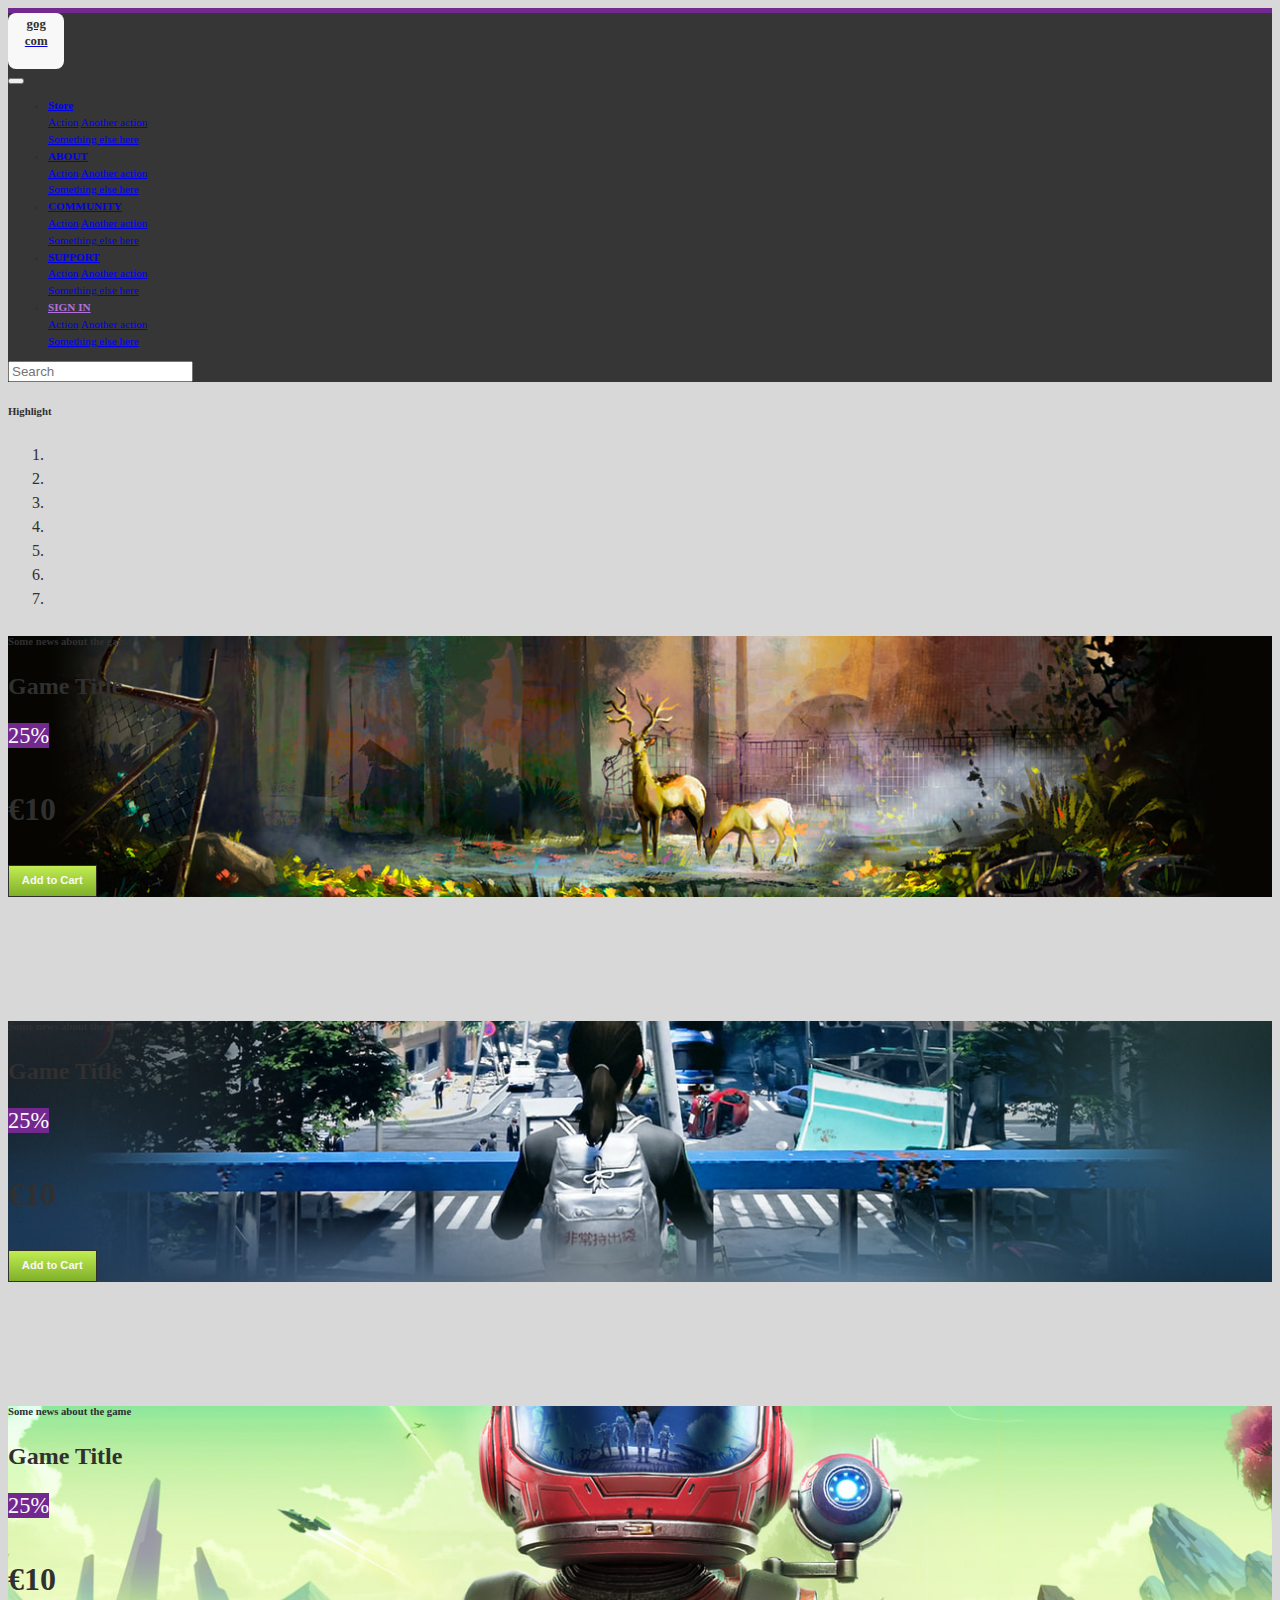
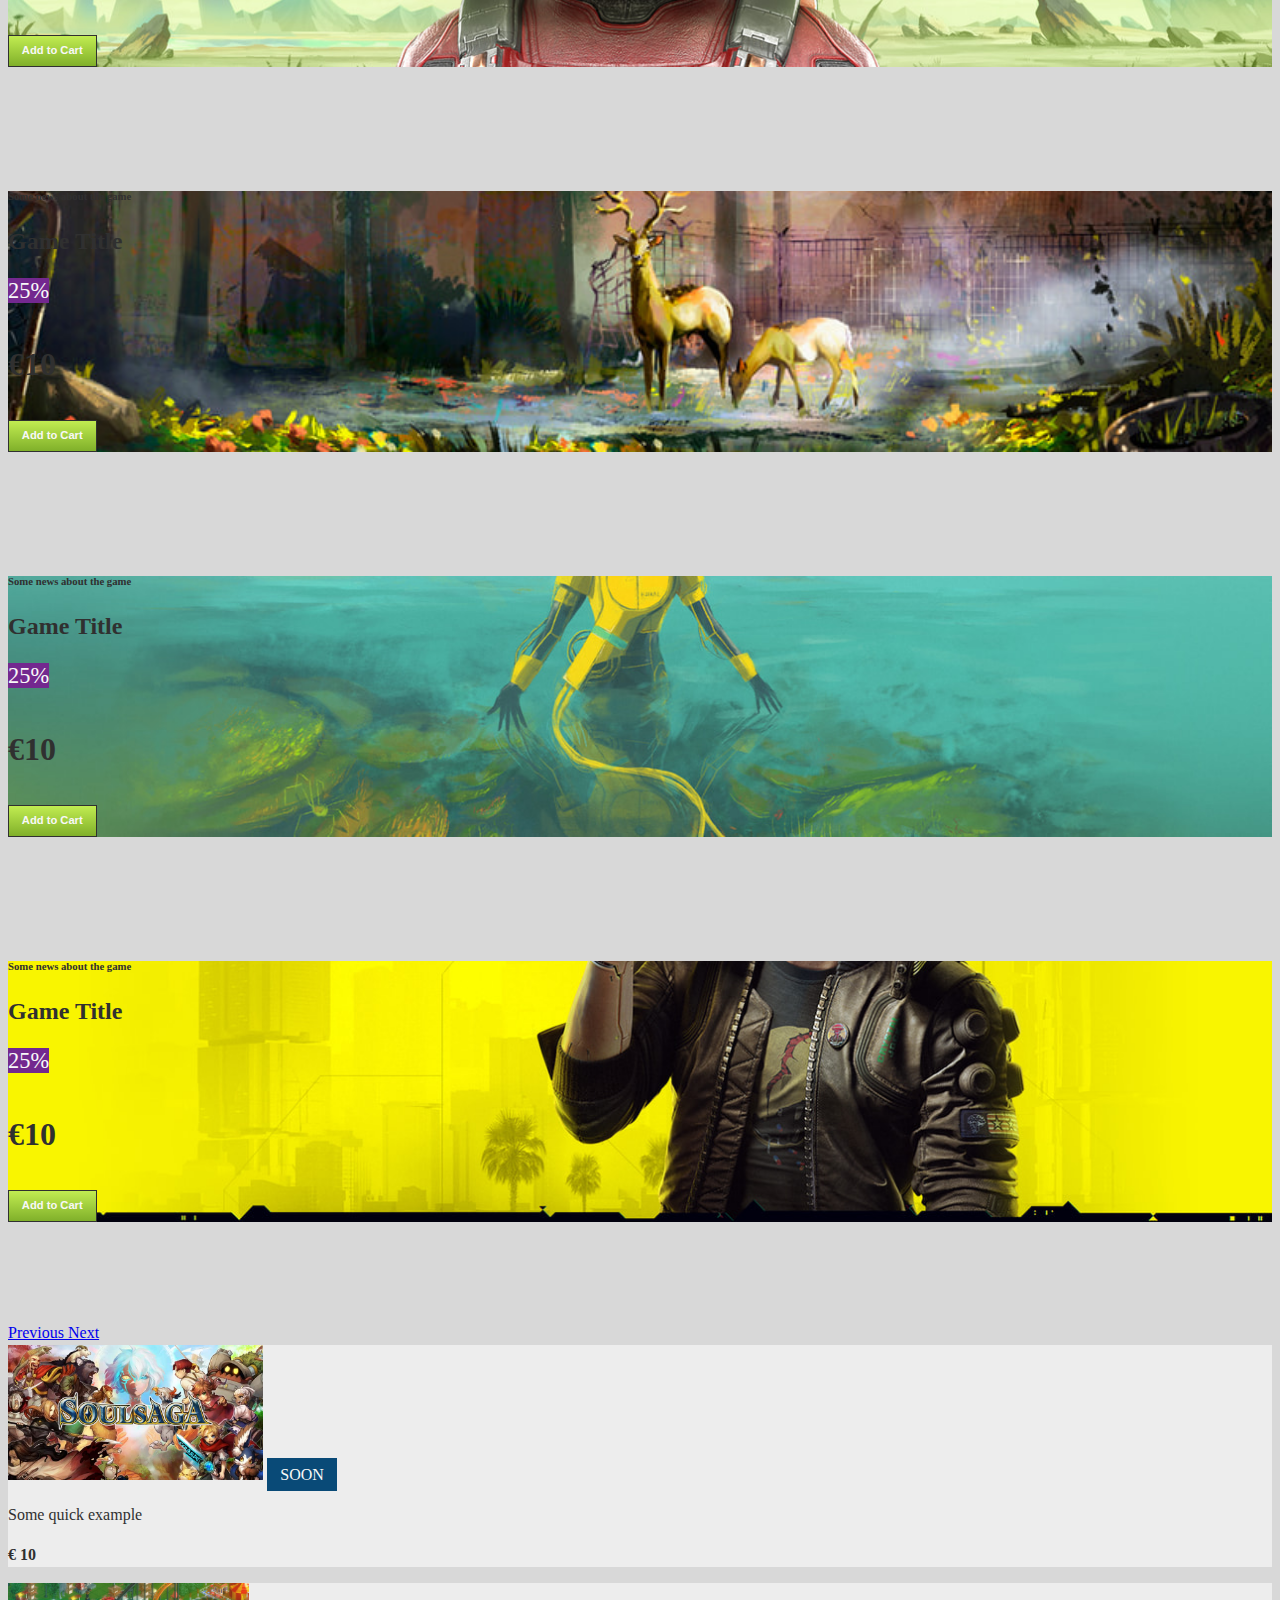
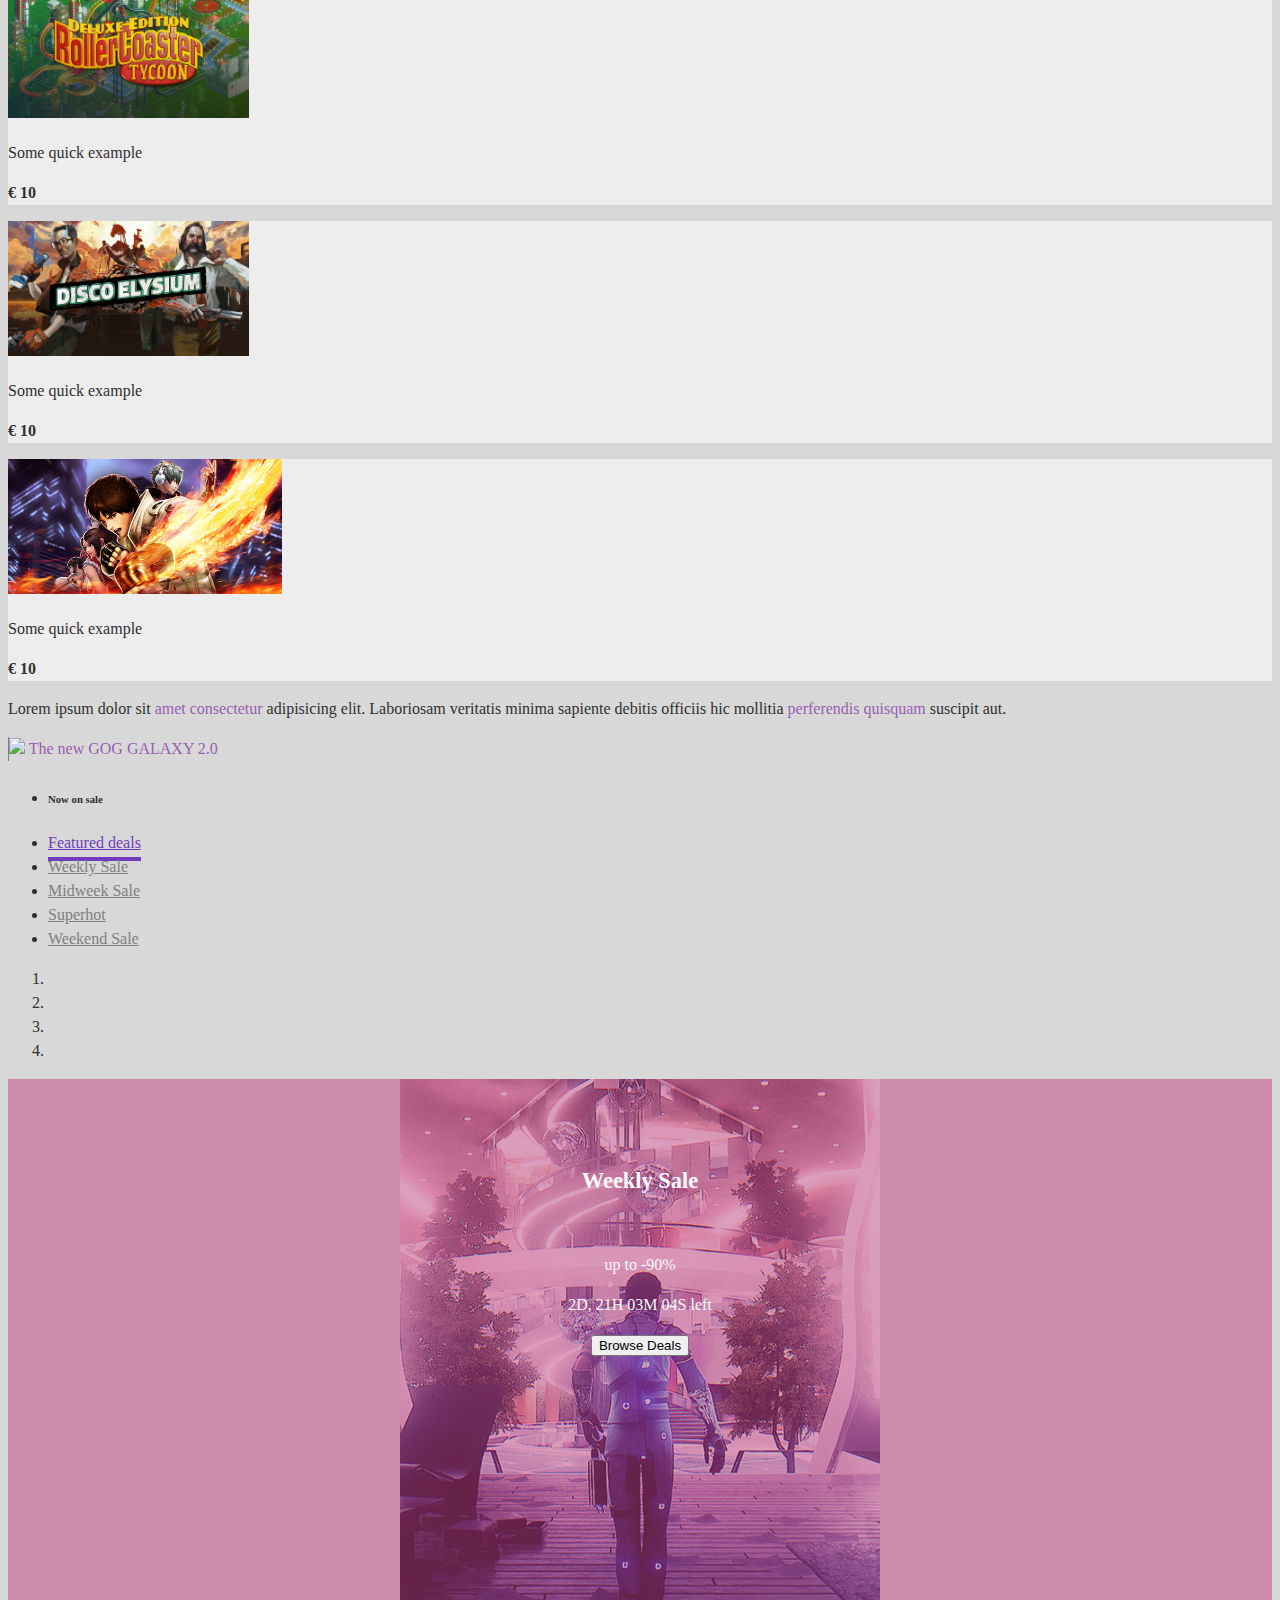
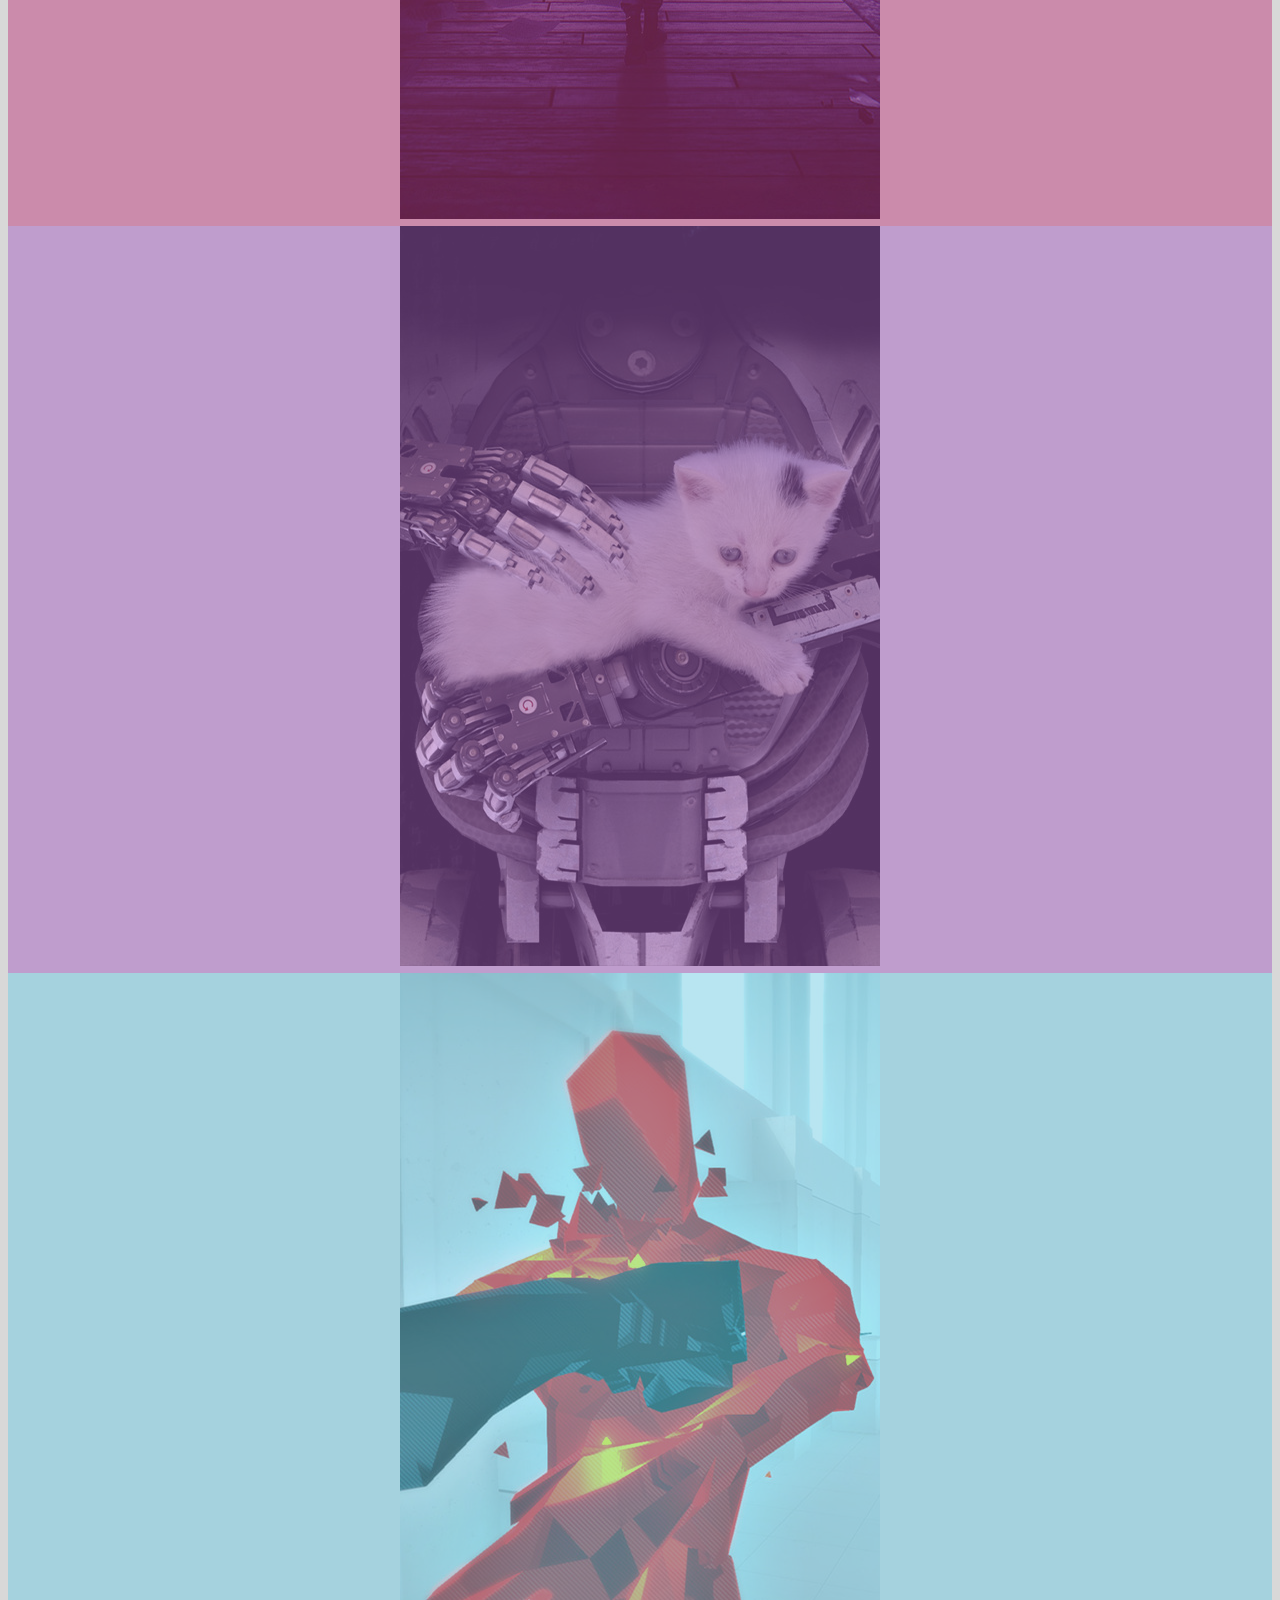
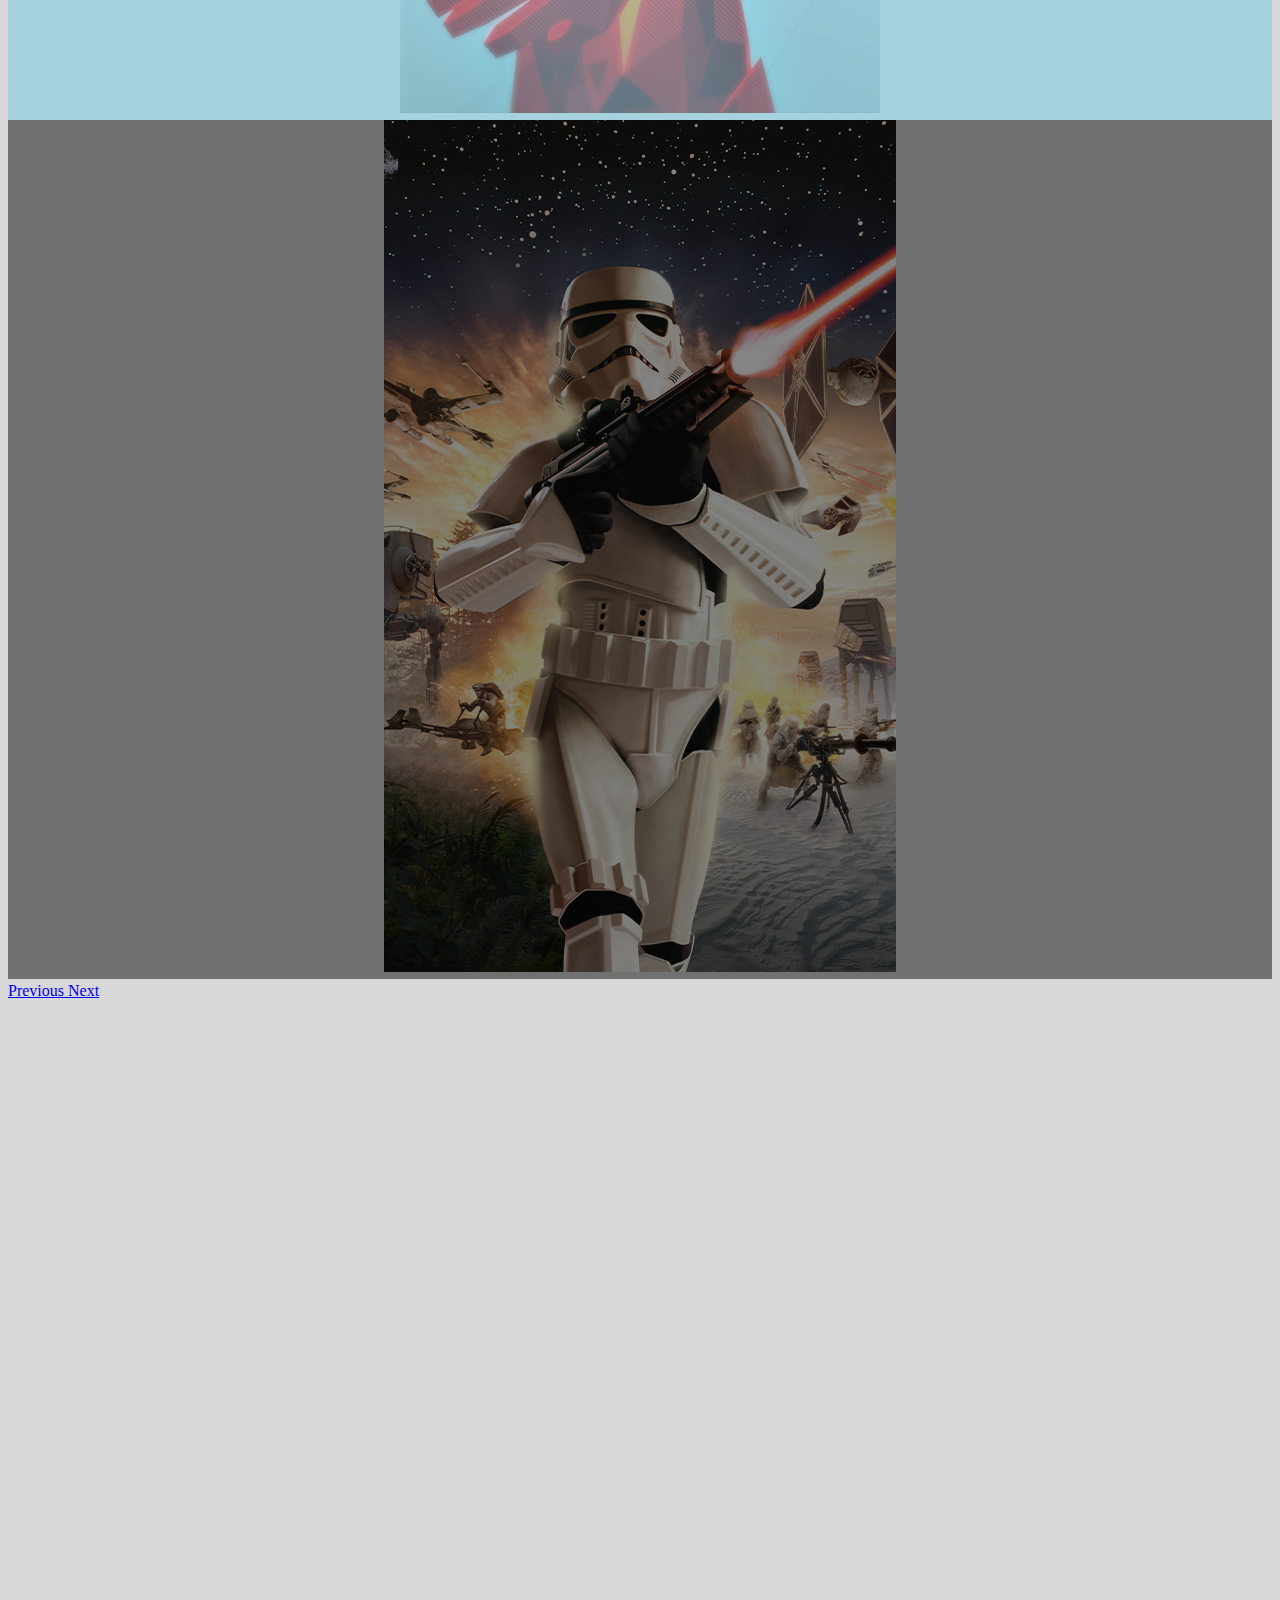
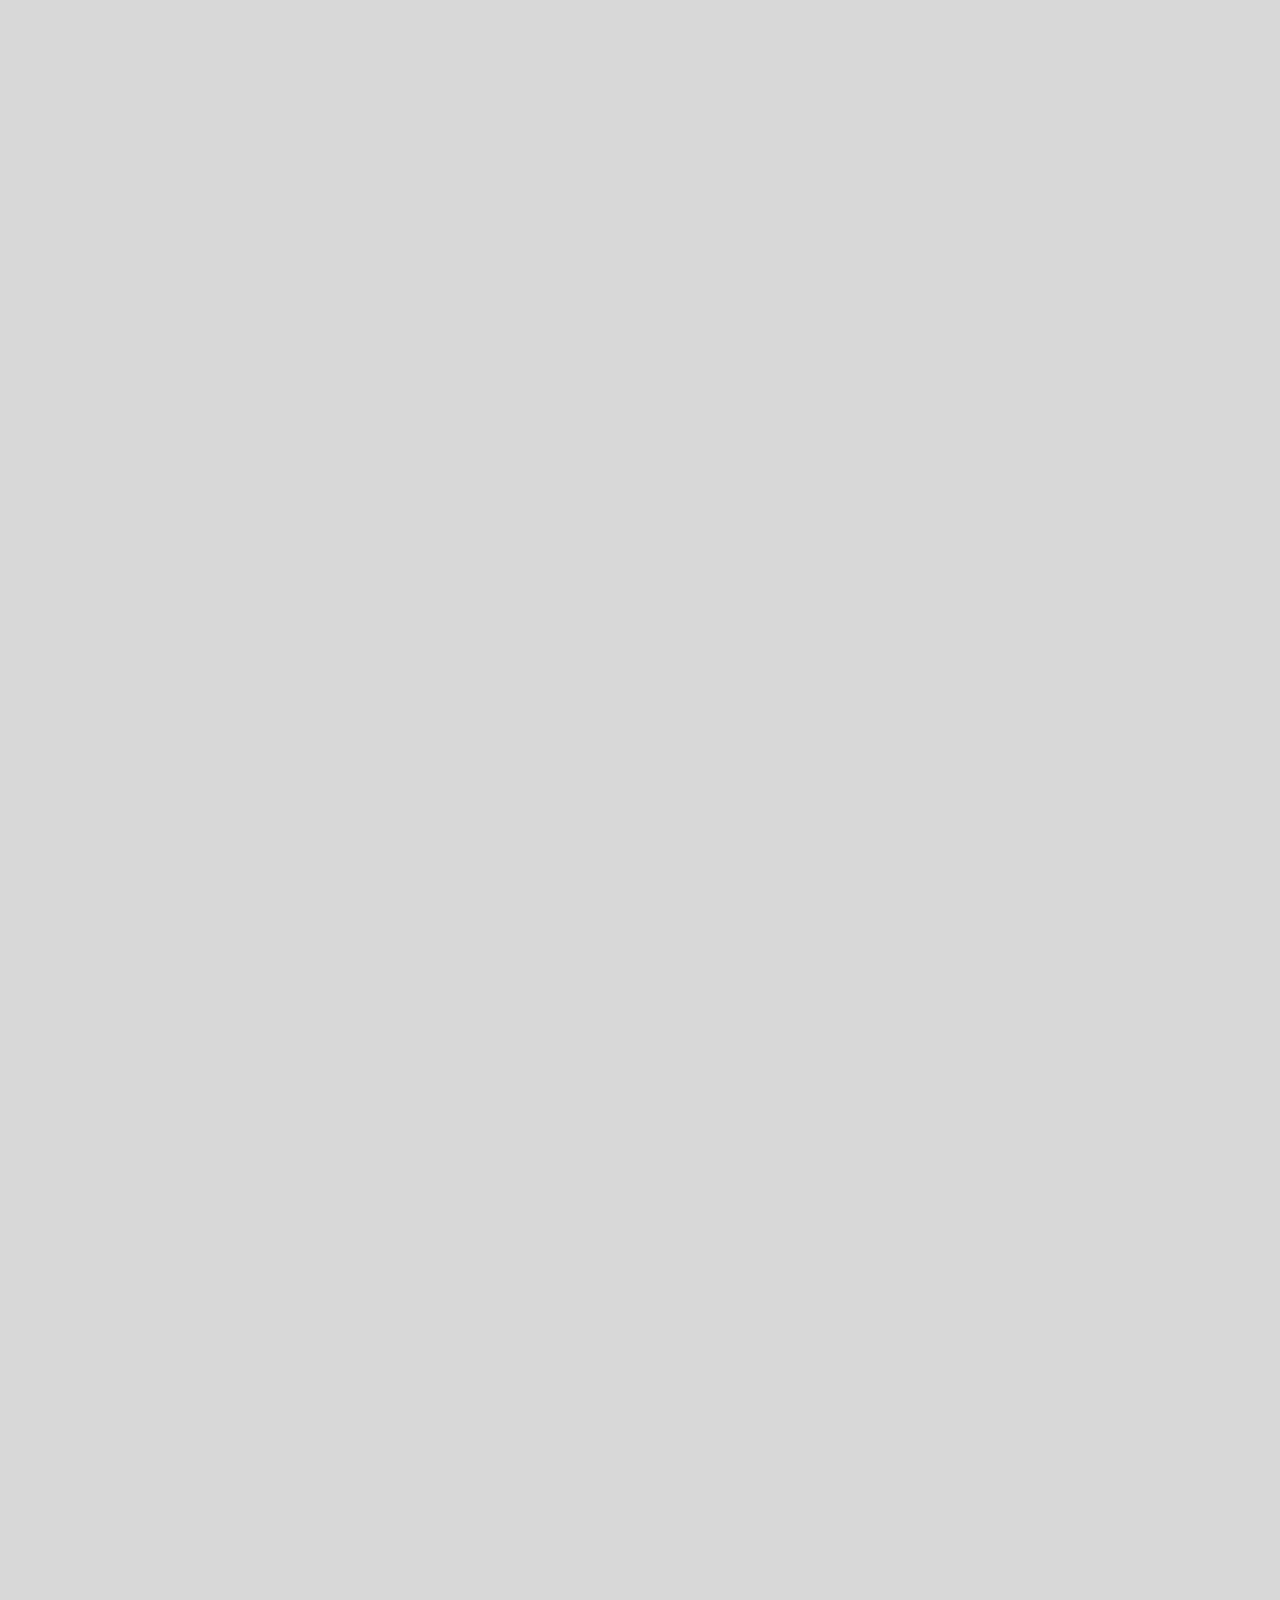
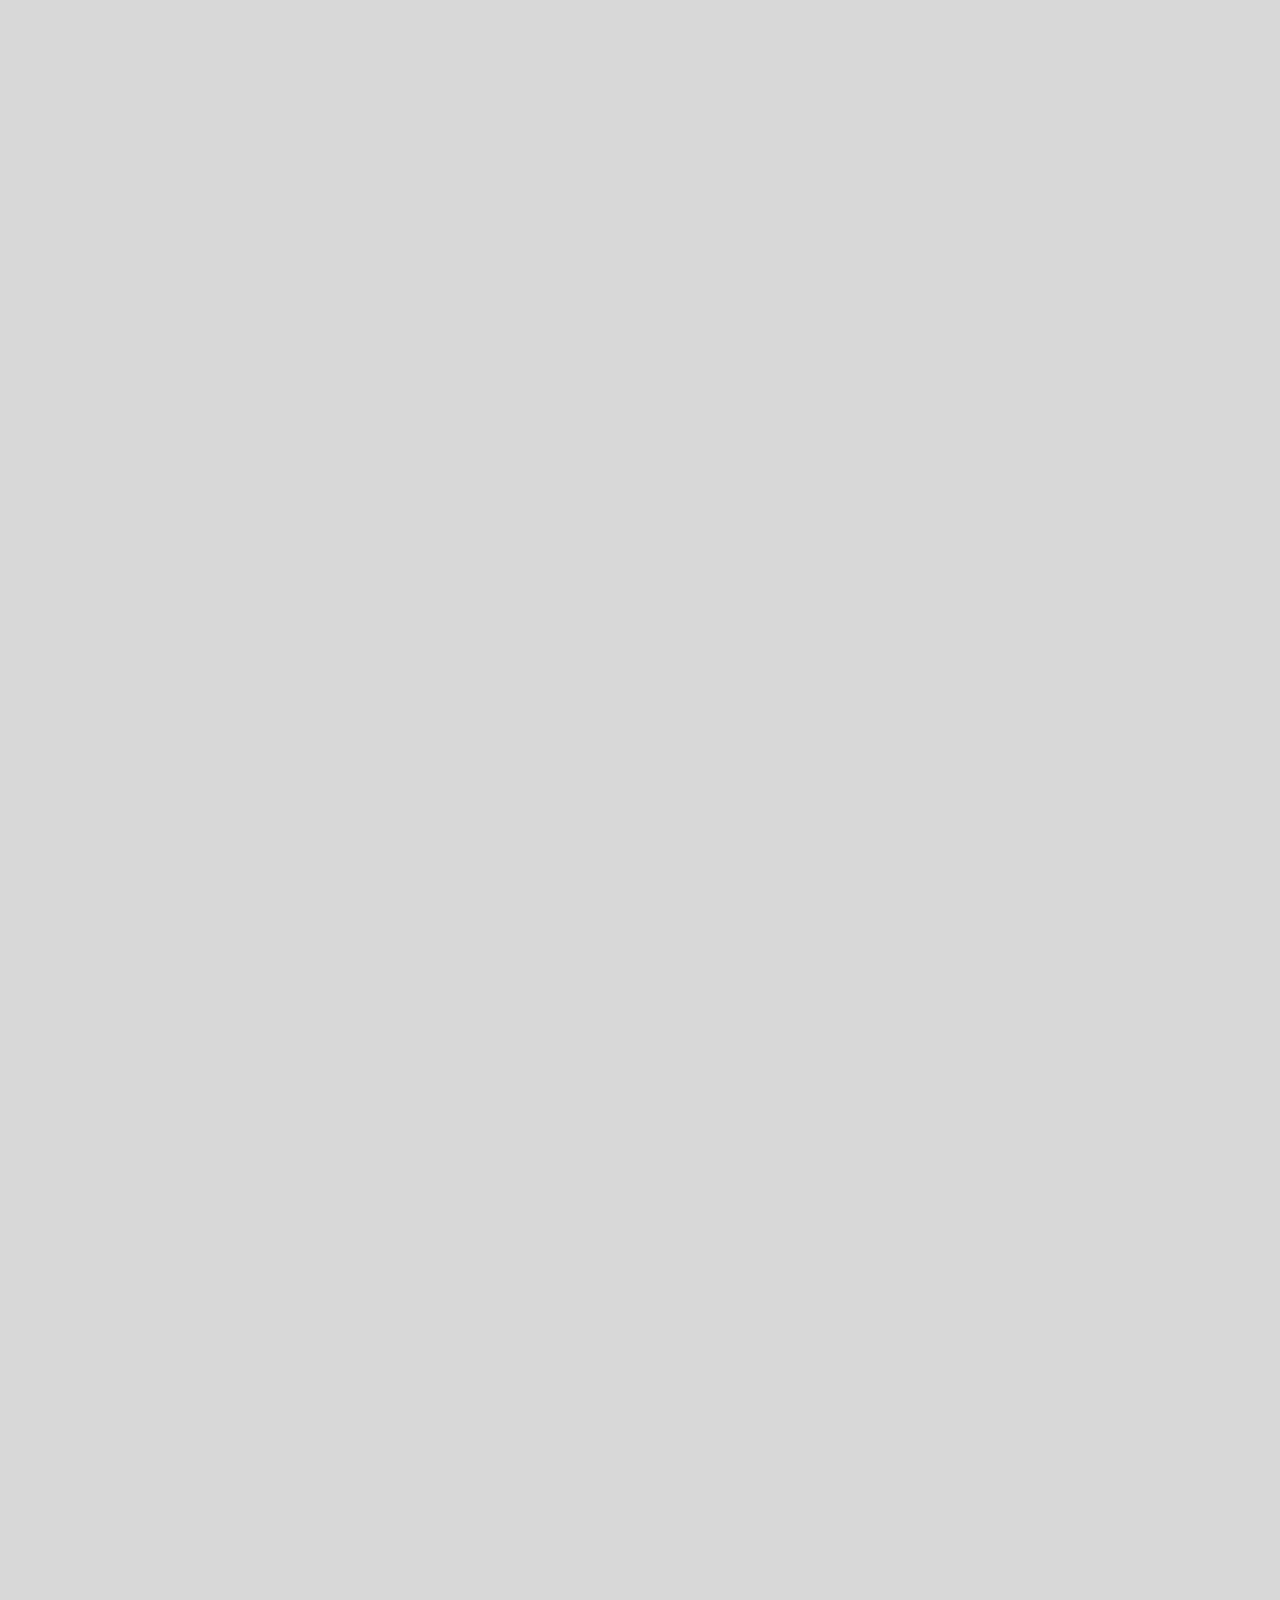
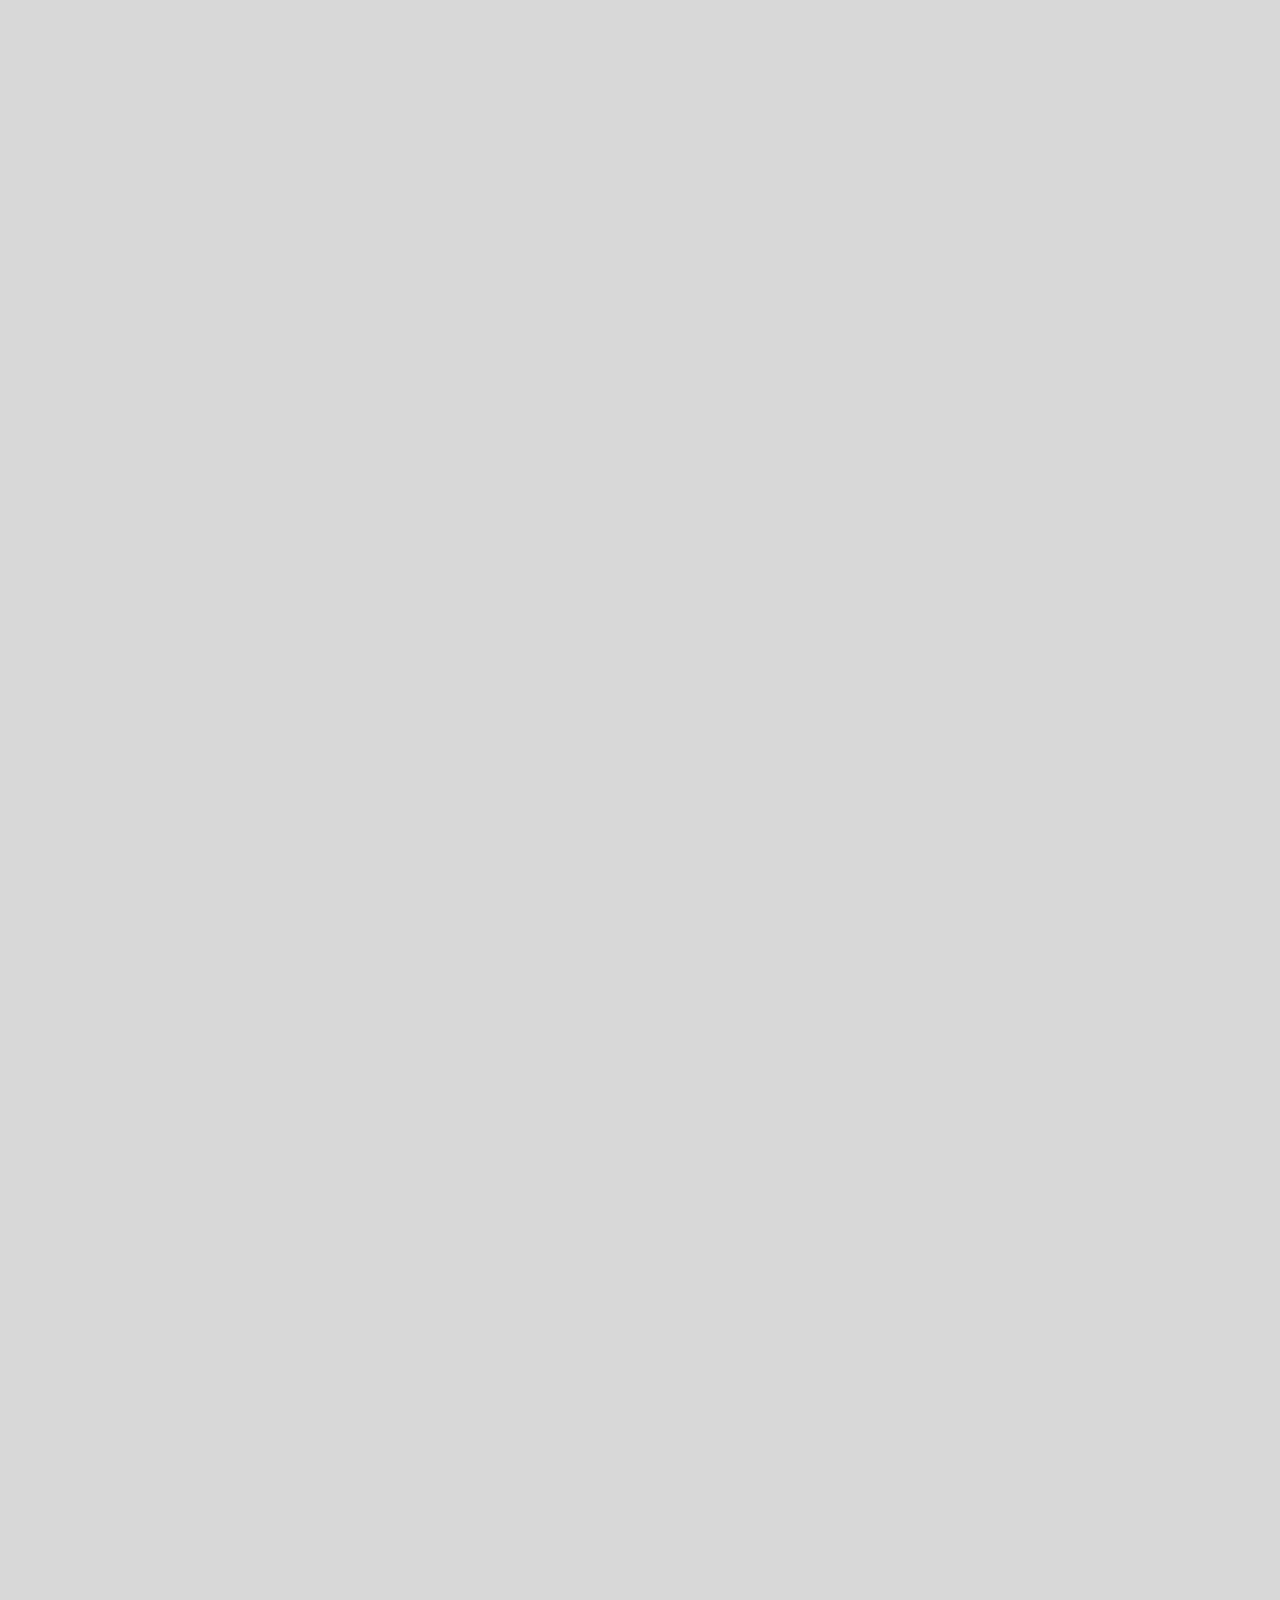
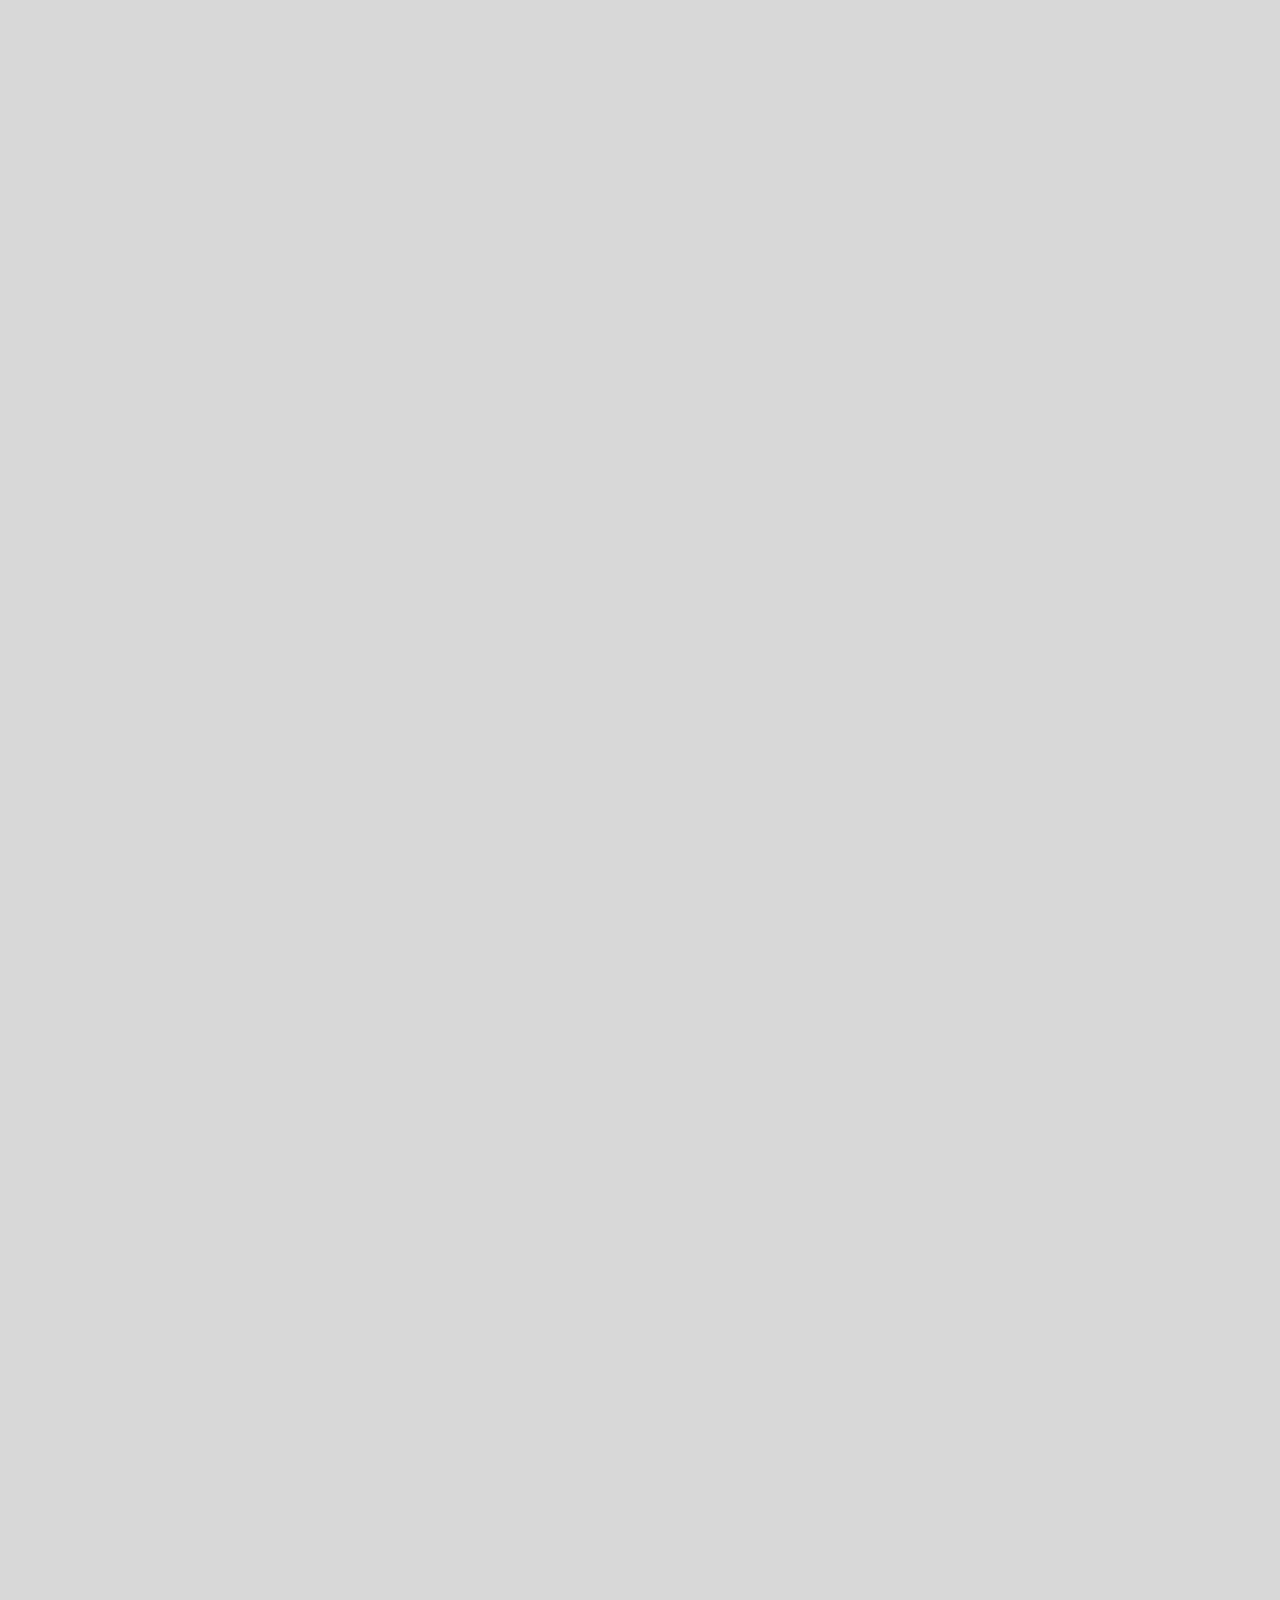
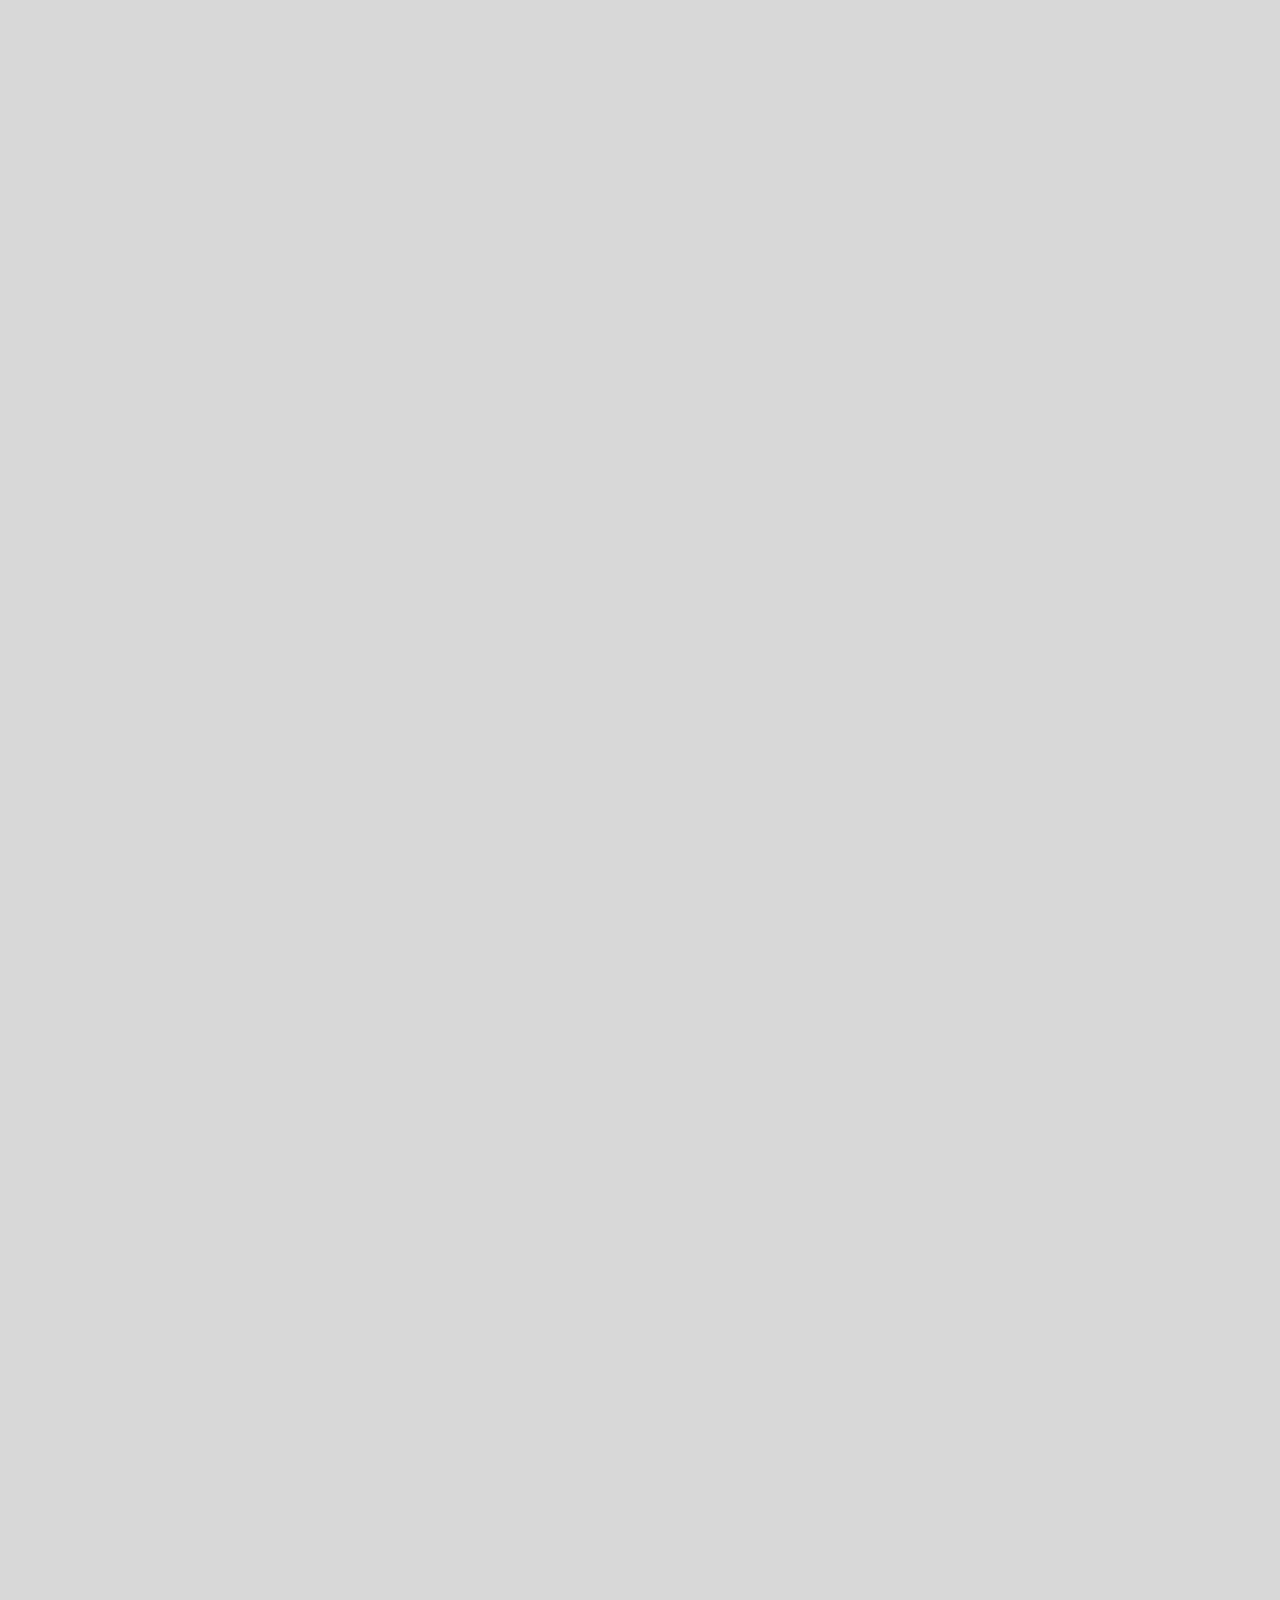
==== index.html @ 6ee2c036 "fixes inner card style + hover effects" ====
<!DOCTYPE html>
<html lang="en">
  <head>
    <!-- Required meta tags -->
    <meta charset="utf-8" />
    <meta
      name="viewport"
      content="width=device-width, initial-scale=1, shrink-to-fit=no"
    />
    <!-- normalize css -->
    <!-- <link
      rel="stylesheet"
      href="https://cdnjs.cloudflare.com/ajax/libs/normalize/8.0.1/normalize.min.css"
      integrity="sha512-NhSC1YmyruXifcj/KFRWoC561YpHpc5Jtzgvbuzx5VozKpWvQ+4nXhPdFgmx8xqexRcpAglTj9sIBWINXa8x5w=="
      crossorigin="anonymous"
    /> -->
    <!-- animate css -->
    <link
      rel="stylesheet"
      href="https://cdnjs.cloudflare.com/ajax/libs/animate.css/4.1.1/animate.min.css"
    />

    <!-- Font awesome  -->
    <link
      rel="stylesheet"
      href="https://cdnjs.cloudflare.com/ajax/libs/font-awesome/5.15.2/css/all.min.css"
      integrity="sha512-HK5fgLBL+xu6dm/Ii3z4xhlSUyZgTT9tuc/hSrtw6uzJOvgRr2a9jyxxT1ely+B+xFAmJKVSTbpM/CuL7qxO8w=="
      crossorigin="anonymous"
    />

    <!-- Bootstrap CSS -->
    <link
      rel="stylesheet"
      href="https://cdn.jsdelivr.net/npm/bootstrap@4.6.0/dist/css/bootstrap.min.css"
      integrity="sha384-B0vP5xmATw1+K9KRQjQERJvTumQW0nPEzvF6L/Z6nronJ3oUOFUFpCjEUQouq2+l"
      crossorigin="anonymous"
    />
    <!-- random pick link "https://picsum.photos/300?random=2" -->

    <link rel="stylesheet" href="style.css" />

    <title>GOG Clone</title>
  </head>
  <body class="">
    <!-- navbar -->
    <nav
      class="navbar navbar-expand-lg navbar-dark shadow-lg sticky-top animate__animated animate__slideInDown"
    >
      <div class="container">
        <a class="navbar-brand" href="#">
          <div id="navLogo">
            <span>gog</span>
            <span>com</span>
          </div>
        </a>

        <button
          class="navbar-toggler"
          type="button"
          data-toggle="collapse"
          data-target="#navbarSupportedContent"
          aria-controls="navbarSupportedContent"
          aria-expanded="false"
          aria-label="Toggle navigation"
        >
          <span class="navbar-toggler-icon"></span>
        </button>

        <div class="collapse navbar-collapse" id="navbarSupportedContent">
          <ul class="navbar-nav ml-2 mr-auto">
            <li class="nav-item dropdown mr-lg-2">
              <a
                class="nav-link dropdown-toggle text-uppercase"
                href="#"
                id="navbarDropdown"
                role="button"
                data-toggle="dropdown"
                aria-haspopup="true"
                aria-expanded="false"
              >
                Store
              </a>
              <div class="dropdown-menu" aria-labelledby="navbarDropdown">
                <a class="dropdown-item" href="#">Action</a>
                <a class="dropdown-item" href="#">Another action</a>
                <div class="dropdown-divider"></div>
                <a class="dropdown-item" href="#">Something else here</a>
              </div>
            </li>
            <li class="nav-item dropdown mr-lg-2">
              <a
                class="nav-link dropdown-toggle"
                href="#"
                id="navbarDropdown"
                role="button"
                data-toggle="dropdown"
                aria-haspopup="true"
                aria-expanded="false"
              >
                ABOUT
              </a>
              <div class="dropdown-menu" aria-labelledby="navbarDropdown">
                <a class="dropdown-item" href="#">Action</a>
                <a class="dropdown-item" href="#">Another action</a>
                <div class="dropdown-divider"></div>
                <a class="dropdown-item" href="#">Something else here</a>
              </div>
            </li>
            <li class="nav-item dropdown mr-lg-2">
              <a
                class="nav-link dropdown-toggle"
                href="#"
                id="navbarDropdown"
                role="button"
                data-toggle="dropdown"
                aria-haspopup="true"
                aria-expanded="false"
              >
                COMMUNITY
              </a>
              <div class="dropdown-menu" aria-labelledby="navbarDropdown">
                <a class="dropdown-item" href="#">Action</a>
                <a class="dropdown-item" href="#">Another action</a>
                <div class="dropdown-divider"></div>
                <a class="dropdown-item" href="#">Something else here</a>
              </div>
            </li>
            <li class="nav-item dropdown mr-lg-2">
              <a
                class="nav-link dropdown-toggle"
                href="#"
                id="navbarDropdown"
                role="button"
                data-toggle="dropdown"
                aria-haspopup="true"
                aria-expanded="false"
              >
                SUPPORT
              </a>
              <div class="dropdown-menu" aria-labelledby="navbarDropdown">
                <a class="dropdown-item" href="#">Action</a>
                <a class="dropdown-item" href="#">Another action</a>
                <div class="dropdown-divider"></div>
                <a class="dropdown-item" href="#">Something else here</a>
              </div>
            </li>
            <li class="nav-item dropdown mr-lg-2">
              <a
                class="nav-link dropdown-toggle"
                href="#"
                id="navbarDropdownSignIn"
                role="button"
                data-toggle="dropdown"
                aria-haspopup="true"
                aria-expanded="false"
              >
                SIGN IN
              </a>
              <div class="dropdown-menu" aria-labelledby="navbarDropdown">
                <a class="dropdown-item" href="#">Action</a>
                <a class="dropdown-item" href="#">Another action</a>
                <div class="dropdown-divider"></div>
                <a class="dropdown-item" href="#">Something else here</a>
              </div>
            </li>
          </ul>

          <form class="form-inline my-2 my-lg-0 d-none">
            <input
              class="form-control mr-sm-2 w-50"
              type="search"
              placeholder="Search"
              aria-label="Search"
            />
          </form>
          <div class="nav-icons">
            <a href="#" class="mr-4"><i class="fas fa-shopping-cart"></i></a>
            <a href="#"><i class="fas fa-search"></i></a>
            <a href="#" class="d-none"><i class="fas fa-times"></i></a>
          </div>
        </div>
      </div>
    </nav>

    <!-- higghlights -->
    <section id="highlight" class="container">
      <!-- section title/icon -->
      <div
        class="section_icon_title d-flex py-3 border-bottom border-secondary"
      >
        <i class="fas fa-highlighter section-icon mr-2"></i>
        <h6 class="section-heading font-weight-bold">Highlight</h6>
      </div>
      <!-- carosello -->
      <div
        id="carouselExampleIndicators"
        class="carousel slide mt-3 shadow-lg"
        data-ride="carousel"
      >
        <ol class="carousel-indicators mt-5">
          <li
            data-target="#carouselExampleIndicators"
            data-slide-to="0"
            class="active"
          ></li>
          <li data-target="#carouselExampleIndicators" data-slide-to="1"></li>
          <li data-target="#carouselExampleIndicators" data-slide-to="2"></li>
          <li data-target="#carouselExampleIndicators" data-slide-to="3"></li>
          <li data-target="#carouselExampleIndicators" data-slide-to="4"></li>
          <li data-target="#carouselExampleIndicators" data-slide-to="5"></li>
          <li data-target="#carouselExampleIndicators" data-slide-to="6"></li>
        </ol>

        <div class="carousel-inner">
          <div class="carousel-item active">
            <div
              class="row wrapper first-carousel-item h-100 p-3 justify-content-between"
            >
              <!-- tittle news platform -->

              <div class="col col-12 col-md-4 game-platmforms-news">
                <i class="fab fa-apple game-platform text-muted mr-2"></i>
                <h6 class="game-news text-muted font-weight-bold">
                  Some news about the game
                </h6>
                <h2 class="game-title text-white">Game Title</h2>
              </div>

              <!-- discount price addcart -->
              <div class="col col-12 col-md-8 game-price-discount-buy">
                <div class="container-fluid h-100">
                  <div class="row justify-content-end align-items-end h-100">
                    <div class="col-3 col-md-2 col-lg-2 mr-2 mr-md-0">
                      <span class="badge game-discount">25%</span>
                    </div>
                    <div class="col-3 col-md-3 col-lg-2 mr-auto mr-md-0">
                      <p class="game-price m-0 text-white">€10</p>
                    </div>
                    <div class="col-12 col-md-4 col-lg-3">
                      <button
                        type="button"
                        class="btn game-add-to-cart-btn-green shadow-lg w-100"
                      >
                        <i class="fas fa-cart-plus"></i>

                        Add to Cart
                      </button>
                    </div>
                  </div>
                </div>
              </div>
            </div>
          </div>
          <div class="carousel-item">
            <div
              class="row wrapper second-carousel-item h-100 p-3 justify-content-between"
            >
              <!-- tittle news platform -->

              <div class="col col-12 col-md-4 game-platmforms-news">
                <i class="fab fa-apple game-platform text-muted mr-2"></i>
                <h6 class="game-news text-muted font-weight-bold">
                  Some news about the game
                </h6>
                <h2 class="game-title text-white">Game Title</h2>
              </div>

              <!-- discount price addcart -->
              <div class="col col-12 col-md-8 game-price-discount-buy">
                <div class="container-fluid h-100">
                  <div class="row justify-content-end align-items-end h-100">
                    <div class="col-3 col-md-2 col-lg-2 mr-2 mr-md-0">
                      <span class="badge game-discount">25%</span>
                    </div>
                    <div class="col-3 col-md-3 col-lg-2 mr-auto mr-md-0">
                      <p class="game-price m-0 text-white">€10</p>
                    </div>
                    <div class="col-12 col-md-4 col-lg-3">
                      <button
                        type="button"
                        class="btn game-add-to-cart-btn-green shadow-lg w-100"
                      >
                        <i class="fas fa-cart-plus"></i>

                        Add to Cart
                      </button>
                    </div>
                  </div>
                </div>
              </div>
            </div>
          </div>
          <div class="carousel-item">
            <div
              class="row wrapper third-carousel-item h-100 p-3 justify-content-between"
            >
              <!-- tittle news platform -->

              <div class="col col-12 col-md-4 game-platmforms-news">
                <i class="fab fa-apple game-platform text-muted mr-2"></i>
                <h6 class="game-news text-muted font-weight-bold">
                  Some news about the game
                </h6>
                <h2 class="game-title text-white">Game Title</h2>
              </div>

              <!-- discount price addcart -->
              <div class="col col-12 col-md-8 game-price-discount-buy">
                <div class="container-fluid h-100">
                  <div class="row justify-content-end align-items-end h-100">
                    <div class="col-3 col-md-2 col-lg-2 mr-2 mr-md-0">
                      <span class="badge game-discount">25%</span>
                    </div>
                    <div class="col-3 col-md-3 col-lg-2 mr-auto mr-md-0">
                      <p class="game-price m-0 text-white">€10</p>
                    </div>
                    <div class="col-12 col-md-4 col-lg-3">
                      <button
                        type="button"
                        class="btn game-add-to-cart-btn-green shadow-lg w-100"
                      >
                        <i class="fas fa-cart-plus"></i>

                        Add to Cart
                      </button>
                    </div>
                  </div>
                </div>
              </div>
            </div>
          </div>
          <div class="carousel-item">
            <div
              class="row wrapper fourth-carousel-item h-100 p-3 justify-content-between"
            >
              <!-- tittle news platform -->

              <div class="col col-12 col-md-4 game-platmforms-news">
                <i class="fab fa-apple game-platform text-muted mr-2"></i>
                <h6 class="game-news text-muted font-weight-bold">
                  Some news about the game
                </h6>
                <h2 class="game-title text-white">Game Title</h2>
              </div>

              <!-- discount price addcart -->
              <div class="col col-12 col-md-8 game-price-discount-buy">
                <div class="container-fluid h-100">
                  <div class="row justify-content-end align-items-end h-100">
                    <div class="col-3 col-md-2 col-lg-2 mr-2 mr-md-0">
                      <span class="badge game-discount">25%</span>
                    </div>
                    <div class="col-3 col-md-3 col-lg-2 mr-auto mr-md-0">
                      <p class="game-price m-0 text-white">€10</p>
                    </div>
                    <div class="col-12 col-md-4 col-lg-3">
                      <button
                        type="button"
                        class="btn game-add-to-cart-btn-green shadow-lg w-100"
                      >
                        <i class="fas fa-cart-plus"></i>

                        Add to Cart
                      </button>
                    </div>
                  </div>
                </div>
              </div>
            </div>
          </div>
          <div class="carousel-item">
            <div
              class="row wrapper fifth-carousel-item h-100 p-3 justify-content-between"
            >
              <!-- tittle news platform -->

              <div class="col col-12 col-md-4 game-platmforms-news">
                <i class="fab fa-apple game-platform text-muted mr-2"></i>
                <h6 class="game-news text-muted font-weight-bold">
                  Some news about the game
                </h6>
                <h2 class="game-title text-white">Game Title</h2>
              </div>

              <!-- discount price addcart -->
              <div class="col col-12 col-md-8 game-price-discount-buy">
                <div class="container-fluid h-100">
                  <div class="row justify-content-end align-items-end h-100">
                    <div class="col-3 col-md-2 col-lg-2 mr-2 mr-md-0">
                      <span class="badge game-discount">25%</span>
                    </div>
                    <div class="col-3 col-md-3 col-lg-2 mr-auto mr-md-0">
                      <p class="game-price m-0 text-white">€10</p>
                    </div>
                    <div class="col-12 col-md-4 col-lg-3">
                      <button
                        type="button"
                        class="btn game-add-to-cart-btn-green shadow-lg w-100"
                      >
                        <i class="fas fa-cart-plus"></i>

                        Add to Cart
                      </button>
                    </div>
                  </div>
                </div>
              </div>
            </div>
          </div>
          <div class="carousel-item">
            <div
              class="row wrapper sixt-carousel-item h-100 p-3 justify-content-between"
            >
              <!-- tittle news platform -->

              <div class="col col-12 col-md-4 game-platmforms-news">
                <i class="fab fa-apple game-platform text-muted mr-2"></i>
                <h6 class="game-news text-muted font-weight-bold">
                  Some news about the game
                </h6>
                <h2 class="game-title text-white">Game Title</h2>
              </div>

              <!-- discount price addcart -->
              <div class="col col-12 col-md-8 game-price-discount-buy">
                <div class="container-fluid h-100">
                  <div class="row justify-content-end align-items-end h-100">
                    <div class="col-3 col-md-2 col-lg-2 mr-2 mr-md-0">
                      <span class="badge game-discount">25%</span>
                    </div>
                    <div class="col-3 col-md-3 col-lg-2 mr-auto mr-md-0">
                      <p class="game-price m-0 text-white">€10</p>
                    </div>
                    <div class="col-12 col-md-4 col-lg-3">
                      <button
                        type="button"
                        class="btn game-add-to-cart-btn-green shadow-lg w-100"
                      >
                        <i class="fas fa-cart-plus"></i>

                        Add to Cart
                      </button>
                    </div>
                  </div>
                </div>
              </div>
            </div>
          </div>
        </div>
        <a
          class="carousel-control-prev"
          href="#carouselExampleIndicators"
          role="button"
          data-slide="prev"
        >
          <span class="carousel-control-prev-icon" aria-hidden="true"></span>
          <span class="sr-only">Previous</span>
        </a>
        <a
          class="carousel-control-next"
          href="#carouselExampleIndicators"
          role="button"
          data-slide="next"
        >
          <span class="carousel-control-next-icon" aria-hidden="true"></span>
          <span class="sr-only">Next</span>
        </a>
      </div>
    </section>

    <section id="oneRowCards" class="container mt-5">
      <div class="row">
        <div class="col-12 col-md-6 col-lg-3 mb-4">
          <div class="card card-custom shadow w-100">
            <div class="card-img-wrapper position-relative">
              <img
                src="gog-assets/tile (1).jpg"
                class="card-img-top"
                alt="..."
              />
              <span class="badge badge-soon position-absolute"
                ><i class="far fa-calendar-alt mr-1"></i>SOON</span
              >
            </div>
            <div class="card-body p-2 pt-4 pl-3">
              <p class="card-text">Some quick example</p>
              <div
                class="discont-price-btn d-flex align-items-center justify-content-between"
              >
                <i class="fab fa-windows text-muted"></i>
                <p class="game-price m-0 mr-3">€ 10</p>
              </div>
            </div>
          </div>
        </div>
        <div class="col-12 col-md-6 col-lg-3 mb-4">
          <div class="card card-custom shadow w-100">
            <img src="gog-assets/tile (2).jpg" class="card-img-top" alt="..." />

            <div class="card-body p-2 pt-4 pl-3">
              <p class="card-text">Some quick example</p>
              <div
                class="discont-price-btn d-flex align-items-center justify-content-between"
              >
                <i class="fab fa-windows text-muted"></i>
                <p class="game-price m-0 mr-3">€ 10</p>
              </div>
            </div>
          </div>
        </div>
        <div class="col-12 col-md-6 col-lg-3 mb-4">
          <div class="card card-custom shadow w-100">
            <img src="gog-assets/tile (6).jpg" class="card-img-top" alt="..." />

            <div class="card-body p-2 pt-4 pl-3">
              <p class="card-text">Some quick example</p>
              <div
                class="discont-price-btn d-flex align-items-center justify-content-between"
              >
                <i class="fab fa-windows text-muted"></i>
                <p class="game-price m-0 mr-3">€ 10</p>
              </div>
            </div>
          </div>
        </div>
        <div class="col-12 col-md-6 col-lg-3 mb-4">
          <div class="card card-custom shadow w-100">
            <img src="gog-assets/tile (7).jpg" class="card-img-top" alt="..." />

            <div class="card-body p-2 pt-4 pl-3">
              <p class="card-text">Some quick example</p>
              <div
                class="discont-price-btn d-flex align-items-center justify-content-between"
              >
                <i class="fab fa-windows text-muted"></i>
                <p class="game-price m-0 mr-3">€ 10</p>
              </div>
            </div>
          </div>
        </div>
      </div>
    </section>

    <!-- scritte centrali con bordo fluid -->
    <section
      class="container-fluid border-bottom border-top border-secondary p-3 mt-4"
    >
      <div class="container">
        <div class="row">
          <div class="col-12 col-md-9 pr-3">
            <p class="mb-0 pt-2">
              Lorem ipsum dolor sit
              <span class="text-violet font-weight-bold">amet consectetur</span>
              adipisicing elit. Laboriosam veritatis minima sapiente debitis
              officiis hic mollitia
              <span class="text-violet font-weight-bold"
                >perferendis quisquam</span
              >
              suscipit aut.
            </p>
          </div>
          <div
            class="col-12 col-md-3 vertical-border d-flex align-items-center my-3"
          >
            <img
              class="mr-2 pl-3"
              src="https://images.gog-statics.com/0164e24124875d6b41560cbcd29e44bbe9efbbaf0097e694900aabf43677ca08.png"
            />
            <span class="text-violet">The new GOG GALAXY 2.0</span>
          </div>
        </div>
      </div>
    </section>

    <!-- now on sale -->

    <section class="container now-on-sale-section mt-5">
      <!-- nav -->
      <ul
        class="nav border-bottom border-secondary align-items-center mb-3"
        id="salesUL"
      >
        <li class="nav-item mr-4">
          <i class="fas fa-tags mr-2"></i>
          <h6 class="section-heading font-weight-bold d-inline-block mb-0">
            Now on sale
          </h6>
        </li>
        <li class="nav-item">
          <a class="nav-link active" href="#">Featured deals</a>
        </li>
        <li class="nav-item">
          <a class="nav-link" href="#">Weekly Sale</a>
        </li>
        <li class="nav-item">
          <a class="nav-link" href="#">Midweek Sale</a>
        </li>
        <li class="nav-item">
          <a class="nav-link" href="#">Superhot</a>
        </li>
        <li class="nav-item">
          <a class="nav-link" href="#">Weekend Sale</a>
        </li>
      </ul>

      <!-- carousel -->
      <div
        id="featuredDealsCarousel"
        class="carousel slide"
        data-ride="carousel"
      >
        <ol class="carousel-indicators">
          <li
            data-target="#featuredDealsCarousel"
            data-slide-to="0"
            class="active"
          ></li>
          <li data-target="#featuredDealsCarousel" data-slide-to="1"></li>
          <li data-target="#featuredDealsCarousel" data-slide-to="2"></li>
          <li data-target="#featuredDealsCarousel" data-slide-to="3"></li>
        </ol>

        <div class="carousel-inner">
          <div class="carousel-item active">
            <div class="row">
              <div class="col">
                <div class="vertical-card overlay-pink">
                  <img
                    src="gog-assets/vertical/01.jpg"
                    class="d-block w-100 img-vertical"
                    alt=""
                  />
                  <div
                    class="vertical-card-inner d-flex flex-column justify-content-between"
                  >
                    <h6 class="vertical-card-heading">Weekly Sale</h6>
                    <p
                      class="lead vertical-card-discount text-warning font-weight-bold"
                    >
                      up to
                      <span
                        class="vertical-card-discount-amout d-block display-4 font-weight-bold"
                        >-90%</span
                      >
                    </p>
                    <p class="vertical-card-sale-time">2D, 21H 03M 04S left</p>
                    <button class="btn btn-outline-light vertical-card-btn">
                      Browse Deals
                    </button>
                  </div>
                </div>
              </div>
              <div class="col col-md-3">
                <div class="vertical-card overlay-violet">
                  <img
                    src="gog-assets/vertical/02.jpg"
                    class="d-block w-100 img-vertical"
                    alt=""
                  />
                </div>
              </div>
              <div class="col col-md-3">
                <div class="vertical-card overlay-light-blue">
                  <img
                    src="gog-assets/vertical/03.jpg"
                    class="d-block w-100 img-vertical"
                    alt=""
                  />
                </div>
              </div>
              <div class="col col-md-3">
                <div class="vertical-card overlay-grey">
                  <img
                    src="gog-assets/vertical/04.jpg"
                    class="d-block w-100 img-vertical"
                    alt=""
                  />
                </div>
              </div>
            </div>
          </div>
        </div>
        <a
          class="carousel-control-prev"
          href="#featuredDealsCarousel"
          role="button"
          data-slide="prev"
        >
          <span class="carousel-control-prev-icon" aria-hidden="true"></span>
          <span class="sr-only">Previous</span>
        </a>
        <a
          class="carousel-control-next"
          href="#featuredDealsCarousel"
          role="button"
          data-slide="next"
        >
          <span class="carousel-control-next-icon" aria-hidden="true"></span>
          <span class="sr-only">Next</span>
        </a>
      </div>
    </section>
    <!-- Option 1: Bootstrap Bundle with Popper -->
    <script
      src="https://code.jquery.com/jquery-3.5.1.slim.min.js"
      integrity="sha384-DfXdz2htPH0lsSSs5nCTpuj/zy4C+OGpamoFVy38MVBnE+IbbVYUew+OrCXaRkfj"
      crossorigin="anonymous"
    ></script>
    <script
      src="https://cdn.jsdelivr.net/npm/bootstrap@4.6.0/dist/js/bootstrap.bundle.min.js"
      integrity="sha384-Piv4xVNRyMGpqkS2by6br4gNJ7DXjqk09RmUpJ8jgGtD7zP9yug3goQfGII0yAns"
      crossorigin="anonymous"
    ></script>
    <script src="app.js"></script>
  </body>
</html>
---- style.css ----
/* g fonts */
/* @import url('https://fonts.googleapis.com/css2?family=Work+Sans:wght@300;700&display=swap'); */
/* @import url('https://fonts.googleapis.com/css2?family=Poppins:wght@300;700&display=swap'); */
@import url('https://fonts.googleapis.com/css2?family=Roboto:wght@300;700&display=swap');
/* @import url('https://fonts.googleapis.com/css2?family=Open+Sans:wght@300;600;700&display=swap'); */
/* @import url('https://fonts.googleapis.com/css2?family=Source+Code+Pro:wght@300;700&display=swap'); */
/* fonts */
:root {
  /* font family */
  /* --ffamily-primary: 'Work Sans', sans-serif; */
  /* --ffamily-primary: 'Poppins', sans-serif; */
  --ffamily-primary: 'Roboto', sans-serif;
  /* --ffamily-primary: 'Open Sans', sans-serif; */
  --ffamily-secondary: 'Source Code Pro', monospace;
  --clr-dark: #303030;
  --clr-light: #f8f8f8;
}

html {
  scroll-behavior: smooth;
}

/* html { 
  background: url(images/bg.jpg) no-repeat center center fixed; 
  -webkit-background-size: cover;
  -moz-background-size: cover;
  -o-background-size: cover;
  background-size: cover;
} */

/* 
*,
*::after,
*::before {
  box-sizing: border-box;
} */

body {
  background-color: rgb(216, 216, 216);
  color: var(--clr-dark);
  font-family: var(--ff-primary);
  /* font-size: var(--fs-body); */
  /* line-height: 1.6; */
  line-height: 1.5;
  height: 5000vh;
}
h1,
h2,
h3,
h4,
h5,
h6 {
  line-height: 1.1;
}

.backdrop-blur {
  background-color: rgba(255, 255, 255, 0.3);
  -webkit-backdrop-filter: blur(10px);
  backdrop-filter: blur(10px);
}

/* navbar */
nav.navbar {
  background: rgba(0, 0, 0, 0.748) !important;
  border-top: 5px solid rgb(115, 40, 143) !important;
  font-size: 0.7rem;
}
/* logo */
#navLogo {
  font-size: 0.8rem;
  font-weight: bold;
  width: 50px;
  height: 50px;
  background-color: #f8f8f8;
  color: #303030;
  border-radius: 8px;
  padding: 0.2rem 0.2rem;
  text-align: center;
  line-height: 1.3;
}
#navLogo span {
  display: block;
}

/* dropdown */
#navbarDropdownSignIn {
  color: #b272dd !important;
}

nav.navbar .nav-link {
  font-weight: 600;
}

.nav-icons a {
  color: rgba(255, 255, 255, 0.5);
}
.nav-icons a:hover {
  color: rgba(255, 255, 255, 1);
}

/* CAROSELLOOOOOOOOOOOOOO -------------------------- */

/* #carouselExampleIndicators img {
  height: 50vh;
  object-fit: cover;
} */

/* .game-platform {
  flex-basis: 5%;
}
.game-title {
  flex-basis: 80%;
}
.game-platmforms-news {
  bottom: 3%;
  left: 3%;
}

.carousel-item-content {
  bottom: 3%;
  left: 62%;

} */

/* @media (max-width: 998px) {
   #carouselExampleIndicators img {
    object-fit: contain;
  } 
} */
#carouselExampleIndicators .carousel-item {
  height: 40vh;
}

.row.wrapper.first-carousel-item {
  background: url('gog-assets/carousel1.jpg') no-repeat center center;
  -webkit-background-size: cover;
  -moz-background-size: cover;
  -o-background-size: cover;
  background-size: cover;
  background-position: 50% 100%;
}
.row.wrapper.sixt-carousel-item {
  background: url('gog-assets/carousel6.jpg') no-repeat center center;
  -webkit-background-size: cover;
  -moz-background-size: cover;
  -o-background-size: cover;
  background-size: cover;
  background-position: 50% 100%;
}
.row.wrapper.second-carousel-item {
  background: url('gog-assets/carousel2.jpg') no-repeat center center;
  -webkit-background-size: cover;
  -moz-background-size: cover;
  -o-background-size: cover;
  background-size: cover;
  background-position: 50% 100%;
}
.row.wrapper.third-carousel-item {
  background: url('gog-assets/carousel3.jpg') no-repeat center center;
  -webkit-background-size: cover;
  -moz-background-size: cover;
  -o-background-size: cover;
  background-size: cover;
  background-position: 50% 100%;
}
.row.wrapper.fourth-carousel-item {
  background: url('gog-assets/carousel4.jpg') no-repeat center center;
  -webkit-background-size: cover;
  -moz-background-size: cover;
  -o-background-size: cover;
  background-size: cover;
  background-position: 50% 100%;
}
.row.wrapper.fifth-carousel-item {
  background: url('gog-assets/carousel5.jpg') no-repeat center center;
  -webkit-background-size: cover;
  -moz-background-size: cover;
  -o-background-size: cover;
  background-size: cover;
  background-position: 50% 100%;
}

/* controlli carosello */
#carouselExampleIndicators > .carousel-indicators {
  bottom: -15%;
}

/* cose detro alle immagini del carosello */

.game-price {
  font-weight: bold;
  font-size: 2rem;
}

.game-discount {
  background-color: rgb(115, 40, 143);
  color: #f8f8f8;

  font-size: 1.4rem;
}

.game-add-to-cart-btn-green {
  padding: 0.6rem 0.8rem;
  font-weight: bold;
  color: #f8f8f8;
  border: 0.5px solid #303030;
  background: linear-gradient(-180deg, #c1ec51, #80b02a);
  font-size: 0.7rem;
  line-height: 1;
}
.game-add-to-cart-btn-purple {
  padding: 0.5rem 0.8rem;
  color: #f8f8f8;
  border: 1px solid #303030;
  font-weight: bold;
  background: linear-gradient(-180deg, #985eb2, #723bbd);
}
@media (max-width: 768px) {
  .game-price {
    font-size: 1.4rem;
  }
}

/* one line cards section */
.card-custom {
  background: #ededed;
}

#oneRowCards img {
  height: 15vh;
  object-fit: cover;
}
.badge-soon {
  padding: 0.5rem 0.85rem;
  background: #094a77;
  color: #f8f8f8;
  border-radius: unset;
}

#oneRowCards .badge-soon {
  top: 87%;
  left: 0;
}

#oneRowCards .game-price {
  font-size: 1rem;
  color: #303030;
}

/* writing section  */
.vertical-border {
  border-left: 1px solid grey;
}

.text-violet {
  color: #985eb2;
}

/* now on sale section ------------------------------ */
/* nav */
#salesUL li a {
  color: grey;
  padding-left: 0;
  padding-right: 0;
  margin-right: 0.8rem;
  transition: color 0.2s;
}
#salesUL li a:hover {
  color: #985eb2;
}
#salesUL li a.active {
  color: #723bbd;
  padding-bottom: 0.4rem;
  padding-top: 0.6rem;
  border-bottom: 4px solid #723bbd;
}

/* general carousel cards styling */
.now-on-sale-section .img-vertical {
  min-height: 35vh;
  max-height: 100%;
  object-fit: cover;
}

/* carousel controllers postion */
.carousel-control-prev {
  left: -10%;
}
.carousel-control-next {
  right: -10%;
}

.carousel-indicators {
  bottom: -15%;
}
/* overlays */
.vertical-card {
  position: relative;
  color: #f8f8f8;
  text-align: center;
  cursor: pointer;
}

.vertical-card::after {
  content: '';
  position: absolute;
  top: 0;
  right: 0;
  bottom: 0;
  left: 0;
  opacity: 0.5;
  z-index: 2;
  transition: all 0.3s;
}
.vertical-card.overlay-pink::after {
  background: #bd3e7d;
}
.vertical-card.overlay-violet::after {
  background: #a561c2;
}
.vertical-card.overlay-light-blue::after {
  background: #72cbe4;
}
.vertical-card.overlay-grey::after {
  background: #0a0a0a;
}
.vertical-card:hover::after {
  filter: brightness(1.3);
}
.vertical-card.overlay-grey:hover::after {
  opacity: 0.3;
}

/* vertical card inner content */
.vertical-card-inner {
  position: absolute;
  top: 0;
  right: 0;
  bottom: 0;
  left: 0;
  padding: 2rem;
  z-index: 3;
}

.vertical-card-heading {
  font-size: 1.4rem;
  font-weight: bold;
  padding: 0.4rem 0;
}
/* featuredDealsCarousel carousel */

/* animations */

/* ----------------------------------------------
 * Generated by Animista on 2021-2-27 9:46:54
 * Licensed under FreeBSD License.
 * See http://animista.net/license for more info. 
 * w: http://animista.net, t: @cssanimista
 * ---------------------------------------------- */

/**
 * ----------------------------------------
 * animation rotate-in-hor
 * ----------------------------------------
 */
@-webkit-keyframes rotate-in-hor {
  0% {
    -webkit-transform: rotateX(360deg);
    transform: rotateX(360deg);
    opacity: 0;
  }
  100% {
    -webkit-transform: rotateX(0deg);
    transform: rotateX(0deg);
    opacity: 1;
  }
}
@keyframes rotate-in-hor {
  0% {
    -webkit-transform: rotateX(360deg);
    transform: rotateX(360deg);
    opacity: 0;
  }
  100% {
    -webkit-transform: rotateX(0deg);
    transform: rotateX(0deg);
    opacity: 1;
  }
}

.rotate-in-hor {
  -webkit-animation: rotate-in-hor 0.5s cubic-bezier(0.25, 0.46, 0.45, 0.94)
    both;
  animation: rotate-in-hor 0.5s cubic-bezier(0.25, 0.46, 0.45, 0.94) both;
}

/* ----------------------------------------------
 * Generated by Animista on 2021-2-27 9:51:14
 * Licensed under FreeBSD License.
 * See http://animista.net/license for more info. 
 * w: http://animista.net, t: @cssanimista
 * ---------------------------------------------- */

/**
 * ----------------------------------------
 * animation puff-in-center - body
 * ----------------------------------------
 */
@-webkit-keyframes puff-in-center {
  0% {
    -webkit-transform: scale(2);
    transform: scale(2);
    -webkit-filter: blur(4px);
    filter: blur(4px);
    opacity: 0;
  }
  100% {
    -webkit-transform: scale(1);
    transform: scale(1);
    -webkit-filter: blur(0px);
    filter: blur(0px);
    opacity: 1;
  }
}
@keyframes puff-in-center {
  0% {
    -webkit-transform: scale(2);
    transform: scale(2);
    -webkit-filter: blur(4px);
    filter: blur(4px);
    opacity: 0;
  }
  100% {
    -webkit-transform: scale(1);
    transform: scale(1);
    -webkit-filter: blur(0px);
    filter: blur(0px);
    opacity: 1;
  }
}

.puff-in-center {
  -webkit-animation: puff-in-center 0.7s cubic-bezier(0.47, 0, 0.745, 0.715)
    both;
  animation: puff-in-center 0.7s cubic-bezier(0.47, 0, 0.745, 0.715) both;
}
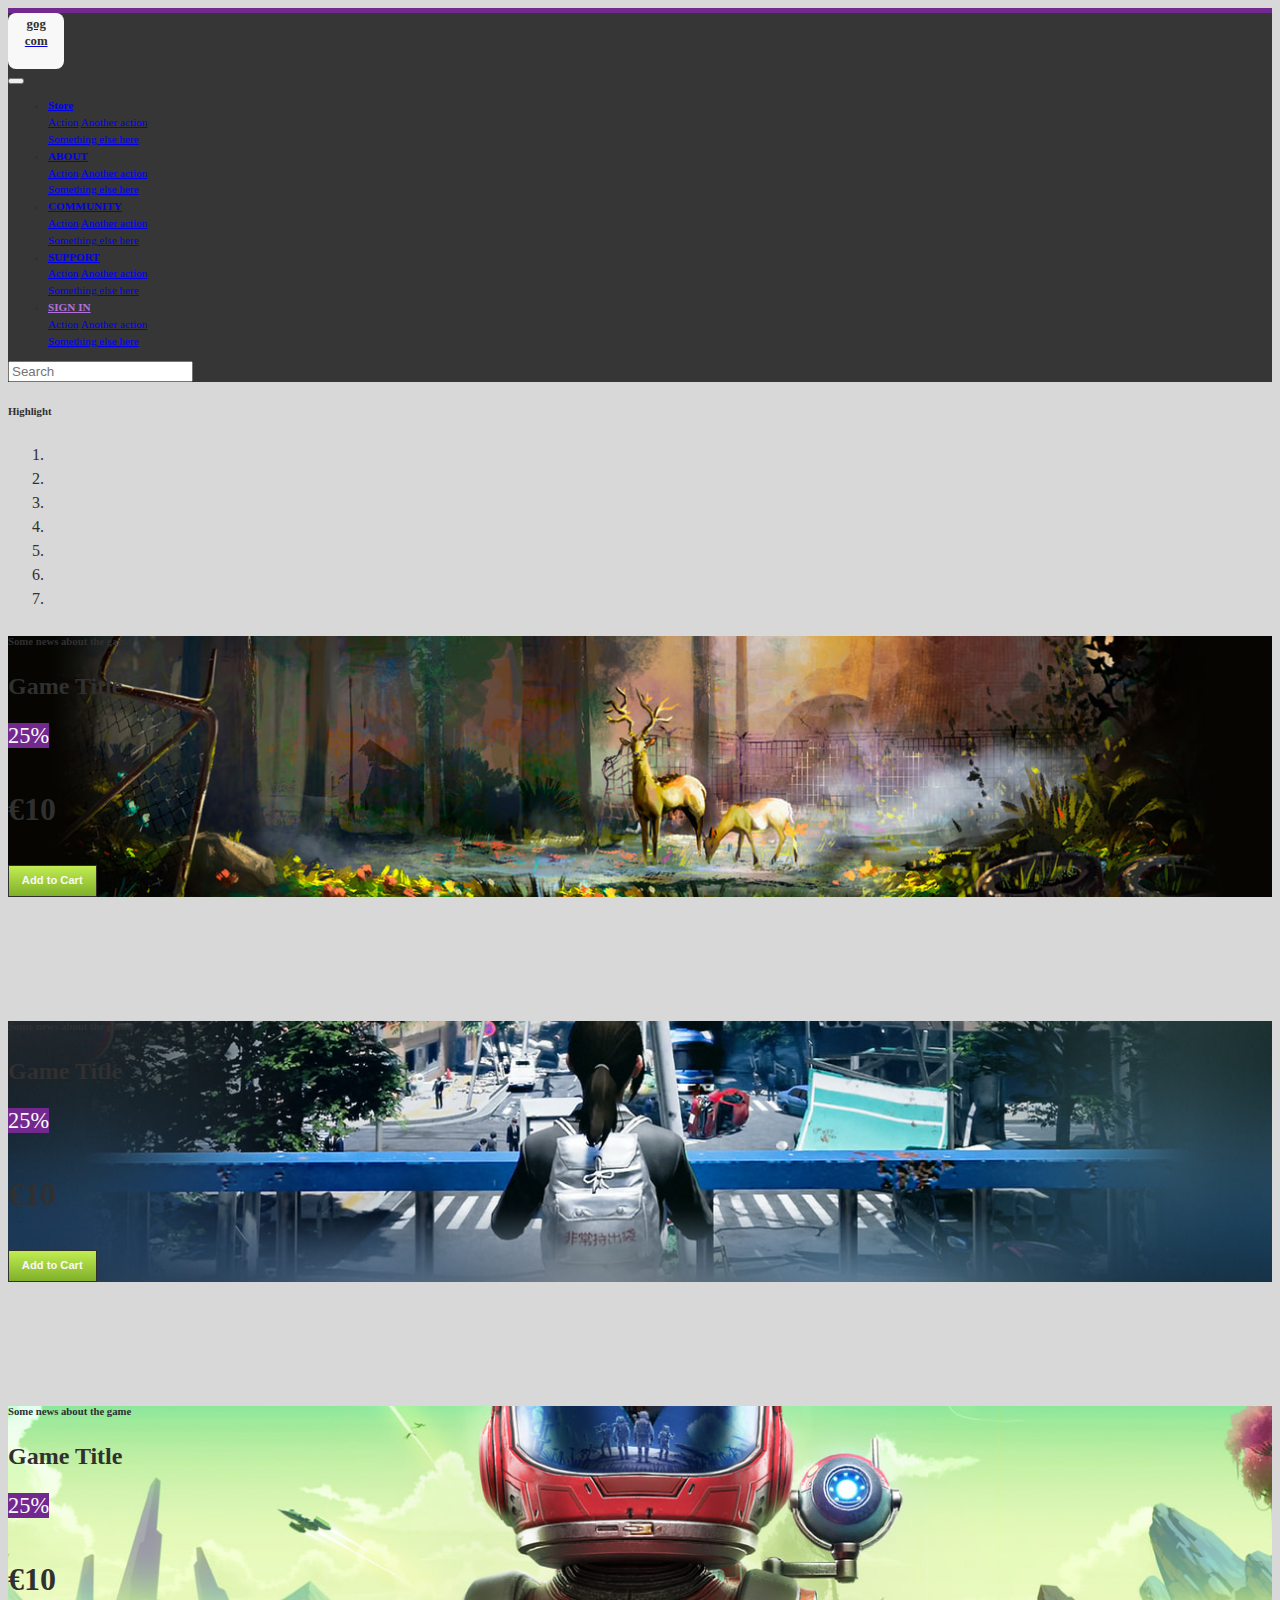
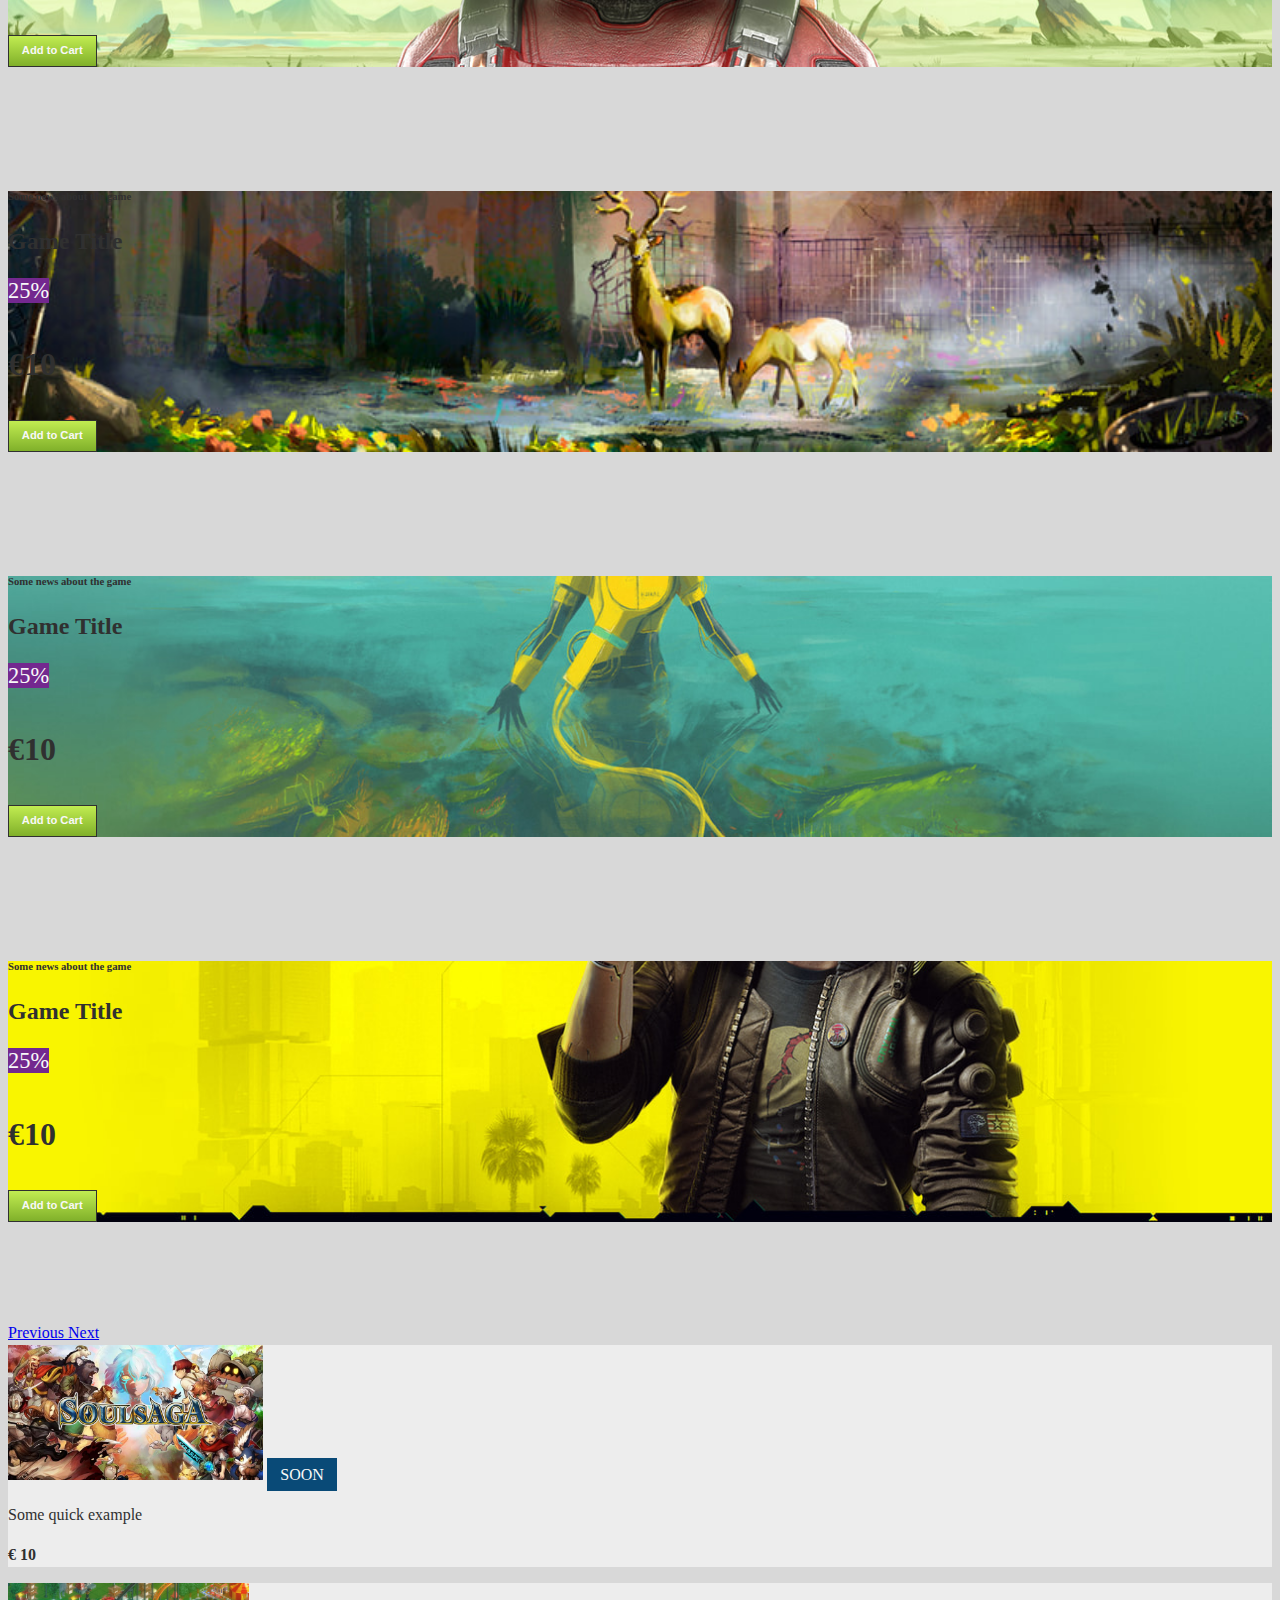
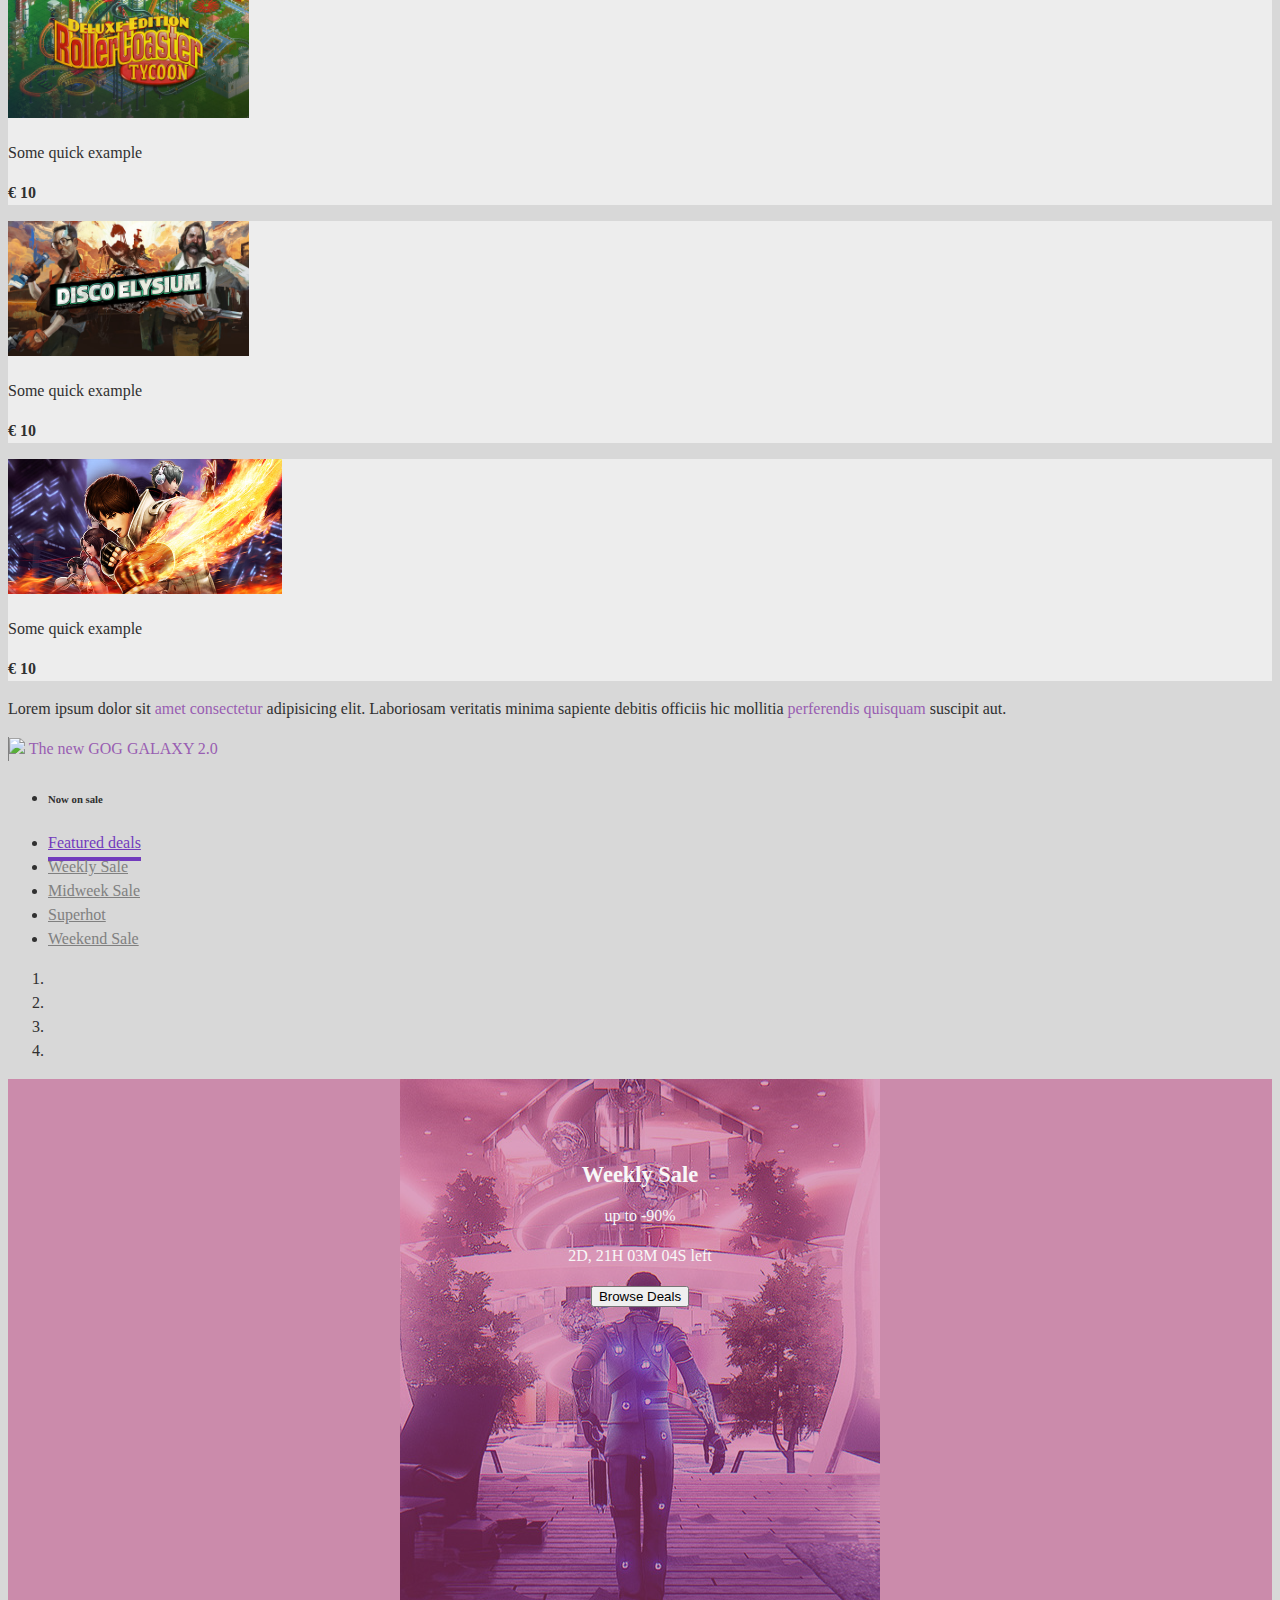
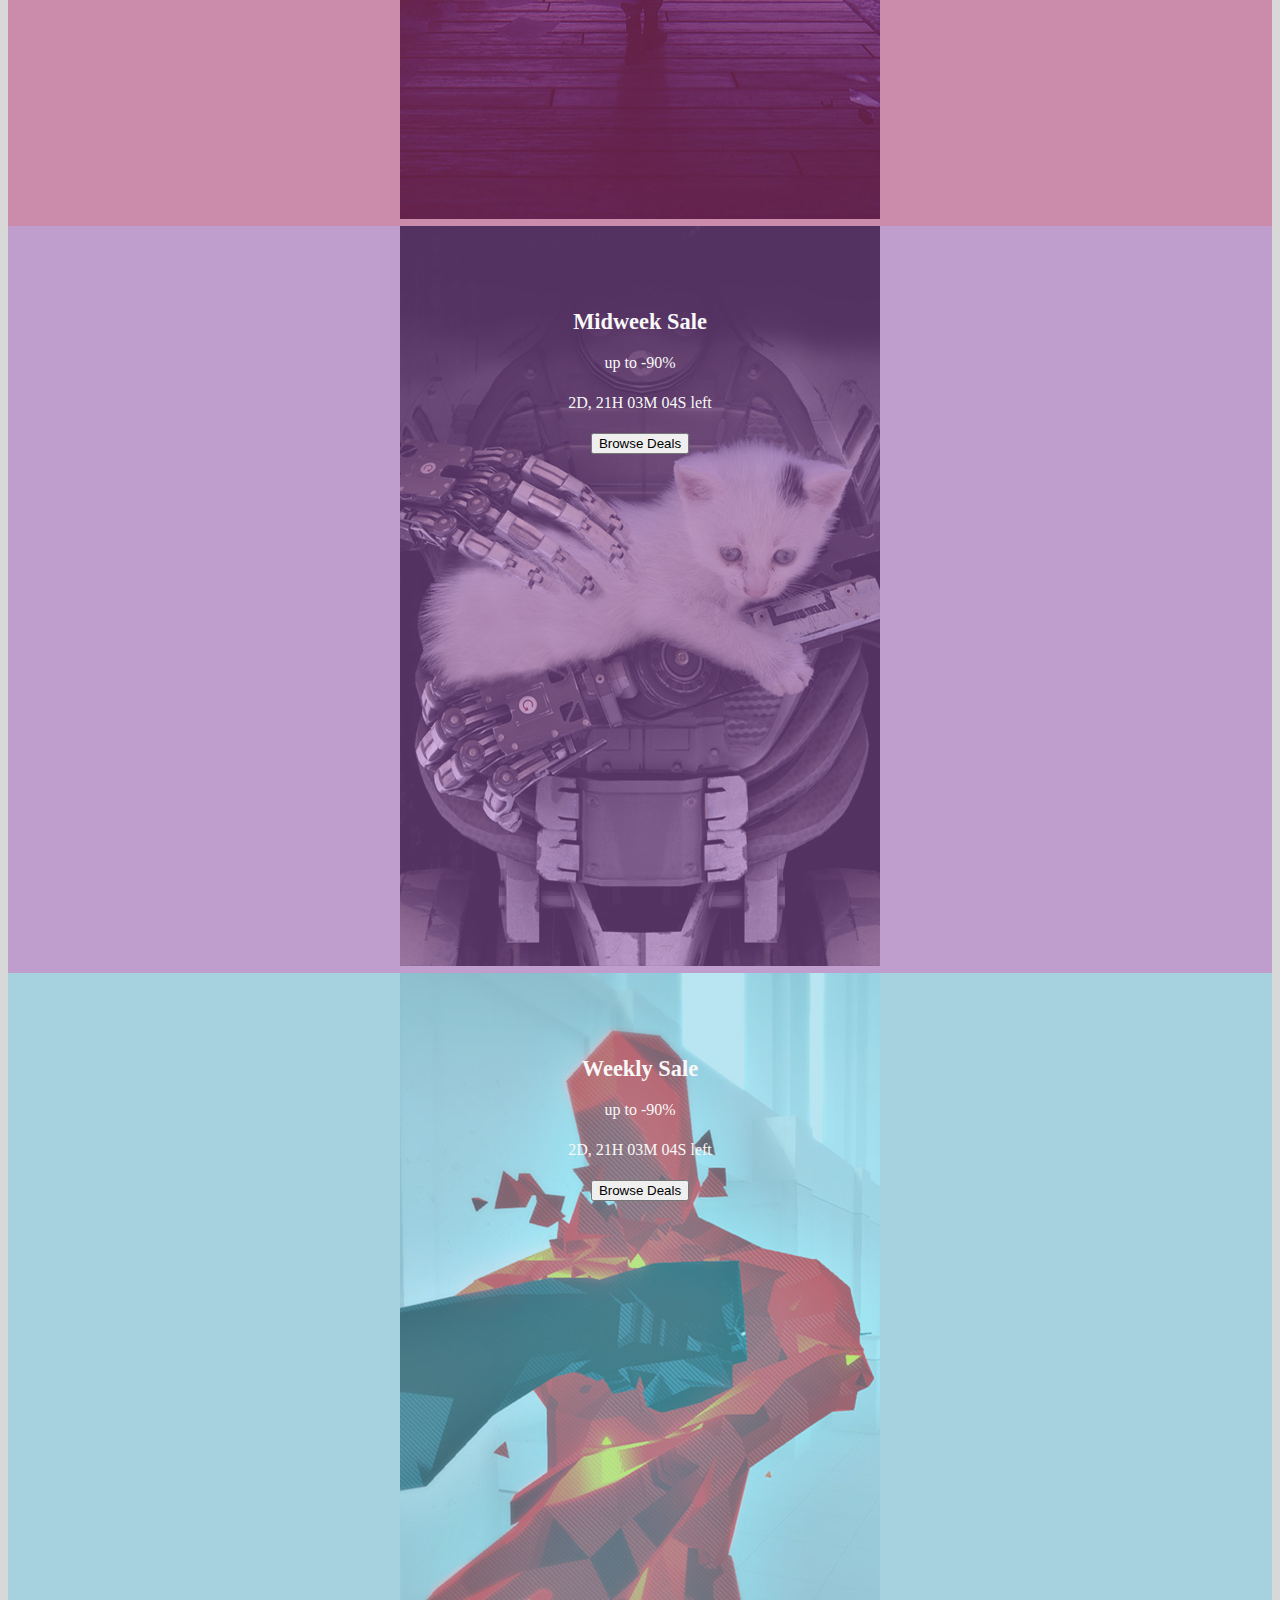
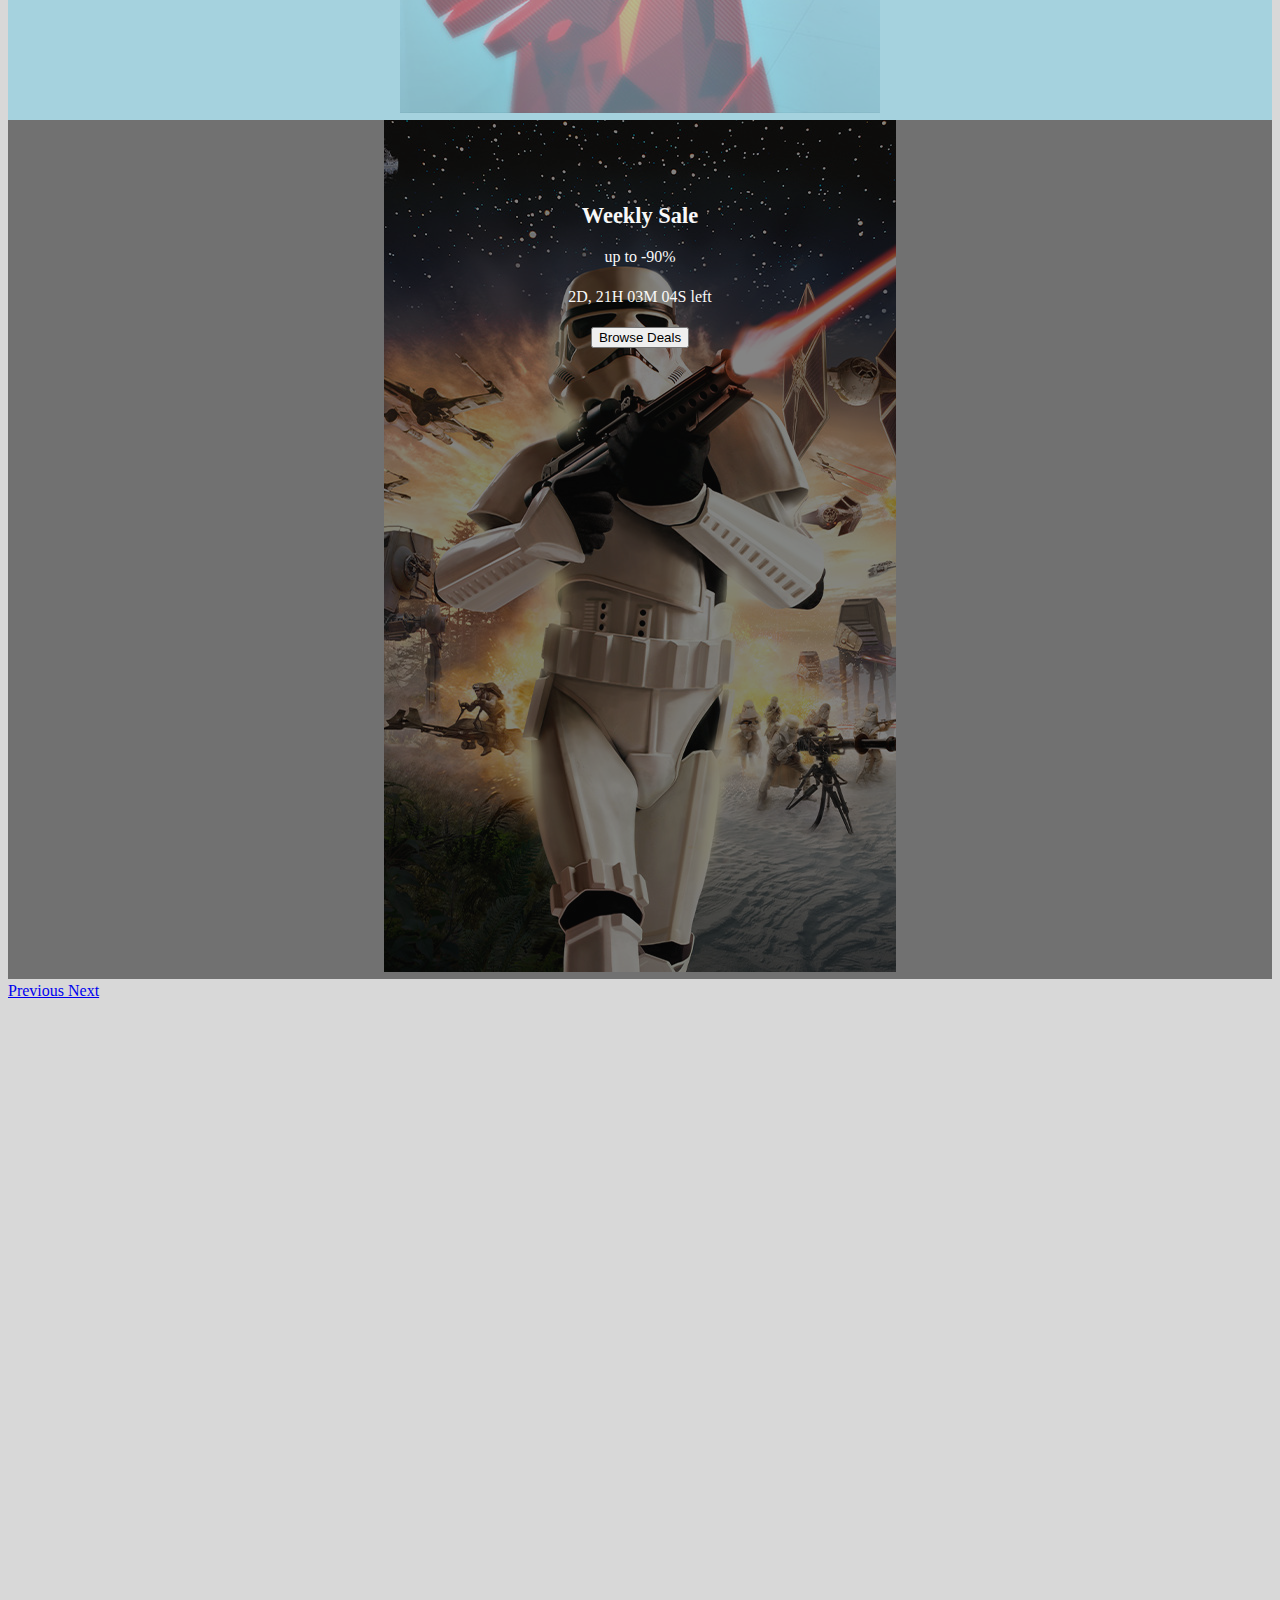
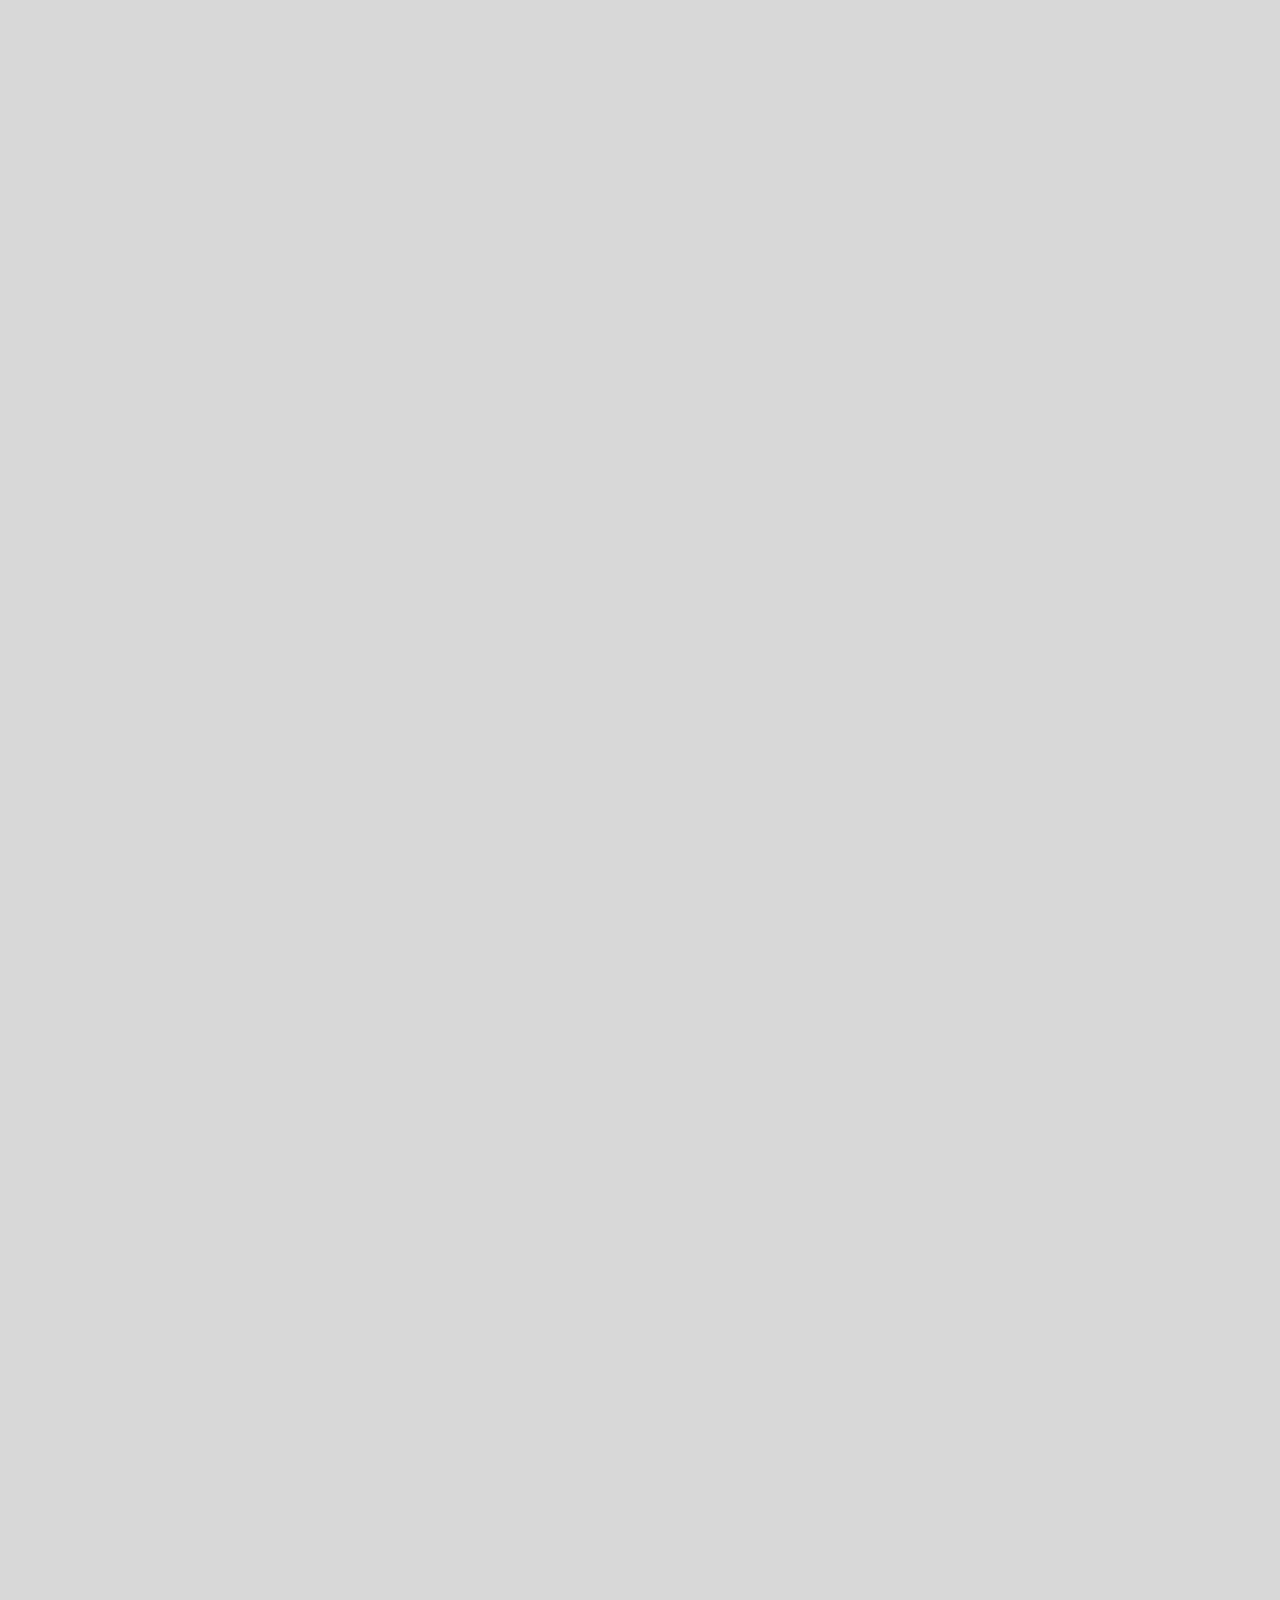
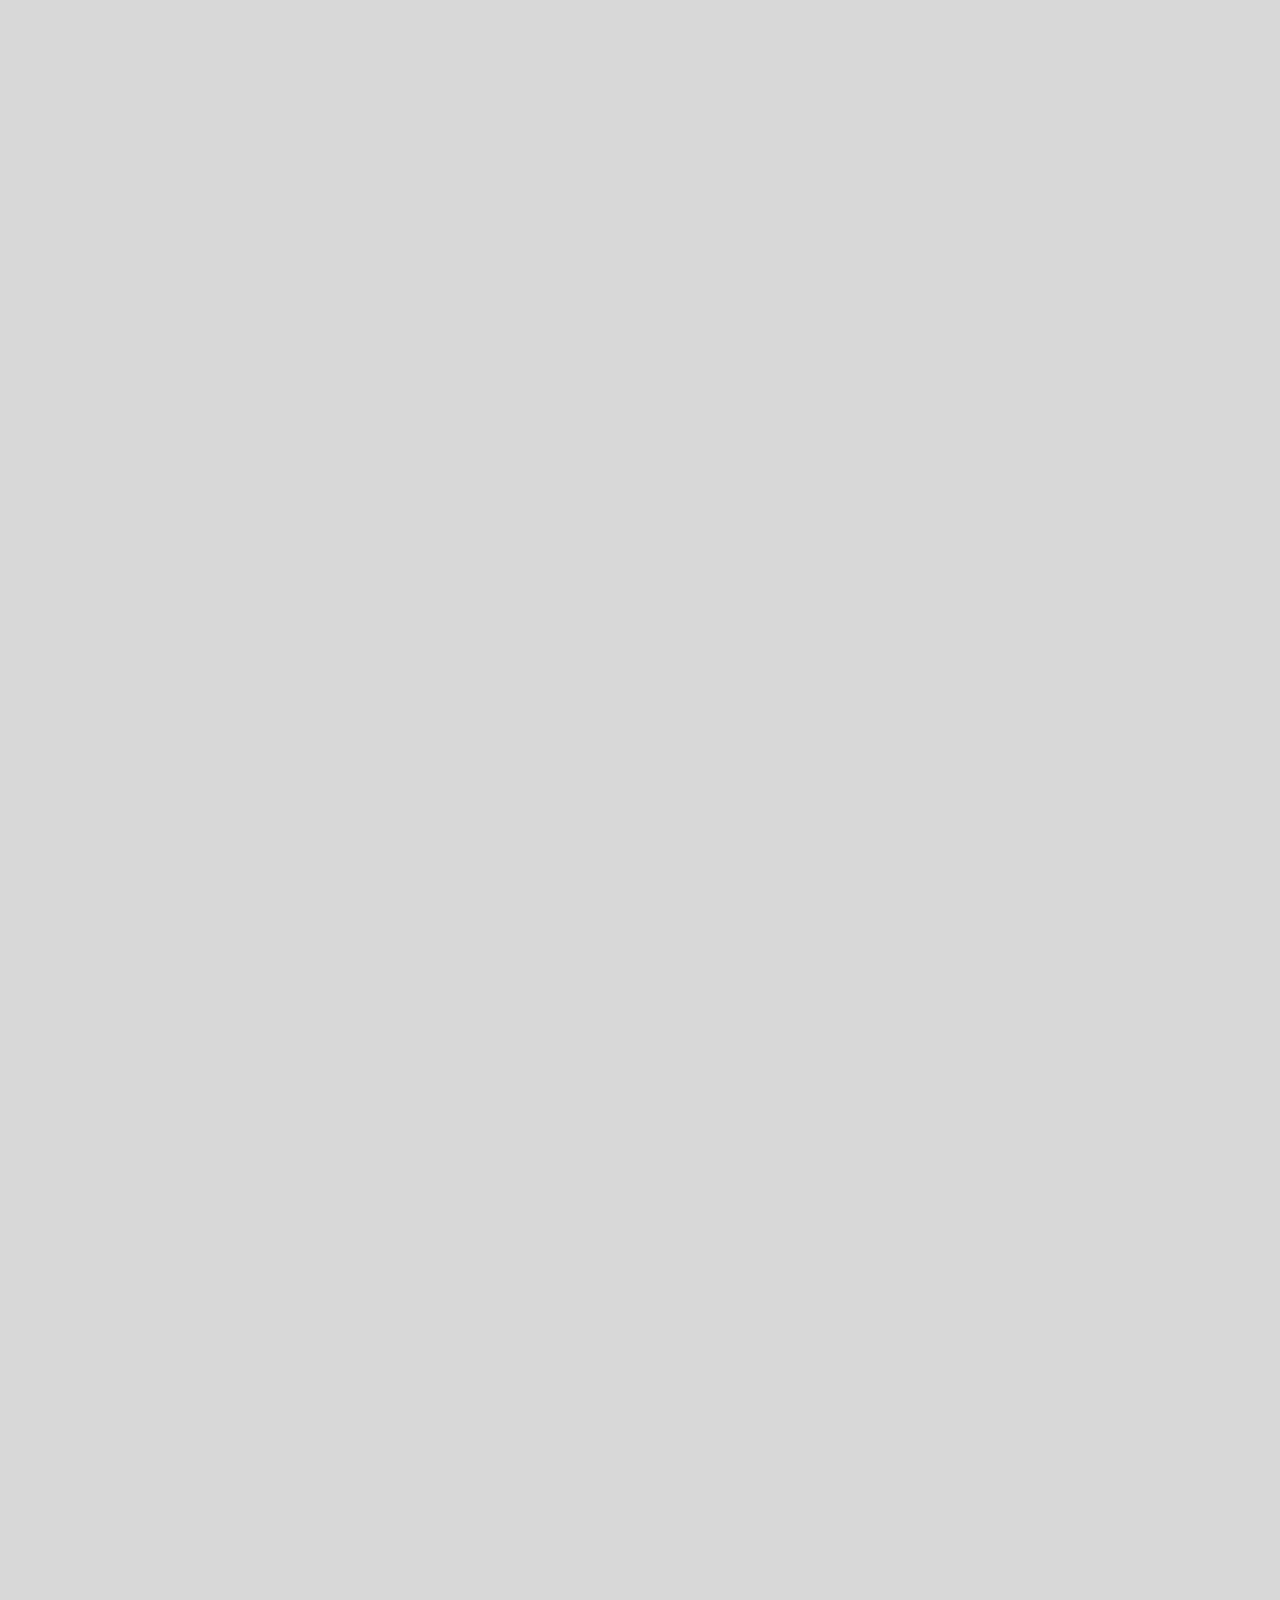
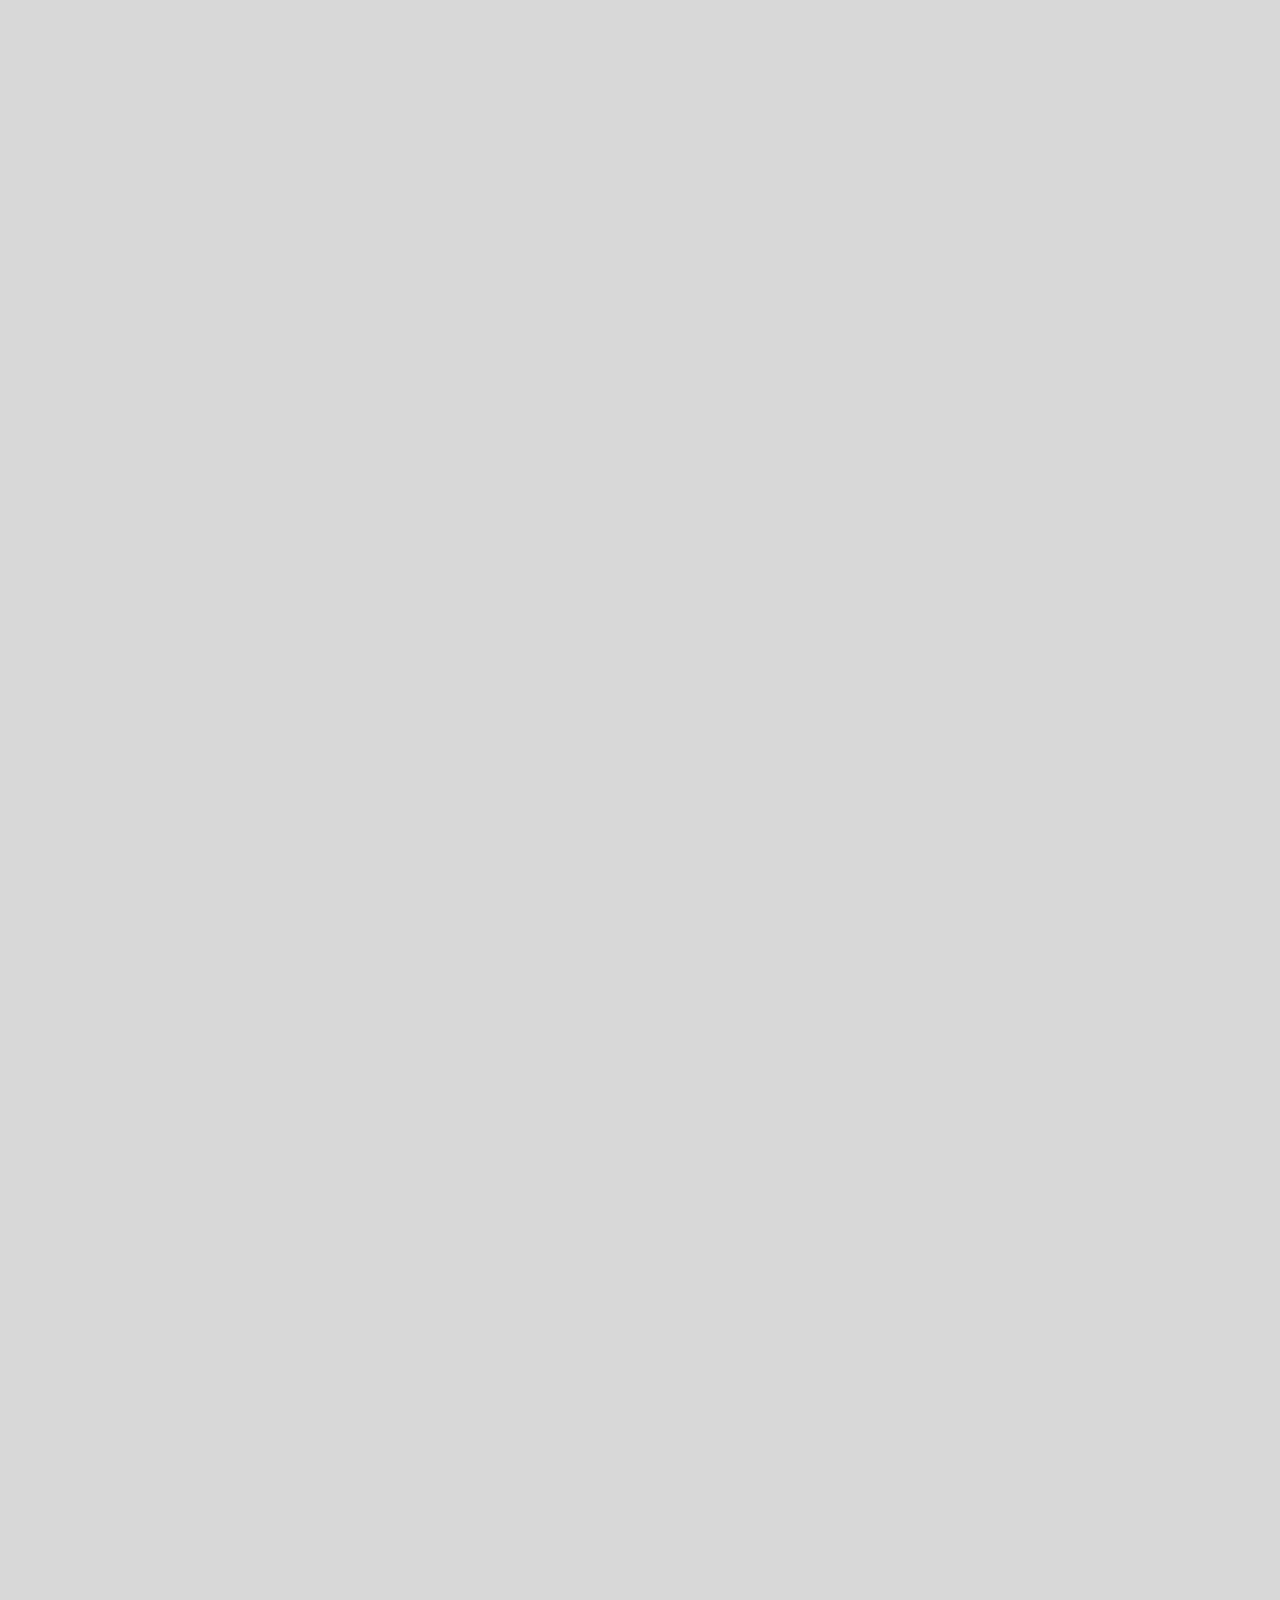
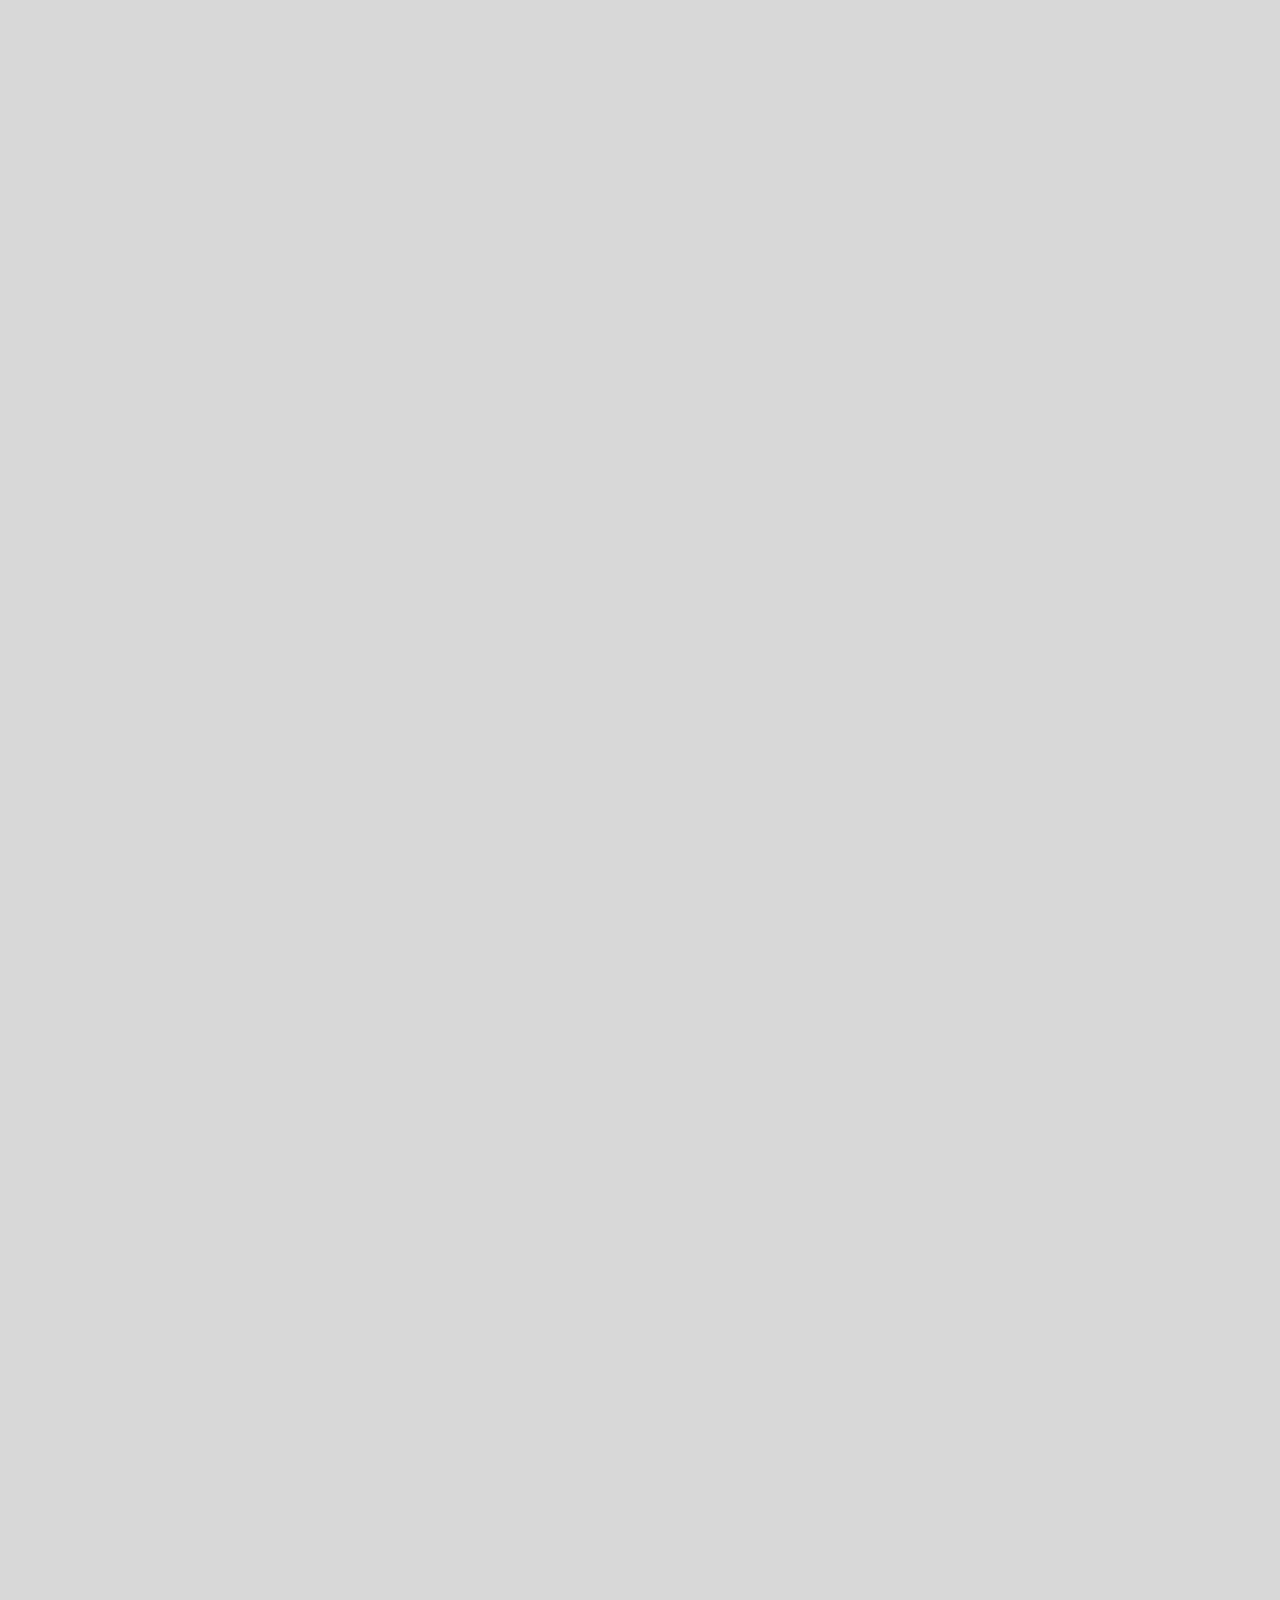
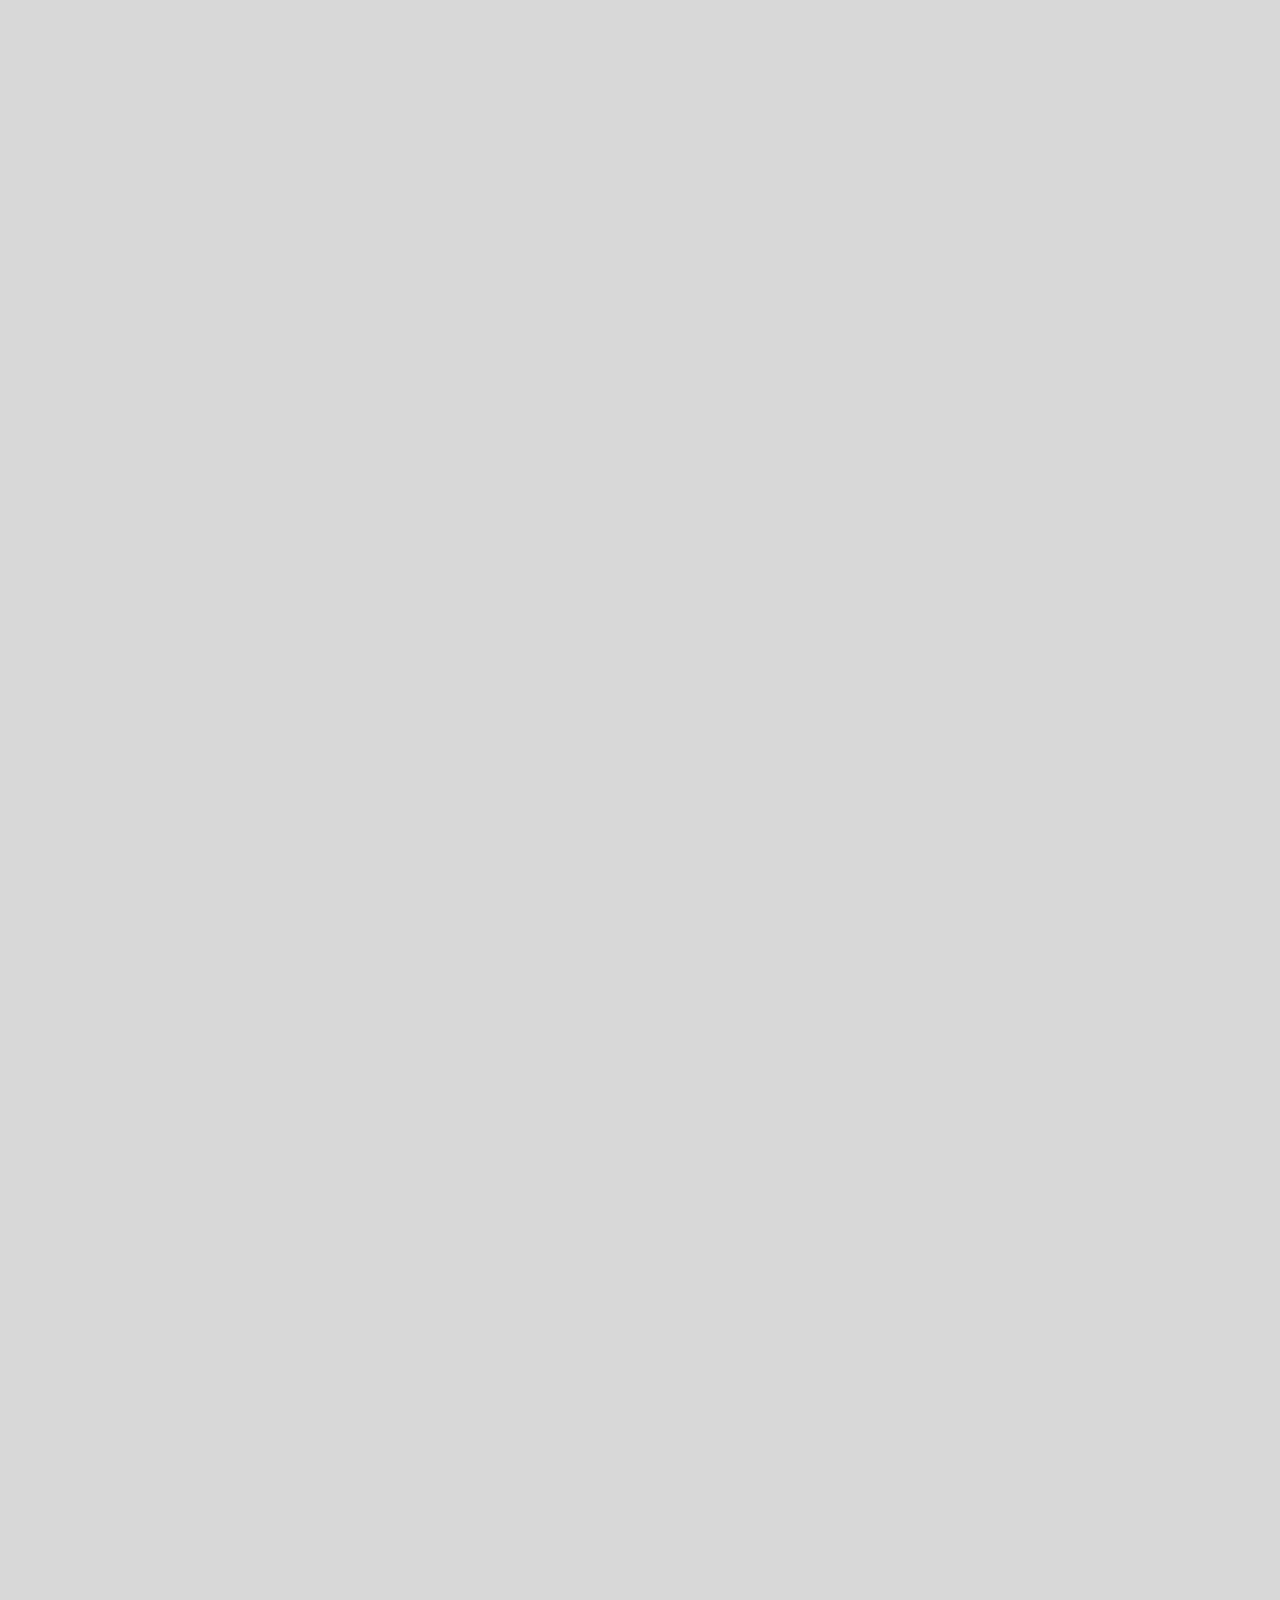
==== commit 79139b09: "extend style to all the vertical cards on the first crousel-item11111115" ====
--- a/index.html
+++ b/index.html
@@ -650,31 +650,85 @@
                   </div>
                 </div>
               </div>
-              <div class="col col-md-3">
+              <div class="col">
                 <div class="vertical-card overlay-violet">
                   <img
                     src="gog-assets/vertical/02.jpg"
                     class="d-block w-100 img-vertical"
                     alt=""
                   />
-                </div>
-              </div>
-              <div class="col col-md-3">
+                  <div
+                    class="vertical-card-inner d-flex flex-column justify-content-between"
+                  >
+                    <h6 class="vertical-card-heading">Midweek Sale</h6>
+                    <p
+                      class="lead vertical-card-discount text-warning font-weight-bold"
+                    >
+                      up to
+                      <span
+                        class="vertical-card-discount-amout d-block display-4 font-weight-bold"
+                        >-90%</span
+                      >
+                    </p>
+                    <p class="vertical-card-sale-time">2D, 21H 03M 04S left</p>
+                    <button class="btn btn-outline-light vertical-card-btn">
+                      Browse Deals
+                    </button>
+                  </div>
+                </div>
+              </div>
+              <div class="col">
                 <div class="vertical-card overlay-light-blue">
                   <img
                     src="gog-assets/vertical/03.jpg"
                     class="d-block w-100 img-vertical"
                     alt=""
                   />
-                </div>
-              </div>
-              <div class="col col-md-3">
+                  <div
+                    class="vertical-card-inner d-flex flex-column justify-content-between"
+                  >
+                    <h6 class="vertical-card-heading">Weekly Sale</h6>
+                    <p
+                      class="lead vertical-card-discount text-warning font-weight-bold"
+                    >
+                      up to
+                      <span
+                        class="vertical-card-discount-amout d-block display-4 font-weight-bold"
+                        >-90%</span
+                      >
+                    </p>
+                    <p class="vertical-card-sale-time">2D, 21H 03M 04S left</p>
+                    <button class="btn btn-outline-light vertical-card-btn">
+                      Browse Deals
+                    </button>
+                  </div>
+                </div>
+              </div>
+              <div class="col">
                 <div class="vertical-card overlay-grey">
                   <img
                     src="gog-assets/vertical/04.jpg"
                     class="d-block w-100 img-vertical"
                     alt=""
                   />
+                  <div
+                    class="vertical-card-inner d-flex flex-column justify-content-between"
+                  >
+                    <h6 class="vertical-card-heading">Weekly Sale</h6>
+                    <p
+                      class="lead vertical-card-discount text-warning font-weight-bold"
+                    >
+                      up to
+                      <span
+                        class="vertical-card-discount-amout d-block display-4 font-weight-bold"
+                        >-90%</span
+                      >
+                    </p>
+                    <p class="vertical-card-sale-time">2D, 21H 03M 04S left</p>
+                    <button class="btn btn-outline-light vertical-card-btn">
+                      Browse Deals
+                    </button>
+                  </div>
                 </div>
               </div>
             </div>
--- a/style.css
+++ b/style.css
@@ -345,7 +345,8 @@
 .vertical-card-heading {
   font-size: 1.4rem;
   font-weight: bold;
-  padding: 0.4rem 0;
+  /* padding: 0.4rem 0; */
+  margin-bottom: 0;
 }
 /* featuredDealsCarousel carousel */
 
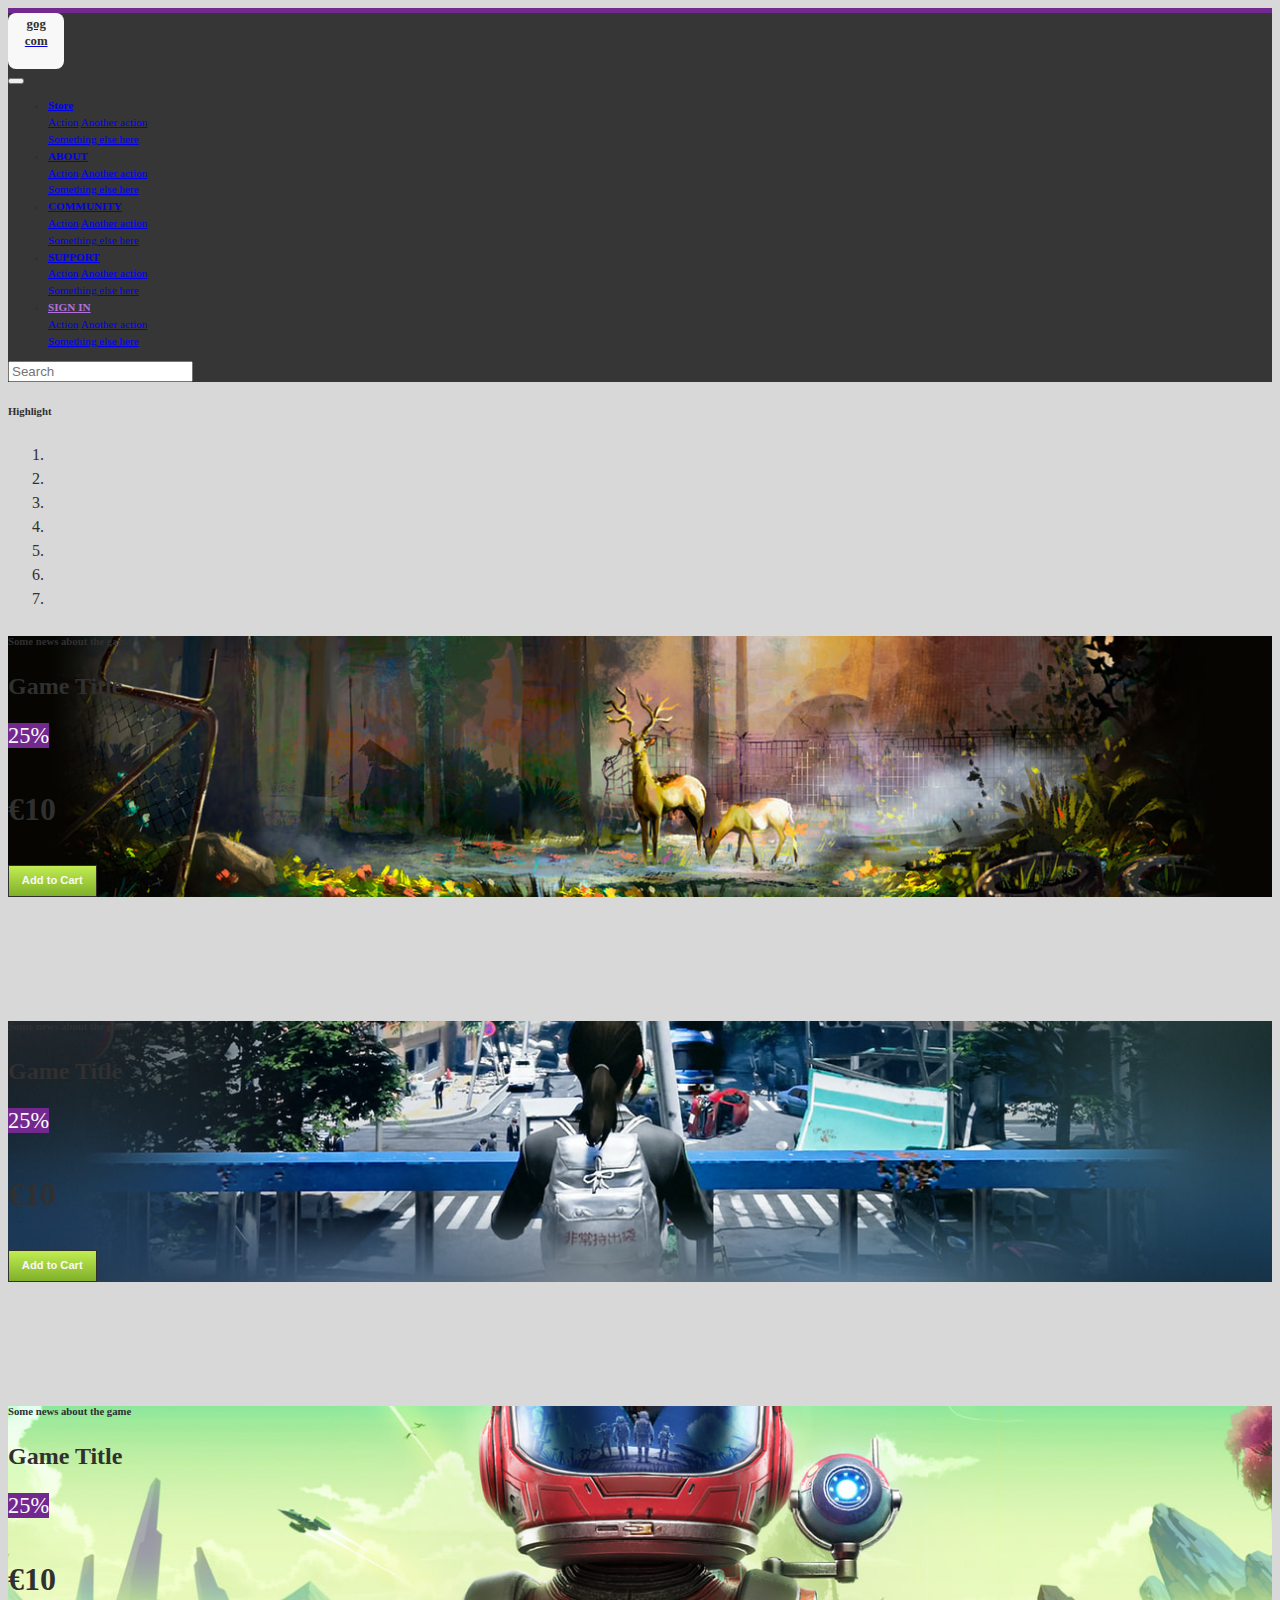
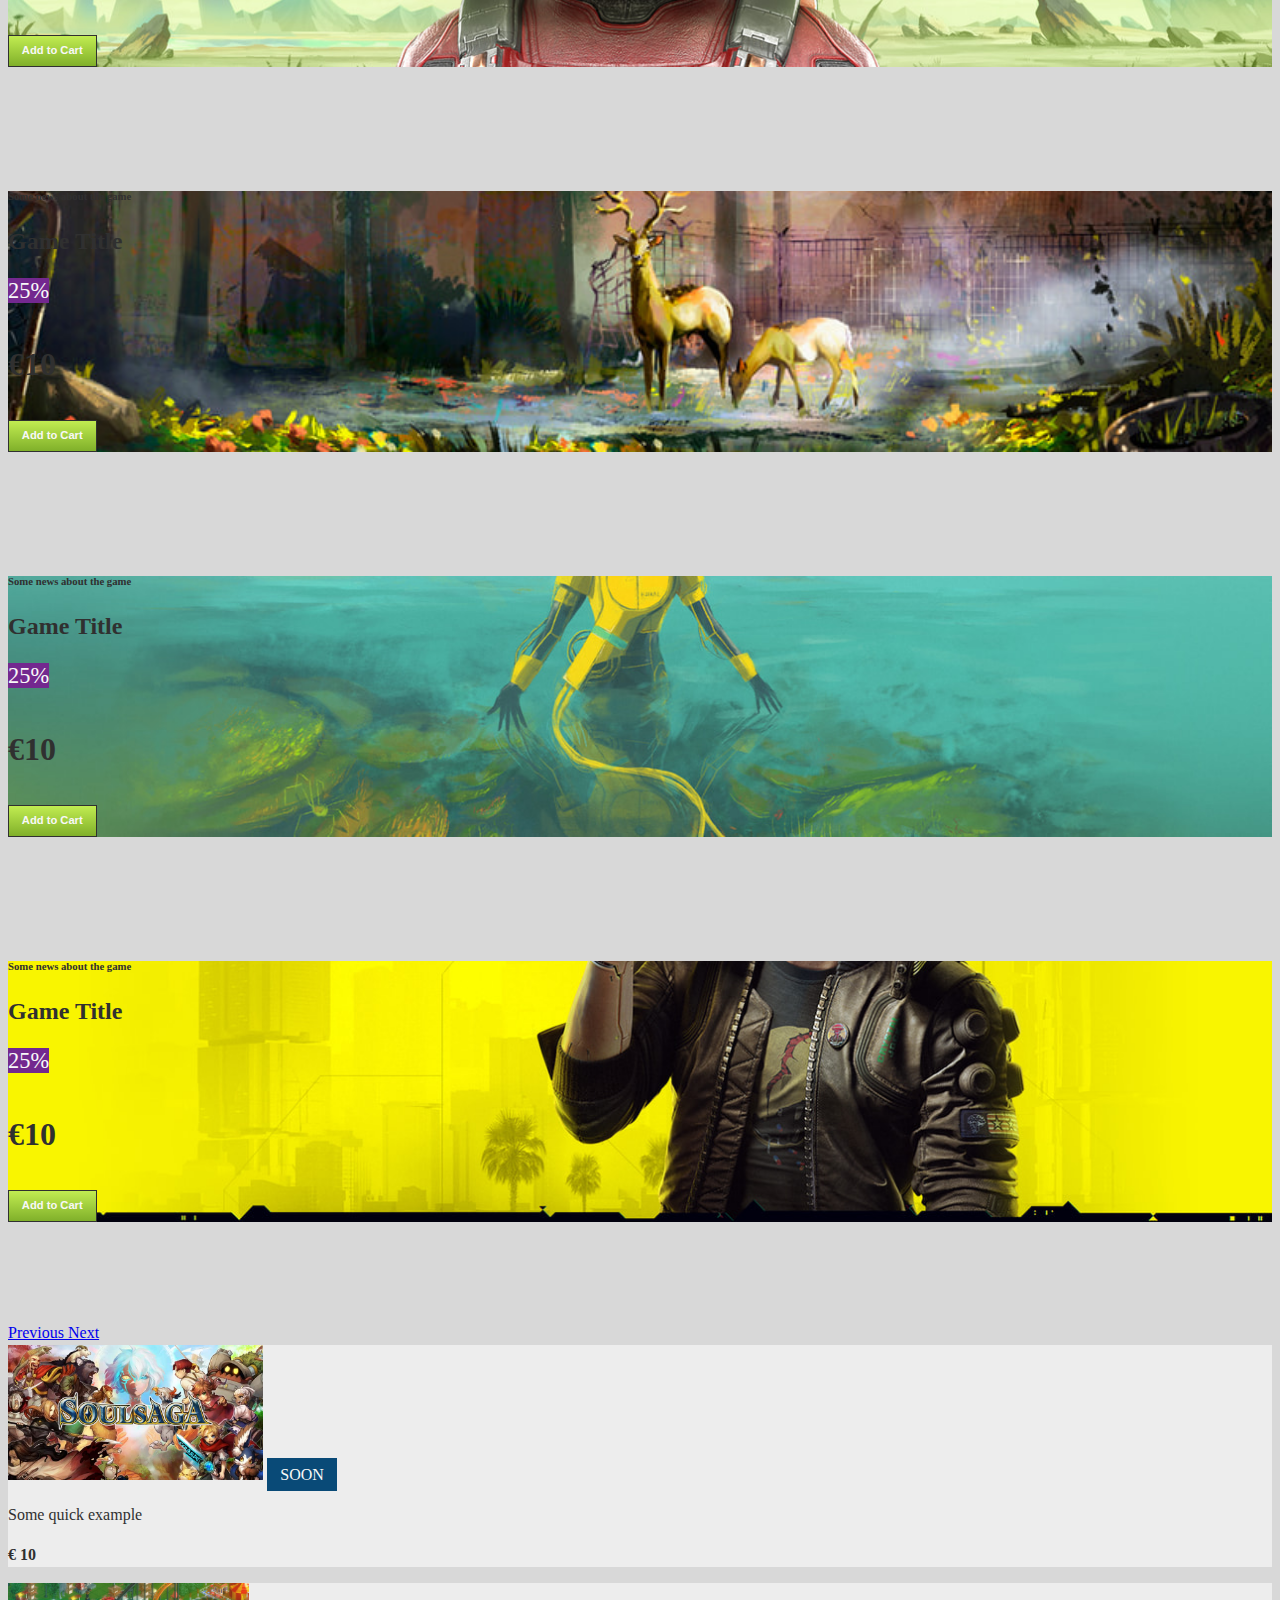
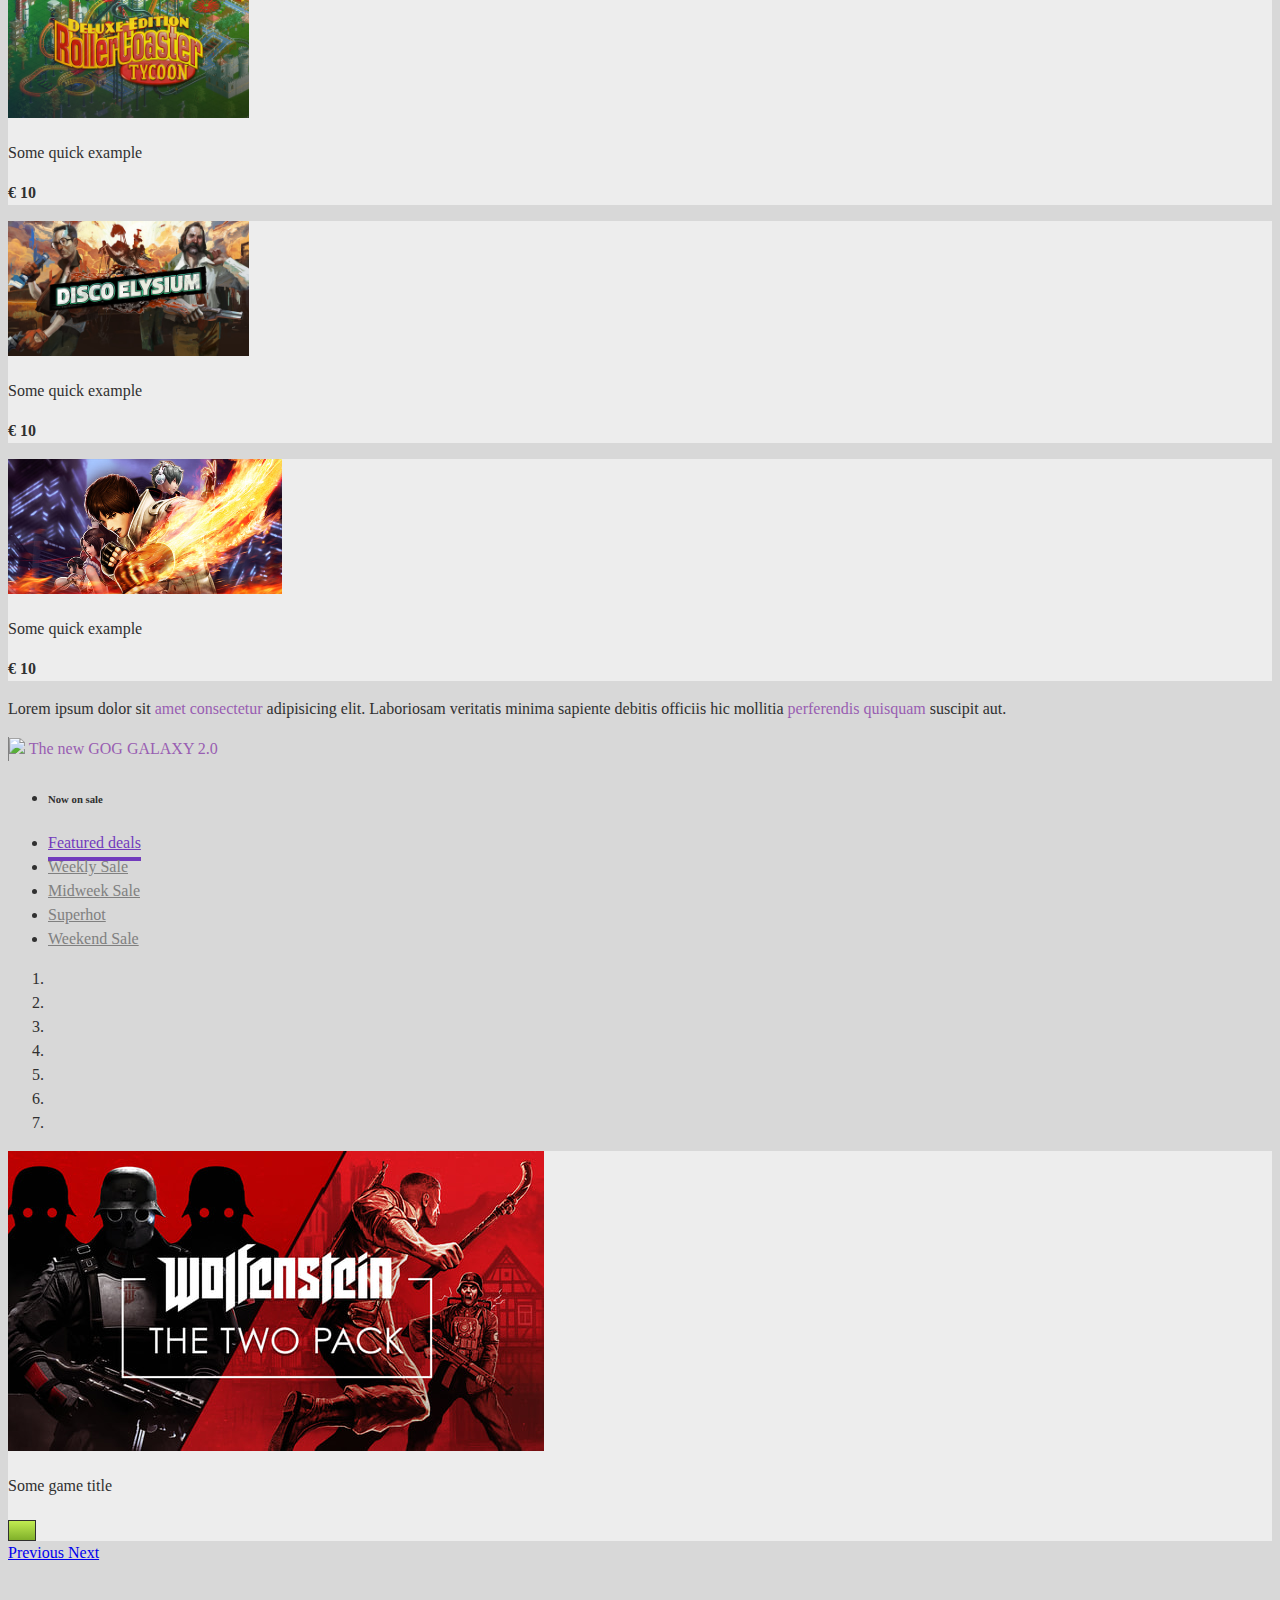
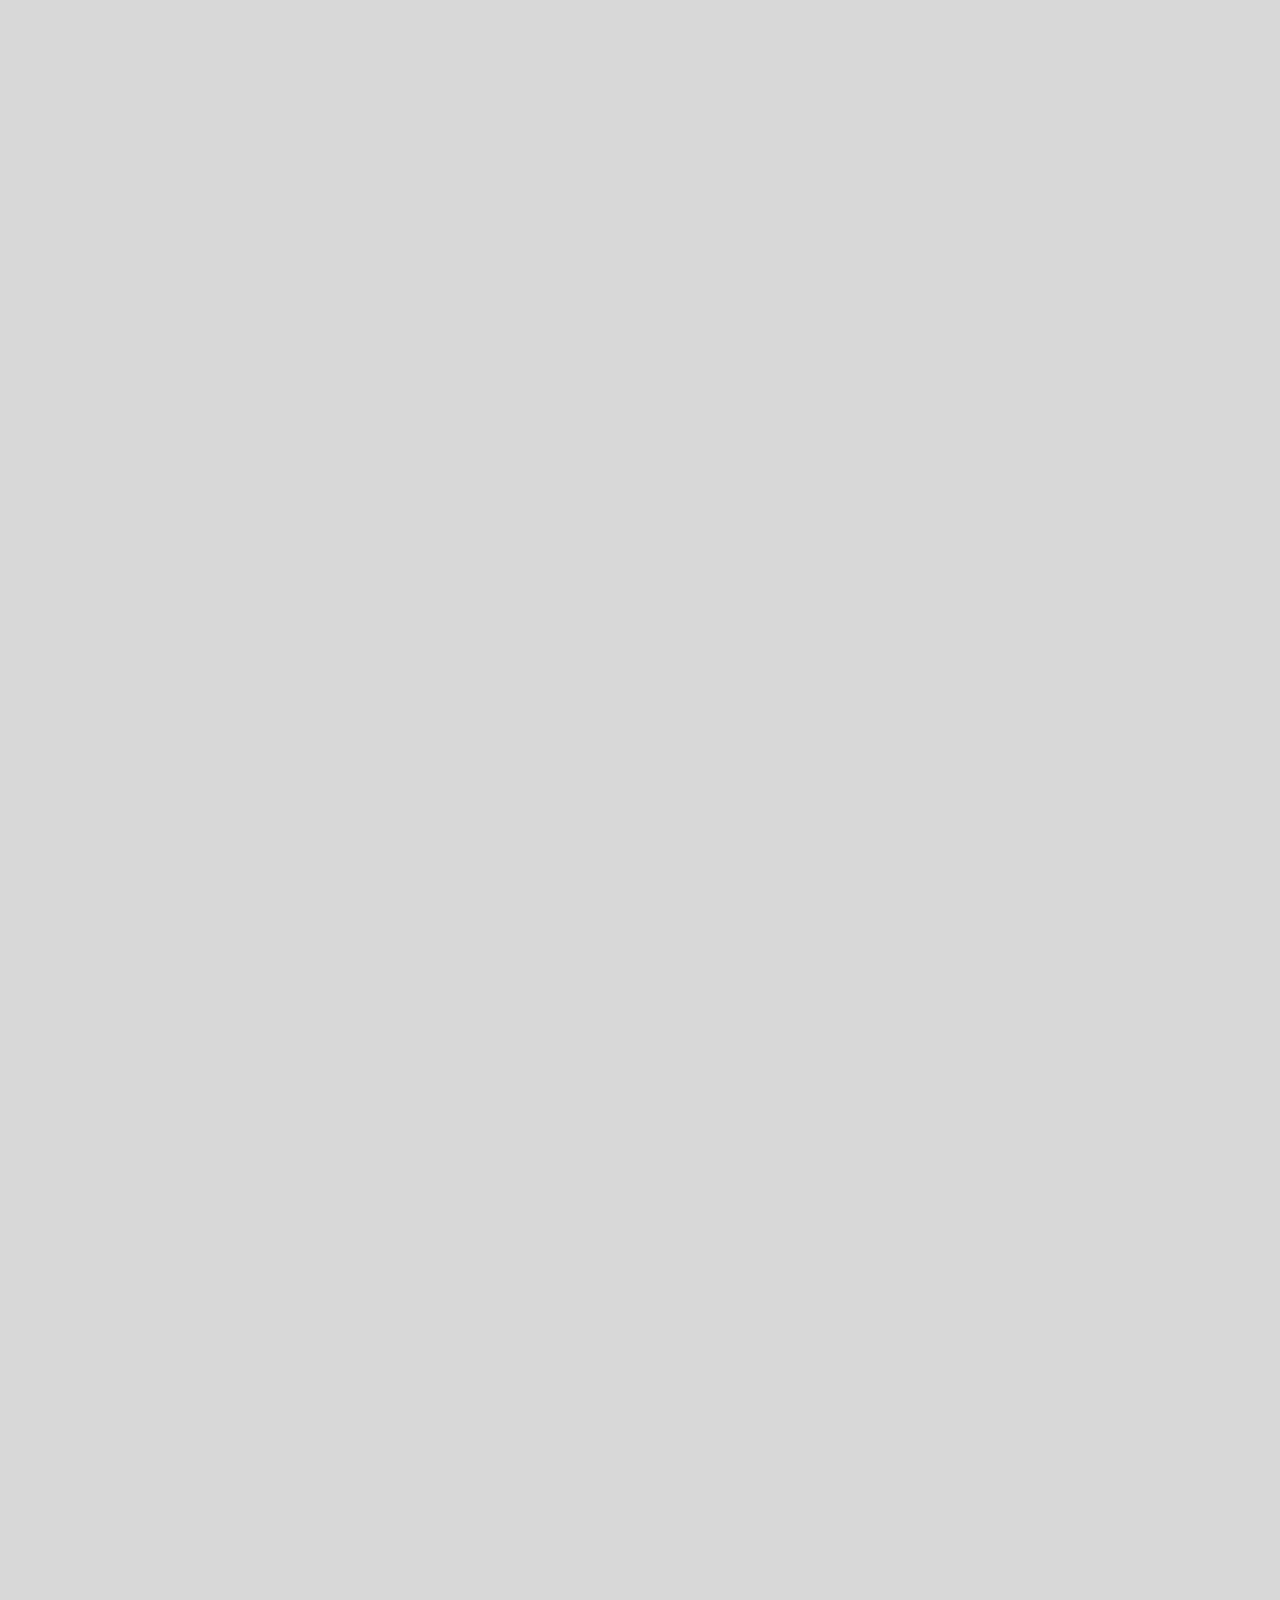
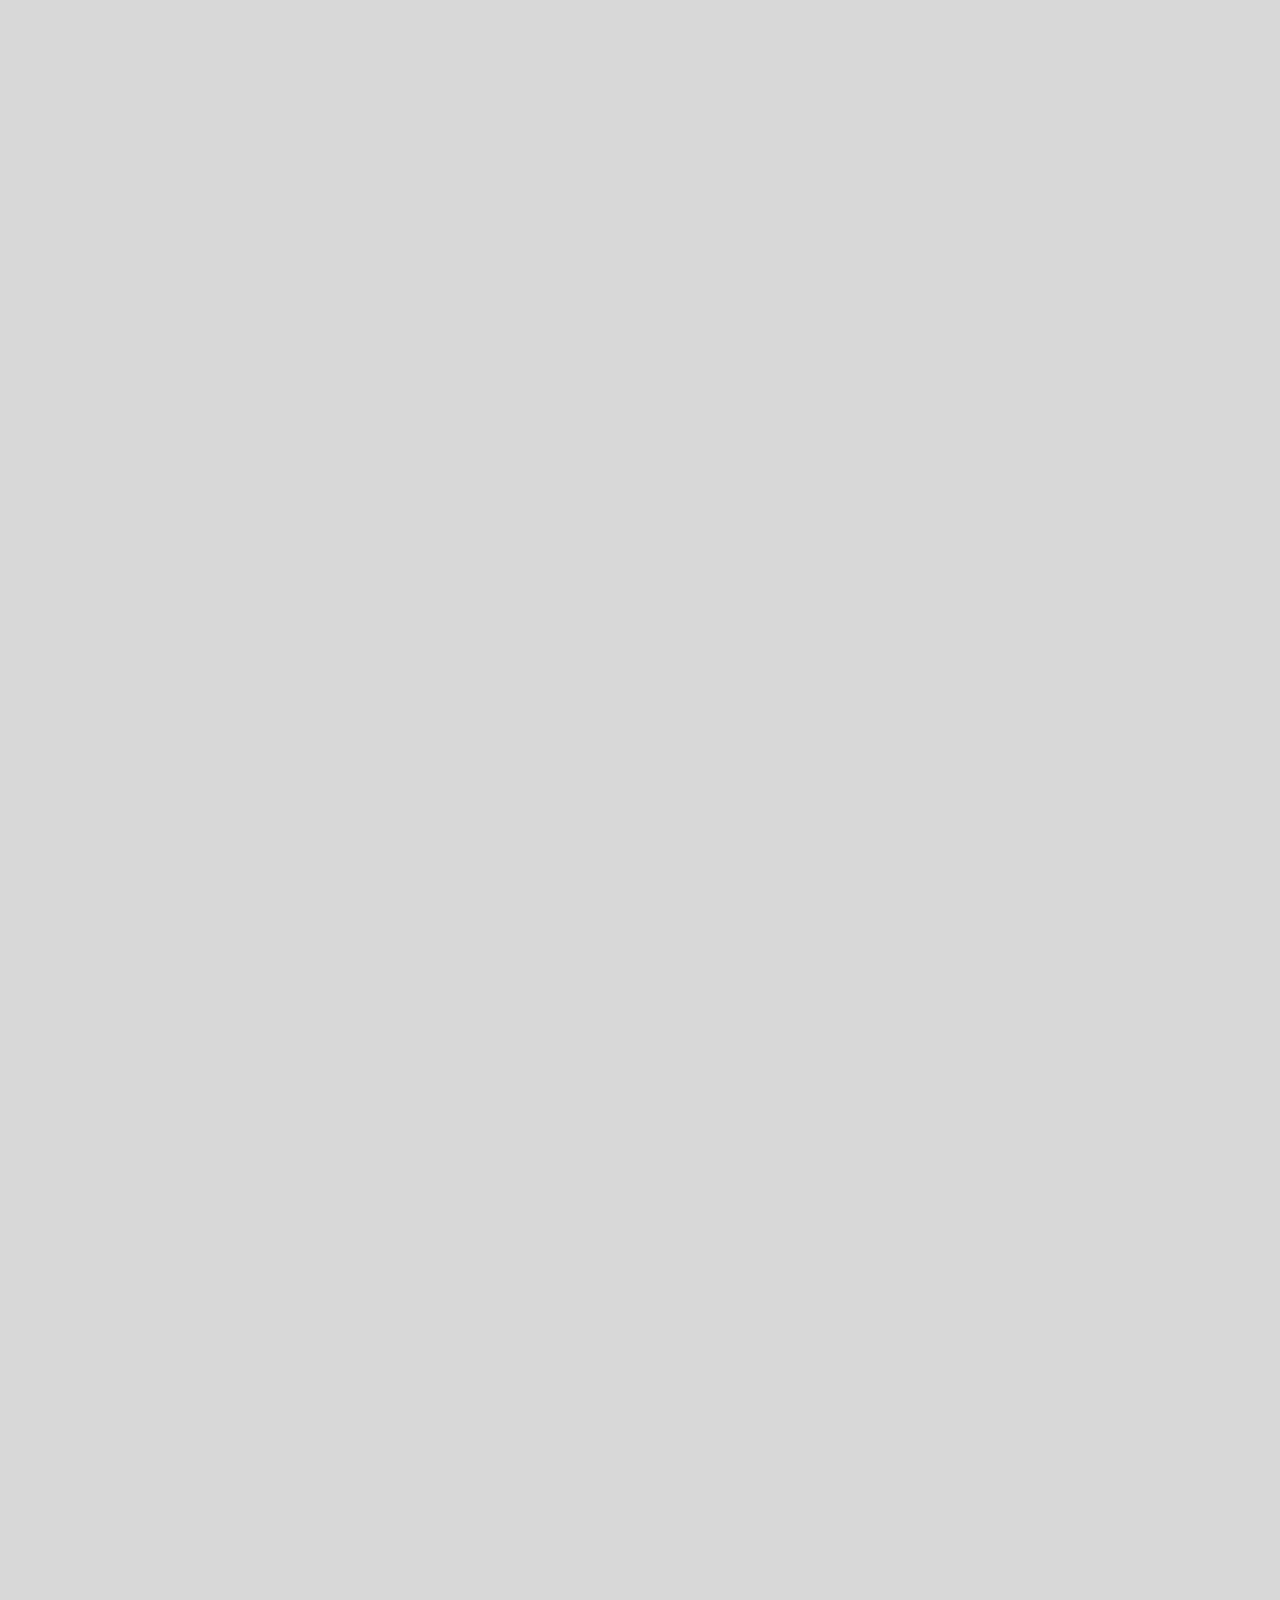
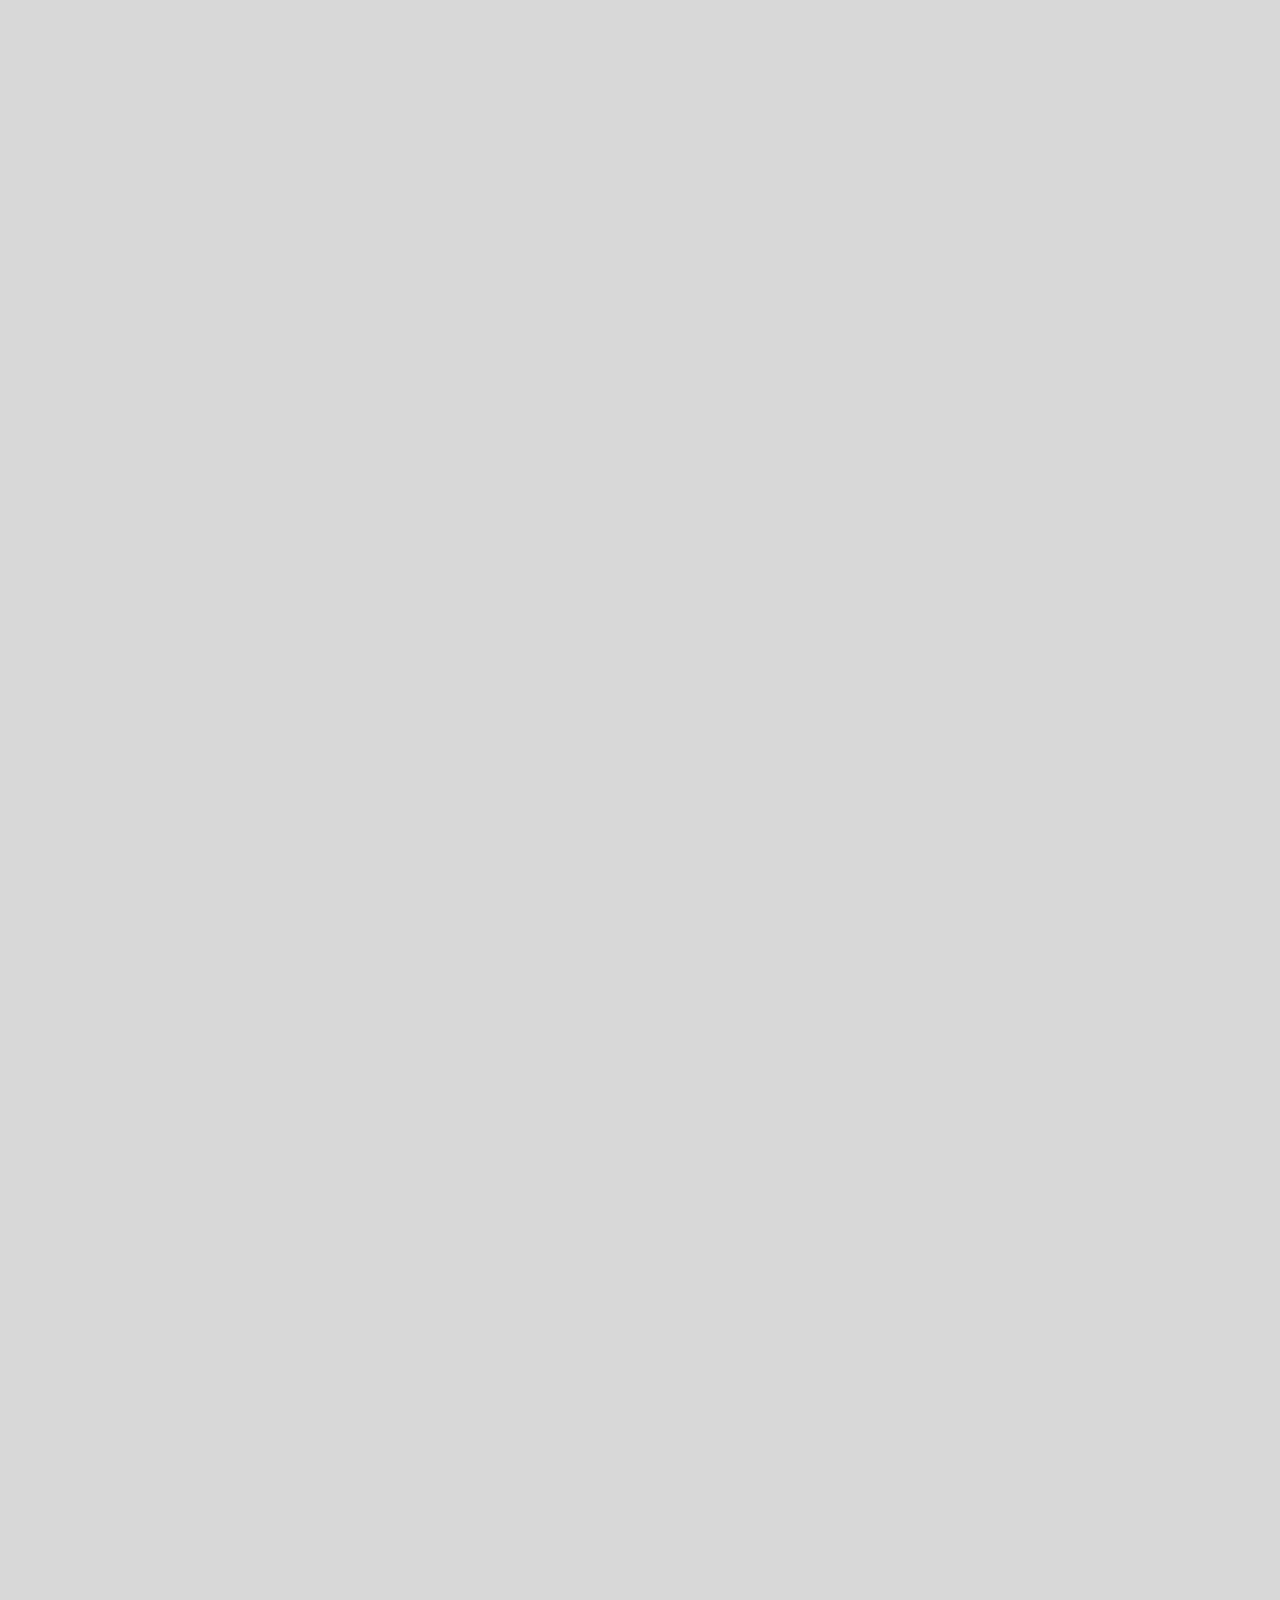
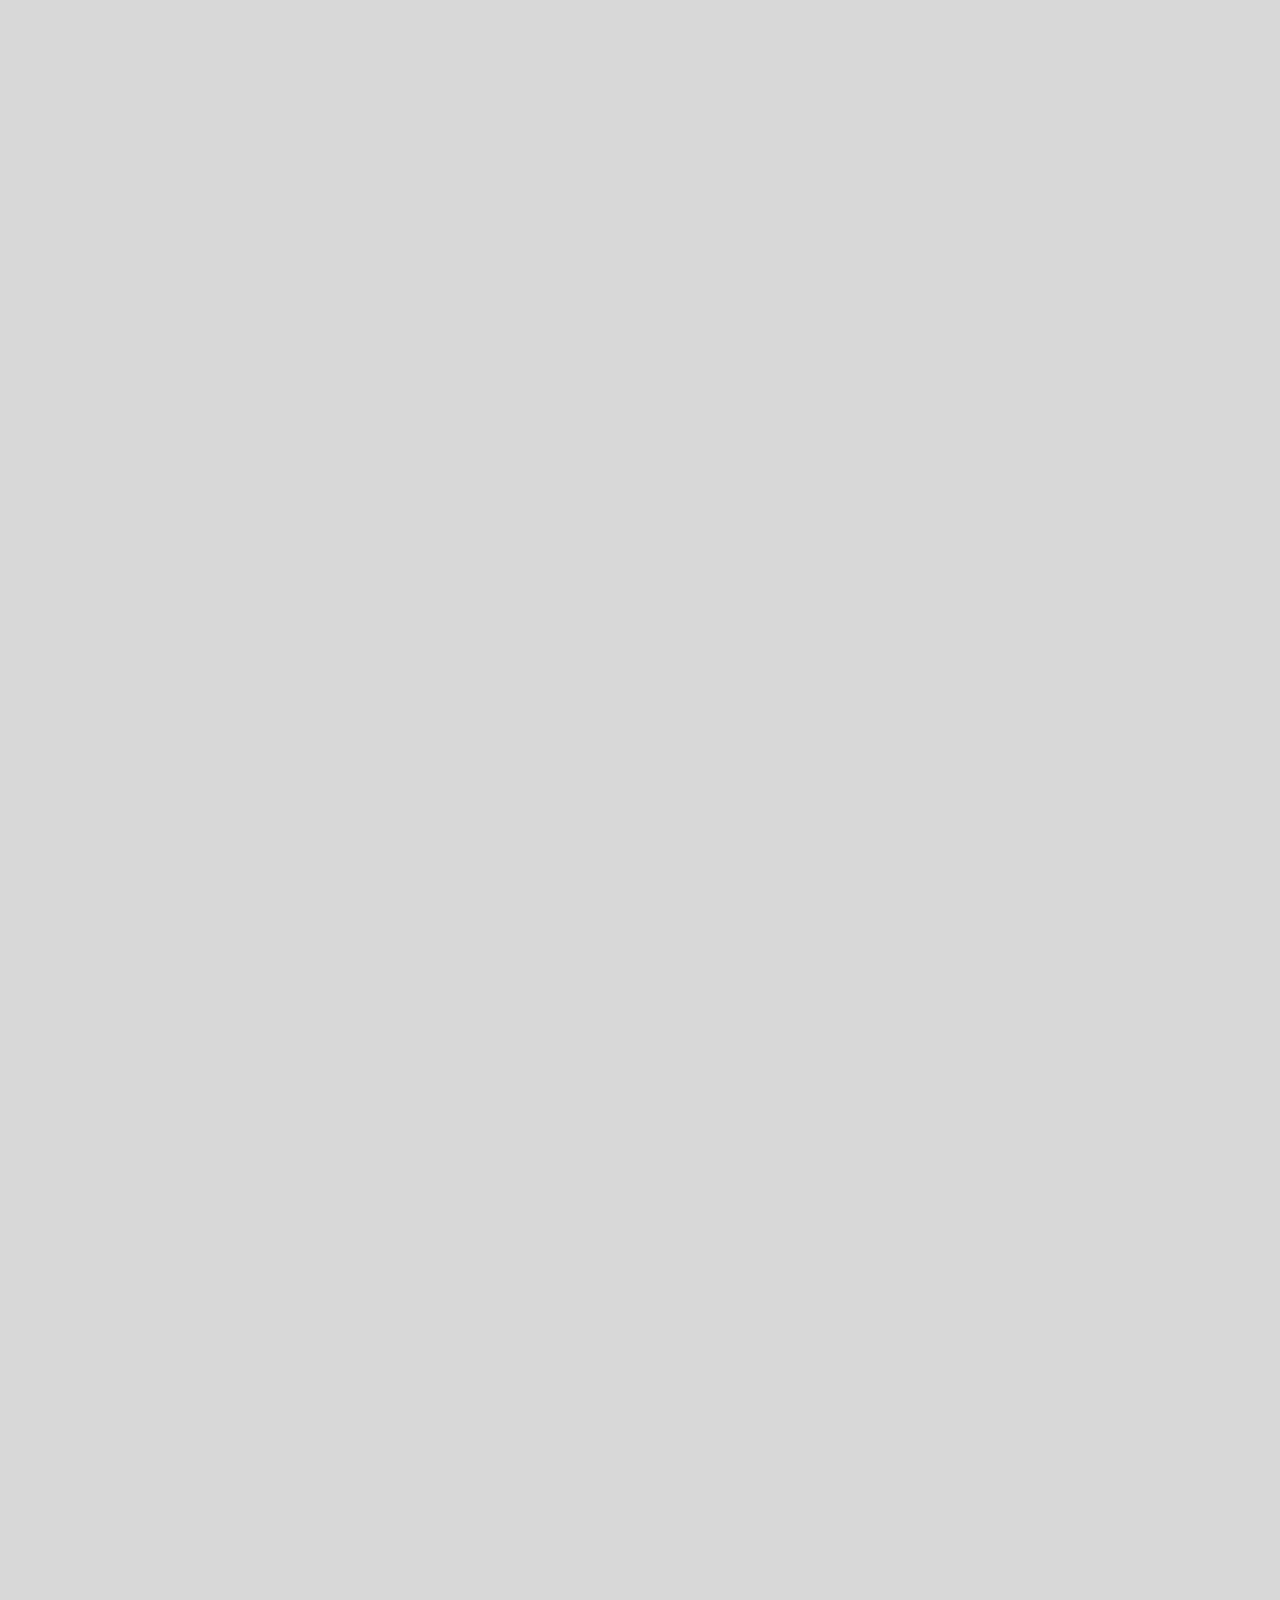
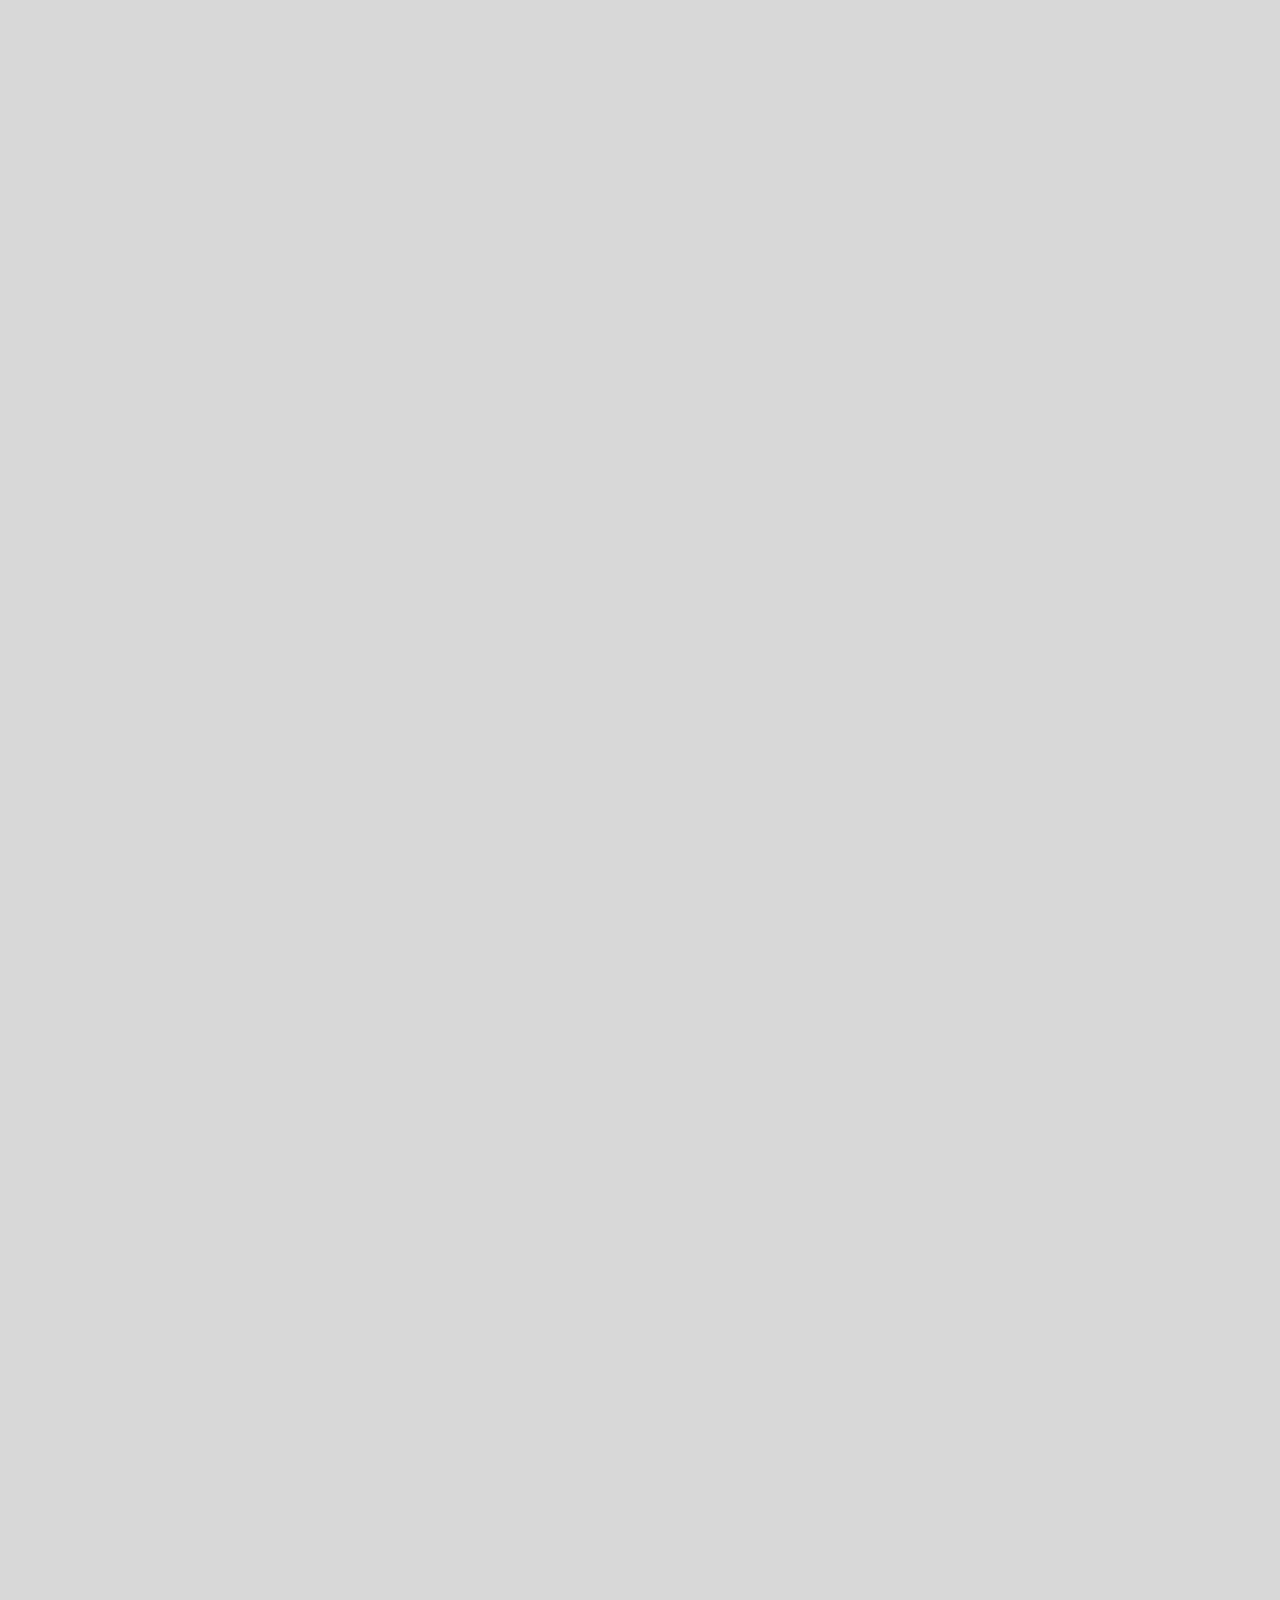
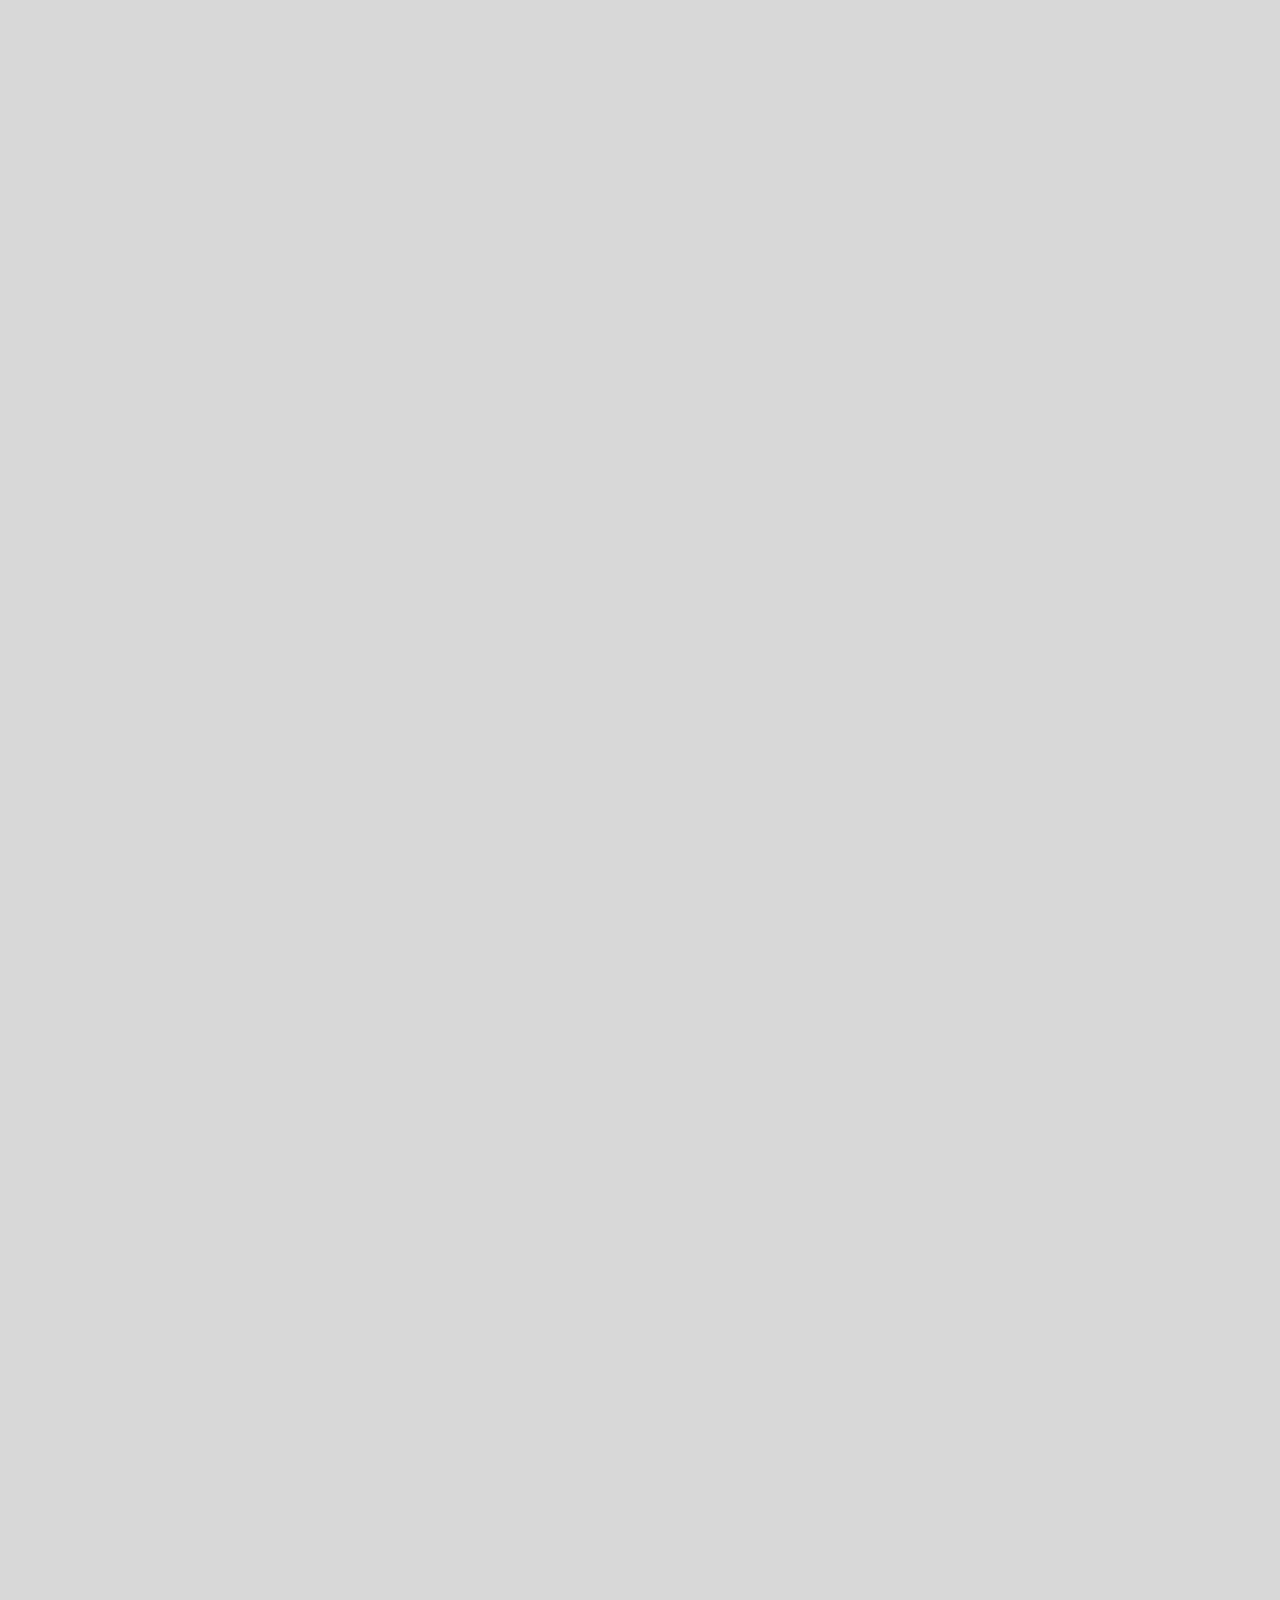
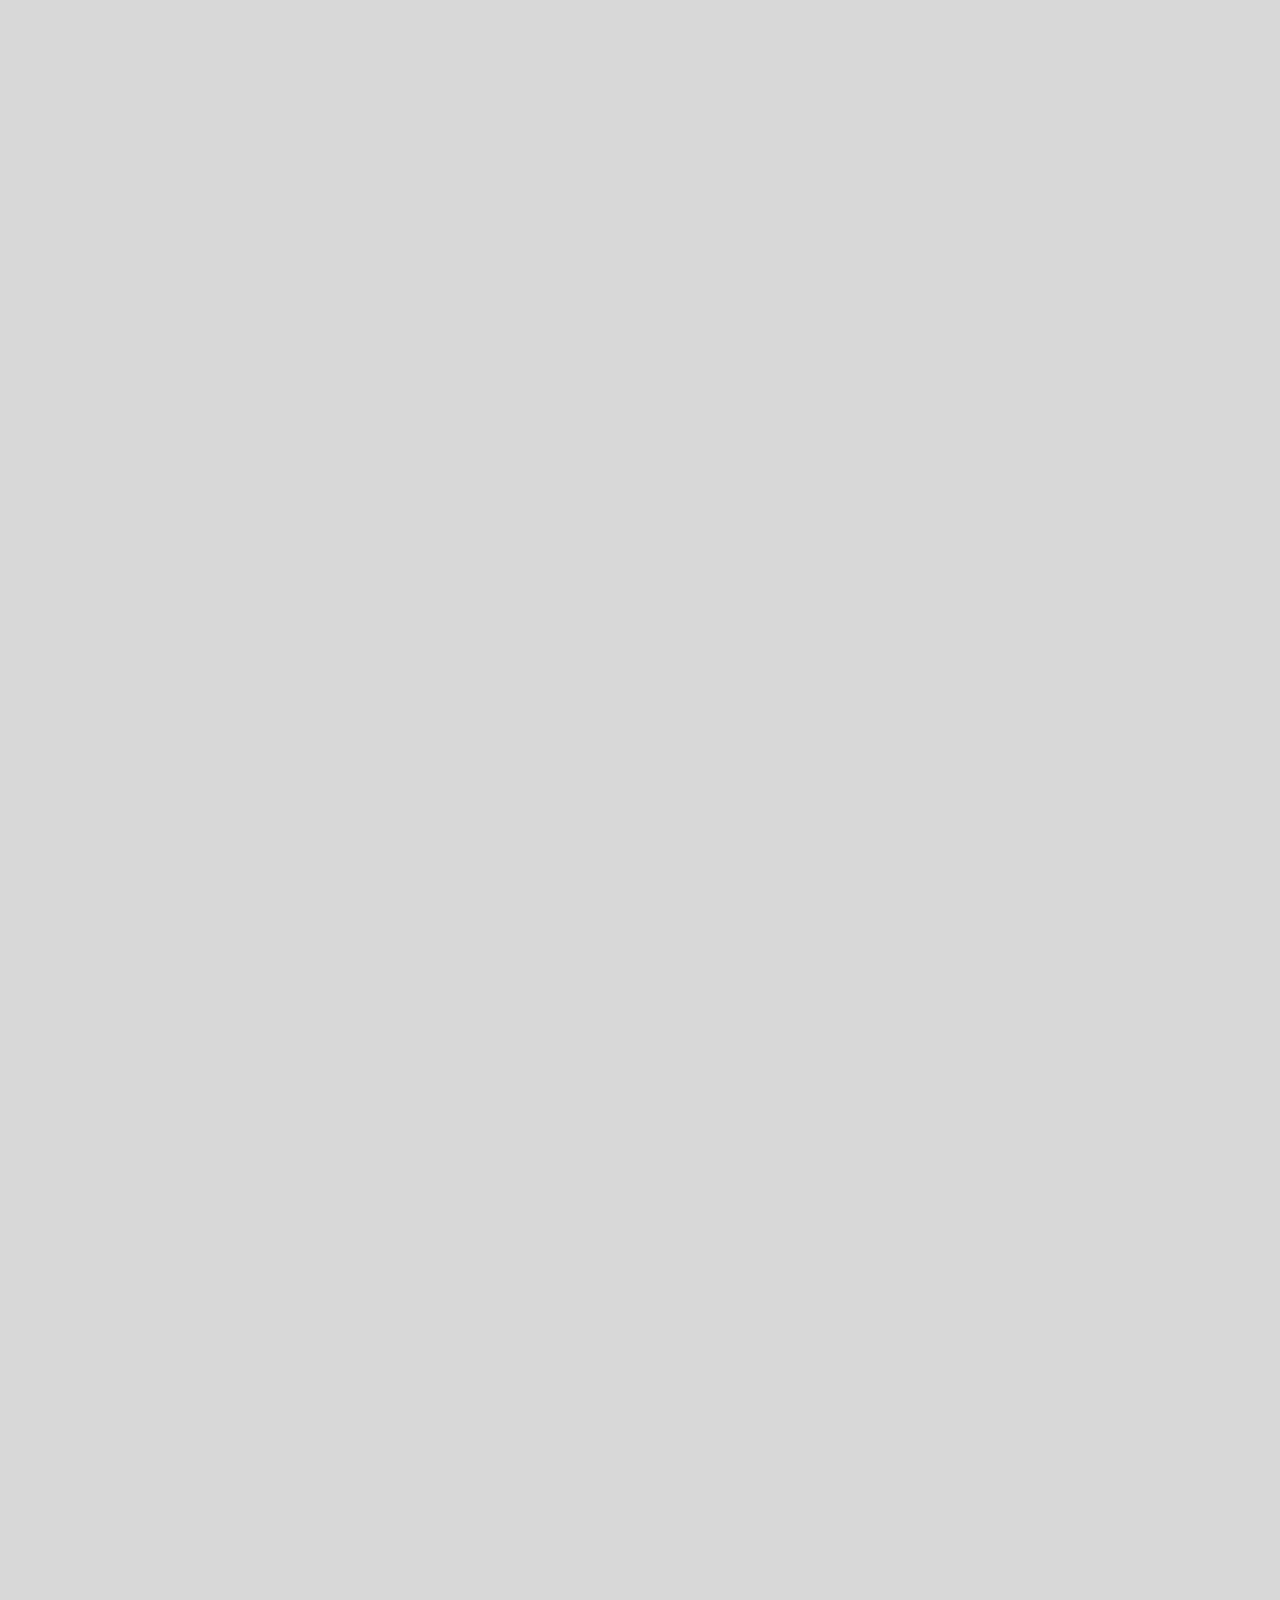
==== commit d9c76264: "adds card body" ====
--- a/index.html
+++ b/index.html
@@ -618,10 +618,14 @@
           <li data-target="#featuredDealsCarousel" data-slide-to="1"></li>
           <li data-target="#featuredDealsCarousel" data-slide-to="2"></li>
           <li data-target="#featuredDealsCarousel" data-slide-to="3"></li>
+          <li data-target="#featuredDealsCarousel" data-slide-to="4"></li>
+          <li data-target="#featuredDealsCarousel" data-slide-to="5"></li>
+          <li data-target="#featuredDealsCarousel" data-slide-to="6"></li>
         </ol>
 
         <div class="carousel-inner">
-          <div class="carousel-item active">
+          <!-- carouslel item 0 -->
+          <!--  <div class="carousel-item active">
             <div class="row">
               <div class="col">
                 <div class="vertical-card overlay-pink">
@@ -731,6 +735,54 @@
                   </div>
                 </div>
               </div>
+            </div>
+          </div> -->
+          <!-- carouslel item 1 -->
+          <div class="carousel-item active">
+            <div class="row">
+              <div class="col-12 col-md-3">
+                <div class="horizontal-card">
+                  <img
+                    src="gog-assets/tile (13).jpg"
+                    class="d-block w-100 img-horizontal"
+                    alt=""
+                  />
+                  <div class="horizontal-card-body p-2">
+                    <p class="horizontal-card-game-title font-weight-bold">
+                      Some game title
+                    </p>
+                    <div class="horizontal-card-footer">
+                      <div class="row align-items-center">
+                        <!-- game platforms -->
+                        <div
+                          class="col-4 horizontal-card-game-platforms text-secondary"
+                        >
+                          <i class="fab fa-apple"></i>
+                          <i class="fab fa-windows"></i>
+                        </div>
+                        <!-- pricing -->
+                        <div class="col-4 horizontal-card-game-pricing"></div>
+                        <!-- buy -->
+                        <div class="col-2 horizontal-card-game-buy">
+                          <button
+                            type="button"
+                            class="btn game-add-to-cart-btn-green"
+                          >
+                            <i class="fas fa-cart-plus"></i>
+                          </button>
+                        </div>
+                      </div>
+                    </div>
+                  </div>
+                </div>
+              </div>
+              <div class="col-12 col-md-3"></div>
+              <div class="col-12 col-md-3"></div>
+              <div class="col-12 col-md-3"></div>
+              <div class="col-12 col-md-3"></div>
+              <div class="col-12 col-md-3"></div>
+              <div class="col-12 col-md-3"></div>
+              <div class="col-12 col-md-3"></div>
             </div>
           </div>
         </div>
--- a/style.css
+++ b/style.css
@@ -283,6 +283,7 @@
 }
 
 /* carousel controllers postion */
+/* featuredDealsCarousel carousel */
 .carousel-control-prev {
   left: -10%;
 }
@@ -348,8 +349,18 @@
   /* padding: 0.4rem 0; */
   margin-bottom: 0;
 }
-/* featuredDealsCarousel carousel */
-
+
+/* horizontal card crousel-items */
+.img-horizontal {
+}
+
+.horizontal-card {
+  background: #ededed;
+}
+
+.horizontal-card-game-platforms {
+  font-size: 0.8rem;
+}
 /* animations */
 
 /* ----------------------------------------------
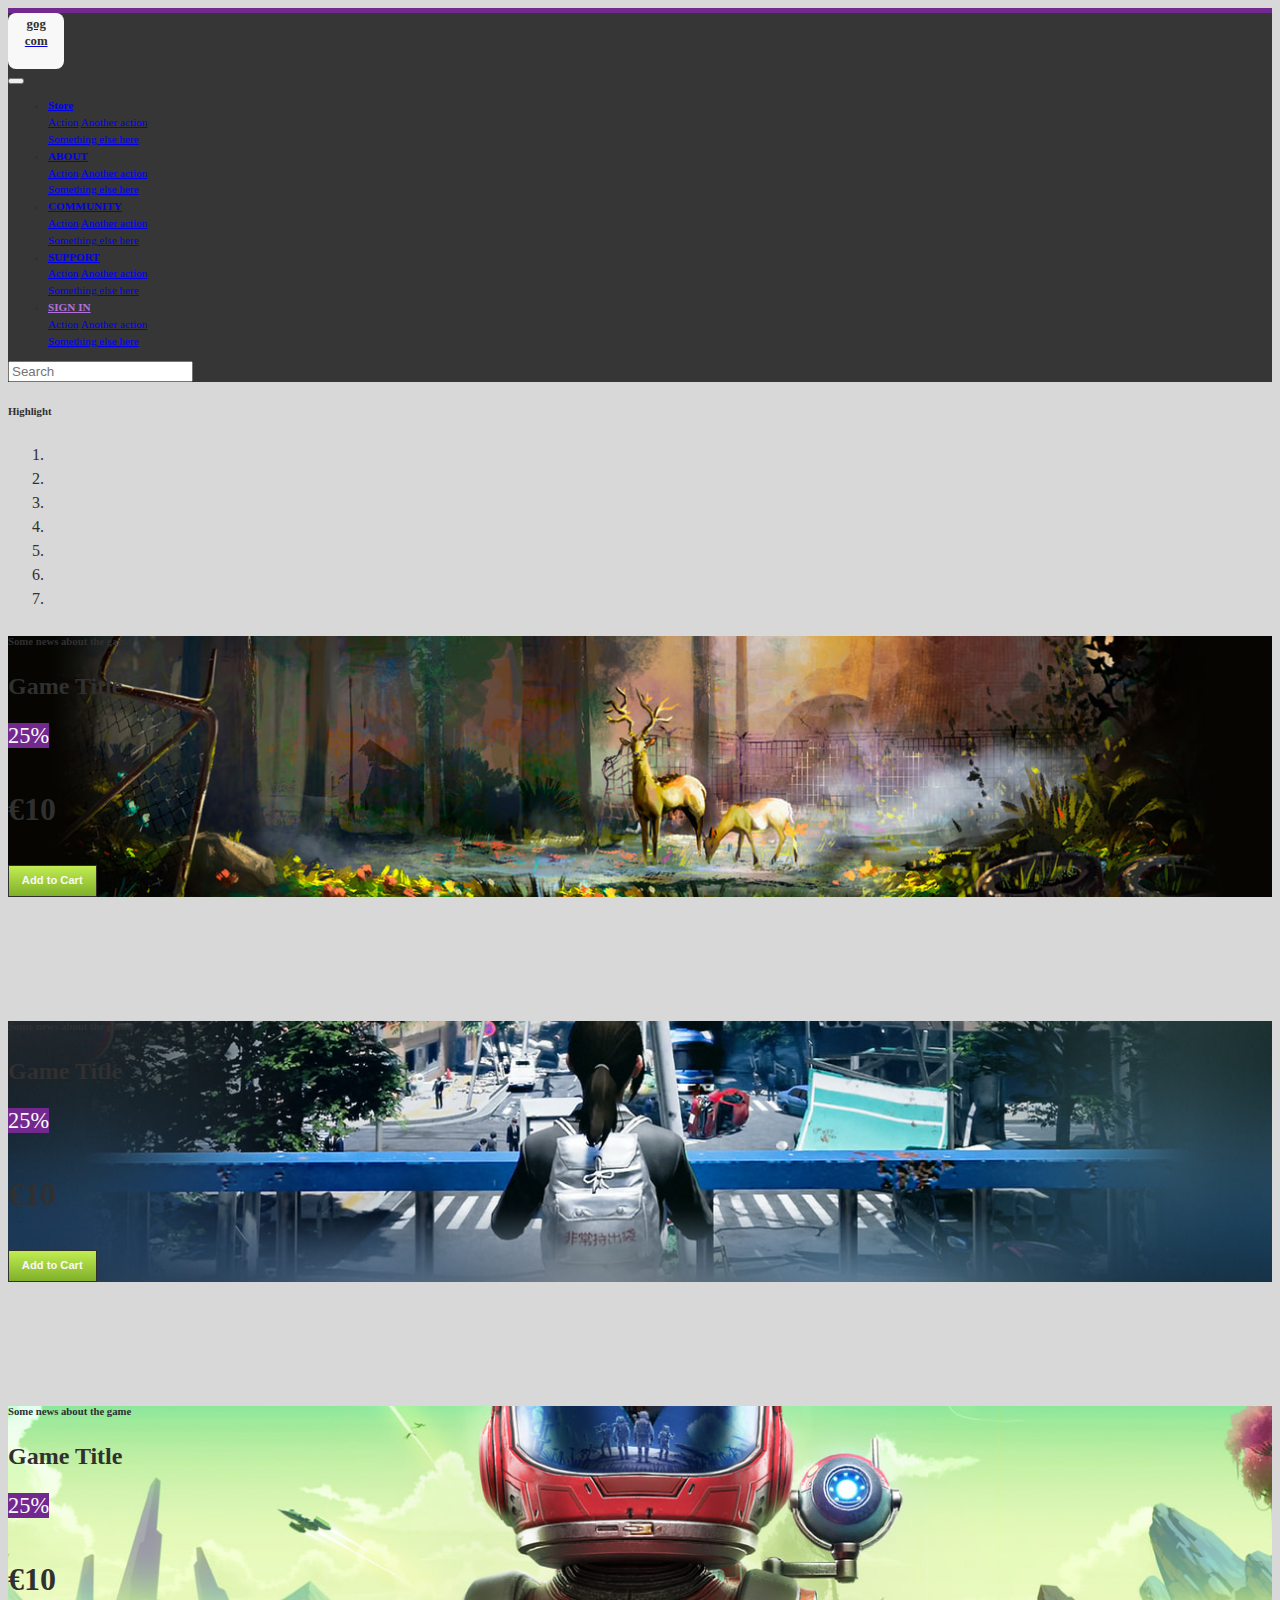
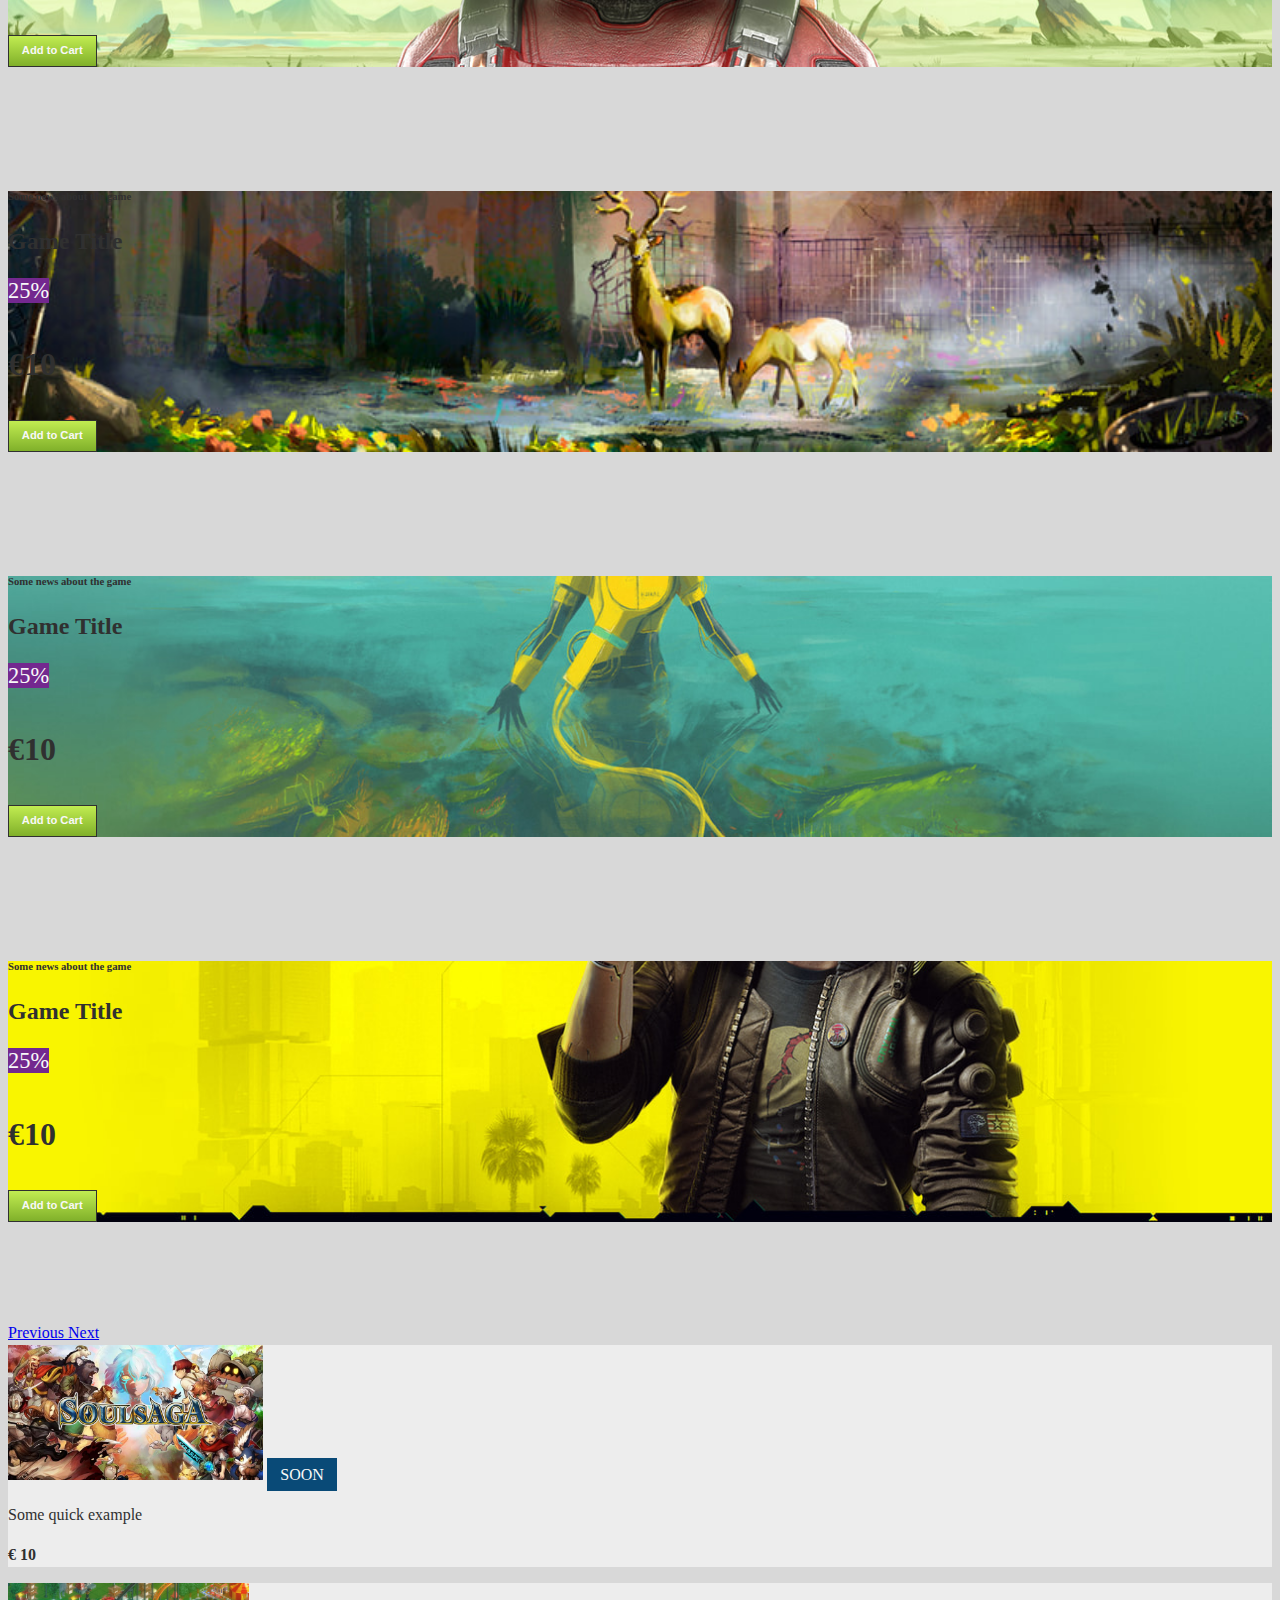
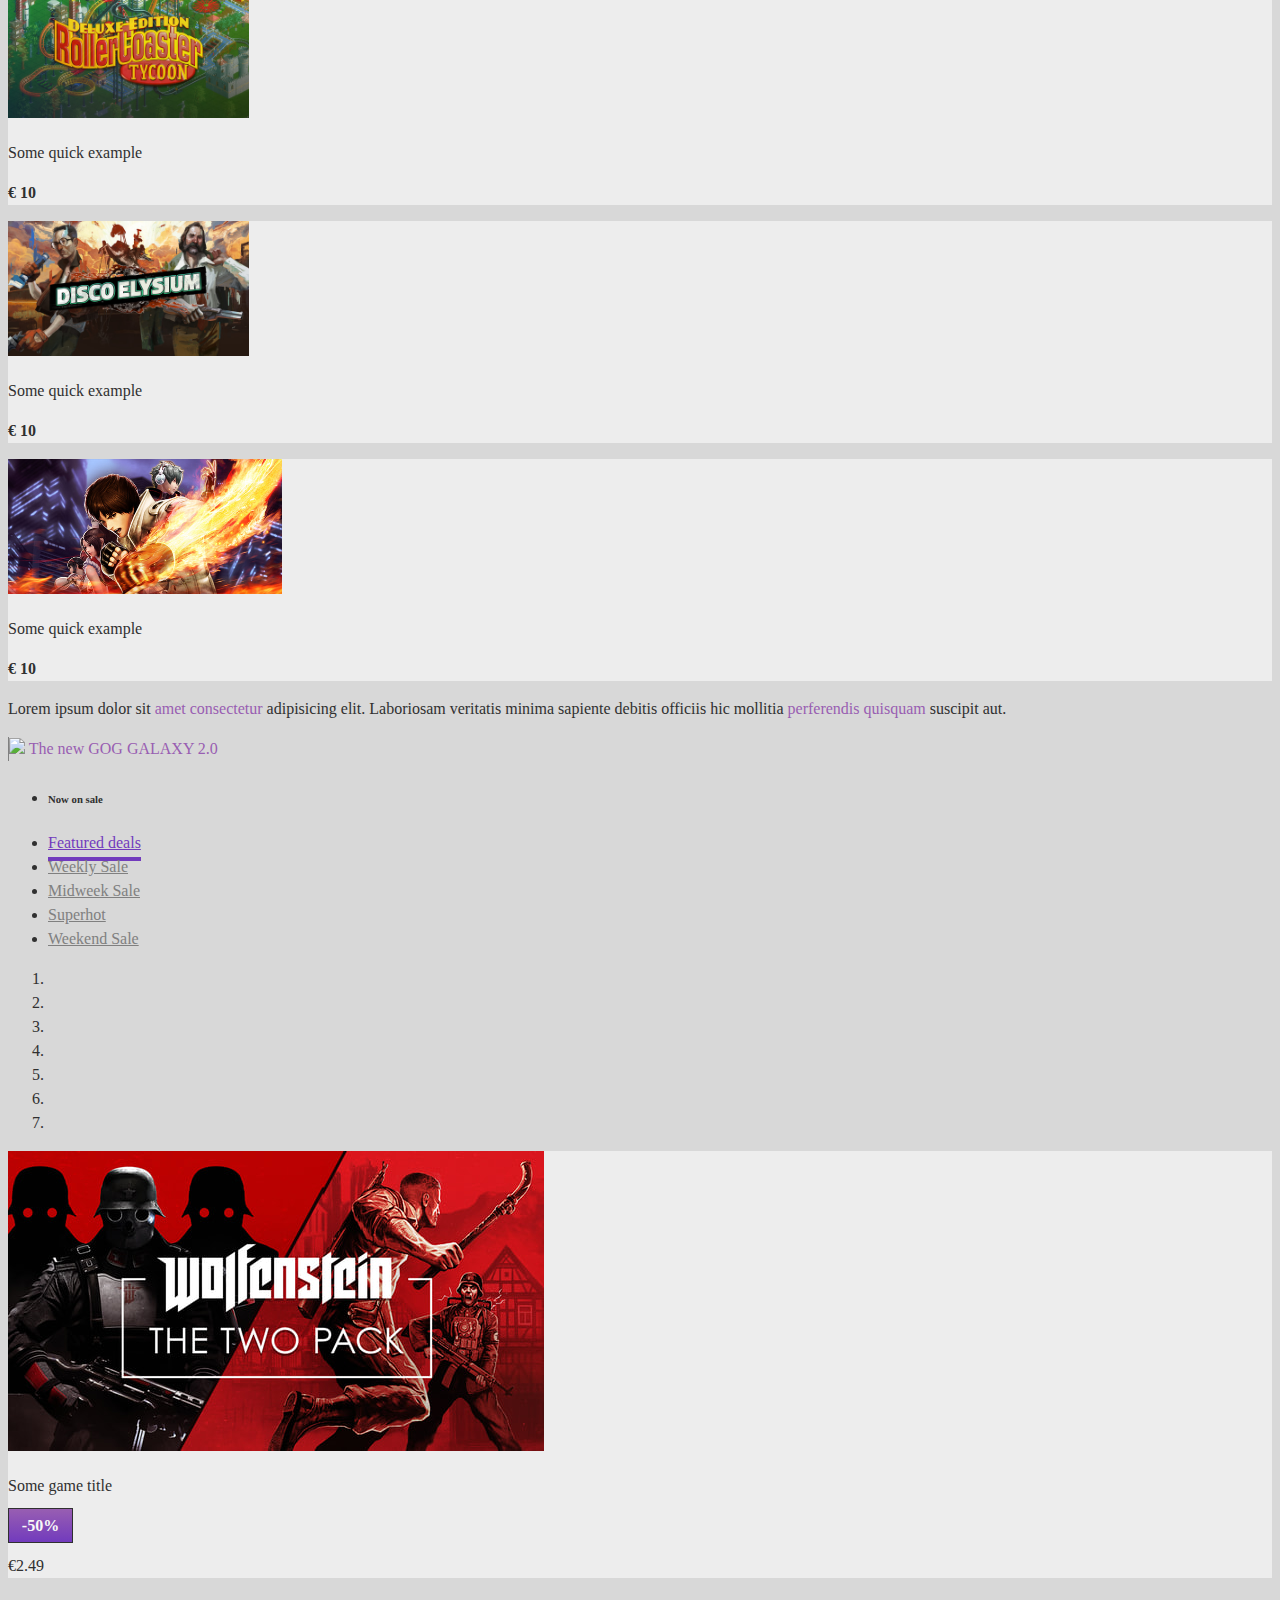
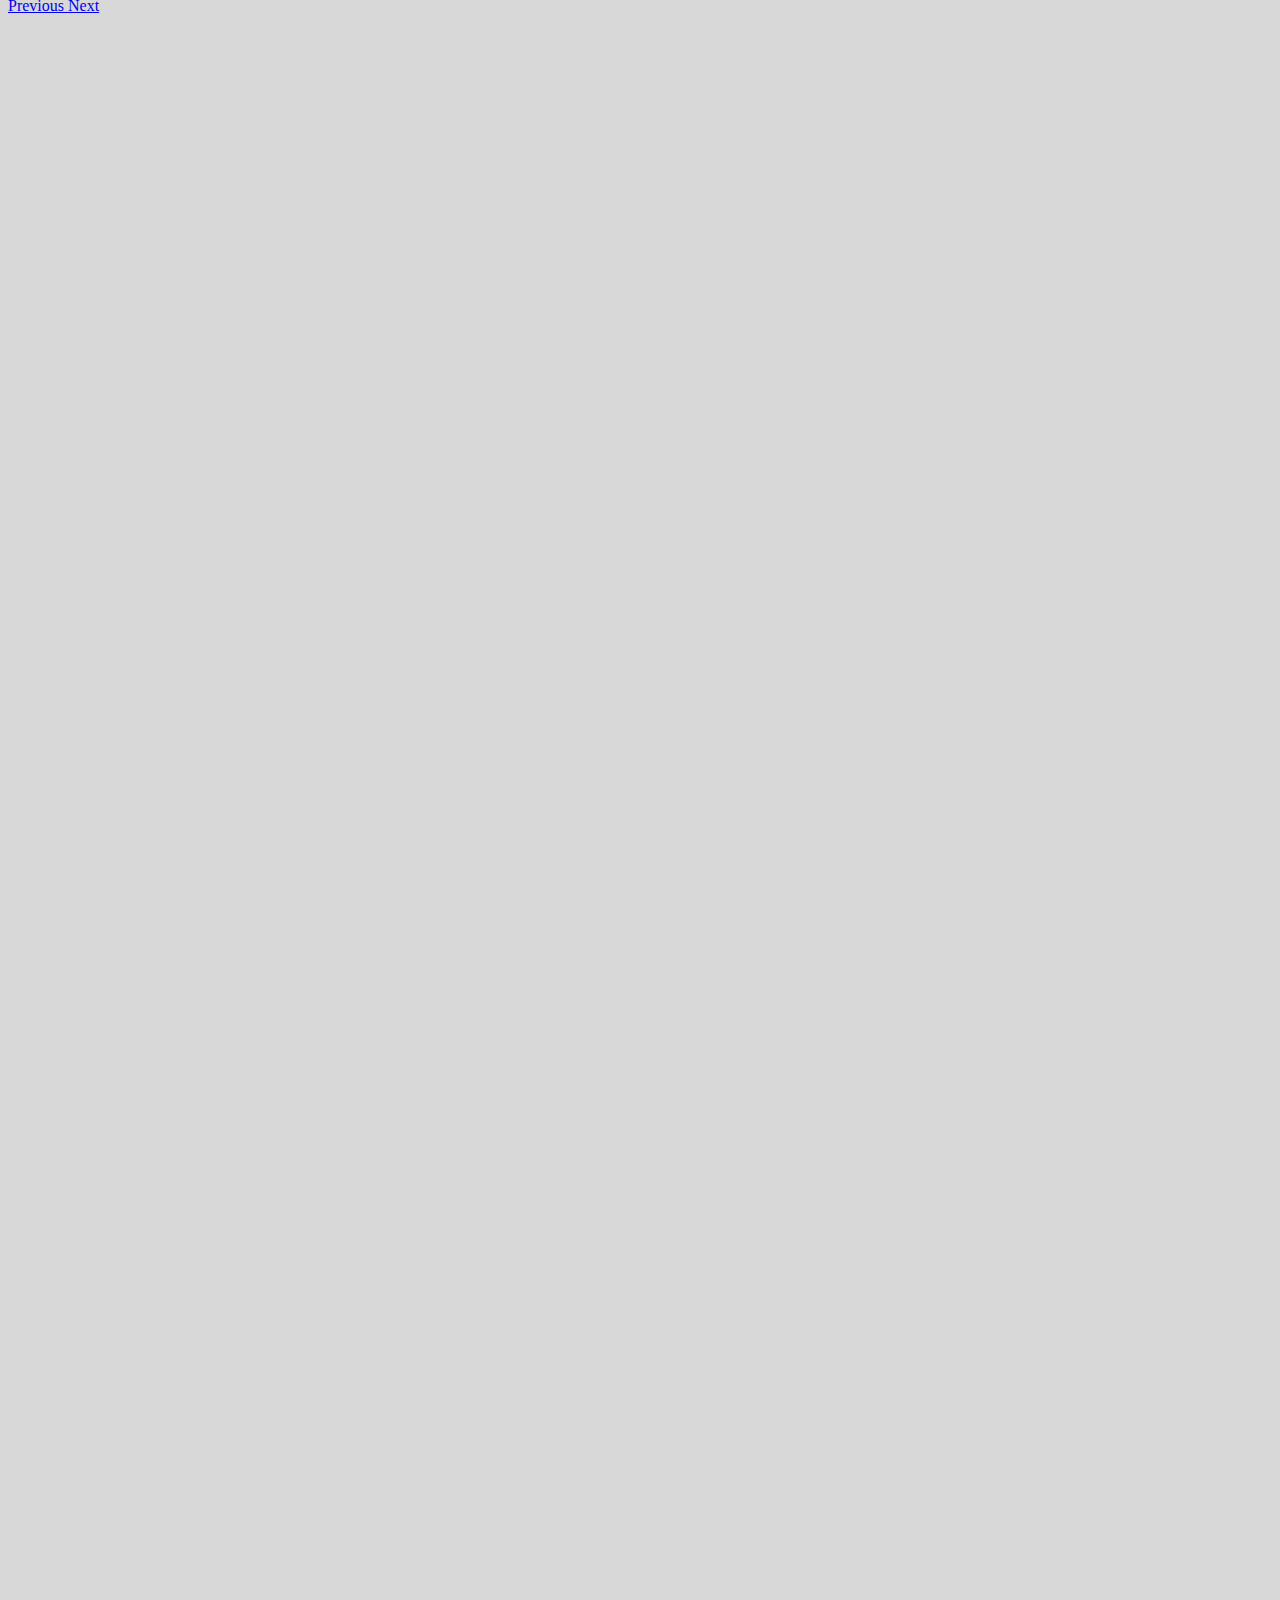
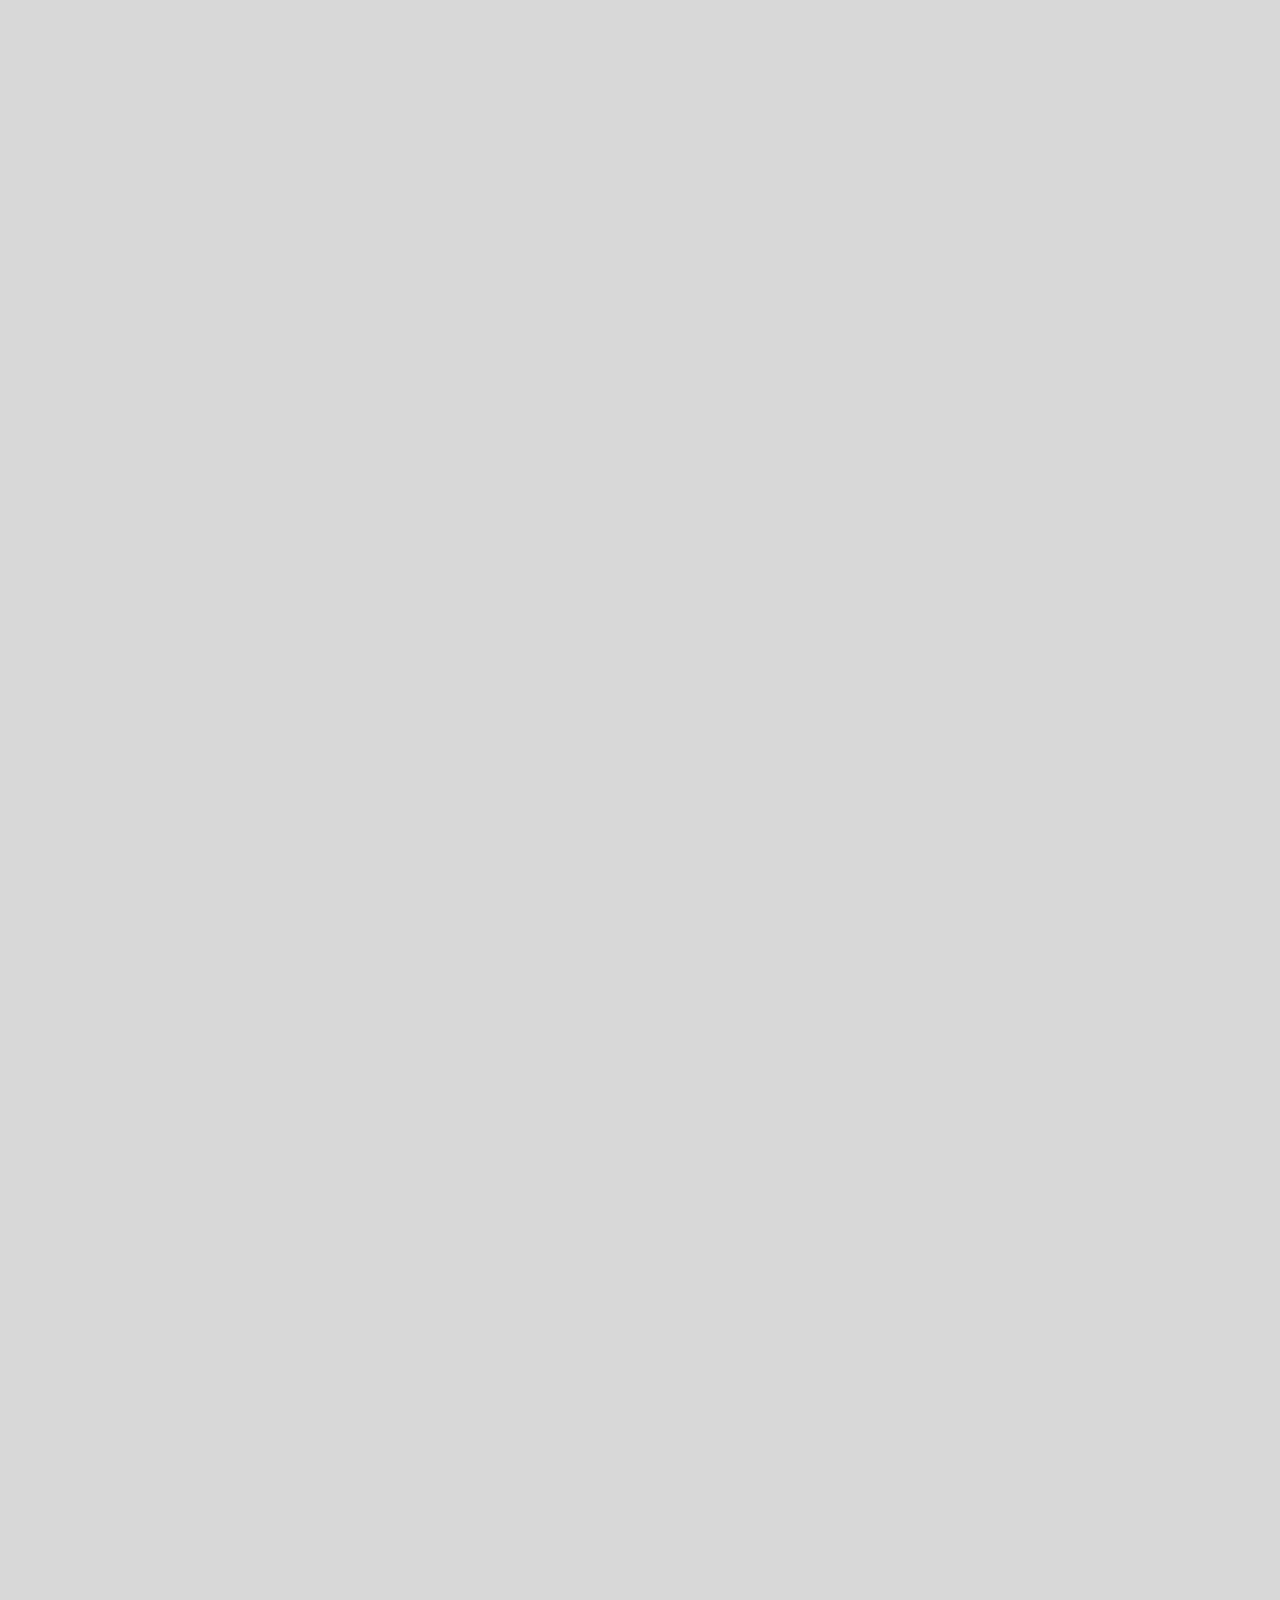
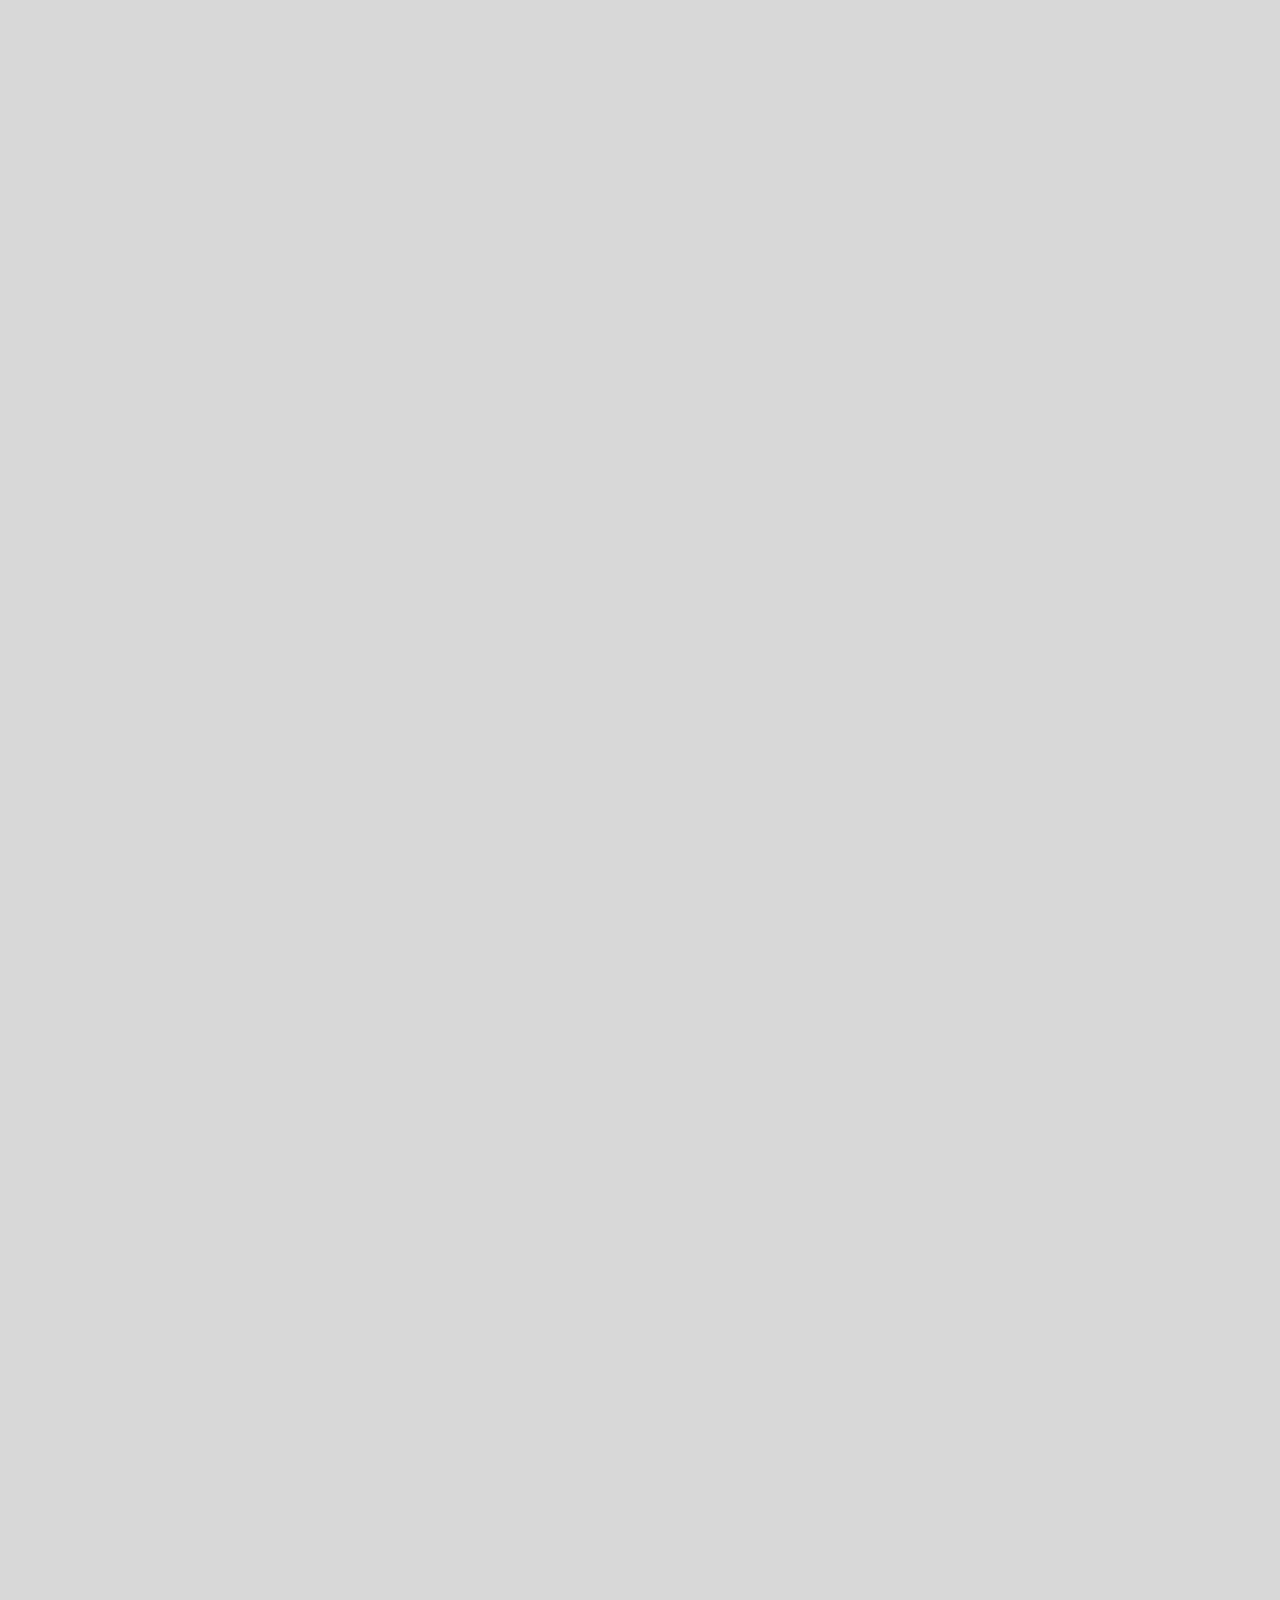
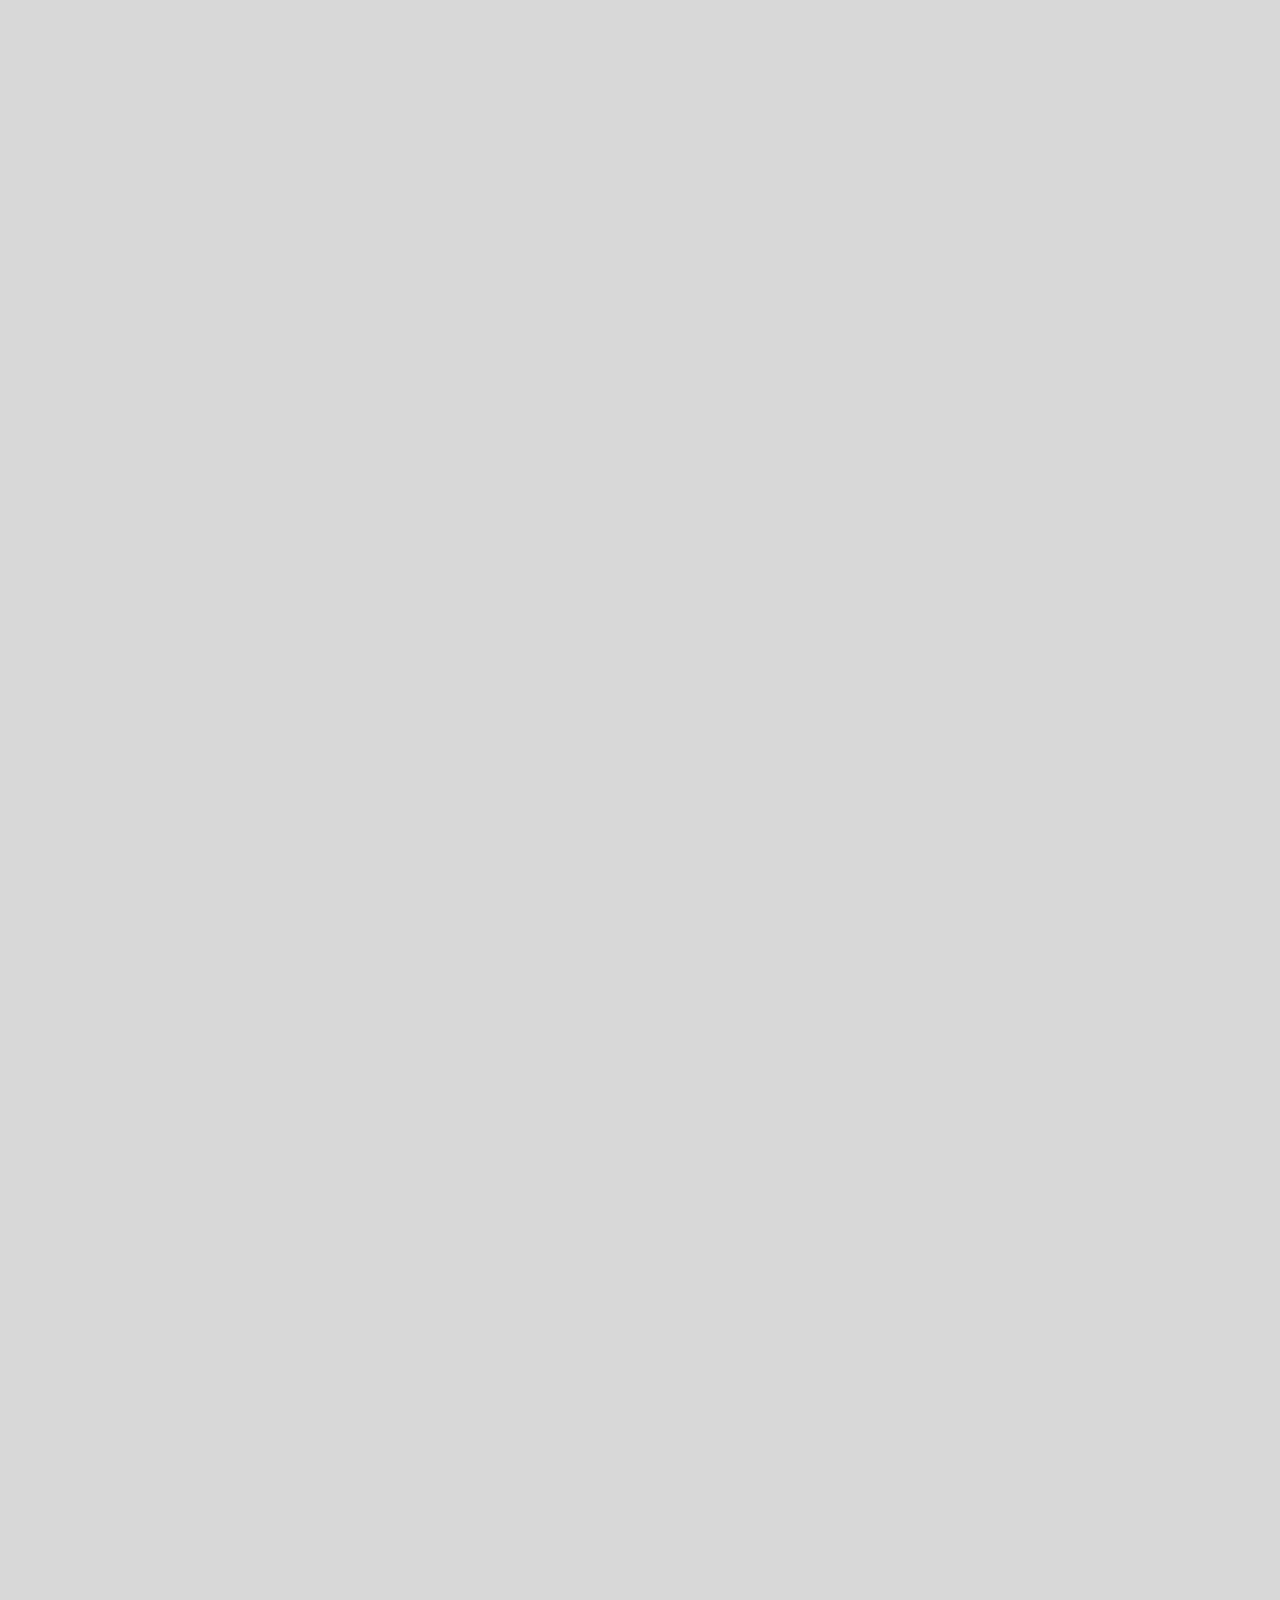
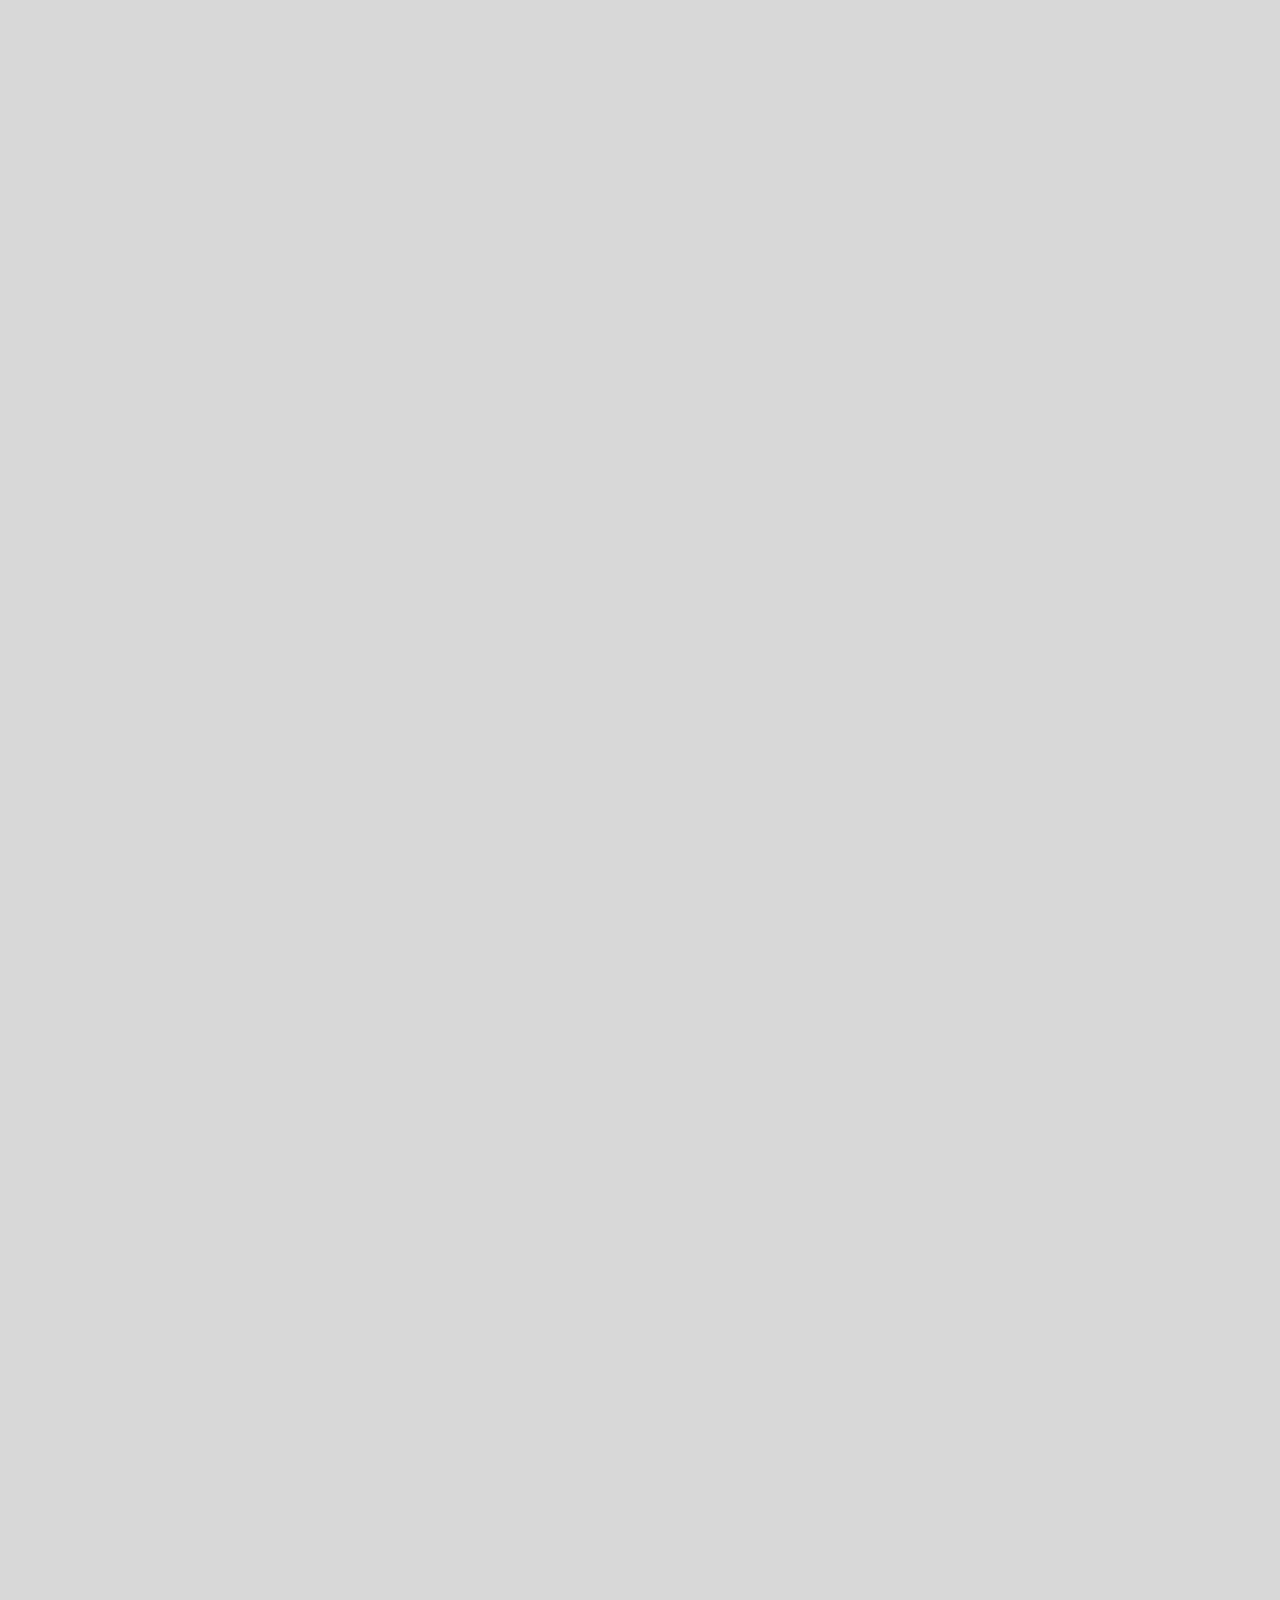
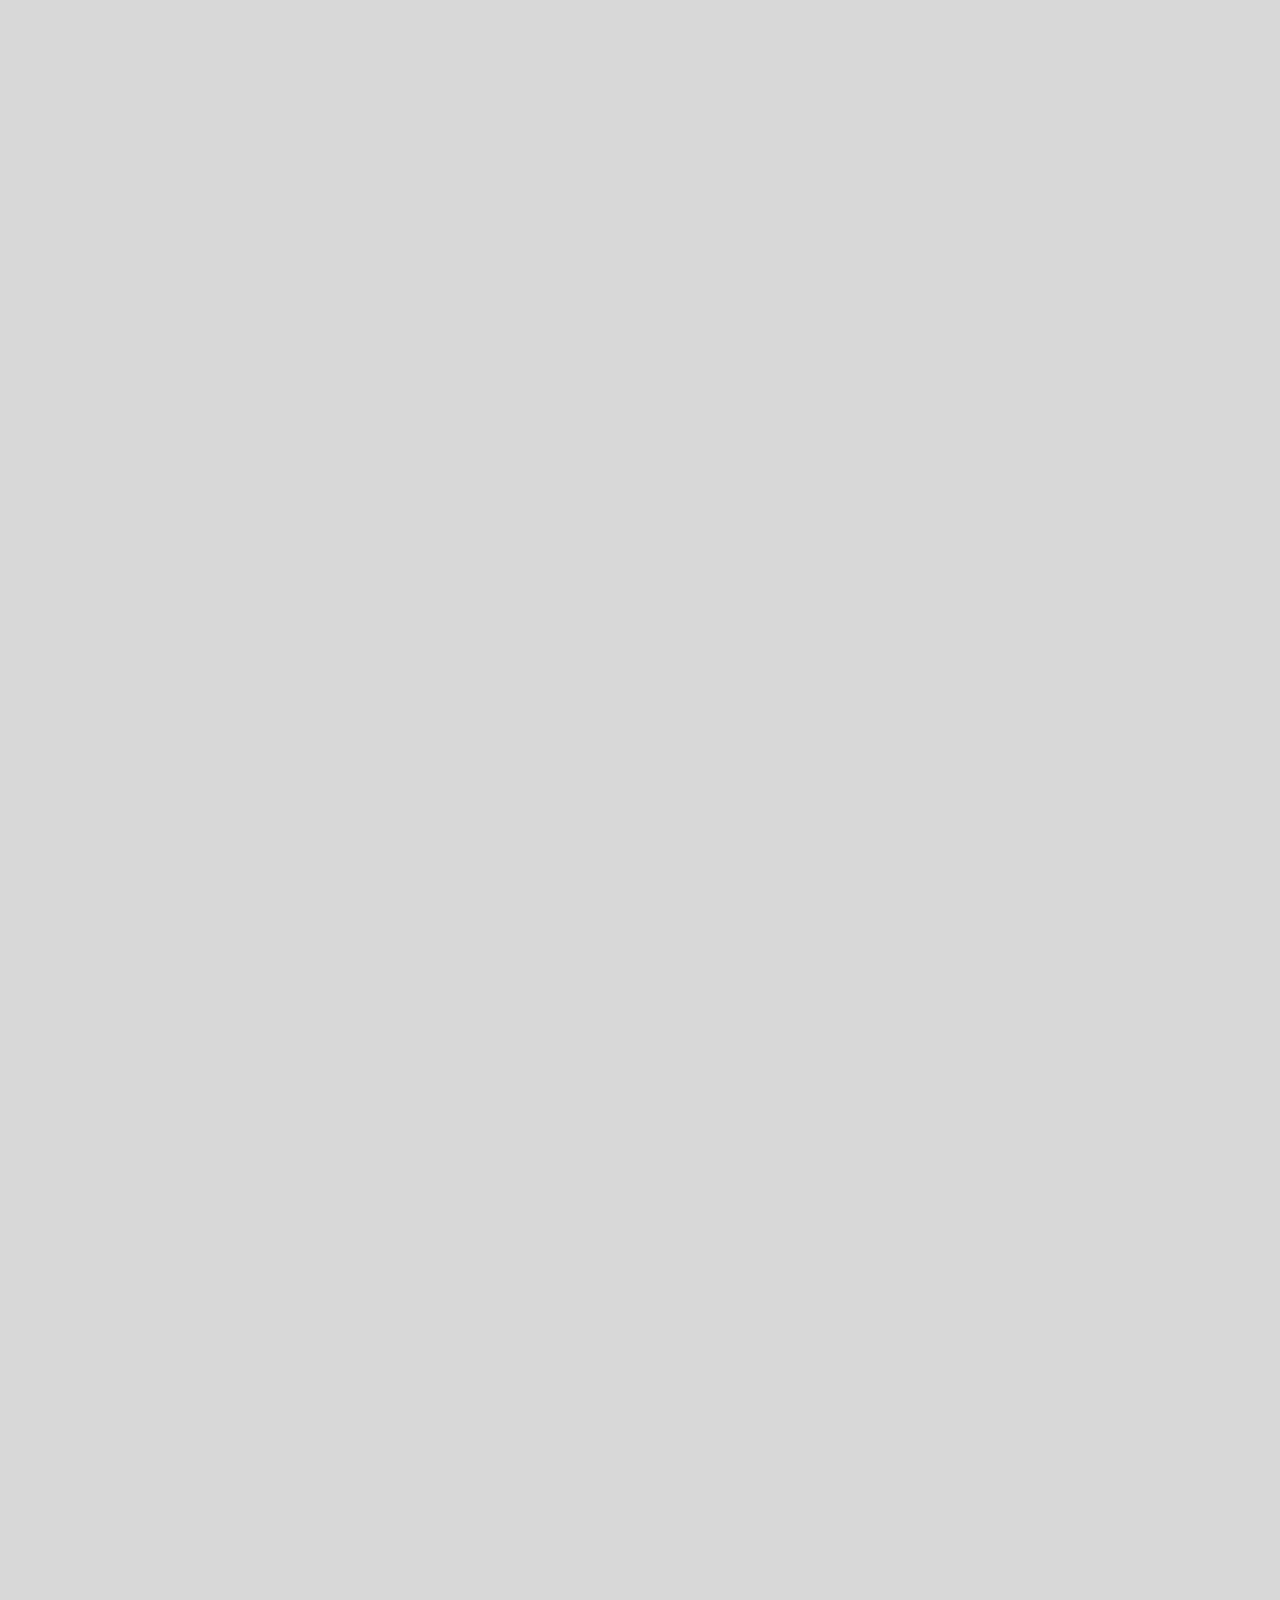
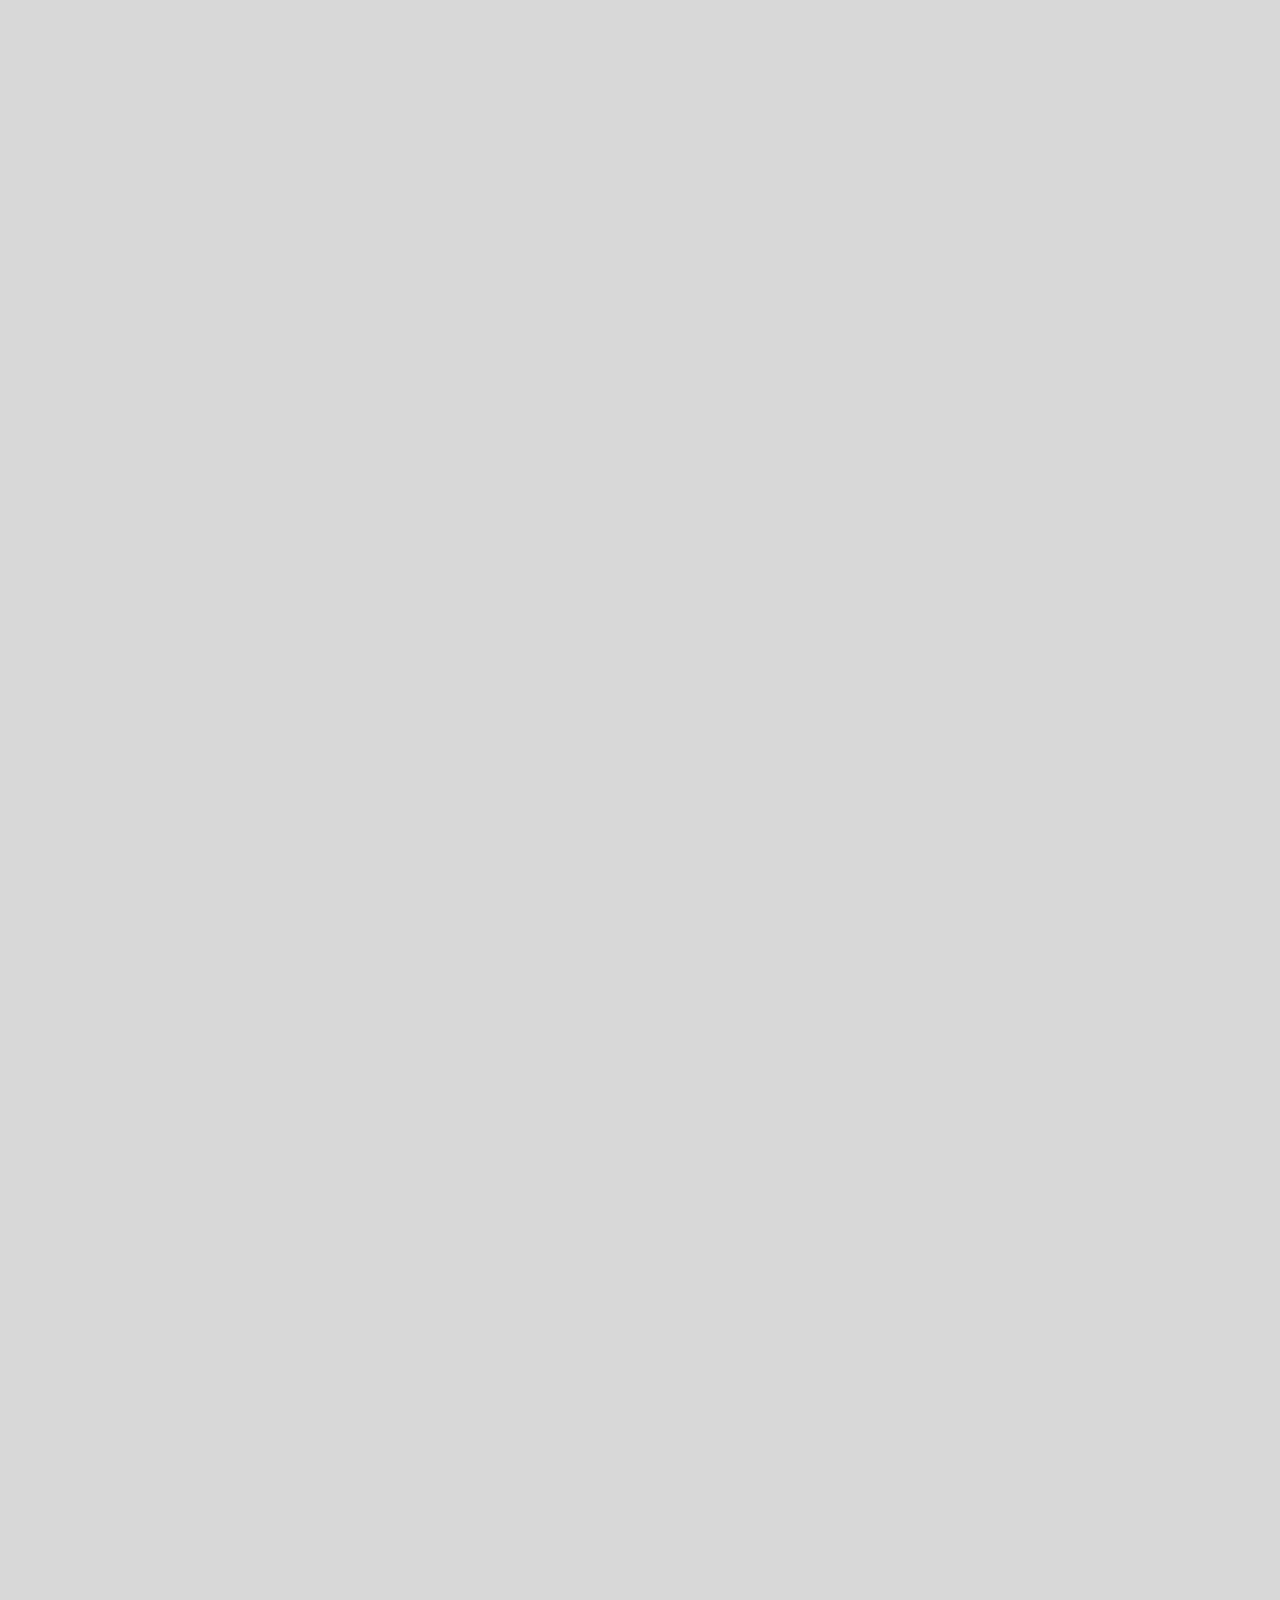
==== commit 01c4c8d7: "ends horizonatal card prototype" ====
--- a/index.html
+++ b/index.html
@@ -741,7 +741,7 @@
           <div class="carousel-item active">
             <div class="row">
               <div class="col-12 col-md-3">
-                <div class="horizontal-card">
+                <div class="horizontal-card shadow">
                   <img
                     src="gog-assets/tile (13).jpg"
                     class="d-block w-100 img-horizontal"
@@ -752,21 +752,38 @@
                       Some game title
                     </p>
                     <div class="horizontal-card-footer">
-                      <div class="row align-items-center">
+                      <div
+                        class="row align-items-center justify-content-between no-gutters"
+                      >
                         <!-- game platforms -->
                         <div
-                          class="col-4 horizontal-card-game-platforms text-secondary"
+                          class="col horizontal-card-game-platforms text-secondary"
                         >
                           <i class="fab fa-apple"></i>
                           <i class="fab fa-windows"></i>
                         </div>
                         <!-- pricing -->
-                        <div class="col-4 horizontal-card-game-pricing"></div>
+                        <div class="col horizontal-card-game-discount">
+                          <span
+                            class="badge game-add-to-cart-btn-purple horizontal-card-game-discount-badge"
+                            >-50%</span
+                          >
+                        </div>
+                        <div
+                          class="col horizontal-card-game-discount-pricing text-center"
+                        >
+                          <p
+                            class="horizontal-card-game-discount-pricing-price mb-0 mt-2 font-weight-bold w-100 d-inline-block"
+                          >
+                            €2.49
+                          </p>
+                        </div>
+
                         <!-- buy -->
-                        <div class="col-2 horizontal-card-game-buy">
+                        <div class="col horizontal-card-game-buy">
                           <button
                             type="button"
-                            class="btn game-add-to-cart-btn-green"
+                            class="btn game-add-to-cart-btn-green w-100"
                           >
                             <i class="fas fa-cart-plus"></i>
                           </button>
--- a/style.css
+++ b/style.css
@@ -356,10 +356,23 @@
 
 .horizontal-card {
   background: #ededed;
+  cursor: pointer;
 }
 
 .horizontal-card-game-platforms {
   font-size: 0.8rem;
+}
+.horizontal-card-game-buy {
+  display: none;
+}
+.horizontal-card:hover .horizontal-card-game-buy {
+  display: initial;
+}
+.horizontal-card:hover .horizontal-card-game-platforms {
+  display: none;
+}
+
+.horizontal-card-game-discount {
 }
 /* animations */
 
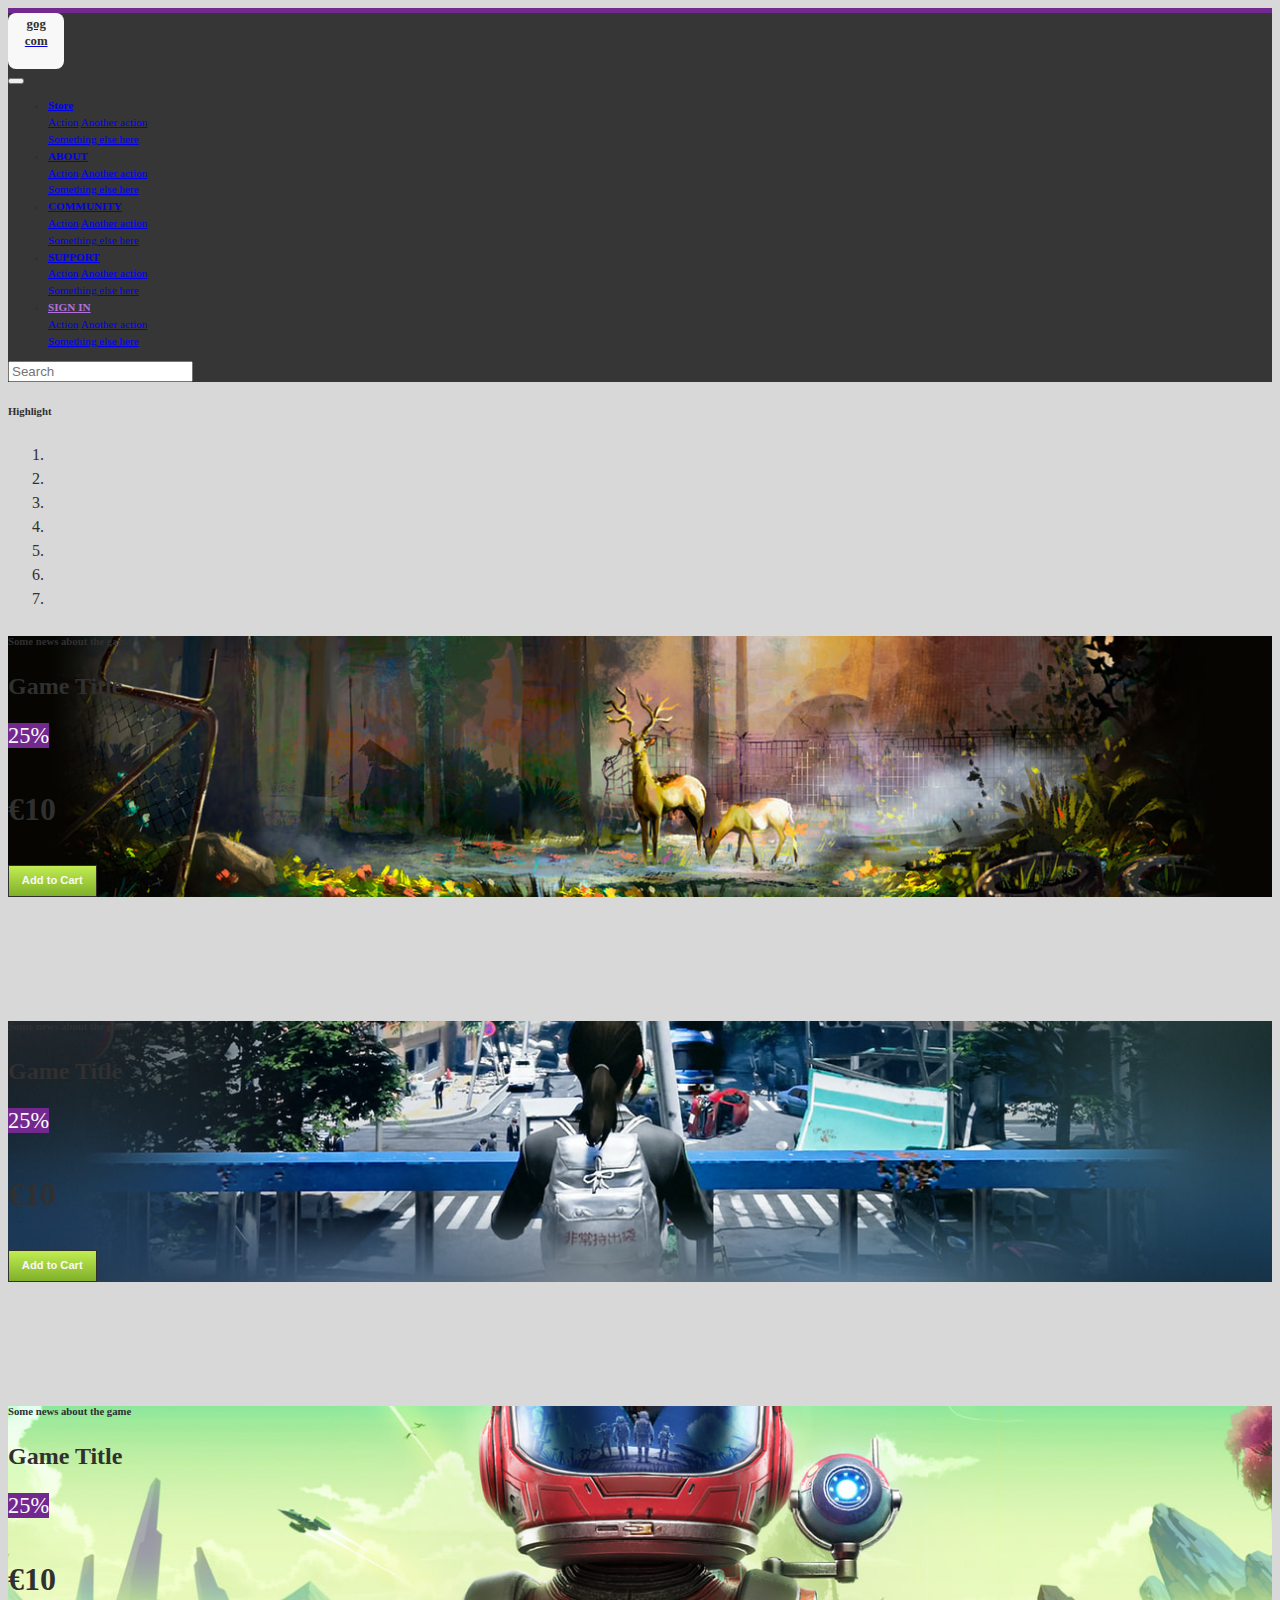
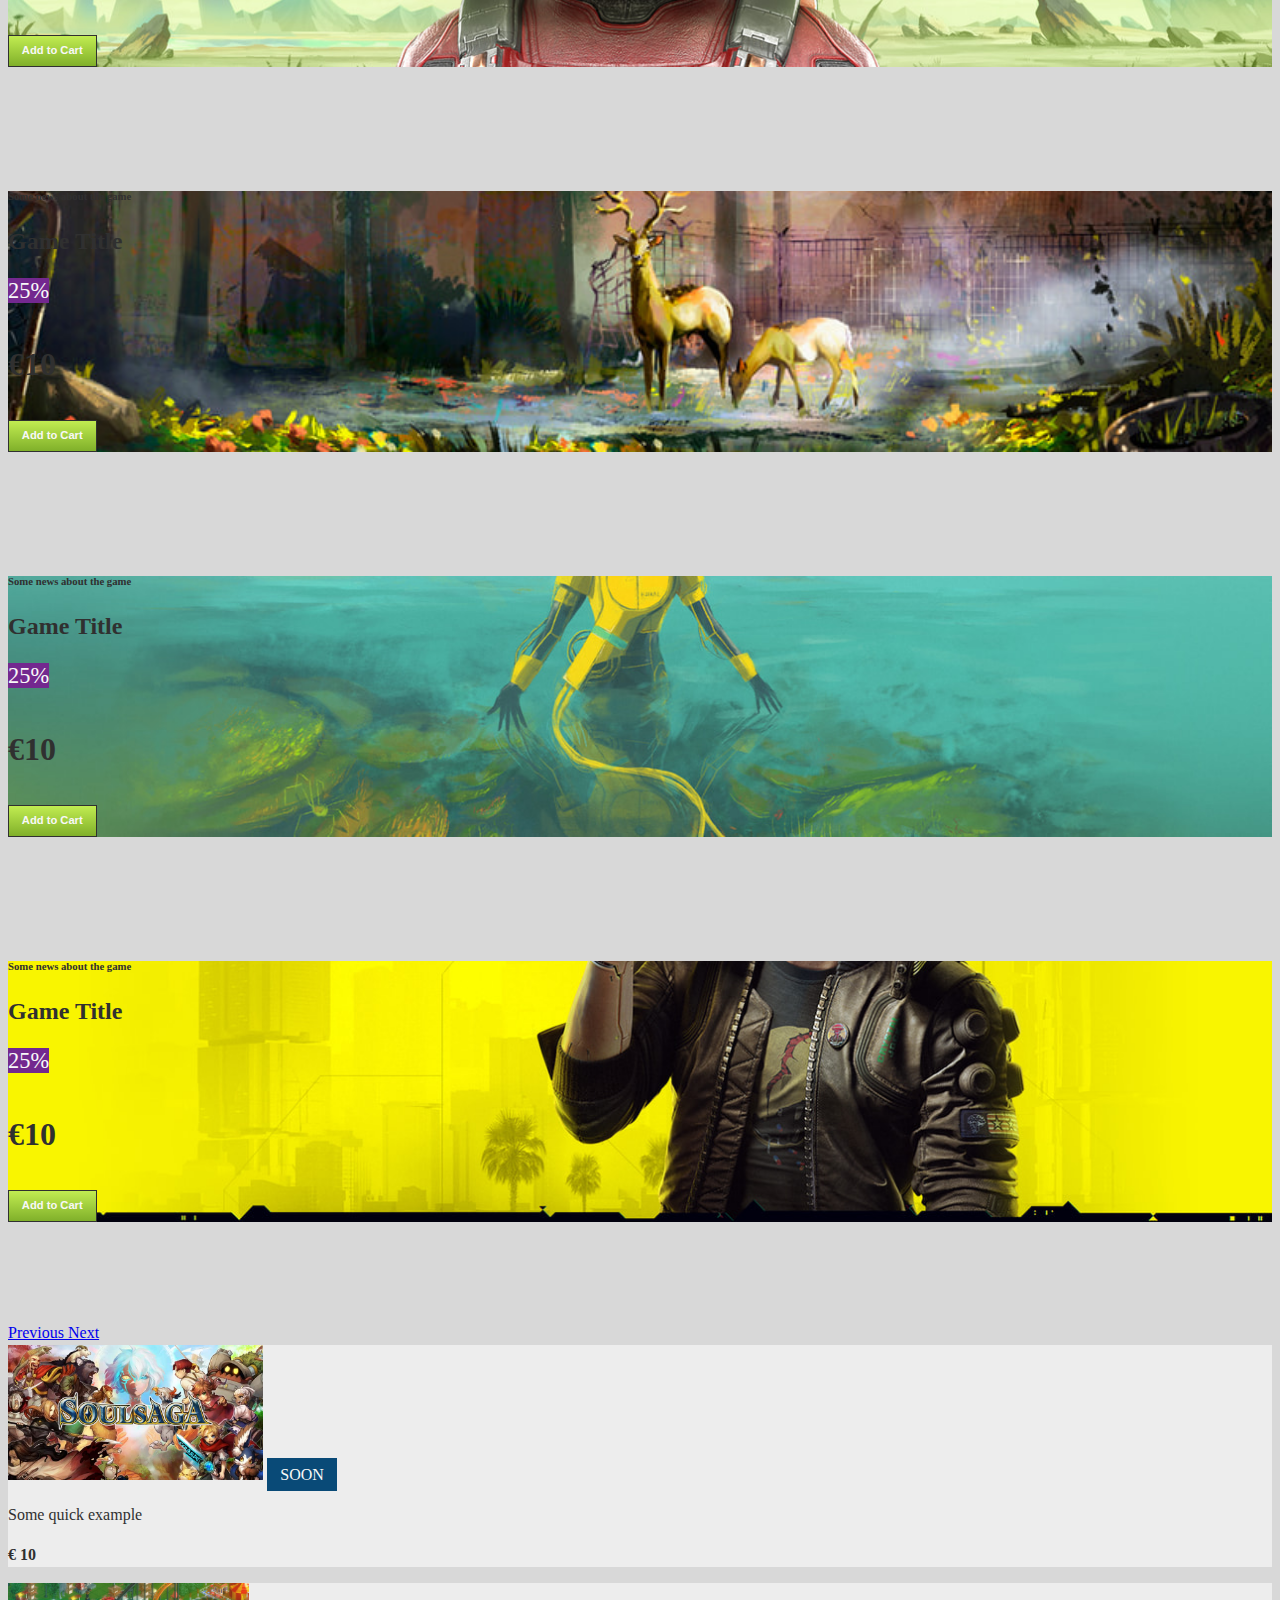
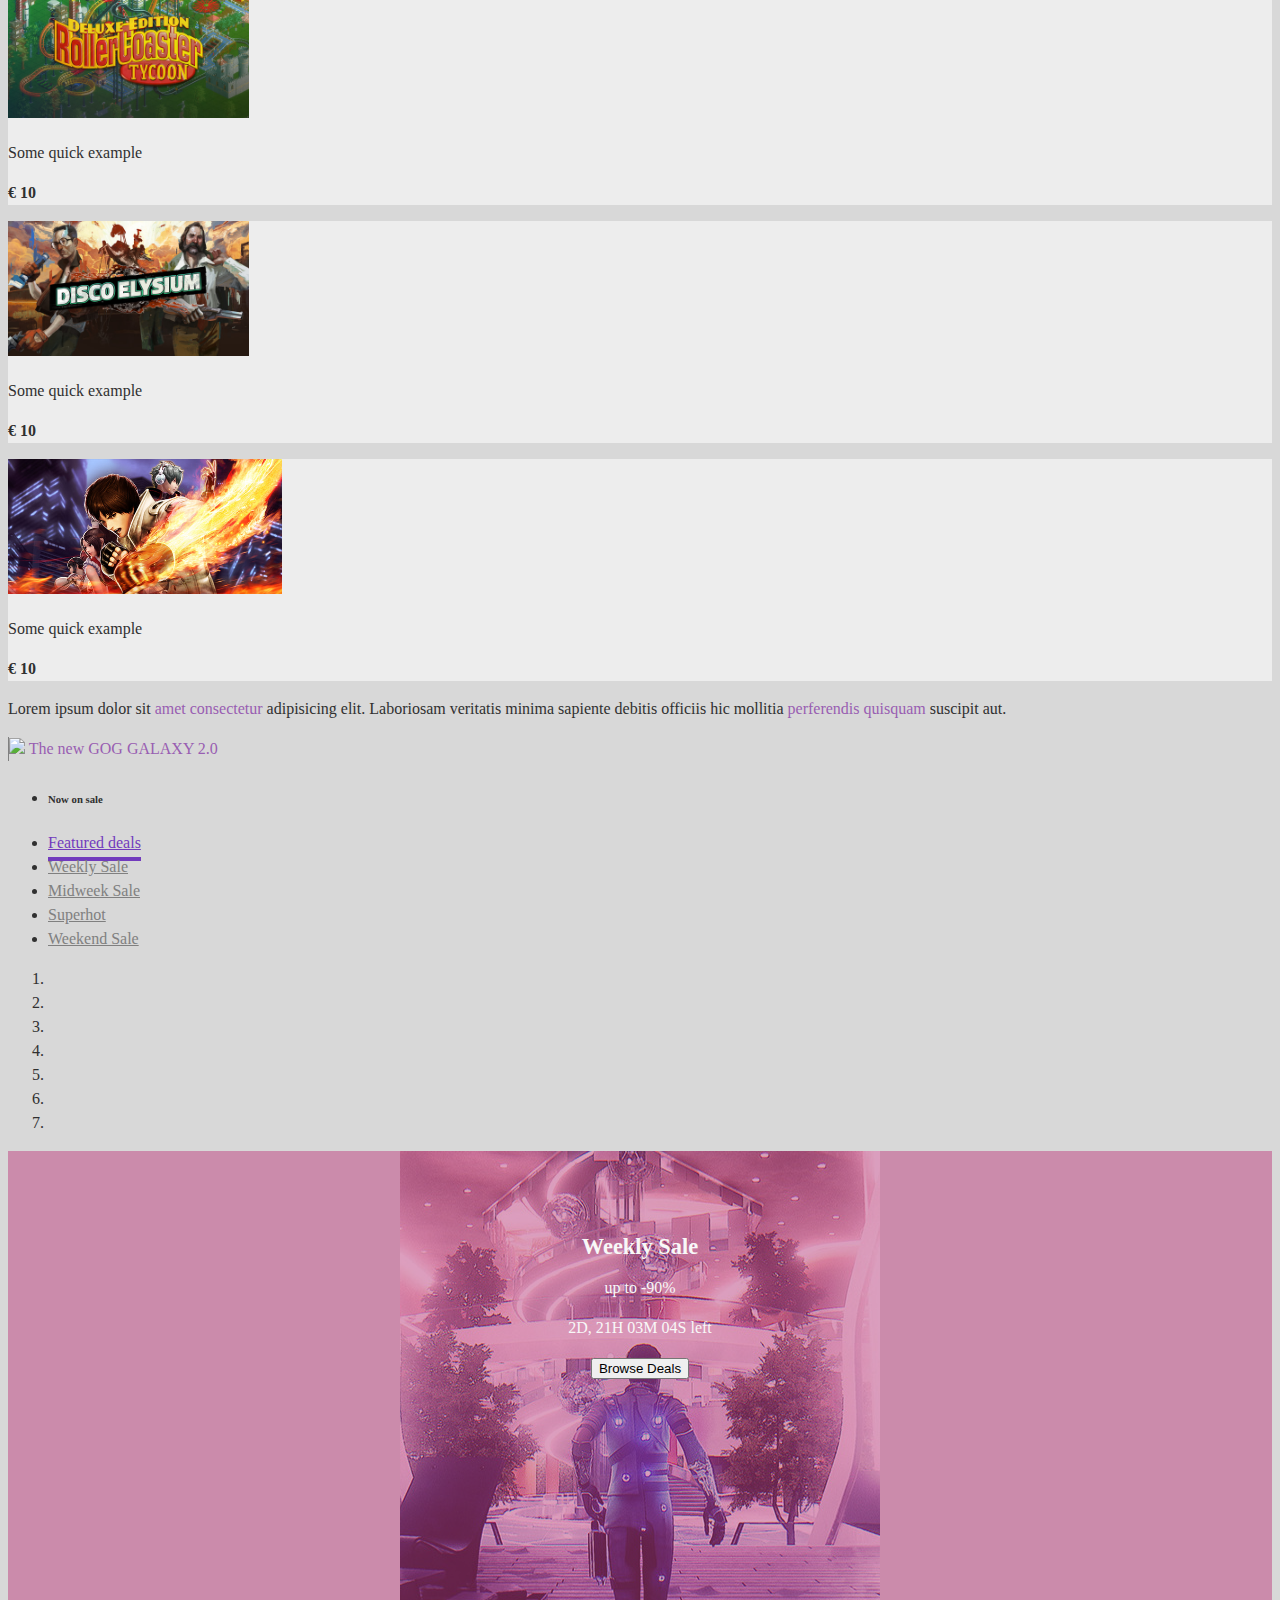
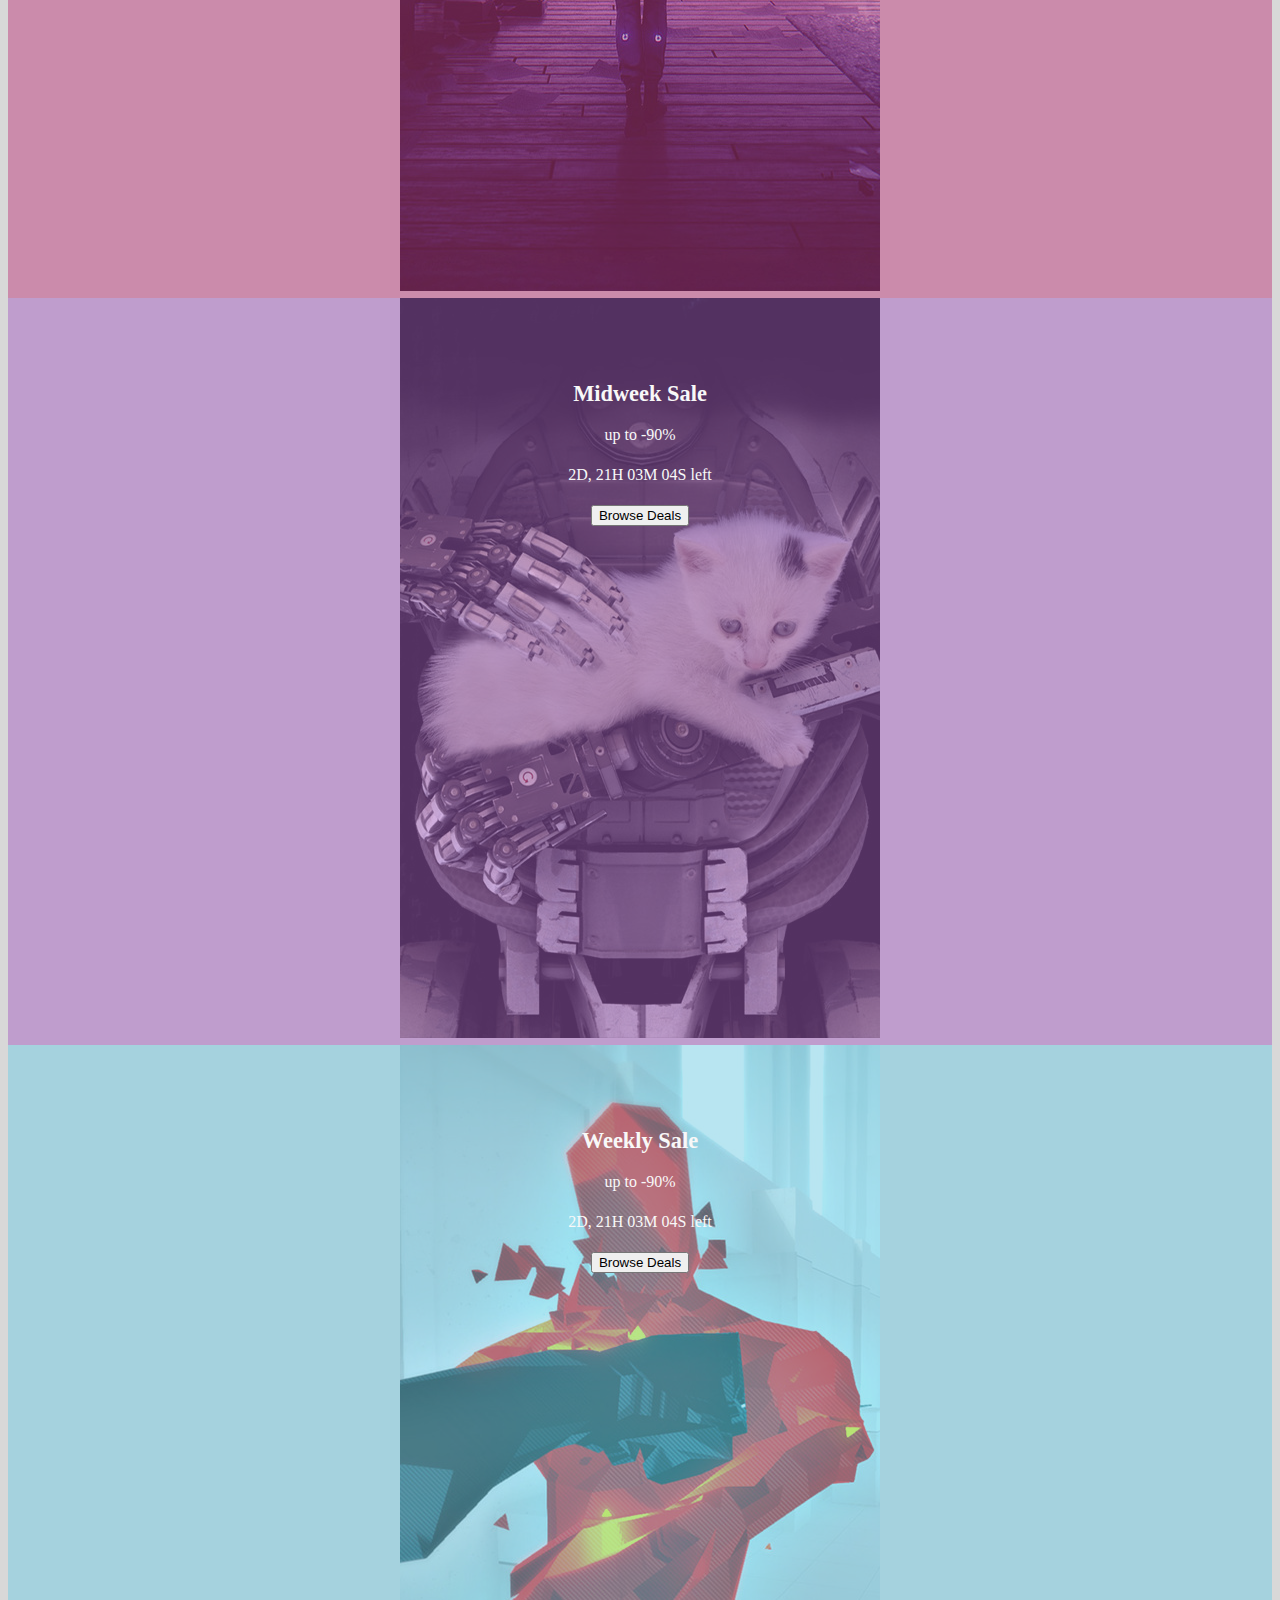
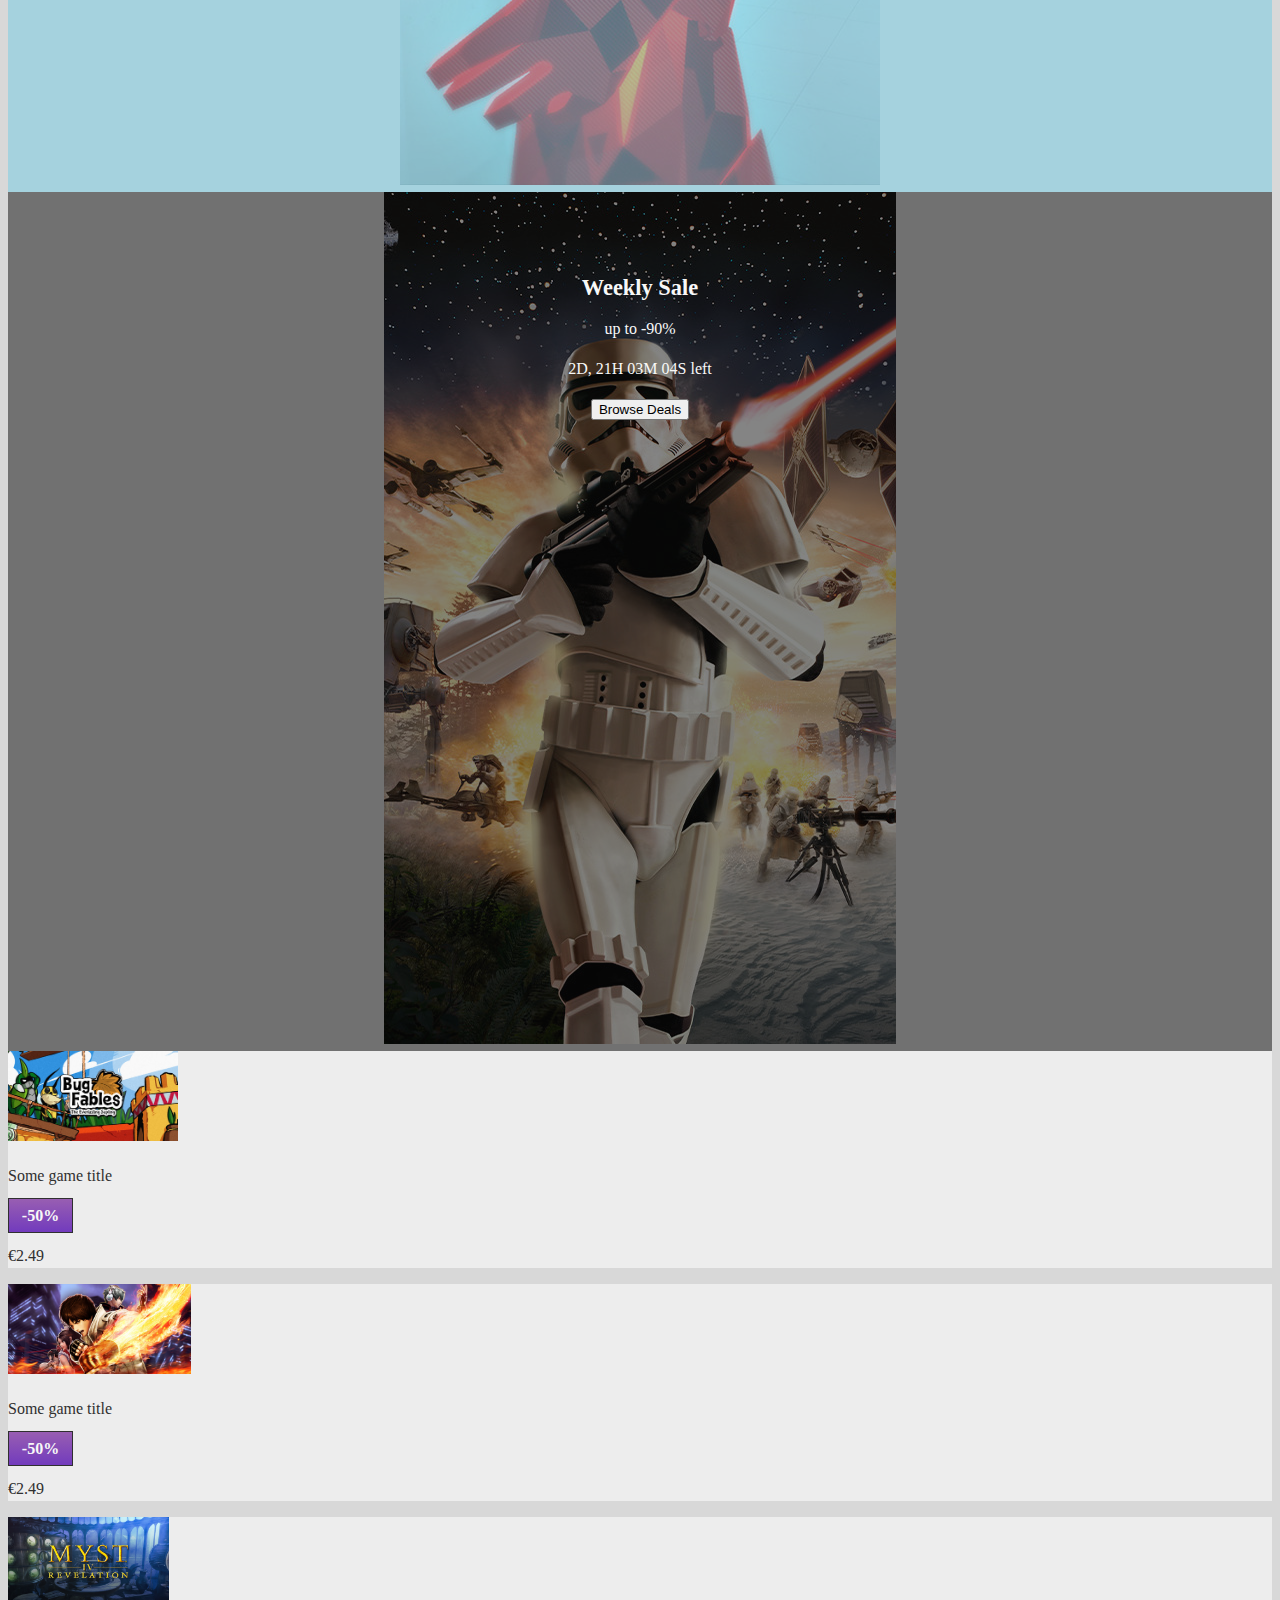
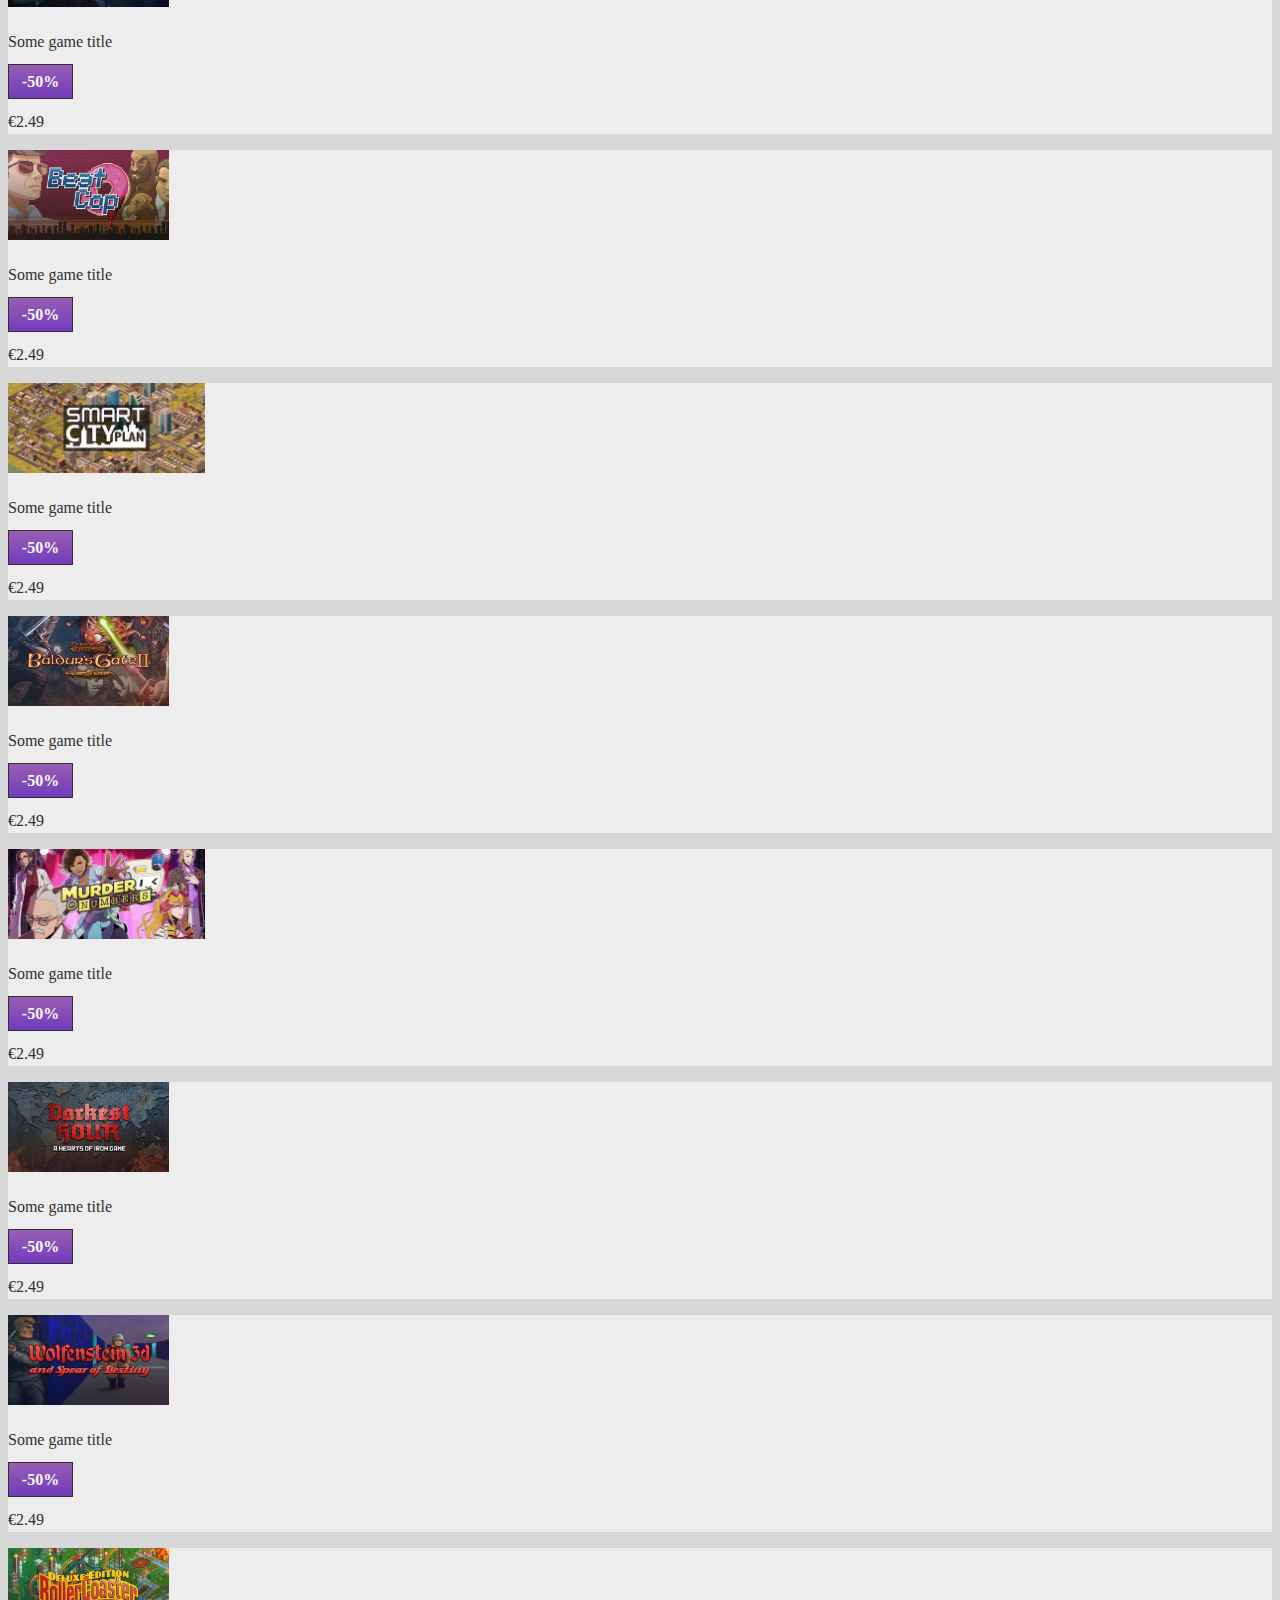
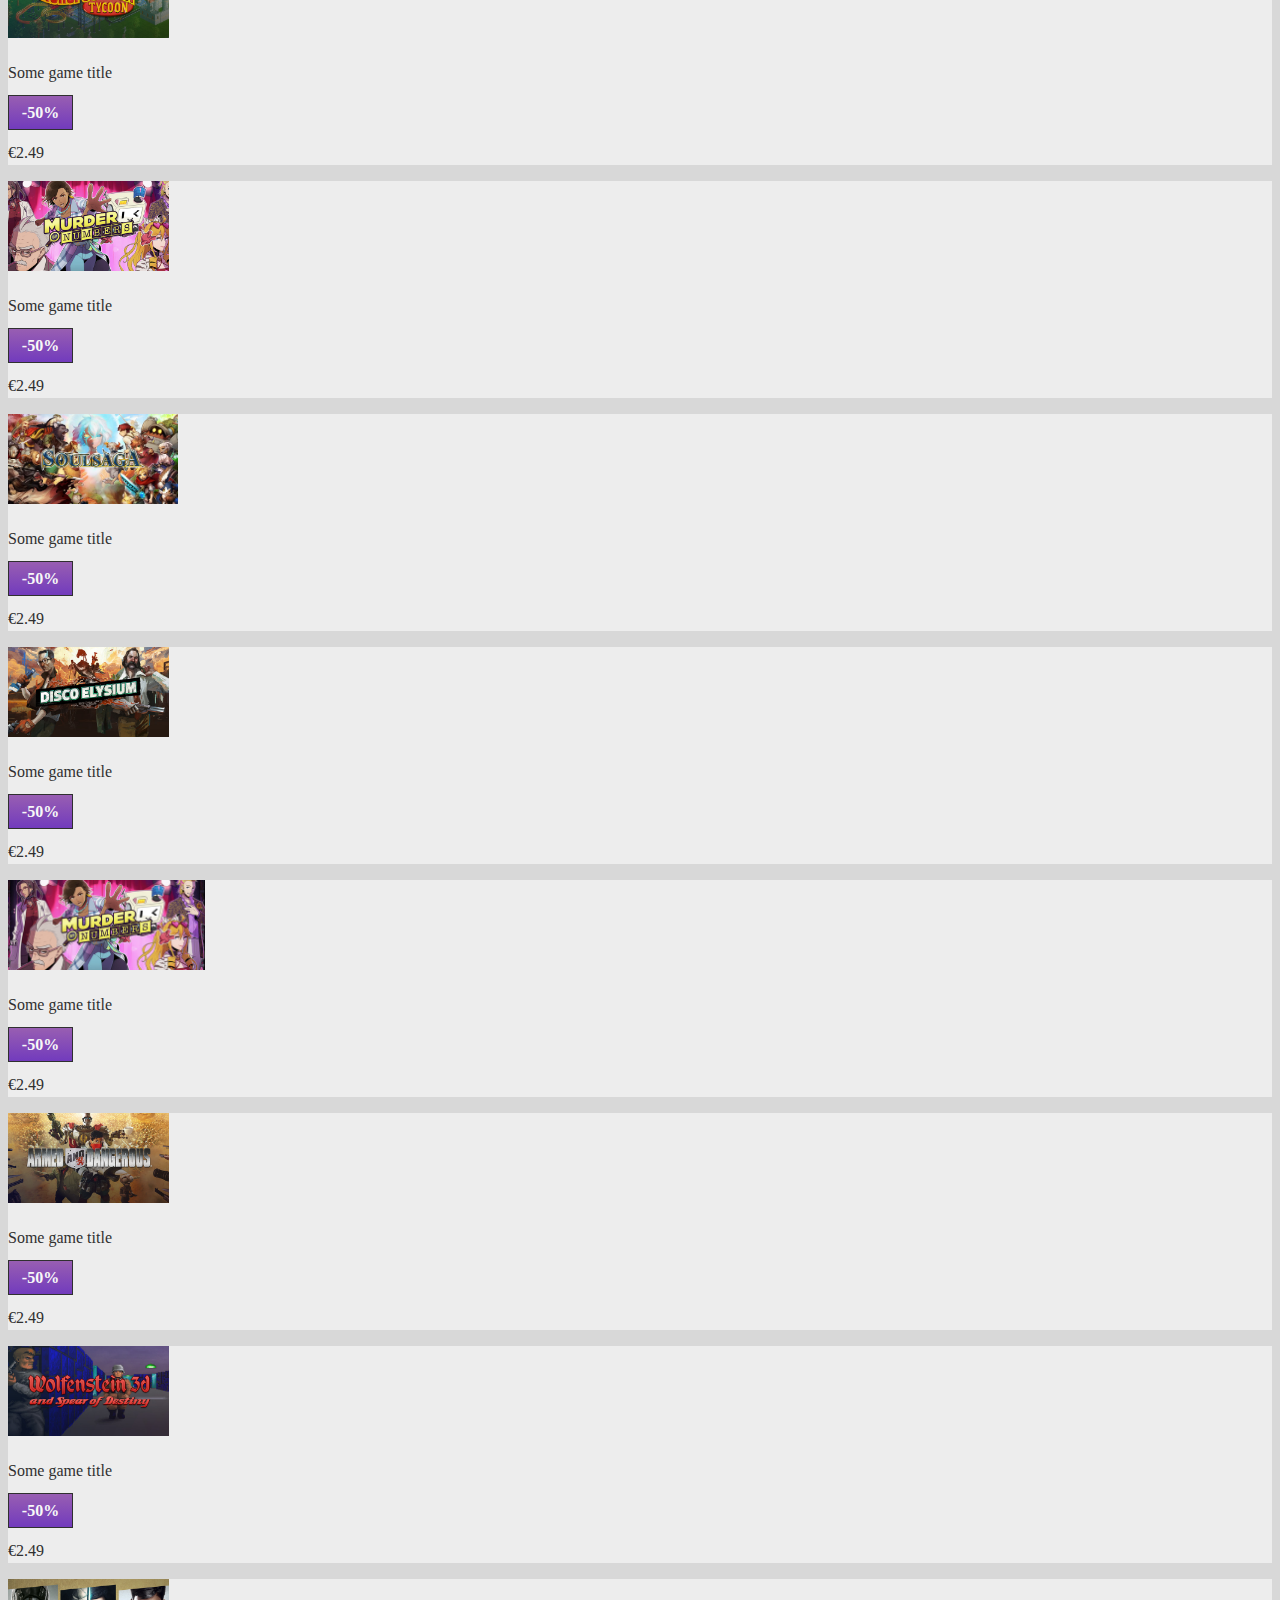
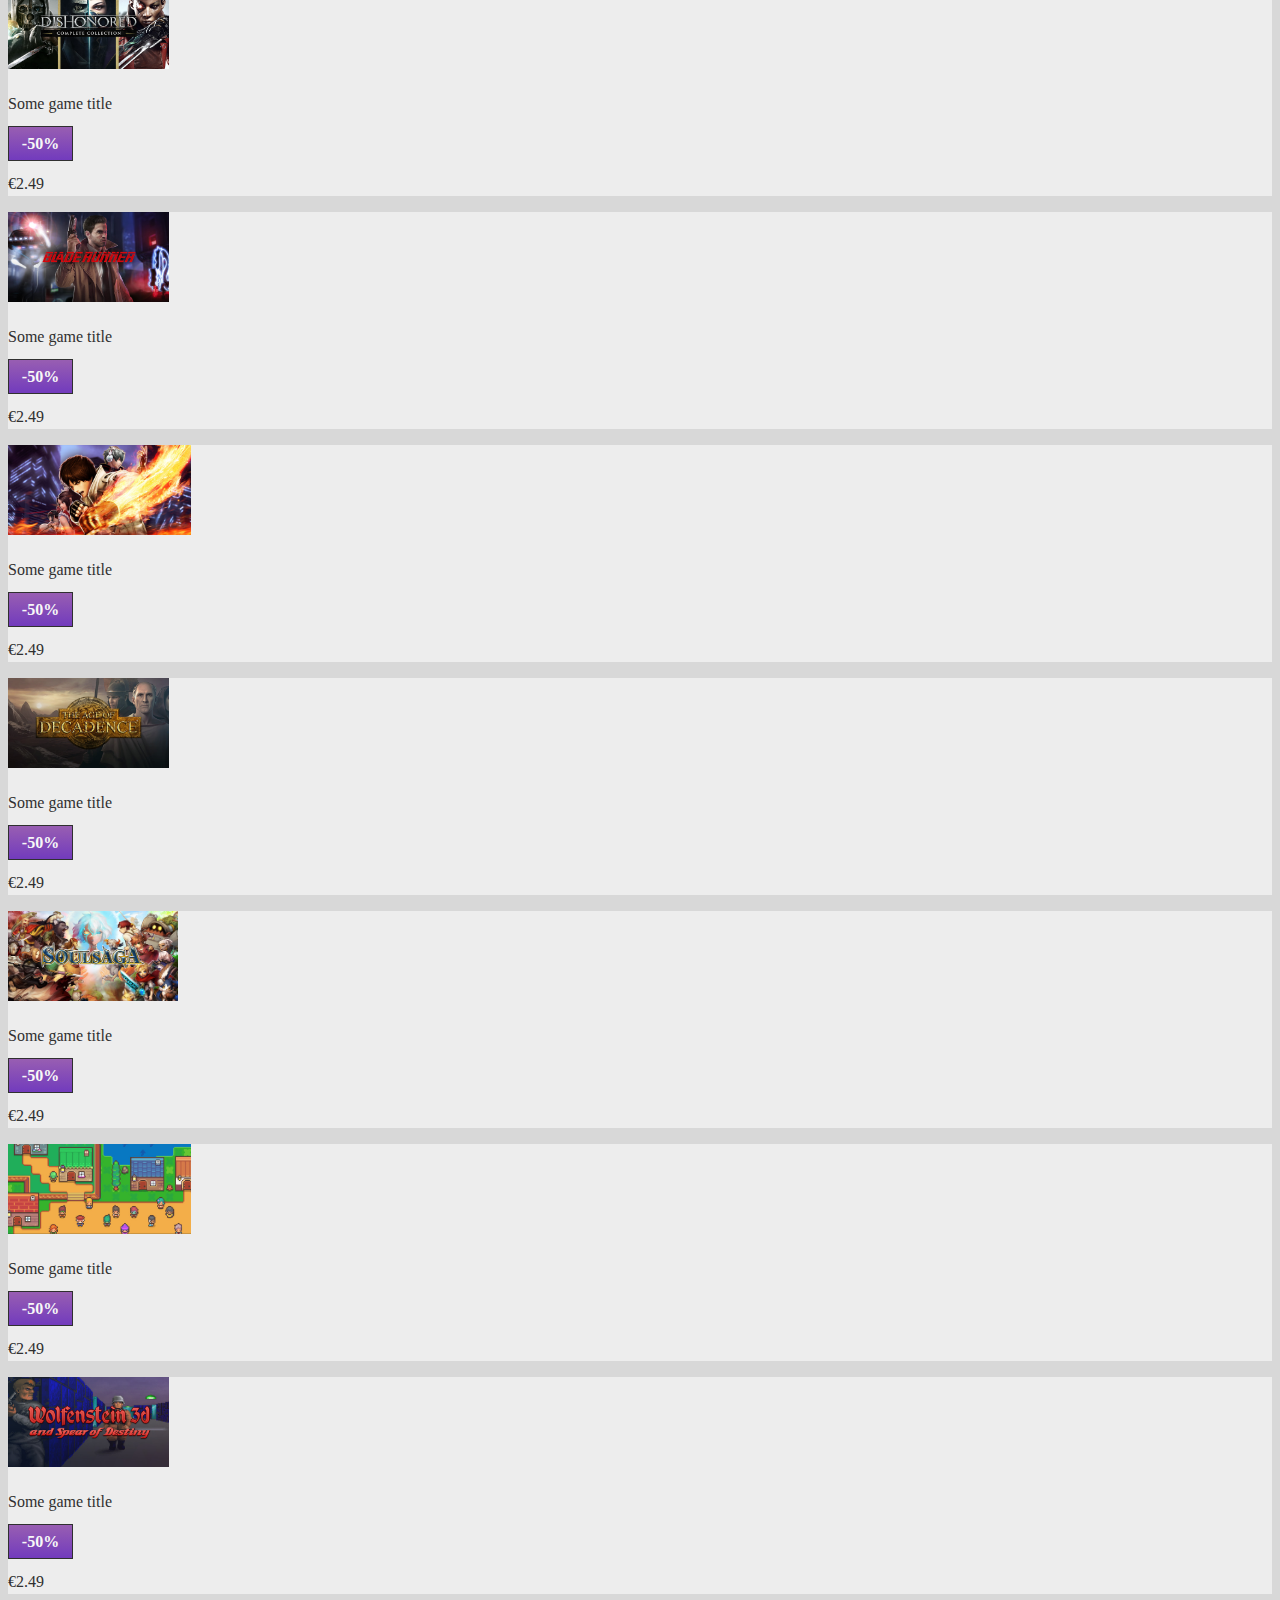
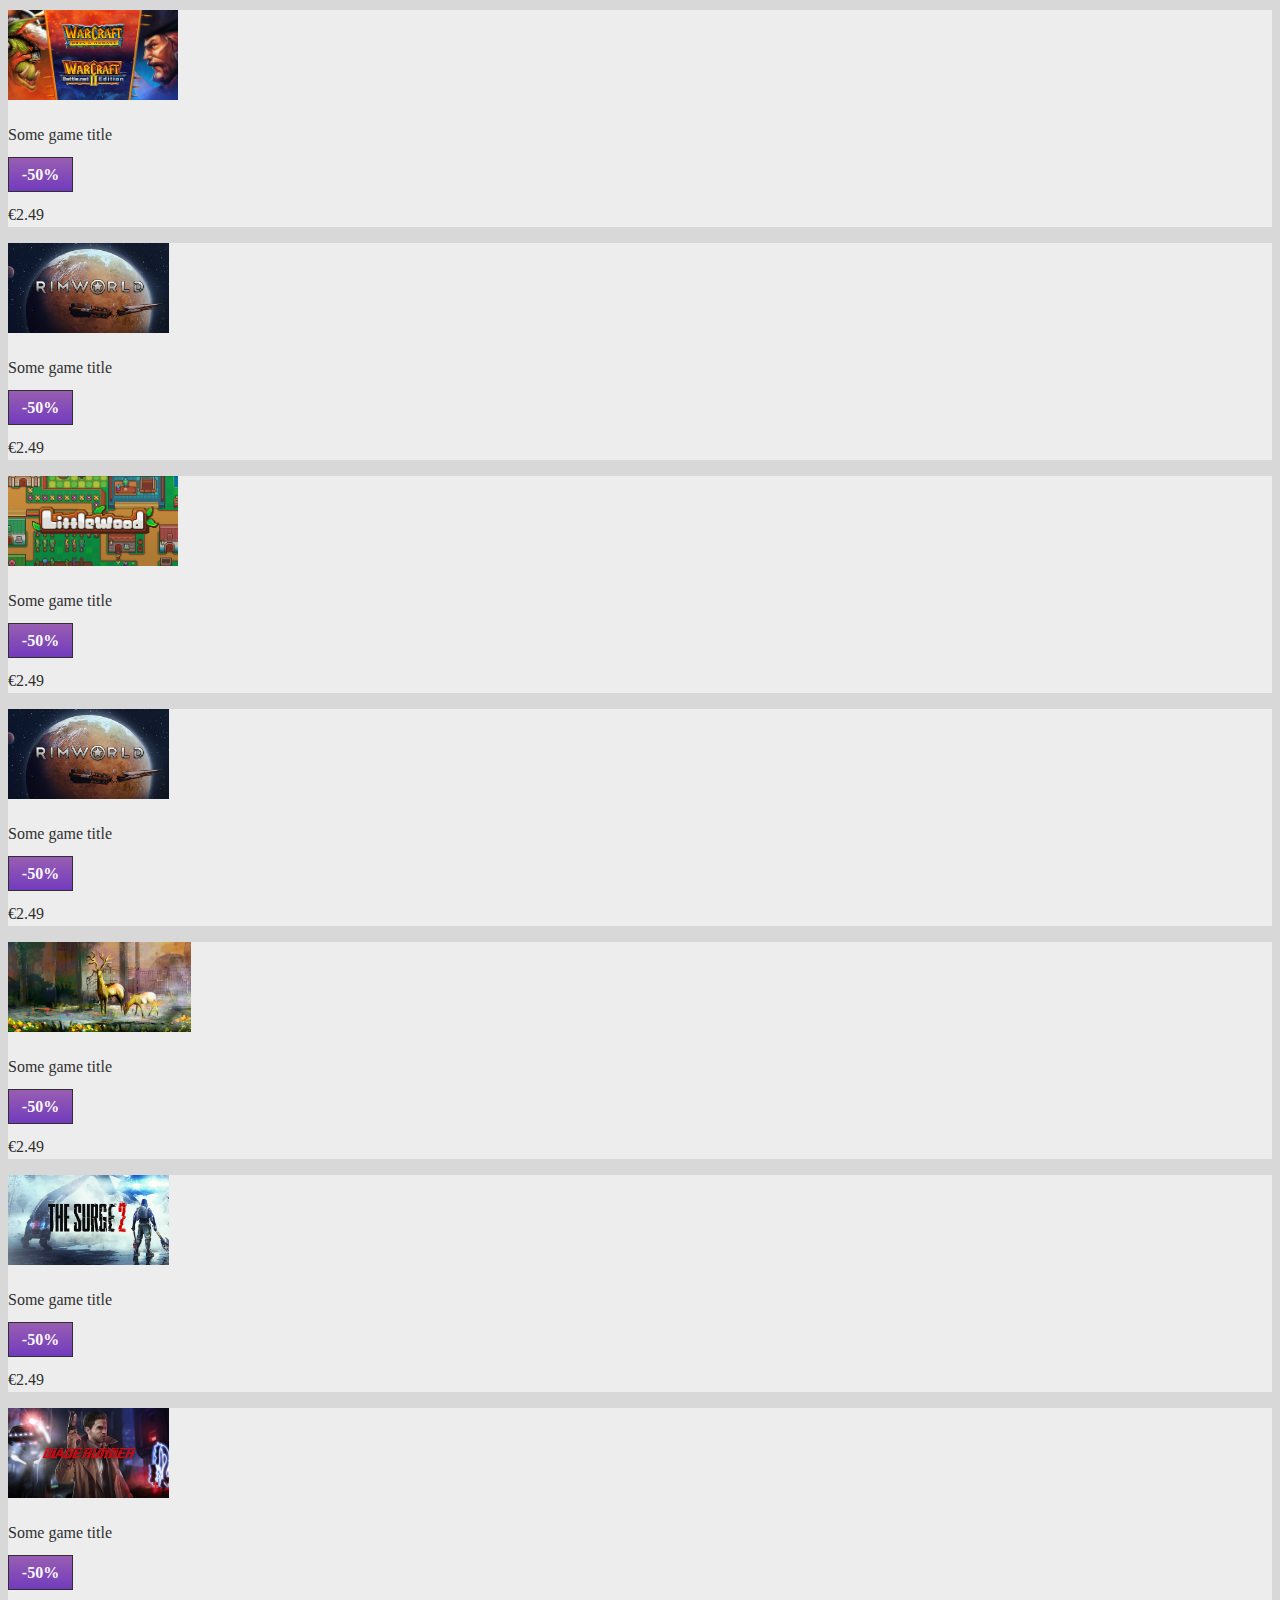
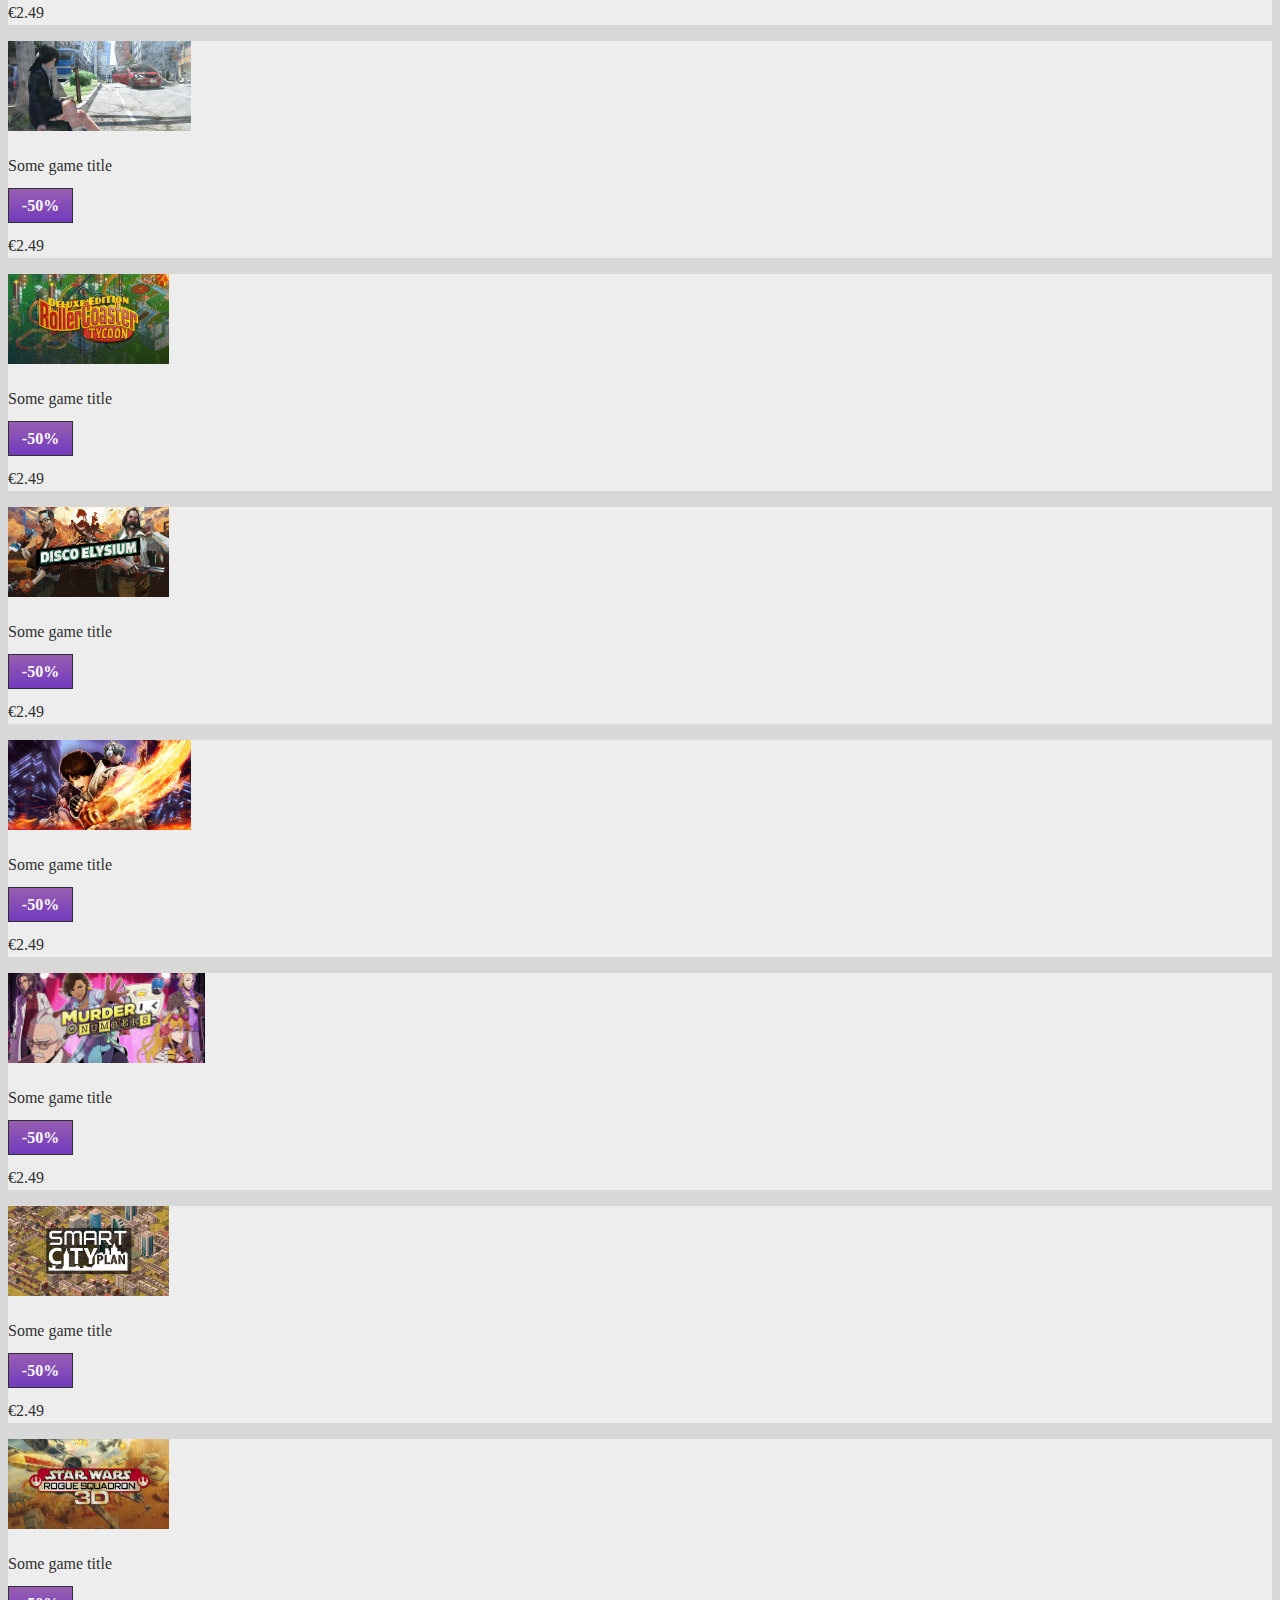
==== commit a14c4e9f: "implement cards in the whole first carousel" ====
--- a/index.html
+++ b/index.html
@@ -615,7 +615,11 @@
             data-slide-to="0"
             class="active"
           ></li>
-          <li data-target="#featuredDealsCarousel" data-slide-to="1"></li>
+          <li
+            data-target="#featuredDealsCarousel"
+            class=""
+            data-slide-to="1"
+          ></li>
           <li data-target="#featuredDealsCarousel" data-slide-to="2"></li>
           <li data-target="#featuredDealsCarousel" data-slide-to="3"></li>
           <li data-target="#featuredDealsCarousel" data-slide-to="4"></li>
@@ -625,7 +629,7 @@
 
         <div class="carousel-inner">
           <!-- carouslel item 0 -->
-          <!--  <div class="carousel-item active">
+          <div class="carousel-item active">
             <div class="row">
               <div class="col">
                 <div class="vertical-card overlay-pink">
@@ -736,14 +740,2565 @@
                 </div>
               </div>
             </div>
-          </div> -->
+          </div>
           <!-- carouslel item 1 -->
-          <div class="carousel-item active">
+          <div class="carousel-item">
             <div class="row">
               <div class="col-12 col-md-3">
-                <div class="horizontal-card shadow">
-                  <img
-                    src="gog-assets/tile (13).jpg"
+                <div class="horizontal-card shadow m-2">
+                  <img
+                    src="gog-assets/tile (1).jpg"
+                    class="d-block w-100 img-horizontal"
+                    alt=""
+                  />
+                  <div class="horizontal-card-body p-2">
+                    <p class="horizontal-card-game-title font-weight-bold">
+                      Some game title
+                    </p>
+                    <div class="horizontal-card-footer">
+                      <div
+                        class="row align-items-center justify-content-between no-gutters"
+                      >
+                        <!-- game platforms -->
+                        <div
+                          class="col horizontal-card-game-platforms text-secondary"
+                        >
+                          <i class="fab fa-apple"></i>
+                          <i class="fab fa-windows"></i>
+                        </div>
+                        <!-- pricing -->
+                        <div class="col horizontal-card-game-discount">
+                          <span
+                            class="badge game-add-to-cart-btn-purple horizontal-card-game-discount-badge"
+                            >-50%</span
+                          >
+                        </div>
+                        <div
+                          class="col horizontal-card-game-discount-pricing text-center"
+                        >
+                          <p
+                            class="horizontal-card-game-discount-pricing-price mb-0 mt-2 font-weight-bold w-100 d-inline-block"
+                          >
+                            €2.49
+                          </p>
+                        </div>
+
+                        <!-- buy -->
+                        <div class="col horizontal-card-game-buy">
+                          <button
+                            type="button"
+                            class="btn game-add-to-cart-btn-green w-100"
+                          >
+                            <i class="fas fa-cart-plus"></i>
+                          </button>
+                        </div>
+                      </div>
+                    </div>
+                  </div>
+                </div>
+              </div>
+              <div class="col-12 col-md-3">
+                <div class="horizontal-card shadow m-2">
+                  <img
+                    src="gog-assets/tile (2).jpg"
+                    class="d-block w-100 img-horizontal"
+                    alt=""
+                  />
+                  <div class="horizontal-card-body p-2">
+                    <p class="horizontal-card-game-title font-weight-bold">
+                      Some game title
+                    </p>
+                    <div class="horizontal-card-footer">
+                      <div
+                        class="row align-items-center justify-content-between no-gutters"
+                      >
+                        <!-- game platforms -->
+                        <div
+                          class="col horizontal-card-game-platforms text-secondary"
+                        >
+                          <i class="fab fa-apple"></i>
+                          <i class="fab fa-windows"></i>
+                        </div>
+                        <!-- pricing -->
+                        <div class="col horizontal-card-game-discount">
+                          <span
+                            class="badge game-add-to-cart-btn-purple horizontal-card-game-discount-badge"
+                            >-50%</span
+                          >
+                        </div>
+                        <div
+                          class="col horizontal-card-game-discount-pricing text-center"
+                        >
+                          <p
+                            class="horizontal-card-game-discount-pricing-price mb-0 mt-2 font-weight-bold w-100 d-inline-block"
+                          >
+                            €2.49
+                          </p>
+                        </div>
+
+                        <!-- buy -->
+                        <div class="col horizontal-card-game-buy">
+                          <button
+                            type="button"
+                            class="btn game-add-to-cart-btn-green w-100"
+                          >
+                            <i class="fas fa-cart-plus"></i>
+                          </button>
+                        </div>
+                      </div>
+                    </div>
+                  </div>
+                </div>
+              </div>
+              <div class="col-12 col-md-3">
+                <div class="horizontal-card shadow m-2">
+                  <img
+                    src="gog-assets/tile (21).jpg"
+                    class="d-block w-100 img-horizontal"
+                    alt=""
+                  />
+                  <div class="horizontal-card-body p-2">
+                    <p class="horizontal-card-game-title font-weight-bold">
+                      Some game title
+                    </p>
+                    <div class="horizontal-card-footer">
+                      <div
+                        class="row align-items-center justify-content-between no-gutters"
+                      >
+                        <!-- game platforms -->
+                        <div
+                          class="col horizontal-card-game-platforms text-secondary"
+                        >
+                          <i class="fab fa-apple"></i>
+                          <i class="fab fa-windows"></i>
+                        </div>
+                        <!-- pricing -->
+                        <div class="col horizontal-card-game-discount">
+                          <span
+                            class="badge game-add-to-cart-btn-purple horizontal-card-game-discount-badge"
+                            >-50%</span
+                          >
+                        </div>
+                        <div
+                          class="col horizontal-card-game-discount-pricing text-center"
+                        >
+                          <p
+                            class="horizontal-card-game-discount-pricing-price mb-0 mt-2 font-weight-bold w-100 d-inline-block"
+                          >
+                            €2.49
+                          </p>
+                        </div>
+
+                        <!-- buy -->
+                        <div class="col horizontal-card-game-buy">
+                          <button
+                            type="button"
+                            class="btn game-add-to-cart-btn-green w-100"
+                          >
+                            <i class="fas fa-cart-plus"></i>
+                          </button>
+                        </div>
+                      </div>
+                    </div>
+                  </div>
+                </div>
+              </div>
+              <div class="col-12 col-md-3">
+                <div class="horizontal-card shadow m-2">
+                  <img
+                    src="gog-assets/tile (4).jpg"
+                    class="d-block w-100 img-horizontal"
+                    alt=""
+                  />
+                  <div class="horizontal-card-body p-2">
+                    <p class="horizontal-card-game-title font-weight-bold">
+                      Some game title
+                    </p>
+                    <div class="horizontal-card-footer">
+                      <div
+                        class="row align-items-center justify-content-between no-gutters"
+                      >
+                        <!-- game platforms -->
+                        <div
+                          class="col horizontal-card-game-platforms text-secondary"
+                        >
+                          <i class="fab fa-apple"></i>
+                          <i class="fab fa-windows"></i>
+                        </div>
+                        <!-- pricing -->
+                        <div class="col horizontal-card-game-discount">
+                          <span
+                            class="badge game-add-to-cart-btn-purple horizontal-card-game-discount-badge"
+                            >-50%</span
+                          >
+                        </div>
+                        <div
+                          class="col horizontal-card-game-discount-pricing text-center"
+                        >
+                          <p
+                            class="horizontal-card-game-discount-pricing-price mb-0 mt-2 font-weight-bold w-100 d-inline-block"
+                          >
+                            €2.49
+                          </p>
+                        </div>
+
+                        <!-- buy -->
+                        <div class="col horizontal-card-game-buy">
+                          <button
+                            type="button"
+                            class="btn game-add-to-cart-btn-green w-100"
+                          >
+                            <i class="fas fa-cart-plus"></i>
+                          </button>
+                        </div>
+                      </div>
+                    </div>
+                  </div>
+                </div>
+              </div>
+              <div class="col-12 col-md-3">
+                <div class="horizontal-card shadow m-2">
+                  <img
+                    src="gog-assets/tile (6).jpg"
+                    class="d-block w-100 img-horizontal"
+                    alt=""
+                  />
+                  <div class="horizontal-card-body p-2">
+                    <p class="horizontal-card-game-title font-weight-bold">
+                      Some game title
+                    </p>
+                    <div class="horizontal-card-footer">
+                      <div
+                        class="row align-items-center justify-content-between no-gutters"
+                      >
+                        <!-- game platforms -->
+                        <div
+                          class="col horizontal-card-game-platforms text-secondary"
+                        >
+                          <i class="fab fa-apple"></i>
+                          <i class="fab fa-windows"></i>
+                        </div>
+                        <!-- pricing -->
+                        <div class="col horizontal-card-game-discount">
+                          <span
+                            class="badge game-add-to-cart-btn-purple horizontal-card-game-discount-badge"
+                            >-50%</span
+                          >
+                        </div>
+                        <div
+                          class="col horizontal-card-game-discount-pricing text-center"
+                        >
+                          <p
+                            class="horizontal-card-game-discount-pricing-price mb-0 mt-2 font-weight-bold w-100 d-inline-block"
+                          >
+                            €2.49
+                          </p>
+                        </div>
+
+                        <!-- buy -->
+                        <div class="col horizontal-card-game-buy">
+                          <button
+                            type="button"
+                            class="btn game-add-to-cart-btn-green w-100"
+                          >
+                            <i class="fas fa-cart-plus"></i>
+                          </button>
+                        </div>
+                      </div>
+                    </div>
+                  </div>
+                </div>
+              </div>
+              <div class="col-12 col-md-3">
+                <div class="horizontal-card shadow m-2">
+                  <img
+                    src="gog-assets/tile (7).jpg"
+                    class="d-block w-100 img-horizontal"
+                    alt=""
+                  />
+                  <div class="horizontal-card-body p-2">
+                    <p class="horizontal-card-game-title font-weight-bold">
+                      Some game title
+                    </p>
+                    <div class="horizontal-card-footer">
+                      <div
+                        class="row align-items-center justify-content-between no-gutters"
+                      >
+                        <!-- game platforms -->
+                        <div
+                          class="col horizontal-card-game-platforms text-secondary"
+                        >
+                          <i class="fab fa-apple"></i>
+                          <i class="fab fa-windows"></i>
+                        </div>
+                        <!-- pricing -->
+                        <div class="col horizontal-card-game-discount">
+                          <span
+                            class="badge game-add-to-cart-btn-purple horizontal-card-game-discount-badge"
+                            >-50%</span
+                          >
+                        </div>
+                        <div
+                          class="col horizontal-card-game-discount-pricing text-center"
+                        >
+                          <p
+                            class="horizontal-card-game-discount-pricing-price mb-0 mt-2 font-weight-bold w-100 d-inline-block"
+                          >
+                            €2.49
+                          </p>
+                        </div>
+
+                        <!-- buy -->
+                        <div class="col horizontal-card-game-buy">
+                          <button
+                            type="button"
+                            class="btn game-add-to-cart-btn-green w-100"
+                          >
+                            <i class="fas fa-cart-plus"></i>
+                          </button>
+                        </div>
+                      </div>
+                    </div>
+                  </div>
+                </div>
+              </div>
+              <div class="col-12 col-md-3">
+                <div class="horizontal-card shadow m-2">
+                  <img
+                    src="gog-assets/tile (9).jpg"
+                    class="d-block w-100 img-horizontal"
+                    alt=""
+                  />
+                  <div class="horizontal-card-body p-2">
+                    <p class="horizontal-card-game-title font-weight-bold">
+                      Some game title
+                    </p>
+                    <div class="horizontal-card-footer">
+                      <div
+                        class="row align-items-center justify-content-between no-gutters"
+                      >
+                        <!-- game platforms -->
+                        <div
+                          class="col horizontal-card-game-platforms text-secondary"
+                        >
+                          <i class="fab fa-apple"></i>
+                          <i class="fab fa-windows"></i>
+                        </div>
+                        <!-- pricing -->
+                        <div class="col horizontal-card-game-discount">
+                          <span
+                            class="badge game-add-to-cart-btn-purple horizontal-card-game-discount-badge"
+                            >-50%</span
+                          >
+                        </div>
+                        <div
+                          class="col horizontal-card-game-discount-pricing text-center"
+                        >
+                          <p
+                            class="horizontal-card-game-discount-pricing-price mb-0 mt-2 font-weight-bold w-100 d-inline-block"
+                          >
+                            €2.49
+                          </p>
+                        </div>
+
+                        <!-- buy -->
+                        <div class="col horizontal-card-game-buy">
+                          <button
+                            type="button"
+                            class="btn game-add-to-cart-btn-green w-100"
+                          >
+                            <i class="fas fa-cart-plus"></i>
+                          </button>
+                        </div>
+                      </div>
+                    </div>
+                  </div>
+                </div>
+              </div>
+              <div class="col-12 col-md-3">
+                <div class="horizontal-card shadow m-2">
+                  <img
+                    src="gog-assets/tile (10).jpg"
+                    class="d-block w-100 img-horizontal"
+                    alt=""
+                  />
+                  <div class="horizontal-card-body p-2">
+                    <p class="horizontal-card-game-title font-weight-bold">
+                      Some game title
+                    </p>
+                    <div class="horizontal-card-footer">
+                      <div
+                        class="row align-items-center justify-content-between no-gutters"
+                      >
+                        <!-- game platforms -->
+                        <div
+                          class="col horizontal-card-game-platforms text-secondary"
+                        >
+                          <i class="fab fa-apple"></i>
+                          <i class="fab fa-windows"></i>
+                        </div>
+                        <!-- pricing -->
+                        <div class="col horizontal-card-game-discount">
+                          <span
+                            class="badge game-add-to-cart-btn-purple horizontal-card-game-discount-badge"
+                            >-50%</span
+                          >
+                        </div>
+                        <div
+                          class="col horizontal-card-game-discount-pricing text-center"
+                        >
+                          <p
+                            class="horizontal-card-game-discount-pricing-price mb-0 mt-2 font-weight-bold w-100 d-inline-block"
+                          >
+                            €2.49
+                          </p>
+                        </div>
+
+                        <!-- buy -->
+                        <div class="col horizontal-card-game-buy">
+                          <button
+                            type="button"
+                            class="btn game-add-to-cart-btn-green w-100"
+                          >
+                            <i class="fas fa-cart-plus"></i>
+                          </button>
+                        </div>
+                      </div>
+                    </div>
+                  </div>
+                </div>
+              </div>
+              <div class="col-12 col-md-3"></div>
+              <div class="col-12 col-md-3"></div>
+              <div class="col-12 col-md-3"></div>
+              <div class="col-12 col-md-3"></div>
+              <div class="col-12 col-md-3"></div>
+              <div class="col-12 col-md-3"></div>
+              <div class="col-12 col-md-3"></div>
+            </div>
+          </div>
+          <!-- carouslel item 2 -->
+          <div class="carousel-item">
+            <div class="row">
+              <div class="col-12 col-md-3">
+                <div class="horizontal-card shadow m-2">
+                  <img
+                    src="gog-assets/tile (1).jpg"
+                    class="d-block w-100 img-horizontal"
+                    alt=""
+                  />
+                  <div class="horizontal-card-body p-2">
+                    <p class="horizontal-card-game-title font-weight-bold">
+                      Some game title
+                    </p>
+                    <div class="horizontal-card-footer">
+                      <div
+                        class="row align-items-center justify-content-between no-gutters"
+                      >
+                        <!-- game platforms -->
+                        <div
+                          class="col horizontal-card-game-platforms text-secondary"
+                        >
+                          <i class="fab fa-apple"></i>
+                          <i class="fab fa-windows"></i>
+                        </div>
+                        <!-- pricing -->
+                        <div class="col horizontal-card-game-discount">
+                          <span
+                            class="badge game-add-to-cart-btn-purple horizontal-card-game-discount-badge"
+                            >-50%</span
+                          >
+                        </div>
+                        <div
+                          class="col horizontal-card-game-discount-pricing text-center"
+                        >
+                          <p
+                            class="horizontal-card-game-discount-pricing-price mb-0 mt-2 font-weight-bold w-100 d-inline-block"
+                          >
+                            €2.49
+                          </p>
+                        </div>
+
+                        <!-- buy -->
+                        <div class="col horizontal-card-game-buy">
+                          <button
+                            type="button"
+                            class="btn game-add-to-cart-btn-green w-100"
+                          >
+                            <i class="fas fa-cart-plus"></i>
+                          </button>
+                        </div>
+                      </div>
+                    </div>
+                  </div>
+                </div>
+              </div>
+              <div class="col-12 col-md-3">
+                <div class="horizontal-card shadow m-2">
+                  <img
+                    src="gog-assets/tile (2).jpg"
+                    class="d-block w-100 img-horizontal"
+                    alt=""
+                  />
+                  <div class="horizontal-card-body p-2">
+                    <p class="horizontal-card-game-title font-weight-bold">
+                      Some game title
+                    </p>
+                    <div class="horizontal-card-footer">
+                      <div
+                        class="row align-items-center justify-content-between no-gutters"
+                      >
+                        <!-- game platforms -->
+                        <div
+                          class="col horizontal-card-game-platforms text-secondary"
+                        >
+                          <i class="fab fa-apple"></i>
+                          <i class="fab fa-windows"></i>
+                        </div>
+                        <!-- pricing -->
+                        <div class="col horizontal-card-game-discount">
+                          <span
+                            class="badge game-add-to-cart-btn-purple horizontal-card-game-discount-badge"
+                            >-50%</span
+                          >
+                        </div>
+                        <div
+                          class="col horizontal-card-game-discount-pricing text-center"
+                        >
+                          <p
+                            class="horizontal-card-game-discount-pricing-price mb-0 mt-2 font-weight-bold w-100 d-inline-block"
+                          >
+                            €2.49
+                          </p>
+                        </div>
+
+                        <!-- buy -->
+                        <div class="col horizontal-card-game-buy">
+                          <button
+                            type="button"
+                            class="btn game-add-to-cart-btn-green w-100"
+                          >
+                            <i class="fas fa-cart-plus"></i>
+                          </button>
+                        </div>
+                      </div>
+                    </div>
+                  </div>
+                </div>
+              </div>
+              <div class="col-12 col-md-3">
+                <div class="horizontal-card shadow m-2">
+                  <img
+                    src="gog-assets/tile (21).jpg"
+                    class="d-block w-100 img-horizontal"
+                    alt=""
+                  />
+                  <div class="horizontal-card-body p-2">
+                    <p class="horizontal-card-game-title font-weight-bold">
+                      Some game title
+                    </p>
+                    <div class="horizontal-card-footer">
+                      <div
+                        class="row align-items-center justify-content-between no-gutters"
+                      >
+                        <!-- game platforms -->
+                        <div
+                          class="col horizontal-card-game-platforms text-secondary"
+                        >
+                          <i class="fab fa-apple"></i>
+                          <i class="fab fa-windows"></i>
+                        </div>
+                        <!-- pricing -->
+                        <div class="col horizontal-card-game-discount">
+                          <span
+                            class="badge game-add-to-cart-btn-purple horizontal-card-game-discount-badge"
+                            >-50%</span
+                          >
+                        </div>
+                        <div
+                          class="col horizontal-card-game-discount-pricing text-center"
+                        >
+                          <p
+                            class="horizontal-card-game-discount-pricing-price mb-0 mt-2 font-weight-bold w-100 d-inline-block"
+                          >
+                            €2.49
+                          </p>
+                        </div>
+
+                        <!-- buy -->
+                        <div class="col horizontal-card-game-buy">
+                          <button
+                            type="button"
+                            class="btn game-add-to-cart-btn-green w-100"
+                          >
+                            <i class="fas fa-cart-plus"></i>
+                          </button>
+                        </div>
+                      </div>
+                    </div>
+                  </div>
+                </div>
+              </div>
+              <div class="col-12 col-md-3">
+                <div class="horizontal-card shadow m-2">
+                  <img
+                    src="gog-assets/tile (4).jpg"
+                    class="d-block w-100 img-horizontal"
+                    alt=""
+                  />
+                  <div class="horizontal-card-body p-2">
+                    <p class="horizontal-card-game-title font-weight-bold">
+                      Some game title
+                    </p>
+                    <div class="horizontal-card-footer">
+                      <div
+                        class="row align-items-center justify-content-between no-gutters"
+                      >
+                        <!-- game platforms -->
+                        <div
+                          class="col horizontal-card-game-platforms text-secondary"
+                        >
+                          <i class="fab fa-apple"></i>
+                          <i class="fab fa-windows"></i>
+                        </div>
+                        <!-- pricing -->
+                        <div class="col horizontal-card-game-discount">
+                          <span
+                            class="badge game-add-to-cart-btn-purple horizontal-card-game-discount-badge"
+                            >-50%</span
+                          >
+                        </div>
+                        <div
+                          class="col horizontal-card-game-discount-pricing text-center"
+                        >
+                          <p
+                            class="horizontal-card-game-discount-pricing-price mb-0 mt-2 font-weight-bold w-100 d-inline-block"
+                          >
+                            €2.49
+                          </p>
+                        </div>
+
+                        <!-- buy -->
+                        <div class="col horizontal-card-game-buy">
+                          <button
+                            type="button"
+                            class="btn game-add-to-cart-btn-green w-100"
+                          >
+                            <i class="fas fa-cart-plus"></i>
+                          </button>
+                        </div>
+                      </div>
+                    </div>
+                  </div>
+                </div>
+              </div>
+              <div class="col-12 col-md-3">
+                <div class="horizontal-card shadow m-2">
+                  <img
+                    src="gog-assets/tile (6).jpg"
+                    class="d-block w-100 img-horizontal"
+                    alt=""
+                  />
+                  <div class="horizontal-card-body p-2">
+                    <p class="horizontal-card-game-title font-weight-bold">
+                      Some game title
+                    </p>
+                    <div class="horizontal-card-footer">
+                      <div
+                        class="row align-items-center justify-content-between no-gutters"
+                      >
+                        <!-- game platforms -->
+                        <div
+                          class="col horizontal-card-game-platforms text-secondary"
+                        >
+                          <i class="fab fa-apple"></i>
+                          <i class="fab fa-windows"></i>
+                        </div>
+                        <!-- pricing -->
+                        <div class="col horizontal-card-game-discount">
+                          <span
+                            class="badge game-add-to-cart-btn-purple horizontal-card-game-discount-badge"
+                            >-50%</span
+                          >
+                        </div>
+                        <div
+                          class="col horizontal-card-game-discount-pricing text-center"
+                        >
+                          <p
+                            class="horizontal-card-game-discount-pricing-price mb-0 mt-2 font-weight-bold w-100 d-inline-block"
+                          >
+                            €2.49
+                          </p>
+                        </div>
+
+                        <!-- buy -->
+                        <div class="col horizontal-card-game-buy">
+                          <button
+                            type="button"
+                            class="btn game-add-to-cart-btn-green w-100"
+                          >
+                            <i class="fas fa-cart-plus"></i>
+                          </button>
+                        </div>
+                      </div>
+                    </div>
+                  </div>
+                </div>
+              </div>
+              <div class="col-12 col-md-3">
+                <div class="horizontal-card shadow m-2">
+                  <img
+                    src="gog-assets/tile (7).jpg"
+                    class="d-block w-100 img-horizontal"
+                    alt=""
+                  />
+                  <div class="horizontal-card-body p-2">
+                    <p class="horizontal-card-game-title font-weight-bold">
+                      Some game title
+                    </p>
+                    <div class="horizontal-card-footer">
+                      <div
+                        class="row align-items-center justify-content-between no-gutters"
+                      >
+                        <!-- game platforms -->
+                        <div
+                          class="col horizontal-card-game-platforms text-secondary"
+                        >
+                          <i class="fab fa-apple"></i>
+                          <i class="fab fa-windows"></i>
+                        </div>
+                        <!-- pricing -->
+                        <div class="col horizontal-card-game-discount">
+                          <span
+                            class="badge game-add-to-cart-btn-purple horizontal-card-game-discount-badge"
+                            >-50%</span
+                          >
+                        </div>
+                        <div
+                          class="col horizontal-card-game-discount-pricing text-center"
+                        >
+                          <p
+                            class="horizontal-card-game-discount-pricing-price mb-0 mt-2 font-weight-bold w-100 d-inline-block"
+                          >
+                            €2.49
+                          </p>
+                        </div>
+
+                        <!-- buy -->
+                        <div class="col horizontal-card-game-buy">
+                          <button
+                            type="button"
+                            class="btn game-add-to-cart-btn-green w-100"
+                          >
+                            <i class="fas fa-cart-plus"></i>
+                          </button>
+                        </div>
+                      </div>
+                    </div>
+                  </div>
+                </div>
+              </div>
+              <div class="col-12 col-md-3">
+                <div class="horizontal-card shadow m-2">
+                  <img
+                    src="gog-assets/tile (9).jpg"
+                    class="d-block w-100 img-horizontal"
+                    alt=""
+                  />
+                  <div class="horizontal-card-body p-2">
+                    <p class="horizontal-card-game-title font-weight-bold">
+                      Some game title
+                    </p>
+                    <div class="horizontal-card-footer">
+                      <div
+                        class="row align-items-center justify-content-between no-gutters"
+                      >
+                        <!-- game platforms -->
+                        <div
+                          class="col horizontal-card-game-platforms text-secondary"
+                        >
+                          <i class="fab fa-apple"></i>
+                          <i class="fab fa-windows"></i>
+                        </div>
+                        <!-- pricing -->
+                        <div class="col horizontal-card-game-discount">
+                          <span
+                            class="badge game-add-to-cart-btn-purple horizontal-card-game-discount-badge"
+                            >-50%</span
+                          >
+                        </div>
+                        <div
+                          class="col horizontal-card-game-discount-pricing text-center"
+                        >
+                          <p
+                            class="horizontal-card-game-discount-pricing-price mb-0 mt-2 font-weight-bold w-100 d-inline-block"
+                          >
+                            €2.49
+                          </p>
+                        </div>
+
+                        <!-- buy -->
+                        <div class="col horizontal-card-game-buy">
+                          <button
+                            type="button"
+                            class="btn game-add-to-cart-btn-green w-100"
+                          >
+                            <i class="fas fa-cart-plus"></i>
+                          </button>
+                        </div>
+                      </div>
+                    </div>
+                  </div>
+                </div>
+              </div>
+              <div class="col-12 col-md-3">
+                <div class="horizontal-card shadow m-2">
+                  <img
+                    src="gog-assets/tile (10).jpg"
+                    class="d-block w-100 img-horizontal"
+                    alt=""
+                  />
+                  <div class="horizontal-card-body p-2">
+                    <p class="horizontal-card-game-title font-weight-bold">
+                      Some game title
+                    </p>
+                    <div class="horizontal-card-footer">
+                      <div
+                        class="row align-items-center justify-content-between no-gutters"
+                      >
+                        <!-- game platforms -->
+                        <div
+                          class="col horizontal-card-game-platforms text-secondary"
+                        >
+                          <i class="fab fa-apple"></i>
+                          <i class="fab fa-windows"></i>
+                        </div>
+                        <!-- pricing -->
+                        <div class="col horizontal-card-game-discount">
+                          <span
+                            class="badge game-add-to-cart-btn-purple horizontal-card-game-discount-badge"
+                            >-50%</span
+                          >
+                        </div>
+                        <div
+                          class="col horizontal-card-game-discount-pricing text-center"
+                        >
+                          <p
+                            class="horizontal-card-game-discount-pricing-price mb-0 mt-2 font-weight-bold w-100 d-inline-block"
+                          >
+                            €2.49
+                          </p>
+                        </div>
+
+                        <!-- buy -->
+                        <div class="col horizontal-card-game-buy">
+                          <button
+                            type="button"
+                            class="btn game-add-to-cart-btn-green w-100"
+                          >
+                            <i class="fas fa-cart-plus"></i>
+                          </button>
+                        </div>
+                      </div>
+                    </div>
+                  </div>
+                </div>
+              </div>
+              <div class="col-12 col-md-3"></div>
+              <div class="col-12 col-md-3"></div>
+              <div class="col-12 col-md-3"></div>
+              <div class="col-12 col-md-3"></div>
+              <div class="col-12 col-md-3"></div>
+              <div class="col-12 col-md-3"></div>
+              <div class="col-12 col-md-3"></div>
+            </div>
+          </div>
+          <!-- carouslel item 3 -->
+          <div class="carousel-item">
+            <div class="row">
+              <div class="col-12 col-md-3">
+                <div class="horizontal-card shadow m-2">
+                  <img
+                    src="gog-assets/tile (1).jpg"
+                    class="d-block w-100 img-horizontal"
+                    alt=""
+                  />
+                  <div class="horizontal-card-body p-2">
+                    <p class="horizontal-card-game-title font-weight-bold">
+                      Some game title
+                    </p>
+                    <div class="horizontal-card-footer">
+                      <div
+                        class="row align-items-center justify-content-between no-gutters"
+                      >
+                        <!-- game platforms -->
+                        <div
+                          class="col horizontal-card-game-platforms text-secondary"
+                        >
+                          <i class="fab fa-apple"></i>
+                          <i class="fab fa-windows"></i>
+                        </div>
+                        <!-- pricing -->
+                        <div class="col horizontal-card-game-discount">
+                          <span
+                            class="badge game-add-to-cart-btn-purple horizontal-card-game-discount-badge"
+                            >-50%</span
+                          >
+                        </div>
+                        <div
+                          class="col horizontal-card-game-discount-pricing text-center"
+                        >
+                          <p
+                            class="horizontal-card-game-discount-pricing-price mb-0 mt-2 font-weight-bold w-100 d-inline-block"
+                          >
+                            €2.49
+                          </p>
+                        </div>
+
+                        <!-- buy -->
+                        <div class="col horizontal-card-game-buy">
+                          <button
+                            type="button"
+                            class="btn game-add-to-cart-btn-green w-100"
+                          >
+                            <i class="fas fa-cart-plus"></i>
+                          </button>
+                        </div>
+                      </div>
+                    </div>
+                  </div>
+                </div>
+              </div>
+              <div class="col-12 col-md-3">
+                <div class="horizontal-card shadow m-2">
+                  <img
+                    src="gog-assets/tile (2).jpg"
+                    class="d-block w-100 img-horizontal"
+                    alt=""
+                  />
+                  <div class="horizontal-card-body p-2">
+                    <p class="horizontal-card-game-title font-weight-bold">
+                      Some game title
+                    </p>
+                    <div class="horizontal-card-footer">
+                      <div
+                        class="row align-items-center justify-content-between no-gutters"
+                      >
+                        <!-- game platforms -->
+                        <div
+                          class="col horizontal-card-game-platforms text-secondary"
+                        >
+                          <i class="fab fa-apple"></i>
+                          <i class="fab fa-windows"></i>
+                        </div>
+                        <!-- pricing -->
+                        <div class="col horizontal-card-game-discount">
+                          <span
+                            class="badge game-add-to-cart-btn-purple horizontal-card-game-discount-badge"
+                            >-50%</span
+                          >
+                        </div>
+                        <div
+                          class="col horizontal-card-game-discount-pricing text-center"
+                        >
+                          <p
+                            class="horizontal-card-game-discount-pricing-price mb-0 mt-2 font-weight-bold w-100 d-inline-block"
+                          >
+                            €2.49
+                          </p>
+                        </div>
+
+                        <!-- buy -->
+                        <div class="col horizontal-card-game-buy">
+                          <button
+                            type="button"
+                            class="btn game-add-to-cart-btn-green w-100"
+                          >
+                            <i class="fas fa-cart-plus"></i>
+                          </button>
+                        </div>
+                      </div>
+                    </div>
+                  </div>
+                </div>
+              </div>
+              <div class="col-12 col-md-3">
+                <div class="horizontal-card shadow m-2">
+                  <img
+                    src="gog-assets/tile (21).jpg"
+                    class="d-block w-100 img-horizontal"
+                    alt=""
+                  />
+                  <div class="horizontal-card-body p-2">
+                    <p class="horizontal-card-game-title font-weight-bold">
+                      Some game title
+                    </p>
+                    <div class="horizontal-card-footer">
+                      <div
+                        class="row align-items-center justify-content-between no-gutters"
+                      >
+                        <!-- game platforms -->
+                        <div
+                          class="col horizontal-card-game-platforms text-secondary"
+                        >
+                          <i class="fab fa-apple"></i>
+                          <i class="fab fa-windows"></i>
+                        </div>
+                        <!-- pricing -->
+                        <div class="col horizontal-card-game-discount">
+                          <span
+                            class="badge game-add-to-cart-btn-purple horizontal-card-game-discount-badge"
+                            >-50%</span
+                          >
+                        </div>
+                        <div
+                          class="col horizontal-card-game-discount-pricing text-center"
+                        >
+                          <p
+                            class="horizontal-card-game-discount-pricing-price mb-0 mt-2 font-weight-bold w-100 d-inline-block"
+                          >
+                            €2.49
+                          </p>
+                        </div>
+
+                        <!-- buy -->
+                        <div class="col horizontal-card-game-buy">
+                          <button
+                            type="button"
+                            class="btn game-add-to-cart-btn-green w-100"
+                          >
+                            <i class="fas fa-cart-plus"></i>
+                          </button>
+                        </div>
+                      </div>
+                    </div>
+                  </div>
+                </div>
+              </div>
+              <div class="col-12 col-md-3">
+                <div class="horizontal-card shadow m-2">
+                  <img
+                    src="gog-assets/tile (4).jpg"
+                    class="d-block w-100 img-horizontal"
+                    alt=""
+                  />
+                  <div class="horizontal-card-body p-2">
+                    <p class="horizontal-card-game-title font-weight-bold">
+                      Some game title
+                    </p>
+                    <div class="horizontal-card-footer">
+                      <div
+                        class="row align-items-center justify-content-between no-gutters"
+                      >
+                        <!-- game platforms -->
+                        <div
+                          class="col horizontal-card-game-platforms text-secondary"
+                        >
+                          <i class="fab fa-apple"></i>
+                          <i class="fab fa-windows"></i>
+                        </div>
+                        <!-- pricing -->
+                        <div class="col horizontal-card-game-discount">
+                          <span
+                            class="badge game-add-to-cart-btn-purple horizontal-card-game-discount-badge"
+                            >-50%</span
+                          >
+                        </div>
+                        <div
+                          class="col horizontal-card-game-discount-pricing text-center"
+                        >
+                          <p
+                            class="horizontal-card-game-discount-pricing-price mb-0 mt-2 font-weight-bold w-100 d-inline-block"
+                          >
+                            €2.49
+                          </p>
+                        </div>
+
+                        <!-- buy -->
+                        <div class="col horizontal-card-game-buy">
+                          <button
+                            type="button"
+                            class="btn game-add-to-cart-btn-green w-100"
+                          >
+                            <i class="fas fa-cart-plus"></i>
+                          </button>
+                        </div>
+                      </div>
+                    </div>
+                  </div>
+                </div>
+              </div>
+              <div class="col-12 col-md-3">
+                <div class="horizontal-card shadow m-2">
+                  <img
+                    src="gog-assets/tile (6).jpg"
+                    class="d-block w-100 img-horizontal"
+                    alt=""
+                  />
+                  <div class="horizontal-card-body p-2">
+                    <p class="horizontal-card-game-title font-weight-bold">
+                      Some game title
+                    </p>
+                    <div class="horizontal-card-footer">
+                      <div
+                        class="row align-items-center justify-content-between no-gutters"
+                      >
+                        <!-- game platforms -->
+                        <div
+                          class="col horizontal-card-game-platforms text-secondary"
+                        >
+                          <i class="fab fa-apple"></i>
+                          <i class="fab fa-windows"></i>
+                        </div>
+                        <!-- pricing -->
+                        <div class="col horizontal-card-game-discount">
+                          <span
+                            class="badge game-add-to-cart-btn-purple horizontal-card-game-discount-badge"
+                            >-50%</span
+                          >
+                        </div>
+                        <div
+                          class="col horizontal-card-game-discount-pricing text-center"
+                        >
+                          <p
+                            class="horizontal-card-game-discount-pricing-price mb-0 mt-2 font-weight-bold w-100 d-inline-block"
+                          >
+                            €2.49
+                          </p>
+                        </div>
+
+                        <!-- buy -->
+                        <div class="col horizontal-card-game-buy">
+                          <button
+                            type="button"
+                            class="btn game-add-to-cart-btn-green w-100"
+                          >
+                            <i class="fas fa-cart-plus"></i>
+                          </button>
+                        </div>
+                      </div>
+                    </div>
+                  </div>
+                </div>
+              </div>
+              <div class="col-12 col-md-3">
+                <div class="horizontal-card shadow m-2">
+                  <img
+                    src="gog-assets/tile (7).jpg"
+                    class="d-block w-100 img-horizontal"
+                    alt=""
+                  />
+                  <div class="horizontal-card-body p-2">
+                    <p class="horizontal-card-game-title font-weight-bold">
+                      Some game title
+                    </p>
+                    <div class="horizontal-card-footer">
+                      <div
+                        class="row align-items-center justify-content-between no-gutters"
+                      >
+                        <!-- game platforms -->
+                        <div
+                          class="col horizontal-card-game-platforms text-secondary"
+                        >
+                          <i class="fab fa-apple"></i>
+                          <i class="fab fa-windows"></i>
+                        </div>
+                        <!-- pricing -->
+                        <div class="col horizontal-card-game-discount">
+                          <span
+                            class="badge game-add-to-cart-btn-purple horizontal-card-game-discount-badge"
+                            >-50%</span
+                          >
+                        </div>
+                        <div
+                          class="col horizontal-card-game-discount-pricing text-center"
+                        >
+                          <p
+                            class="horizontal-card-game-discount-pricing-price mb-0 mt-2 font-weight-bold w-100 d-inline-block"
+                          >
+                            €2.49
+                          </p>
+                        </div>
+
+                        <!-- buy -->
+                        <div class="col horizontal-card-game-buy">
+                          <button
+                            type="button"
+                            class="btn game-add-to-cart-btn-green w-100"
+                          >
+                            <i class="fas fa-cart-plus"></i>
+                          </button>
+                        </div>
+                      </div>
+                    </div>
+                  </div>
+                </div>
+              </div>
+              <div class="col-12 col-md-3">
+                <div class="horizontal-card shadow m-2">
+                  <img
+                    src="gog-assets/tile (9).jpg"
+                    class="d-block w-100 img-horizontal"
+                    alt=""
+                  />
+                  <div class="horizontal-card-body p-2">
+                    <p class="horizontal-card-game-title font-weight-bold">
+                      Some game title
+                    </p>
+                    <div class="horizontal-card-footer">
+                      <div
+                        class="row align-items-center justify-content-between no-gutters"
+                      >
+                        <!-- game platforms -->
+                        <div
+                          class="col horizontal-card-game-platforms text-secondary"
+                        >
+                          <i class="fab fa-apple"></i>
+                          <i class="fab fa-windows"></i>
+                        </div>
+                        <!-- pricing -->
+                        <div class="col horizontal-card-game-discount">
+                          <span
+                            class="badge game-add-to-cart-btn-purple horizontal-card-game-discount-badge"
+                            >-50%</span
+                          >
+                        </div>
+                        <div
+                          class="col horizontal-card-game-discount-pricing text-center"
+                        >
+                          <p
+                            class="horizontal-card-game-discount-pricing-price mb-0 mt-2 font-weight-bold w-100 d-inline-block"
+                          >
+                            €2.49
+                          </p>
+                        </div>
+
+                        <!-- buy -->
+                        <div class="col horizontal-card-game-buy">
+                          <button
+                            type="button"
+                            class="btn game-add-to-cart-btn-green w-100"
+                          >
+                            <i class="fas fa-cart-plus"></i>
+                          </button>
+                        </div>
+                      </div>
+                    </div>
+                  </div>
+                </div>
+              </div>
+              <div class="col-12 col-md-3">
+                <div class="horizontal-card shadow m-2">
+                  <img
+                    src="gog-assets/tile (10).jpg"
+                    class="d-block w-100 img-horizontal"
+                    alt=""
+                  />
+                  <div class="horizontal-card-body p-2">
+                    <p class="horizontal-card-game-title font-weight-bold">
+                      Some game title
+                    </p>
+                    <div class="horizontal-card-footer">
+                      <div
+                        class="row align-items-center justify-content-between no-gutters"
+                      >
+                        <!-- game platforms -->
+                        <div
+                          class="col horizontal-card-game-platforms text-secondary"
+                        >
+                          <i class="fab fa-apple"></i>
+                          <i class="fab fa-windows"></i>
+                        </div>
+                        <!-- pricing -->
+                        <div class="col horizontal-card-game-discount">
+                          <span
+                            class="badge game-add-to-cart-btn-purple horizontal-card-game-discount-badge"
+                            >-50%</span
+                          >
+                        </div>
+                        <div
+                          class="col horizontal-card-game-discount-pricing text-center"
+                        >
+                          <p
+                            class="horizontal-card-game-discount-pricing-price mb-0 mt-2 font-weight-bold w-100 d-inline-block"
+                          >
+                            €2.49
+                          </p>
+                        </div>
+
+                        <!-- buy -->
+                        <div class="col horizontal-card-game-buy">
+                          <button
+                            type="button"
+                            class="btn game-add-to-cart-btn-green w-100"
+                          >
+                            <i class="fas fa-cart-plus"></i>
+                          </button>
+                        </div>
+                      </div>
+                    </div>
+                  </div>
+                </div>
+              </div>
+              <div class="col-12 col-md-3"></div>
+              <div class="col-12 col-md-3"></div>
+              <div class="col-12 col-md-3"></div>
+              <div class="col-12 col-md-3"></div>
+              <div class="col-12 col-md-3"></div>
+              <div class="col-12 col-md-3"></div>
+              <div class="col-12 col-md-3"></div>
+            </div>
+          </div>
+          <!-- carouslel item 4 -->
+          <div class="carousel-item">
+            <div class="row">
+              <div class="col-12 col-md-3">
+                <div class="horizontal-card shadow m-2">
+                  <img
+                    src="gog-assets/tile (1).jpg"
+                    class="d-block w-100 img-horizontal"
+                    alt=""
+                  />
+                  <div class="horizontal-card-body p-2">
+                    <p class="horizontal-card-game-title font-weight-bold">
+                      Some game title
+                    </p>
+                    <div class="horizontal-card-footer">
+                      <div
+                        class="row align-items-center justify-content-between no-gutters"
+                      >
+                        <!-- game platforms -->
+                        <div
+                          class="col horizontal-card-game-platforms text-secondary"
+                        >
+                          <i class="fab fa-apple"></i>
+                          <i class="fab fa-windows"></i>
+                        </div>
+                        <!-- pricing -->
+                        <div class="col horizontal-card-game-discount">
+                          <span
+                            class="badge game-add-to-cart-btn-purple horizontal-card-game-discount-badge"
+                            >-50%</span
+                          >
+                        </div>
+                        <div
+                          class="col horizontal-card-game-discount-pricing text-center"
+                        >
+                          <p
+                            class="horizontal-card-game-discount-pricing-price mb-0 mt-2 font-weight-bold w-100 d-inline-block"
+                          >
+                            €2.49
+                          </p>
+                        </div>
+
+                        <!-- buy -->
+                        <div class="col horizontal-card-game-buy">
+                          <button
+                            type="button"
+                            class="btn game-add-to-cart-btn-green w-100"
+                          >
+                            <i class="fas fa-cart-plus"></i>
+                          </button>
+                        </div>
+                      </div>
+                    </div>
+                  </div>
+                </div>
+              </div>
+              <div class="col-12 col-md-3">
+                <div class="horizontal-card shadow m-2">
+                  <img
+                    src="gog-assets/tile (2).jpg"
+                    class="d-block w-100 img-horizontal"
+                    alt=""
+                  />
+                  <div class="horizontal-card-body p-2">
+                    <p class="horizontal-card-game-title font-weight-bold">
+                      Some game title
+                    </p>
+                    <div class="horizontal-card-footer">
+                      <div
+                        class="row align-items-center justify-content-between no-gutters"
+                      >
+                        <!-- game platforms -->
+                        <div
+                          class="col horizontal-card-game-platforms text-secondary"
+                        >
+                          <i class="fab fa-apple"></i>
+                          <i class="fab fa-windows"></i>
+                        </div>
+                        <!-- pricing -->
+                        <div class="col horizontal-card-game-discount">
+                          <span
+                            class="badge game-add-to-cart-btn-purple horizontal-card-game-discount-badge"
+                            >-50%</span
+                          >
+                        </div>
+                        <div
+                          class="col horizontal-card-game-discount-pricing text-center"
+                        >
+                          <p
+                            class="horizontal-card-game-discount-pricing-price mb-0 mt-2 font-weight-bold w-100 d-inline-block"
+                          >
+                            €2.49
+                          </p>
+                        </div>
+
+                        <!-- buy -->
+                        <div class="col horizontal-card-game-buy">
+                          <button
+                            type="button"
+                            class="btn game-add-to-cart-btn-green w-100"
+                          >
+                            <i class="fas fa-cart-plus"></i>
+                          </button>
+                        </div>
+                      </div>
+                    </div>
+                  </div>
+                </div>
+              </div>
+              <div class="col-12 col-md-3">
+                <div class="horizontal-card shadow m-2">
+                  <img
+                    src="gog-assets/tile (21).jpg"
+                    class="d-block w-100 img-horizontal"
+                    alt=""
+                  />
+                  <div class="horizontal-card-body p-2">
+                    <p class="horizontal-card-game-title font-weight-bold">
+                      Some game title
+                    </p>
+                    <div class="horizontal-card-footer">
+                      <div
+                        class="row align-items-center justify-content-between no-gutters"
+                      >
+                        <!-- game platforms -->
+                        <div
+                          class="col horizontal-card-game-platforms text-secondary"
+                        >
+                          <i class="fab fa-apple"></i>
+                          <i class="fab fa-windows"></i>
+                        </div>
+                        <!-- pricing -->
+                        <div class="col horizontal-card-game-discount">
+                          <span
+                            class="badge game-add-to-cart-btn-purple horizontal-card-game-discount-badge"
+                            >-50%</span
+                          >
+                        </div>
+                        <div
+                          class="col horizontal-card-game-discount-pricing text-center"
+                        >
+                          <p
+                            class="horizontal-card-game-discount-pricing-price mb-0 mt-2 font-weight-bold w-100 d-inline-block"
+                          >
+                            €2.49
+                          </p>
+                        </div>
+
+                        <!-- buy -->
+                        <div class="col horizontal-card-game-buy">
+                          <button
+                            type="button"
+                            class="btn game-add-to-cart-btn-green w-100"
+                          >
+                            <i class="fas fa-cart-plus"></i>
+                          </button>
+                        </div>
+                      </div>
+                    </div>
+                  </div>
+                </div>
+              </div>
+              <div class="col-12 col-md-3">
+                <div class="horizontal-card shadow m-2">
+                  <img
+                    src="gog-assets/tile (4).jpg"
+                    class="d-block w-100 img-horizontal"
+                    alt=""
+                  />
+                  <div class="horizontal-card-body p-2">
+                    <p class="horizontal-card-game-title font-weight-bold">
+                      Some game title
+                    </p>
+                    <div class="horizontal-card-footer">
+                      <div
+                        class="row align-items-center justify-content-between no-gutters"
+                      >
+                        <!-- game platforms -->
+                        <div
+                          class="col horizontal-card-game-platforms text-secondary"
+                        >
+                          <i class="fab fa-apple"></i>
+                          <i class="fab fa-windows"></i>
+                        </div>
+                        <!-- pricing -->
+                        <div class="col horizontal-card-game-discount">
+                          <span
+                            class="badge game-add-to-cart-btn-purple horizontal-card-game-discount-badge"
+                            >-50%</span
+                          >
+                        </div>
+                        <div
+                          class="col horizontal-card-game-discount-pricing text-center"
+                        >
+                          <p
+                            class="horizontal-card-game-discount-pricing-price mb-0 mt-2 font-weight-bold w-100 d-inline-block"
+                          >
+                            €2.49
+                          </p>
+                        </div>
+
+                        <!-- buy -->
+                        <div class="col horizontal-card-game-buy">
+                          <button
+                            type="button"
+                            class="btn game-add-to-cart-btn-green w-100"
+                          >
+                            <i class="fas fa-cart-plus"></i>
+                          </button>
+                        </div>
+                      </div>
+                    </div>
+                  </div>
+                </div>
+              </div>
+              <div class="col-12 col-md-3">
+                <div class="horizontal-card shadow m-2">
+                  <img
+                    src="gog-assets/tile (6).jpg"
+                    class="d-block w-100 img-horizontal"
+                    alt=""
+                  />
+                  <div class="horizontal-card-body p-2">
+                    <p class="horizontal-card-game-title font-weight-bold">
+                      Some game title
+                    </p>
+                    <div class="horizontal-card-footer">
+                      <div
+                        class="row align-items-center justify-content-between no-gutters"
+                      >
+                        <!-- game platforms -->
+                        <div
+                          class="col horizontal-card-game-platforms text-secondary"
+                        >
+                          <i class="fab fa-apple"></i>
+                          <i class="fab fa-windows"></i>
+                        </div>
+                        <!-- pricing -->
+                        <div class="col horizontal-card-game-discount">
+                          <span
+                            class="badge game-add-to-cart-btn-purple horizontal-card-game-discount-badge"
+                            >-50%</span
+                          >
+                        </div>
+                        <div
+                          class="col horizontal-card-game-discount-pricing text-center"
+                        >
+                          <p
+                            class="horizontal-card-game-discount-pricing-price mb-0 mt-2 font-weight-bold w-100 d-inline-block"
+                          >
+                            €2.49
+                          </p>
+                        </div>
+
+                        <!-- buy -->
+                        <div class="col horizontal-card-game-buy">
+                          <button
+                            type="button"
+                            class="btn game-add-to-cart-btn-green w-100"
+                          >
+                            <i class="fas fa-cart-plus"></i>
+                          </button>
+                        </div>
+                      </div>
+                    </div>
+                  </div>
+                </div>
+              </div>
+              <div class="col-12 col-md-3">
+                <div class="horizontal-card shadow m-2">
+                  <img
+                    src="gog-assets/tile (7).jpg"
+                    class="d-block w-100 img-horizontal"
+                    alt=""
+                  />
+                  <div class="horizontal-card-body p-2">
+                    <p class="horizontal-card-game-title font-weight-bold">
+                      Some game title
+                    </p>
+                    <div class="horizontal-card-footer">
+                      <div
+                        class="row align-items-center justify-content-between no-gutters"
+                      >
+                        <!-- game platforms -->
+                        <div
+                          class="col horizontal-card-game-platforms text-secondary"
+                        >
+                          <i class="fab fa-apple"></i>
+                          <i class="fab fa-windows"></i>
+                        </div>
+                        <!-- pricing -->
+                        <div class="col horizontal-card-game-discount">
+                          <span
+                            class="badge game-add-to-cart-btn-purple horizontal-card-game-discount-badge"
+                            >-50%</span
+                          >
+                        </div>
+                        <div
+                          class="col horizontal-card-game-discount-pricing text-center"
+                        >
+                          <p
+                            class="horizontal-card-game-discount-pricing-price mb-0 mt-2 font-weight-bold w-100 d-inline-block"
+                          >
+                            €2.49
+                          </p>
+                        </div>
+
+                        <!-- buy -->
+                        <div class="col horizontal-card-game-buy">
+                          <button
+                            type="button"
+                            class="btn game-add-to-cart-btn-green w-100"
+                          >
+                            <i class="fas fa-cart-plus"></i>
+                          </button>
+                        </div>
+                      </div>
+                    </div>
+                  </div>
+                </div>
+              </div>
+              <div class="col-12 col-md-3">
+                <div class="horizontal-card shadow m-2">
+                  <img
+                    src="gog-assets/tile (9).jpg"
+                    class="d-block w-100 img-horizontal"
+                    alt=""
+                  />
+                  <div class="horizontal-card-body p-2">
+                    <p class="horizontal-card-game-title font-weight-bold">
+                      Some game title
+                    </p>
+                    <div class="horizontal-card-footer">
+                      <div
+                        class="row align-items-center justify-content-between no-gutters"
+                      >
+                        <!-- game platforms -->
+                        <div
+                          class="col horizontal-card-game-platforms text-secondary"
+                        >
+                          <i class="fab fa-apple"></i>
+                          <i class="fab fa-windows"></i>
+                        </div>
+                        <!-- pricing -->
+                        <div class="col horizontal-card-game-discount">
+                          <span
+                            class="badge game-add-to-cart-btn-purple horizontal-card-game-discount-badge"
+                            >-50%</span
+                          >
+                        </div>
+                        <div
+                          class="col horizontal-card-game-discount-pricing text-center"
+                        >
+                          <p
+                            class="horizontal-card-game-discount-pricing-price mb-0 mt-2 font-weight-bold w-100 d-inline-block"
+                          >
+                            €2.49
+                          </p>
+                        </div>
+
+                        <!-- buy -->
+                        <div class="col horizontal-card-game-buy">
+                          <button
+                            type="button"
+                            class="btn game-add-to-cart-btn-green w-100"
+                          >
+                            <i class="fas fa-cart-plus"></i>
+                          </button>
+                        </div>
+                      </div>
+                    </div>
+                  </div>
+                </div>
+              </div>
+              <div class="col-12 col-md-3">
+                <div class="horizontal-card shadow m-2">
+                  <img
+                    src="gog-assets/tile (10).jpg"
+                    class="d-block w-100 img-horizontal"
+                    alt=""
+                  />
+                  <div class="horizontal-card-body p-2">
+                    <p class="horizontal-card-game-title font-weight-bold">
+                      Some game title
+                    </p>
+                    <div class="horizontal-card-footer">
+                      <div
+                        class="row align-items-center justify-content-between no-gutters"
+                      >
+                        <!-- game platforms -->
+                        <div
+                          class="col horizontal-card-game-platforms text-secondary"
+                        >
+                          <i class="fab fa-apple"></i>
+                          <i class="fab fa-windows"></i>
+                        </div>
+                        <!-- pricing -->
+                        <div class="col horizontal-card-game-discount">
+                          <span
+                            class="badge game-add-to-cart-btn-purple horizontal-card-game-discount-badge"
+                            >-50%</span
+                          >
+                        </div>
+                        <div
+                          class="col horizontal-card-game-discount-pricing text-center"
+                        >
+                          <p
+                            class="horizontal-card-game-discount-pricing-price mb-0 mt-2 font-weight-bold w-100 d-inline-block"
+                          >
+                            €2.49
+                          </p>
+                        </div>
+
+                        <!-- buy -->
+                        <div class="col horizontal-card-game-buy">
+                          <button
+                            type="button"
+                            class="btn game-add-to-cart-btn-green w-100"
+                          >
+                            <i class="fas fa-cart-plus"></i>
+                          </button>
+                        </div>
+                      </div>
+                    </div>
+                  </div>
+                </div>
+              </div>
+              <div class="col-12 col-md-3"></div>
+              <div class="col-12 col-md-3"></div>
+              <div class="col-12 col-md-3"></div>
+              <div class="col-12 col-md-3"></div>
+              <div class="col-12 col-md-3"></div>
+              <div class="col-12 col-md-3"></div>
+              <div class="col-12 col-md-3"></div>
+            </div>
+          </div>
+          <!-- carouslel item 5 -->
+          <div class="carousel-item">
+            <div class="row">
+              <div class="col-12 col-md-3">
+                <div class="horizontal-card shadow m-2">
+                  <img
+                    src="gog-assets/tile (1).jpg"
+                    class="d-block w-100 img-horizontal"
+                    alt=""
+                  />
+                  <div class="horizontal-card-body p-2">
+                    <p class="horizontal-card-game-title font-weight-bold">
+                      Some game title
+                    </p>
+                    <div class="horizontal-card-footer">
+                      <div
+                        class="row align-items-center justify-content-between no-gutters"
+                      >
+                        <!-- game platforms -->
+                        <div
+                          class="col horizontal-card-game-platforms text-secondary"
+                        >
+                          <i class="fab fa-apple"></i>
+                          <i class="fab fa-windows"></i>
+                        </div>
+                        <!-- pricing -->
+                        <div class="col horizontal-card-game-discount">
+                          <span
+                            class="badge game-add-to-cart-btn-purple horizontal-card-game-discount-badge"
+                            >-50%</span
+                          >
+                        </div>
+                        <div
+                          class="col horizontal-card-game-discount-pricing text-center"
+                        >
+                          <p
+                            class="horizontal-card-game-discount-pricing-price mb-0 mt-2 font-weight-bold w-100 d-inline-block"
+                          >
+                            €2.49
+                          </p>
+                        </div>
+
+                        <!-- buy -->
+                        <div class="col horizontal-card-game-buy">
+                          <button
+                            type="button"
+                            class="btn game-add-to-cart-btn-green w-100"
+                          >
+                            <i class="fas fa-cart-plus"></i>
+                          </button>
+                        </div>
+                      </div>
+                    </div>
+                  </div>
+                </div>
+              </div>
+              <div class="col-12 col-md-3">
+                <div class="horizontal-card shadow m-2">
+                  <img
+                    src="gog-assets/tile (2).jpg"
+                    class="d-block w-100 img-horizontal"
+                    alt=""
+                  />
+                  <div class="horizontal-card-body p-2">
+                    <p class="horizontal-card-game-title font-weight-bold">
+                      Some game title
+                    </p>
+                    <div class="horizontal-card-footer">
+                      <div
+                        class="row align-items-center justify-content-between no-gutters"
+                      >
+                        <!-- game platforms -->
+                        <div
+                          class="col horizontal-card-game-platforms text-secondary"
+                        >
+                          <i class="fab fa-apple"></i>
+                          <i class="fab fa-windows"></i>
+                        </div>
+                        <!-- pricing -->
+                        <div class="col horizontal-card-game-discount">
+                          <span
+                            class="badge game-add-to-cart-btn-purple horizontal-card-game-discount-badge"
+                            >-50%</span
+                          >
+                        </div>
+                        <div
+                          class="col horizontal-card-game-discount-pricing text-center"
+                        >
+                          <p
+                            class="horizontal-card-game-discount-pricing-price mb-0 mt-2 font-weight-bold w-100 d-inline-block"
+                          >
+                            €2.49
+                          </p>
+                        </div>
+
+                        <!-- buy -->
+                        <div class="col horizontal-card-game-buy">
+                          <button
+                            type="button"
+                            class="btn game-add-to-cart-btn-green w-100"
+                          >
+                            <i class="fas fa-cart-plus"></i>
+                          </button>
+                        </div>
+                      </div>
+                    </div>
+                  </div>
+                </div>
+              </div>
+              <div class="col-12 col-md-3">
+                <div class="horizontal-card shadow m-2">
+                  <img
+                    src="gog-assets/tile (21).jpg"
+                    class="d-block w-100 img-horizontal"
+                    alt=""
+                  />
+                  <div class="horizontal-card-body p-2">
+                    <p class="horizontal-card-game-title font-weight-bold">
+                      Some game title
+                    </p>
+                    <div class="horizontal-card-footer">
+                      <div
+                        class="row align-items-center justify-content-between no-gutters"
+                      >
+                        <!-- game platforms -->
+                        <div
+                          class="col horizontal-card-game-platforms text-secondary"
+                        >
+                          <i class="fab fa-apple"></i>
+                          <i class="fab fa-windows"></i>
+                        </div>
+                        <!-- pricing -->
+                        <div class="col horizontal-card-game-discount">
+                          <span
+                            class="badge game-add-to-cart-btn-purple horizontal-card-game-discount-badge"
+                            >-50%</span
+                          >
+                        </div>
+                        <div
+                          class="col horizontal-card-game-discount-pricing text-center"
+                        >
+                          <p
+                            class="horizontal-card-game-discount-pricing-price mb-0 mt-2 font-weight-bold w-100 d-inline-block"
+                          >
+                            €2.49
+                          </p>
+                        </div>
+
+                        <!-- buy -->
+                        <div class="col horizontal-card-game-buy">
+                          <button
+                            type="button"
+                            class="btn game-add-to-cart-btn-green w-100"
+                          >
+                            <i class="fas fa-cart-plus"></i>
+                          </button>
+                        </div>
+                      </div>
+                    </div>
+                  </div>
+                </div>
+              </div>
+              <div class="col-12 col-md-3">
+                <div class="horizontal-card shadow m-2">
+                  <img
+                    src="gog-assets/tile (4).jpg"
+                    class="d-block w-100 img-horizontal"
+                    alt=""
+                  />
+                  <div class="horizontal-card-body p-2">
+                    <p class="horizontal-card-game-title font-weight-bold">
+                      Some game title
+                    </p>
+                    <div class="horizontal-card-footer">
+                      <div
+                        class="row align-items-center justify-content-between no-gutters"
+                      >
+                        <!-- game platforms -->
+                        <div
+                          class="col horizontal-card-game-platforms text-secondary"
+                        >
+                          <i class="fab fa-apple"></i>
+                          <i class="fab fa-windows"></i>
+                        </div>
+                        <!-- pricing -->
+                        <div class="col horizontal-card-game-discount">
+                          <span
+                            class="badge game-add-to-cart-btn-purple horizontal-card-game-discount-badge"
+                            >-50%</span
+                          >
+                        </div>
+                        <div
+                          class="col horizontal-card-game-discount-pricing text-center"
+                        >
+                          <p
+                            class="horizontal-card-game-discount-pricing-price mb-0 mt-2 font-weight-bold w-100 d-inline-block"
+                          >
+                            €2.49
+                          </p>
+                        </div>
+
+                        <!-- buy -->
+                        <div class="col horizontal-card-game-buy">
+                          <button
+                            type="button"
+                            class="btn game-add-to-cart-btn-green w-100"
+                          >
+                            <i class="fas fa-cart-plus"></i>
+                          </button>
+                        </div>
+                      </div>
+                    </div>
+                  </div>
+                </div>
+              </div>
+              <div class="col-12 col-md-3">
+                <div class="horizontal-card shadow m-2">
+                  <img
+                    src="gog-assets/tile (6).jpg"
+                    class="d-block w-100 img-horizontal"
+                    alt=""
+                  />
+                  <div class="horizontal-card-body p-2">
+                    <p class="horizontal-card-game-title font-weight-bold">
+                      Some game title
+                    </p>
+                    <div class="horizontal-card-footer">
+                      <div
+                        class="row align-items-center justify-content-between no-gutters"
+                      >
+                        <!-- game platforms -->
+                        <div
+                          class="col horizontal-card-game-platforms text-secondary"
+                        >
+                          <i class="fab fa-apple"></i>
+                          <i class="fab fa-windows"></i>
+                        </div>
+                        <!-- pricing -->
+                        <div class="col horizontal-card-game-discount">
+                          <span
+                            class="badge game-add-to-cart-btn-purple horizontal-card-game-discount-badge"
+                            >-50%</span
+                          >
+                        </div>
+                        <div
+                          class="col horizontal-card-game-discount-pricing text-center"
+                        >
+                          <p
+                            class="horizontal-card-game-discount-pricing-price mb-0 mt-2 font-weight-bold w-100 d-inline-block"
+                          >
+                            €2.49
+                          </p>
+                        </div>
+
+                        <!-- buy -->
+                        <div class="col horizontal-card-game-buy">
+                          <button
+                            type="button"
+                            class="btn game-add-to-cart-btn-green w-100"
+                          >
+                            <i class="fas fa-cart-plus"></i>
+                          </button>
+                        </div>
+                      </div>
+                    </div>
+                  </div>
+                </div>
+              </div>
+              <div class="col-12 col-md-3">
+                <div class="horizontal-card shadow m-2">
+                  <img
+                    src="gog-assets/tile (7).jpg"
+                    class="d-block w-100 img-horizontal"
+                    alt=""
+                  />
+                  <div class="horizontal-card-body p-2">
+                    <p class="horizontal-card-game-title font-weight-bold">
+                      Some game title
+                    </p>
+                    <div class="horizontal-card-footer">
+                      <div
+                        class="row align-items-center justify-content-between no-gutters"
+                      >
+                        <!-- game platforms -->
+                        <div
+                          class="col horizontal-card-game-platforms text-secondary"
+                        >
+                          <i class="fab fa-apple"></i>
+                          <i class="fab fa-windows"></i>
+                        </div>
+                        <!-- pricing -->
+                        <div class="col horizontal-card-game-discount">
+                          <span
+                            class="badge game-add-to-cart-btn-purple horizontal-card-game-discount-badge"
+                            >-50%</span
+                          >
+                        </div>
+                        <div
+                          class="col horizontal-card-game-discount-pricing text-center"
+                        >
+                          <p
+                            class="horizontal-card-game-discount-pricing-price mb-0 mt-2 font-weight-bold w-100 d-inline-block"
+                          >
+                            €2.49
+                          </p>
+                        </div>
+
+                        <!-- buy -->
+                        <div class="col horizontal-card-game-buy">
+                          <button
+                            type="button"
+                            class="btn game-add-to-cart-btn-green w-100"
+                          >
+                            <i class="fas fa-cart-plus"></i>
+                          </button>
+                        </div>
+                      </div>
+                    </div>
+                  </div>
+                </div>
+              </div>
+              <div class="col-12 col-md-3">
+                <div class="horizontal-card shadow m-2">
+                  <img
+                    src="gog-assets/tile (9).jpg"
+                    class="d-block w-100 img-horizontal"
+                    alt=""
+                  />
+                  <div class="horizontal-card-body p-2">
+                    <p class="horizontal-card-game-title font-weight-bold">
+                      Some game title
+                    </p>
+                    <div class="horizontal-card-footer">
+                      <div
+                        class="row align-items-center justify-content-between no-gutters"
+                      >
+                        <!-- game platforms -->
+                        <div
+                          class="col horizontal-card-game-platforms text-secondary"
+                        >
+                          <i class="fab fa-apple"></i>
+                          <i class="fab fa-windows"></i>
+                        </div>
+                        <!-- pricing -->
+                        <div class="col horizontal-card-game-discount">
+                          <span
+                            class="badge game-add-to-cart-btn-purple horizontal-card-game-discount-badge"
+                            >-50%</span
+                          >
+                        </div>
+                        <div
+                          class="col horizontal-card-game-discount-pricing text-center"
+                        >
+                          <p
+                            class="horizontal-card-game-discount-pricing-price mb-0 mt-2 font-weight-bold w-100 d-inline-block"
+                          >
+                            €2.49
+                          </p>
+                        </div>
+
+                        <!-- buy -->
+                        <div class="col horizontal-card-game-buy">
+                          <button
+                            type="button"
+                            class="btn game-add-to-cart-btn-green w-100"
+                          >
+                            <i class="fas fa-cart-plus"></i>
+                          </button>
+                        </div>
+                      </div>
+                    </div>
+                  </div>
+                </div>
+              </div>
+              <div class="col-12 col-md-3">
+                <div class="horizontal-card shadow m-2">
+                  <img
+                    src="gog-assets/tile (10).jpg"
+                    class="d-block w-100 img-horizontal"
+                    alt=""
+                  />
+                  <div class="horizontal-card-body p-2">
+                    <p class="horizontal-card-game-title font-weight-bold">
+                      Some game title
+                    </p>
+                    <div class="horizontal-card-footer">
+                      <div
+                        class="row align-items-center justify-content-between no-gutters"
+                      >
+                        <!-- game platforms -->
+                        <div
+                          class="col horizontal-card-game-platforms text-secondary"
+                        >
+                          <i class="fab fa-apple"></i>
+                          <i class="fab fa-windows"></i>
+                        </div>
+                        <!-- pricing -->
+                        <div class="col horizontal-card-game-discount">
+                          <span
+                            class="badge game-add-to-cart-btn-purple horizontal-card-game-discount-badge"
+                            >-50%</span
+                          >
+                        </div>
+                        <div
+                          class="col horizontal-card-game-discount-pricing text-center"
+                        >
+                          <p
+                            class="horizontal-card-game-discount-pricing-price mb-0 mt-2 font-weight-bold w-100 d-inline-block"
+                          >
+                            €2.49
+                          </p>
+                        </div>
+
+                        <!-- buy -->
+                        <div class="col horizontal-card-game-buy">
+                          <button
+                            type="button"
+                            class="btn game-add-to-cart-btn-green w-100"
+                          >
+                            <i class="fas fa-cart-plus"></i>
+                          </button>
+                        </div>
+                      </div>
+                    </div>
+                  </div>
+                </div>
+              </div>
+              <div class="col-12 col-md-3"></div>
+              <div class="col-12 col-md-3"></div>
+              <div class="col-12 col-md-3"></div>
+              <div class="col-12 col-md-3"></div>
+              <div class="col-12 col-md-3"></div>
+              <div class="col-12 col-md-3"></div>
+              <div class="col-12 col-md-3"></div>
+            </div>
+          </div>
+          <!-- carouslel item 6 -->
+          <div class="carousel-item">
+            <div class="row">
+              <div class="col-12 col-md-3">
+                <div class="horizontal-card shadow m-2">
+                  <img
+                    src="gog-assets/tile (1).jpg"
+                    class="d-block w-100 img-horizontal"
+                    alt=""
+                  />
+                  <div class="horizontal-card-body p-2">
+                    <p class="horizontal-card-game-title font-weight-bold">
+                      Some game title
+                    </p>
+                    <div class="horizontal-card-footer">
+                      <div
+                        class="row align-items-center justify-content-between no-gutters"
+                      >
+                        <!-- game platforms -->
+                        <div
+                          class="col horizontal-card-game-platforms text-secondary"
+                        >
+                          <i class="fab fa-apple"></i>
+                          <i class="fab fa-windows"></i>
+                        </div>
+                        <!-- pricing -->
+                        <div class="col horizontal-card-game-discount">
+                          <span
+                            class="badge game-add-to-cart-btn-purple horizontal-card-game-discount-badge"
+                            >-50%</span
+                          >
+                        </div>
+                        <div
+                          class="col horizontal-card-game-discount-pricing text-center"
+                        >
+                          <p
+                            class="horizontal-card-game-discount-pricing-price mb-0 mt-2 font-weight-bold w-100 d-inline-block"
+                          >
+                            €2.49
+                          </p>
+                        </div>
+
+                        <!-- buy -->
+                        <div class="col horizontal-card-game-buy">
+                          <button
+                            type="button"
+                            class="btn game-add-to-cart-btn-green w-100"
+                          >
+                            <i class="fas fa-cart-plus"></i>
+                          </button>
+                        </div>
+                      </div>
+                    </div>
+                  </div>
+                </div>
+              </div>
+              <div class="col-12 col-md-3">
+                <div class="horizontal-card shadow m-2">
+                  <img
+                    src="gog-assets/tile (2).jpg"
+                    class="d-block w-100 img-horizontal"
+                    alt=""
+                  />
+                  <div class="horizontal-card-body p-2">
+                    <p class="horizontal-card-game-title font-weight-bold">
+                      Some game title
+                    </p>
+                    <div class="horizontal-card-footer">
+                      <div
+                        class="row align-items-center justify-content-between no-gutters"
+                      >
+                        <!-- game platforms -->
+                        <div
+                          class="col horizontal-card-game-platforms text-secondary"
+                        >
+                          <i class="fab fa-apple"></i>
+                          <i class="fab fa-windows"></i>
+                        </div>
+                        <!-- pricing -->
+                        <div class="col horizontal-card-game-discount">
+                          <span
+                            class="badge game-add-to-cart-btn-purple horizontal-card-game-discount-badge"
+                            >-50%</span
+                          >
+                        </div>
+                        <div
+                          class="col horizontal-card-game-discount-pricing text-center"
+                        >
+                          <p
+                            class="horizontal-card-game-discount-pricing-price mb-0 mt-2 font-weight-bold w-100 d-inline-block"
+                          >
+                            €2.49
+                          </p>
+                        </div>
+
+                        <!-- buy -->
+                        <div class="col horizontal-card-game-buy">
+                          <button
+                            type="button"
+                            class="btn game-add-to-cart-btn-green w-100"
+                          >
+                            <i class="fas fa-cart-plus"></i>
+                          </button>
+                        </div>
+                      </div>
+                    </div>
+                  </div>
+                </div>
+              </div>
+              <div class="col-12 col-md-3">
+                <div class="horizontal-card shadow m-2">
+                  <img
+                    src="gog-assets/tile (21).jpg"
+                    class="d-block w-100 img-horizontal"
+                    alt=""
+                  />
+                  <div class="horizontal-card-body p-2">
+                    <p class="horizontal-card-game-title font-weight-bold">
+                      Some game title
+                    </p>
+                    <div class="horizontal-card-footer">
+                      <div
+                        class="row align-items-center justify-content-between no-gutters"
+                      >
+                        <!-- game platforms -->
+                        <div
+                          class="col horizontal-card-game-platforms text-secondary"
+                        >
+                          <i class="fab fa-apple"></i>
+                          <i class="fab fa-windows"></i>
+                        </div>
+                        <!-- pricing -->
+                        <div class="col horizontal-card-game-discount">
+                          <span
+                            class="badge game-add-to-cart-btn-purple horizontal-card-game-discount-badge"
+                            >-50%</span
+                          >
+                        </div>
+                        <div
+                          class="col horizontal-card-game-discount-pricing text-center"
+                        >
+                          <p
+                            class="horizontal-card-game-discount-pricing-price mb-0 mt-2 font-weight-bold w-100 d-inline-block"
+                          >
+                            €2.49
+                          </p>
+                        </div>
+
+                        <!-- buy -->
+                        <div class="col horizontal-card-game-buy">
+                          <button
+                            type="button"
+                            class="btn game-add-to-cart-btn-green w-100"
+                          >
+                            <i class="fas fa-cart-plus"></i>
+                          </button>
+                        </div>
+                      </div>
+                    </div>
+                  </div>
+                </div>
+              </div>
+              <div class="col-12 col-md-3">
+                <div class="horizontal-card shadow m-2">
+                  <img
+                    src="gog-assets/tile (4).jpg"
+                    class="d-block w-100 img-horizontal"
+                    alt=""
+                  />
+                  <div class="horizontal-card-body p-2">
+                    <p class="horizontal-card-game-title font-weight-bold">
+                      Some game title
+                    </p>
+                    <div class="horizontal-card-footer">
+                      <div
+                        class="row align-items-center justify-content-between no-gutters"
+                      >
+                        <!-- game platforms -->
+                        <div
+                          class="col horizontal-card-game-platforms text-secondary"
+                        >
+                          <i class="fab fa-apple"></i>
+                          <i class="fab fa-windows"></i>
+                        </div>
+                        <!-- pricing -->
+                        <div class="col horizontal-card-game-discount">
+                          <span
+                            class="badge game-add-to-cart-btn-purple horizontal-card-game-discount-badge"
+                            >-50%</span
+                          >
+                        </div>
+                        <div
+                          class="col horizontal-card-game-discount-pricing text-center"
+                        >
+                          <p
+                            class="horizontal-card-game-discount-pricing-price mb-0 mt-2 font-weight-bold w-100 d-inline-block"
+                          >
+                            €2.49
+                          </p>
+                        </div>
+
+                        <!-- buy -->
+                        <div class="col horizontal-card-game-buy">
+                          <button
+                            type="button"
+                            class="btn game-add-to-cart-btn-green w-100"
+                          >
+                            <i class="fas fa-cart-plus"></i>
+                          </button>
+                        </div>
+                      </div>
+                    </div>
+                  </div>
+                </div>
+              </div>
+              <div class="col-12 col-md-3">
+                <div class="horizontal-card shadow m-2">
+                  <img
+                    src="gog-assets/tile (6).jpg"
+                    class="d-block w-100 img-horizontal"
+                    alt=""
+                  />
+                  <div class="horizontal-card-body p-2">
+                    <p class="horizontal-card-game-title font-weight-bold">
+                      Some game title
+                    </p>
+                    <div class="horizontal-card-footer">
+                      <div
+                        class="row align-items-center justify-content-between no-gutters"
+                      >
+                        <!-- game platforms -->
+                        <div
+                          class="col horizontal-card-game-platforms text-secondary"
+                        >
+                          <i class="fab fa-apple"></i>
+                          <i class="fab fa-windows"></i>
+                        </div>
+                        <!-- pricing -->
+                        <div class="col horizontal-card-game-discount">
+                          <span
+                            class="badge game-add-to-cart-btn-purple horizontal-card-game-discount-badge"
+                            >-50%</span
+                          >
+                        </div>
+                        <div
+                          class="col horizontal-card-game-discount-pricing text-center"
+                        >
+                          <p
+                            class="horizontal-card-game-discount-pricing-price mb-0 mt-2 font-weight-bold w-100 d-inline-block"
+                          >
+                            €2.49
+                          </p>
+                        </div>
+
+                        <!-- buy -->
+                        <div class="col horizontal-card-game-buy">
+                          <button
+                            type="button"
+                            class="btn game-add-to-cart-btn-green w-100"
+                          >
+                            <i class="fas fa-cart-plus"></i>
+                          </button>
+                        </div>
+                      </div>
+                    </div>
+                  </div>
+                </div>
+              </div>
+              <div class="col-12 col-md-3">
+                <div class="horizontal-card shadow m-2">
+                  <img
+                    src="gog-assets/tile (7).jpg"
+                    class="d-block w-100 img-horizontal"
+                    alt=""
+                  />
+                  <div class="horizontal-card-body p-2">
+                    <p class="horizontal-card-game-title font-weight-bold">
+                      Some game title
+                    </p>
+                    <div class="horizontal-card-footer">
+                      <div
+                        class="row align-items-center justify-content-between no-gutters"
+                      >
+                        <!-- game platforms -->
+                        <div
+                          class="col horizontal-card-game-platforms text-secondary"
+                        >
+                          <i class="fab fa-apple"></i>
+                          <i class="fab fa-windows"></i>
+                        </div>
+                        <!-- pricing -->
+                        <div class="col horizontal-card-game-discount">
+                          <span
+                            class="badge game-add-to-cart-btn-purple horizontal-card-game-discount-badge"
+                            >-50%</span
+                          >
+                        </div>
+                        <div
+                          class="col horizontal-card-game-discount-pricing text-center"
+                        >
+                          <p
+                            class="horizontal-card-game-discount-pricing-price mb-0 mt-2 font-weight-bold w-100 d-inline-block"
+                          >
+                            €2.49
+                          </p>
+                        </div>
+
+                        <!-- buy -->
+                        <div class="col horizontal-card-game-buy">
+                          <button
+                            type="button"
+                            class="btn game-add-to-cart-btn-green w-100"
+                          >
+                            <i class="fas fa-cart-plus"></i>
+                          </button>
+                        </div>
+                      </div>
+                    </div>
+                  </div>
+                </div>
+              </div>
+              <div class="col-12 col-md-3">
+                <div class="horizontal-card shadow m-2">
+                  <img
+                    src="gog-assets/tile (9).jpg"
+                    class="d-block w-100 img-horizontal"
+                    alt=""
+                  />
+                  <div class="horizontal-card-body p-2">
+                    <p class="horizontal-card-game-title font-weight-bold">
+                      Some game title
+                    </p>
+                    <div class="horizontal-card-footer">
+                      <div
+                        class="row align-items-center justify-content-between no-gutters"
+                      >
+                        <!-- game platforms -->
+                        <div
+                          class="col horizontal-card-game-platforms text-secondary"
+                        >
+                          <i class="fab fa-apple"></i>
+                          <i class="fab fa-windows"></i>
+                        </div>
+                        <!-- pricing -->
+                        <div class="col horizontal-card-game-discount">
+                          <span
+                            class="badge game-add-to-cart-btn-purple horizontal-card-game-discount-badge"
+                            >-50%</span
+                          >
+                        </div>
+                        <div
+                          class="col horizontal-card-game-discount-pricing text-center"
+                        >
+                          <p
+                            class="horizontal-card-game-discount-pricing-price mb-0 mt-2 font-weight-bold w-100 d-inline-block"
+                          >
+                            €2.49
+                          </p>
+                        </div>
+
+                        <!-- buy -->
+                        <div class="col horizontal-card-game-buy">
+                          <button
+                            type="button"
+                            class="btn game-add-to-cart-btn-green w-100"
+                          >
+                            <i class="fas fa-cart-plus"></i>
+                          </button>
+                        </div>
+                      </div>
+                    </div>
+                  </div>
+                </div>
+              </div>
+              <div class="col-12 col-md-3">
+                <div class="horizontal-card shadow m-2">
+                  <img
+                    src="gog-assets/tile (10).jpg"
                     class="d-block w-100 img-horizontal"
                     alt=""
                   />
--- a/style.css
+++ b/style.css
@@ -285,10 +285,10 @@
 /* carousel controllers postion */
 /* featuredDealsCarousel carousel */
 .carousel-control-prev {
-  left: -10%;
+  left: -3%;
 }
 .carousel-control-next {
-  right: -10%;
+  right: -3%;
 }
 
 .carousel-indicators {
@@ -352,6 +352,8 @@
 
 /* horizontal card crousel-items */
 .img-horizontal {
+  height: 10vh;
+  object-fit: cover;
 }
 
 .horizontal-card {
@@ -372,8 +374,6 @@
   display: none;
 }
 
-.horizontal-card-game-discount {
-}
 /* animations */
 
 /* ----------------------------------------------
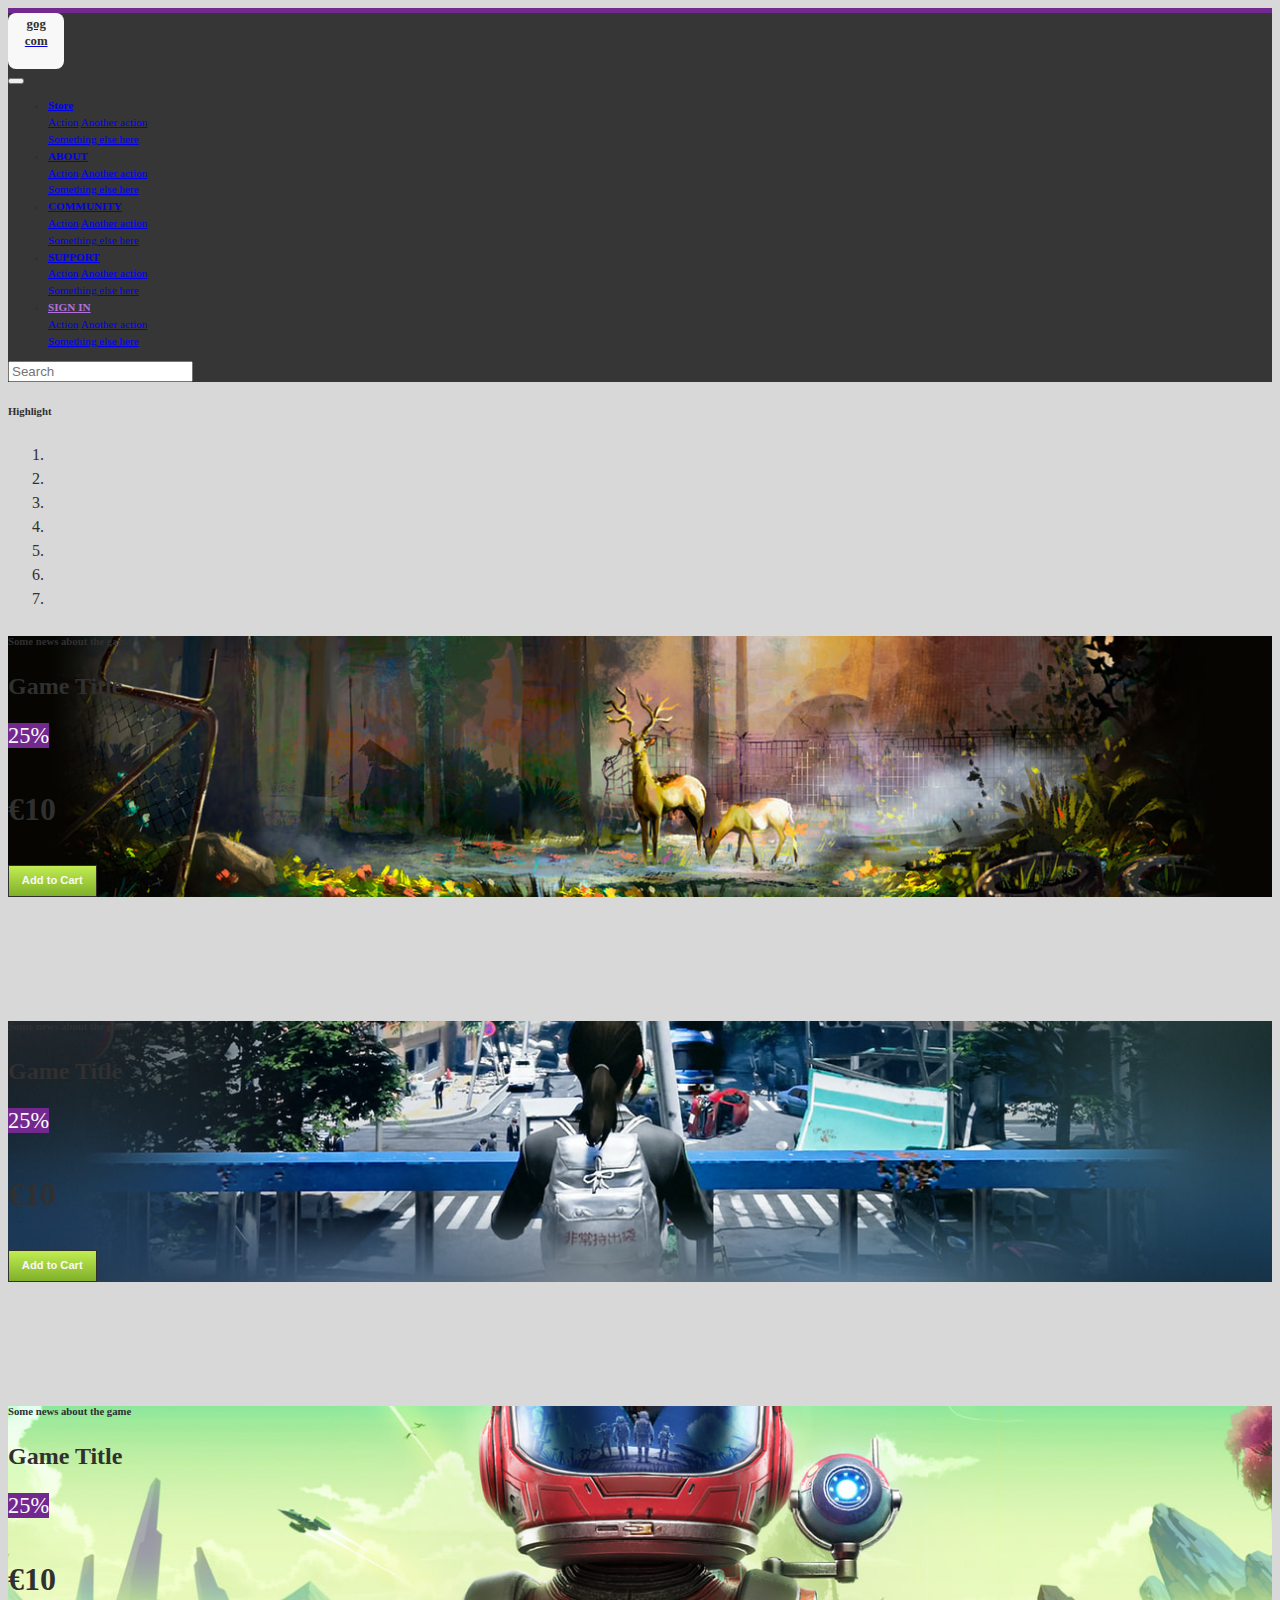
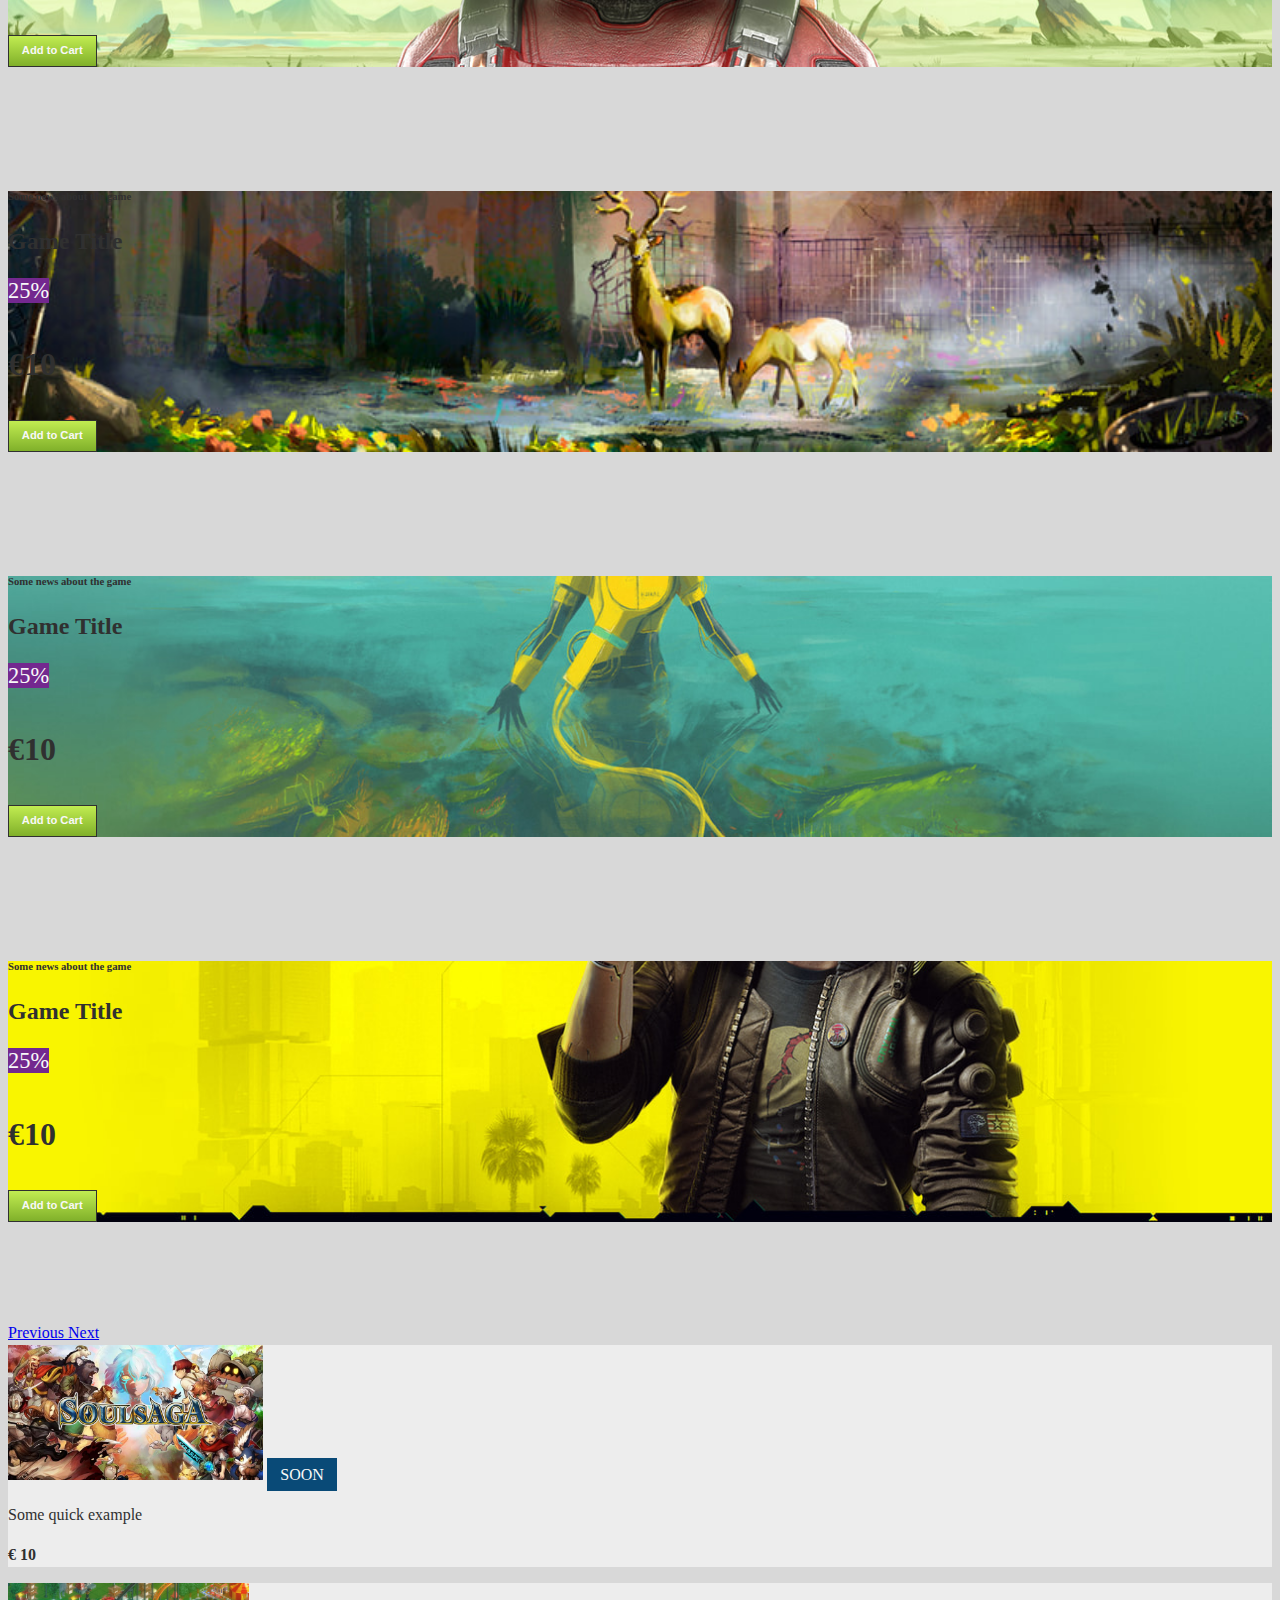
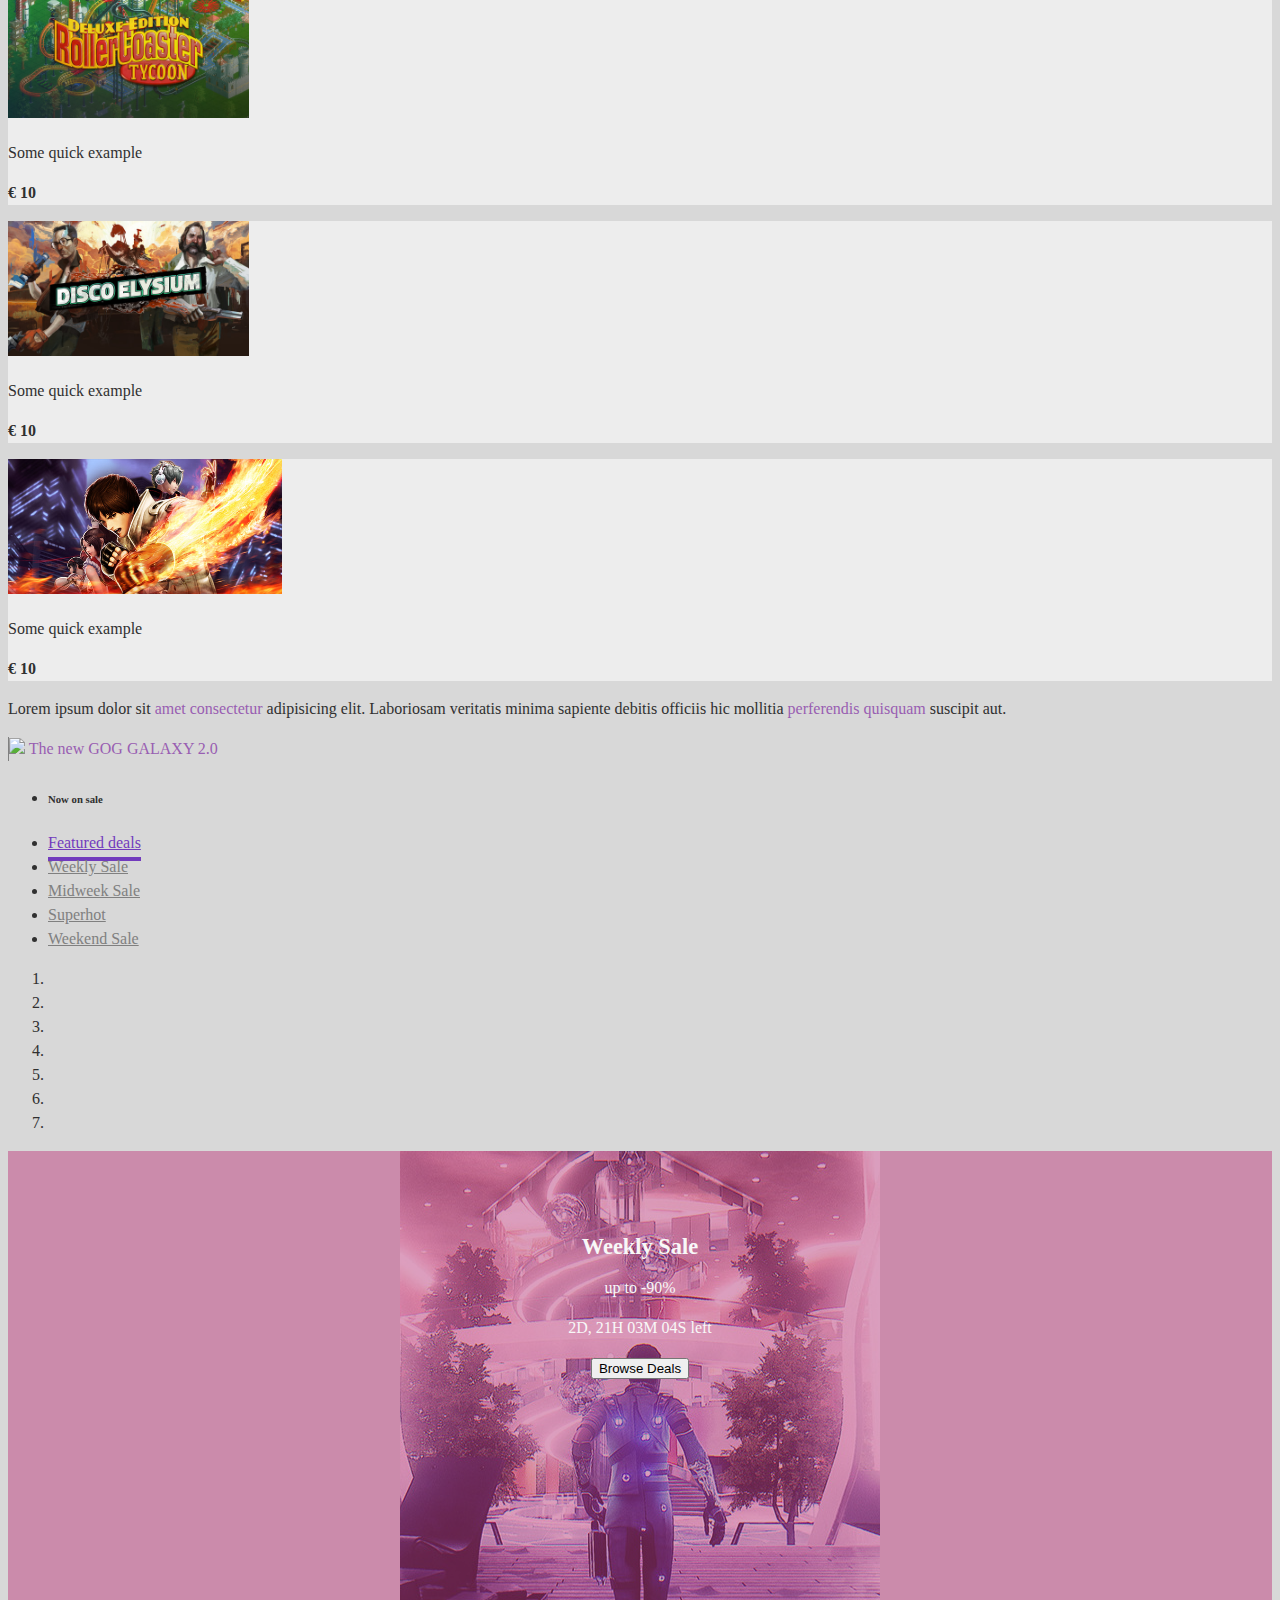
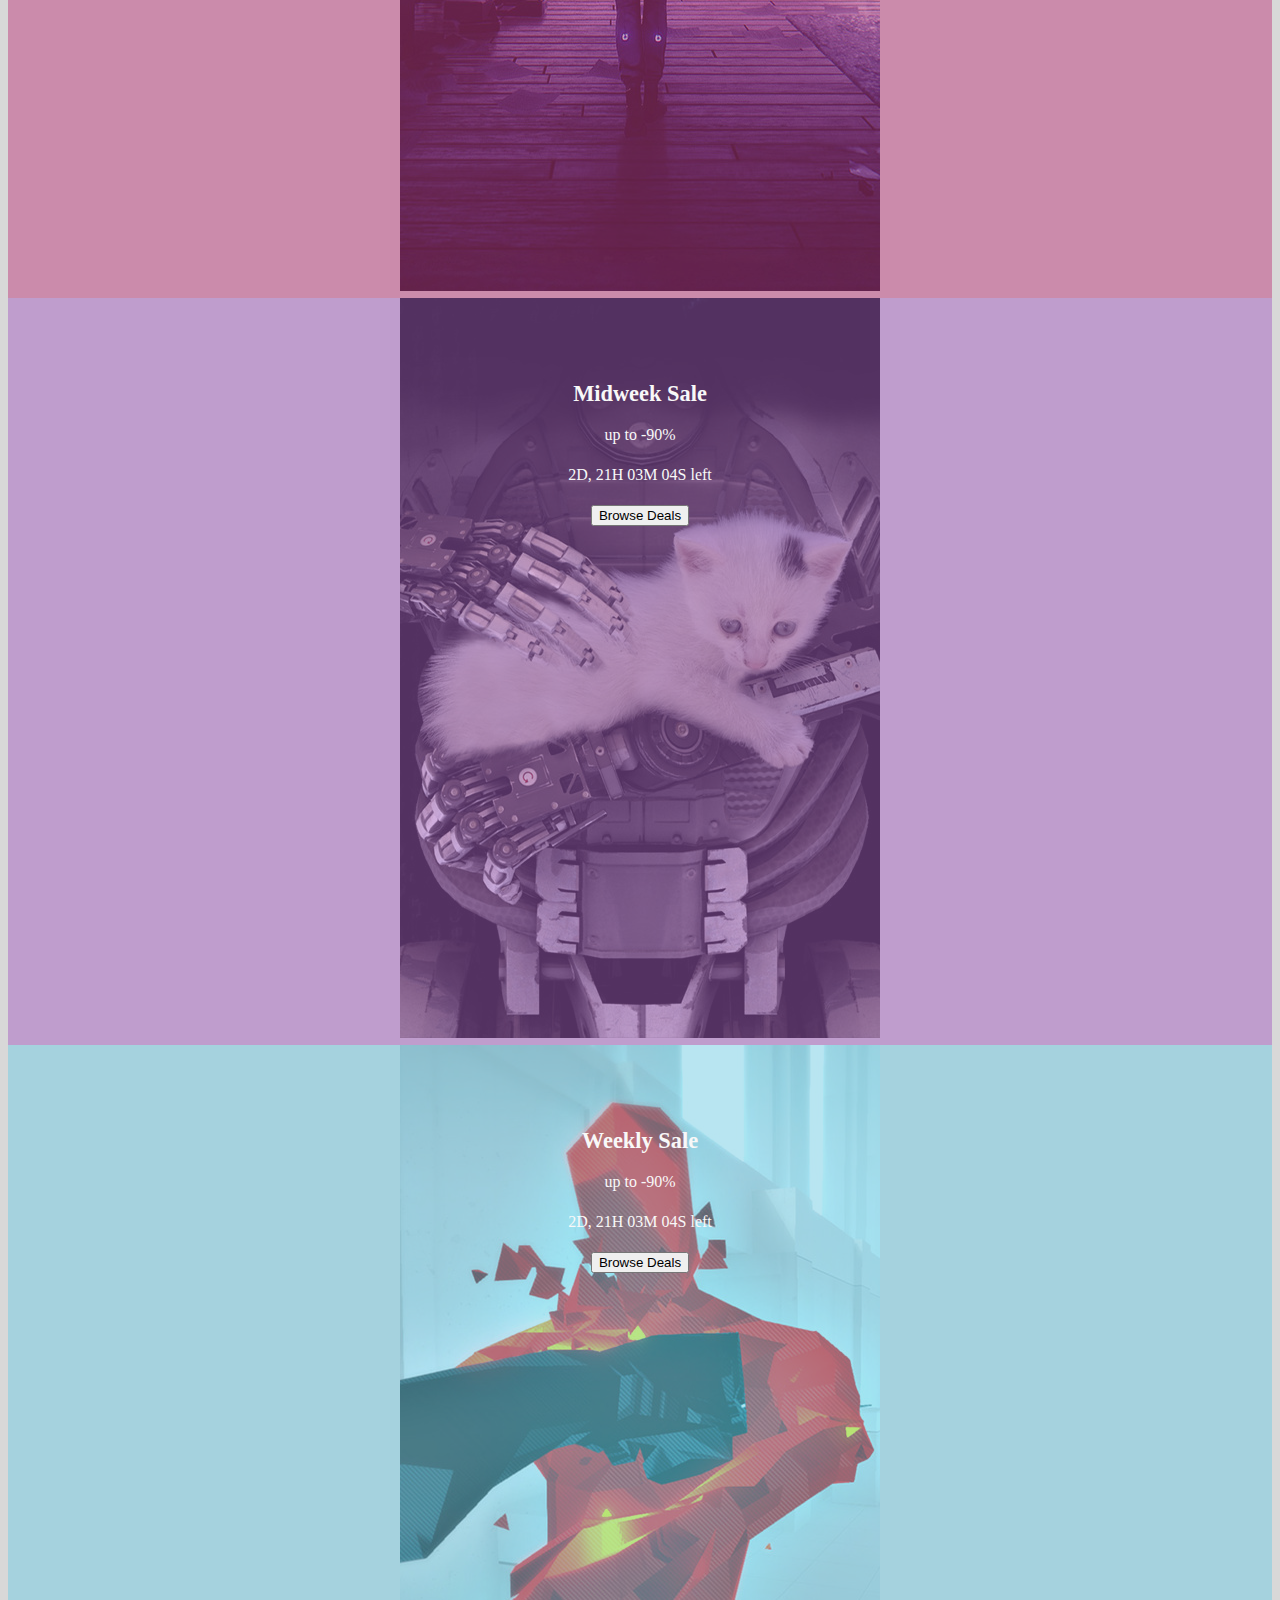
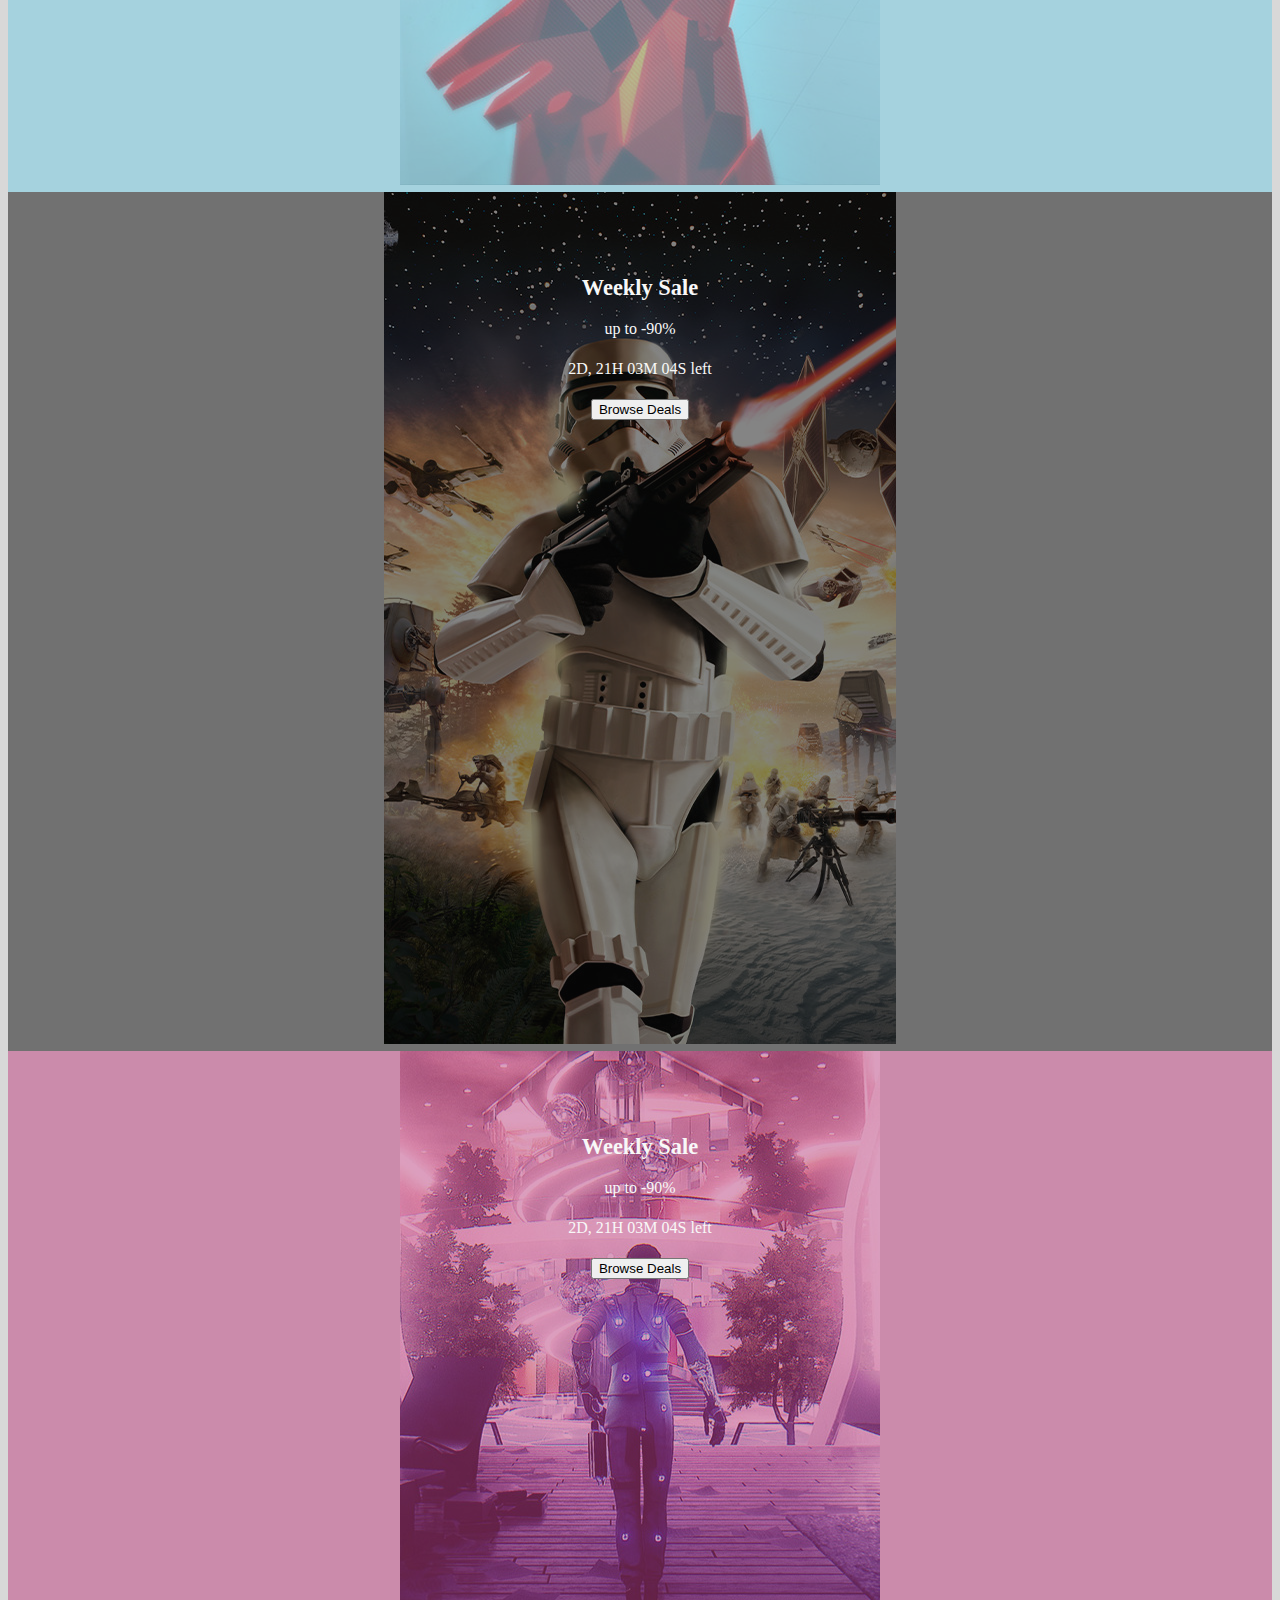
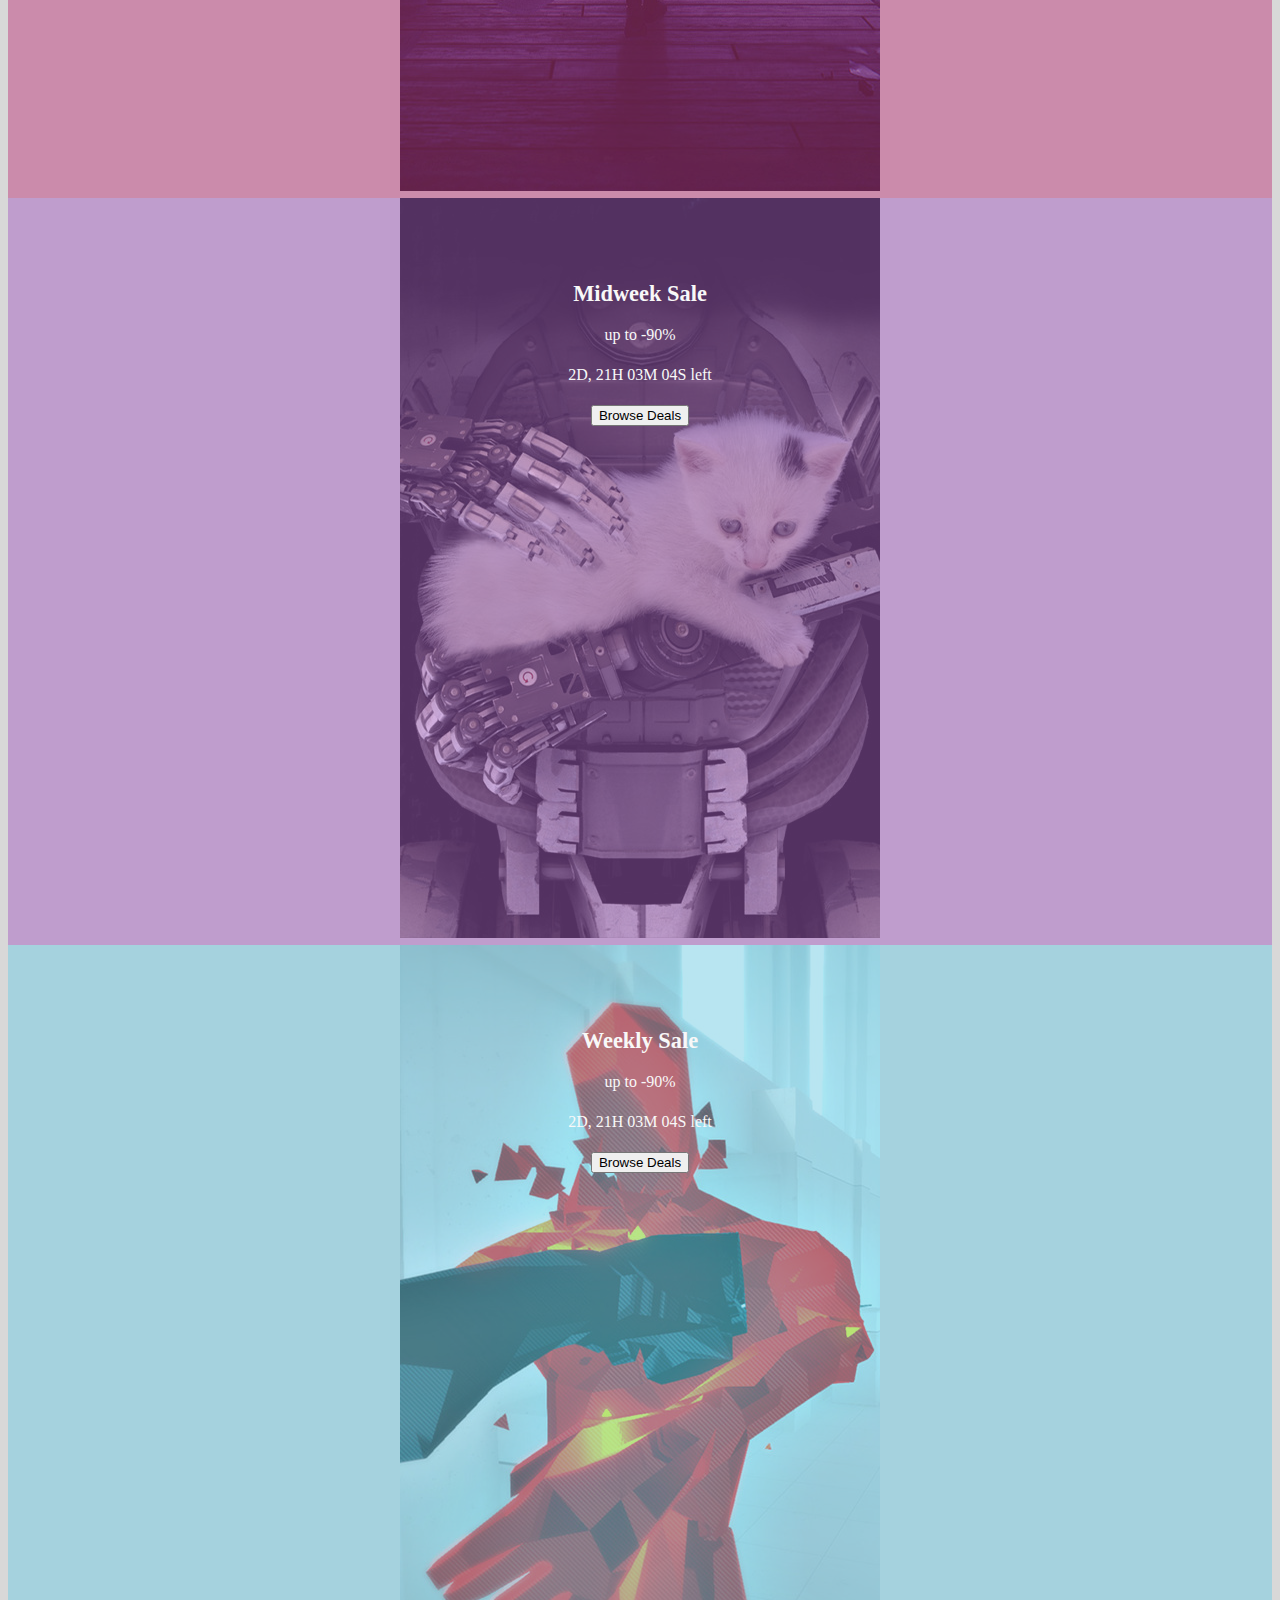
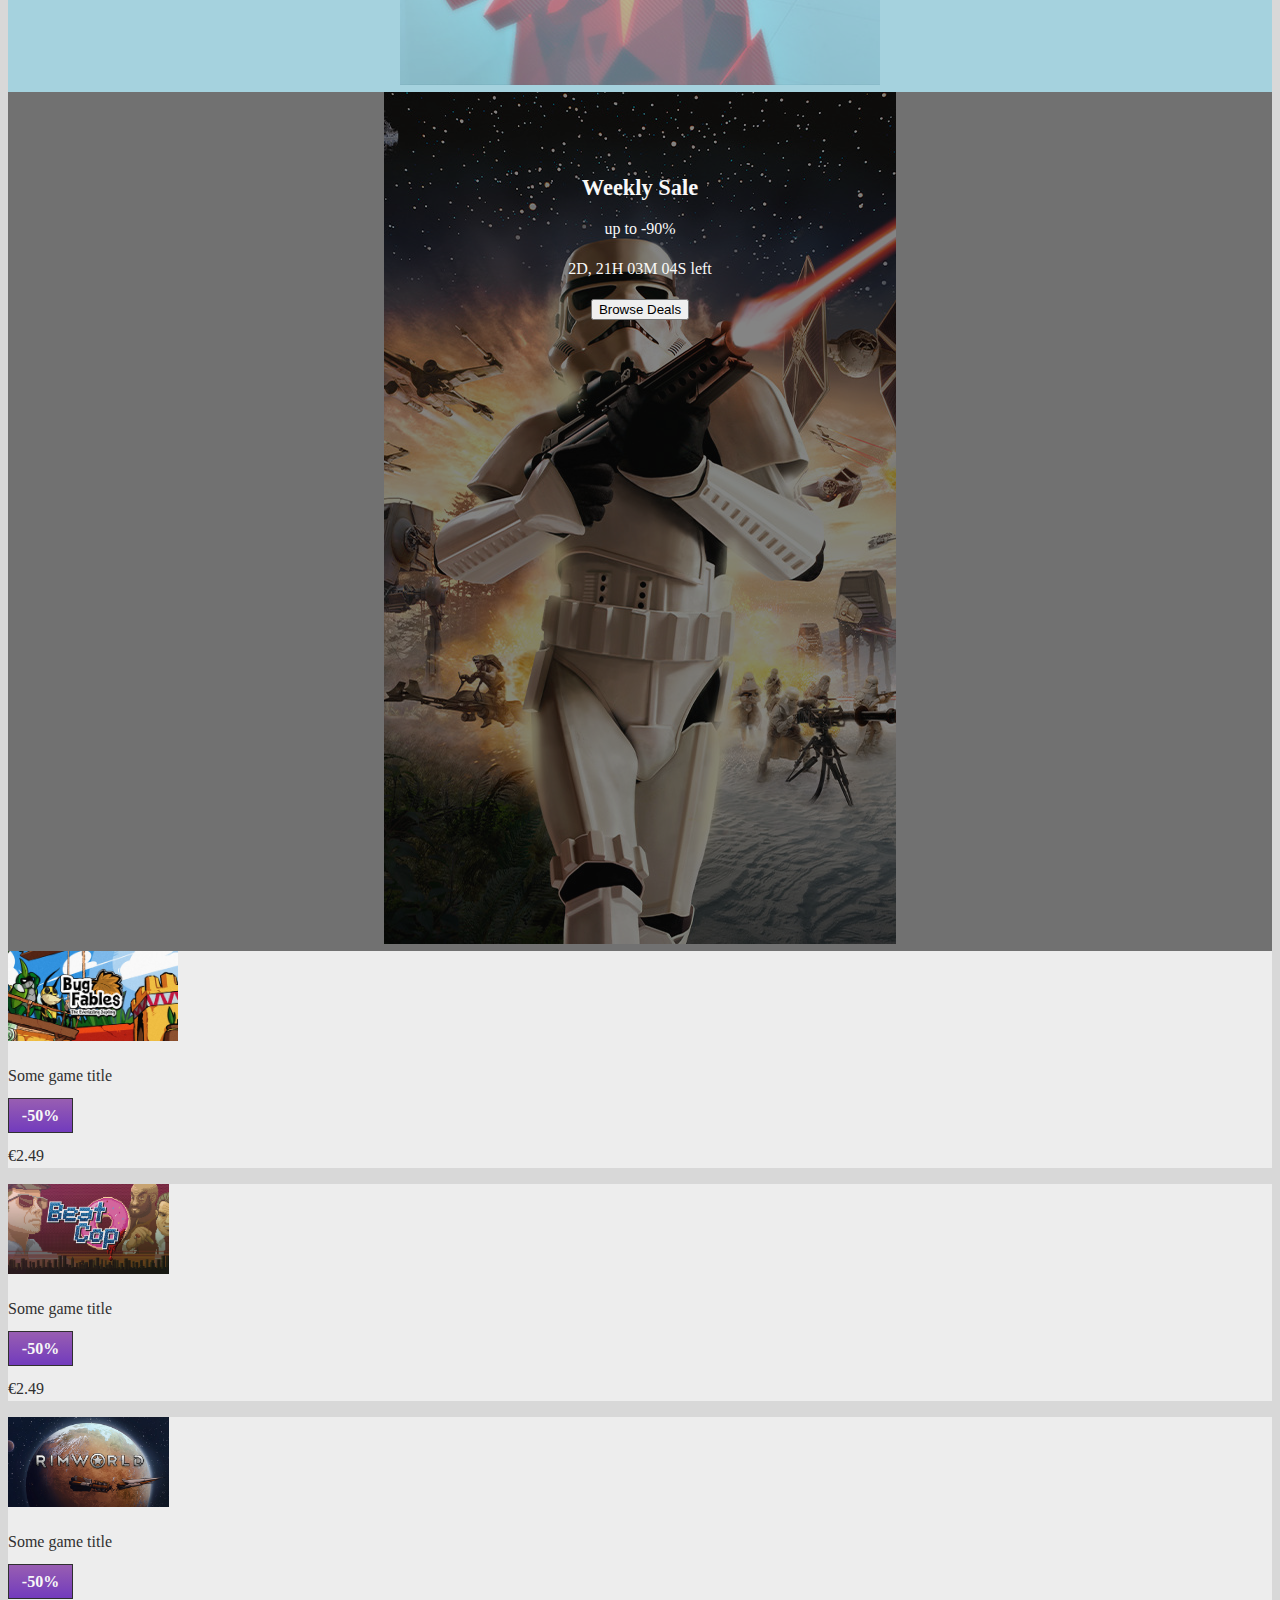
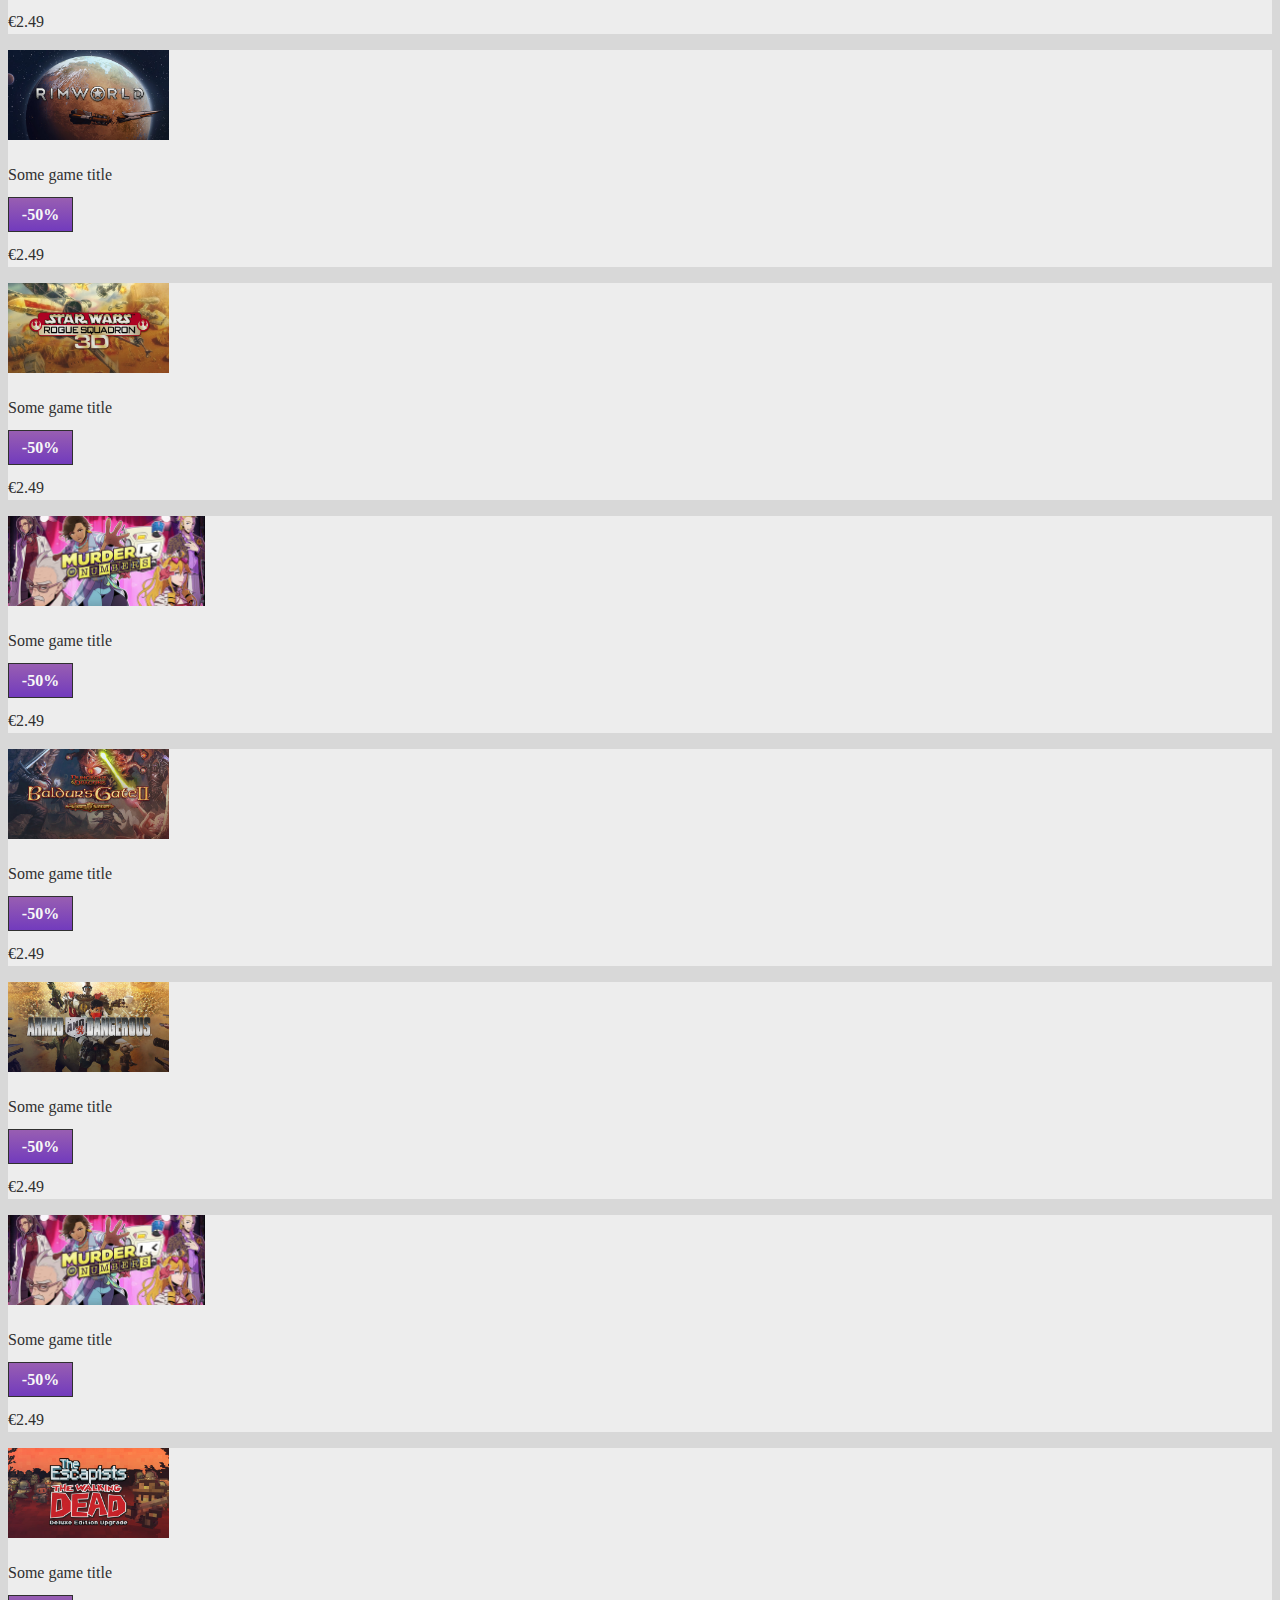
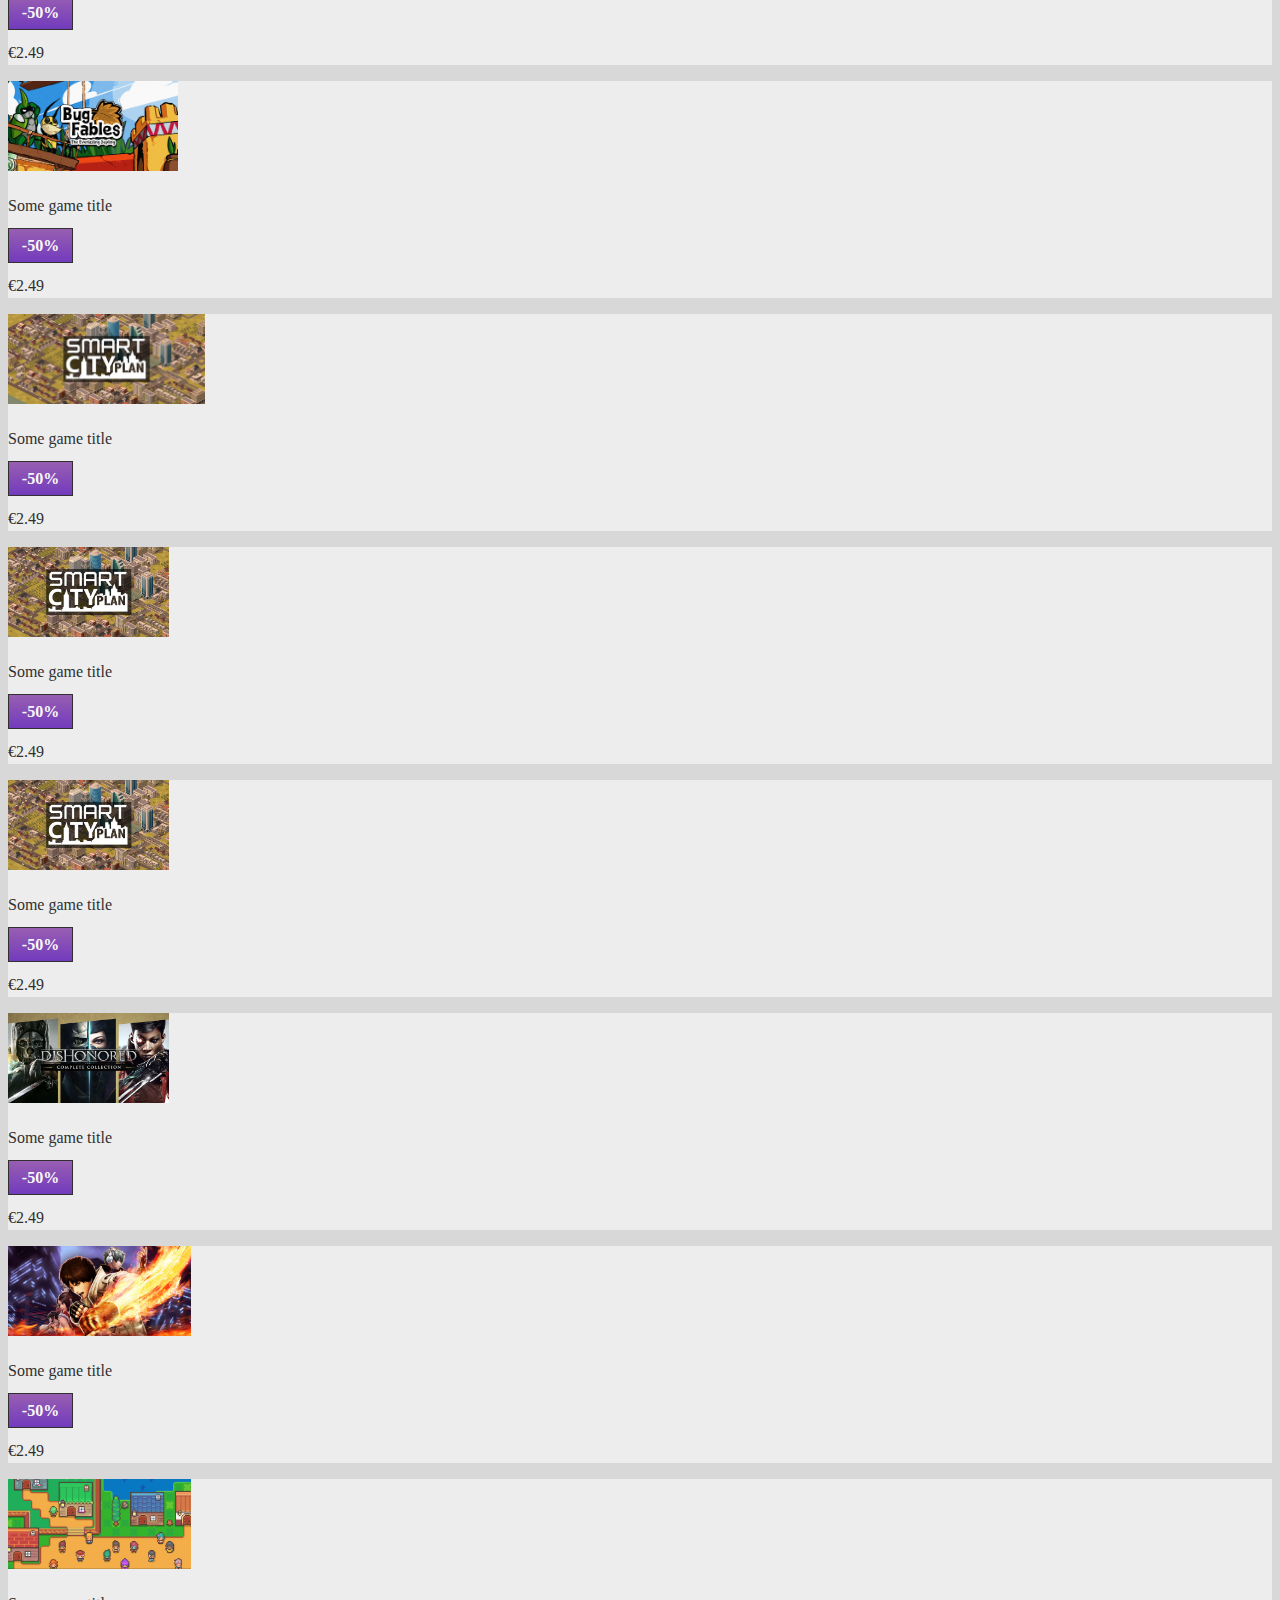
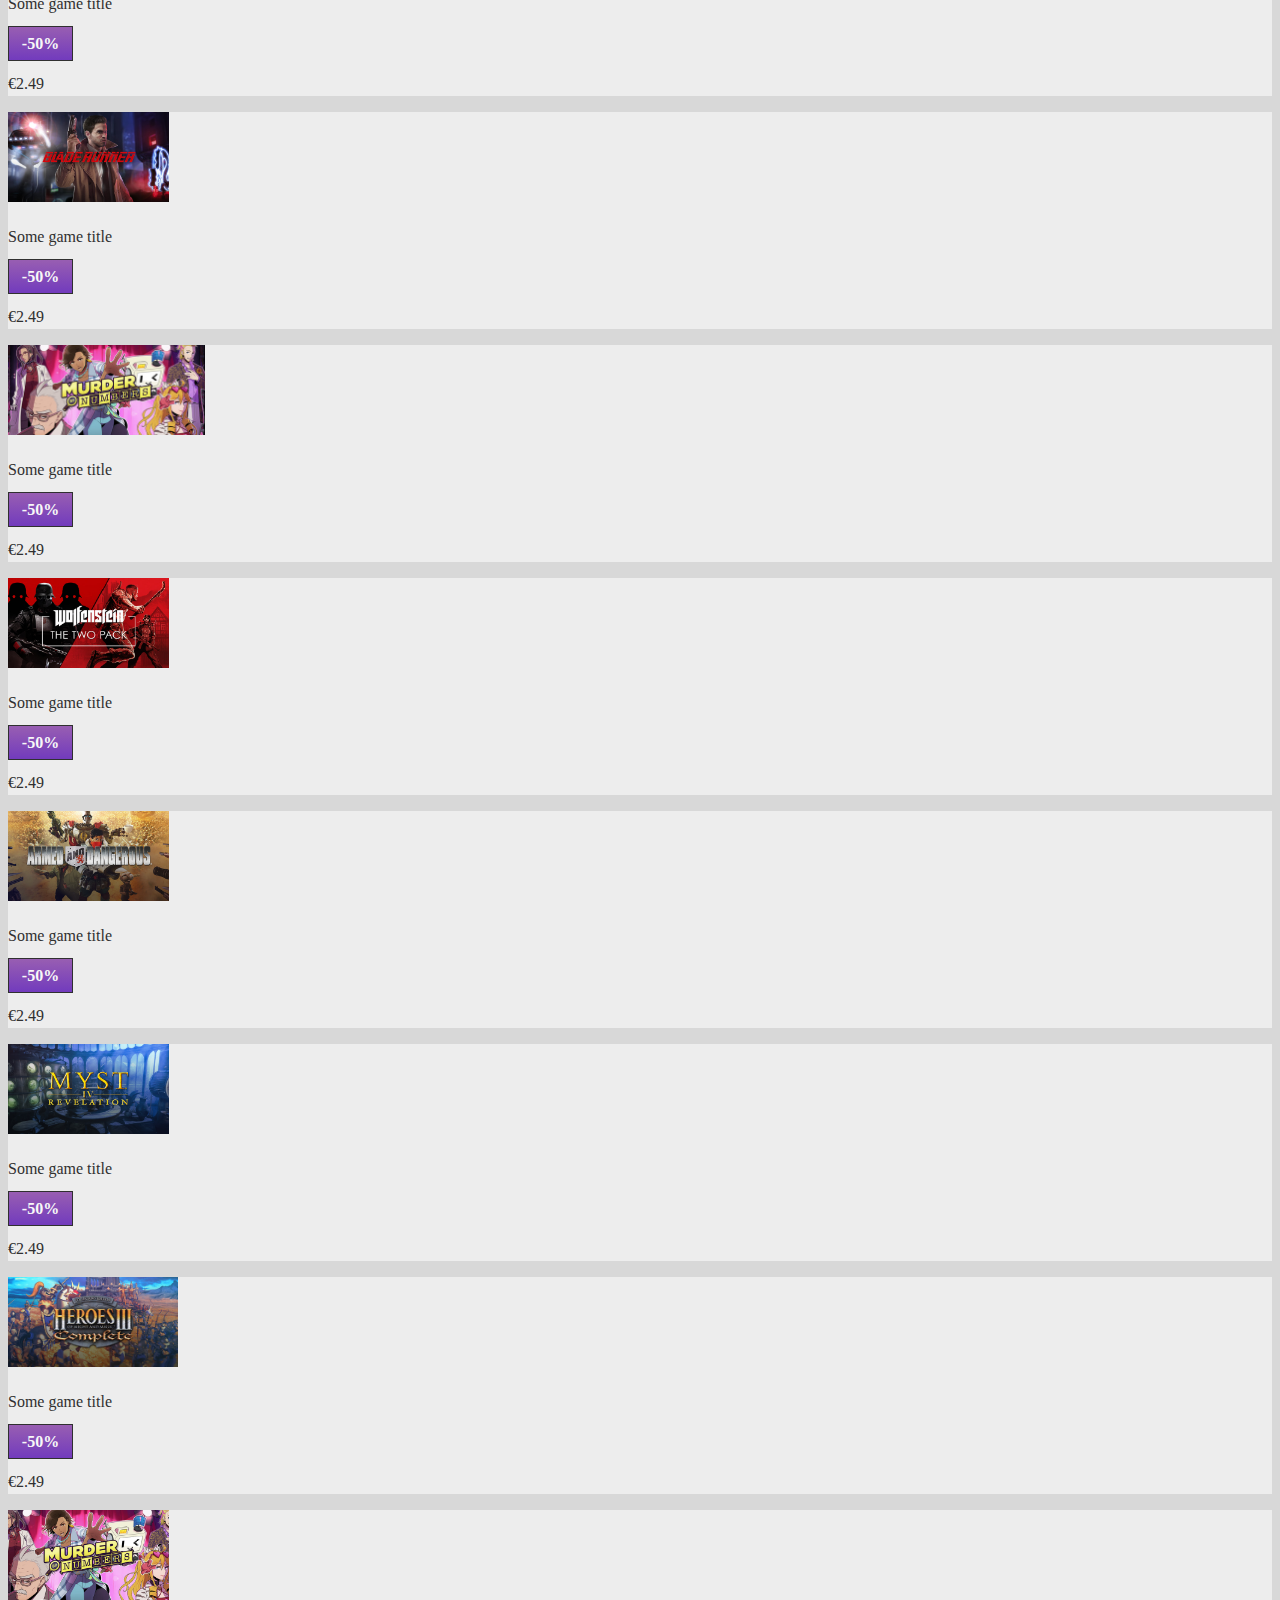
==== commit 4fd4863a: "creates test files to work on experimental feature" ====
--- a/index.html
+++ b/index.html
@@ -610,6 +610,11 @@
         data-ride="carousel"
       >
         <ol class="carousel-indicators">
+          <!-- indicators per xs-sm -->
+
+          <!-- indicators per md -->
+
+          <!-- indicators per lg -->
           <li
             data-target="#featuredDealsCarousel"
             data-slide-to="0"
@@ -628,6 +633,121 @@
         </ol>
 
         <div class="carousel-inner">
+          <!-- carousel item mobile 1 card lunga -->
+          <div class="crousel-item active">
+            <div class="vertical-card overlay-pink">
+              <img
+                src="gog-assets/vertical/01.jpg"
+                class="d-block w-100 img-vertical"
+                alt=""
+              />
+              <div
+                class="vertical-card-inner d-flex flex-column justify-content-between"
+              >
+                <h6 class="vertical-card-heading">Weekly Sale</h6>
+                <p
+                  class="lead vertical-card-discount text-warning font-weight-bold"
+                >
+                  up to
+                  <span
+                    class="vertical-card-discount-amout d-block display-4 font-weight-bold"
+                    >-90%</span
+                  >
+                </p>
+                <p class="vertical-card-sale-time">2D, 21H 03M 04S left</p>
+                <button class="btn btn-outline-light vertical-card-btn">
+                  Browse Deals
+                </button>
+              </div>
+            </div>
+          </div>
+          <div class="crousel-item">
+            <div class="vertical-card overlay-violet">
+              <img
+                src="gog-assets/vertical/02.jpg"
+                class="d-block w-100 img-vertical"
+                alt=""
+              />
+              <div
+                class="vertical-card-inner d-flex flex-column justify-content-between"
+              >
+                <h6 class="vertical-card-heading">Midweek Sale</h6>
+                <p
+                  class="lead vertical-card-discount text-warning font-weight-bold"
+                >
+                  up to
+                  <span
+                    class="vertical-card-discount-amout d-block display-4 font-weight-bold"
+                    >-90%</span
+                  >
+                </p>
+                <p class="vertical-card-sale-time">2D, 21H 03M 04S left</p>
+                <button class="btn btn-outline-light vertical-card-btn">
+                  Browse Deals
+                </button>
+              </div>
+            </div>
+          </div>
+          <div class="crousel-item">
+            <div class="vertical-card overlay-light-blue">
+              <img
+                src="gog-assets/vertical/03.jpg"
+                class="d-block w-100 img-vertical"
+                alt=""
+              />
+              <div
+                class="vertical-card-inner d-flex flex-column justify-content-between"
+              >
+                <h6 class="vertical-card-heading">Weekly Sale</h6>
+                <p
+                  class="lead vertical-card-discount text-warning font-weight-bold"
+                >
+                  up to
+                  <span
+                    class="vertical-card-discount-amout d-block display-4 font-weight-bold"
+                    >-90%</span
+                  >
+                </p>
+                <p class="vertical-card-sale-time">2D, 21H 03M 04S left</p>
+                <button class="btn btn-outline-light vertical-card-btn">
+                  Browse Deals
+                </button>
+              </div>
+            </div>
+          </div>
+          <div class="crousel-item">
+            <div class="vertical-card overlay-grey">
+              <img
+                src="gog-assets/vertical/04.jpg"
+                class="d-block w-100 img-vertical"
+                alt=""
+              />
+              <div
+                class="vertical-card-inner d-flex flex-column justify-content-between"
+              >
+                <h6 class="vertical-card-heading">Weekly Sale</h6>
+                <p
+                  class="lead vertical-card-discount text-warning font-weight-bold"
+                >
+                  up to
+                  <span
+                    class="vertical-card-discount-amout d-block display-4 font-weight-bold"
+                    >-90%</span
+                  >
+                </p>
+                <p class="vertical-card-sale-time">2D, 21H 03M 04S left</p>
+                <button class="btn btn-outline-light vertical-card-btn">
+                  Browse Deals
+                </button>
+              </div>
+            </div>
+          </div>
+
+          <!-- carousel item md 2 card lunghe -->
+          <div class="crousel-item active"></div>
+          <div class="crousel-item"></div>
+
+          <!-- carousel lg -->
           <!-- carouslel item 0 -->
           <div class="carousel-item active">
             <div class="row">
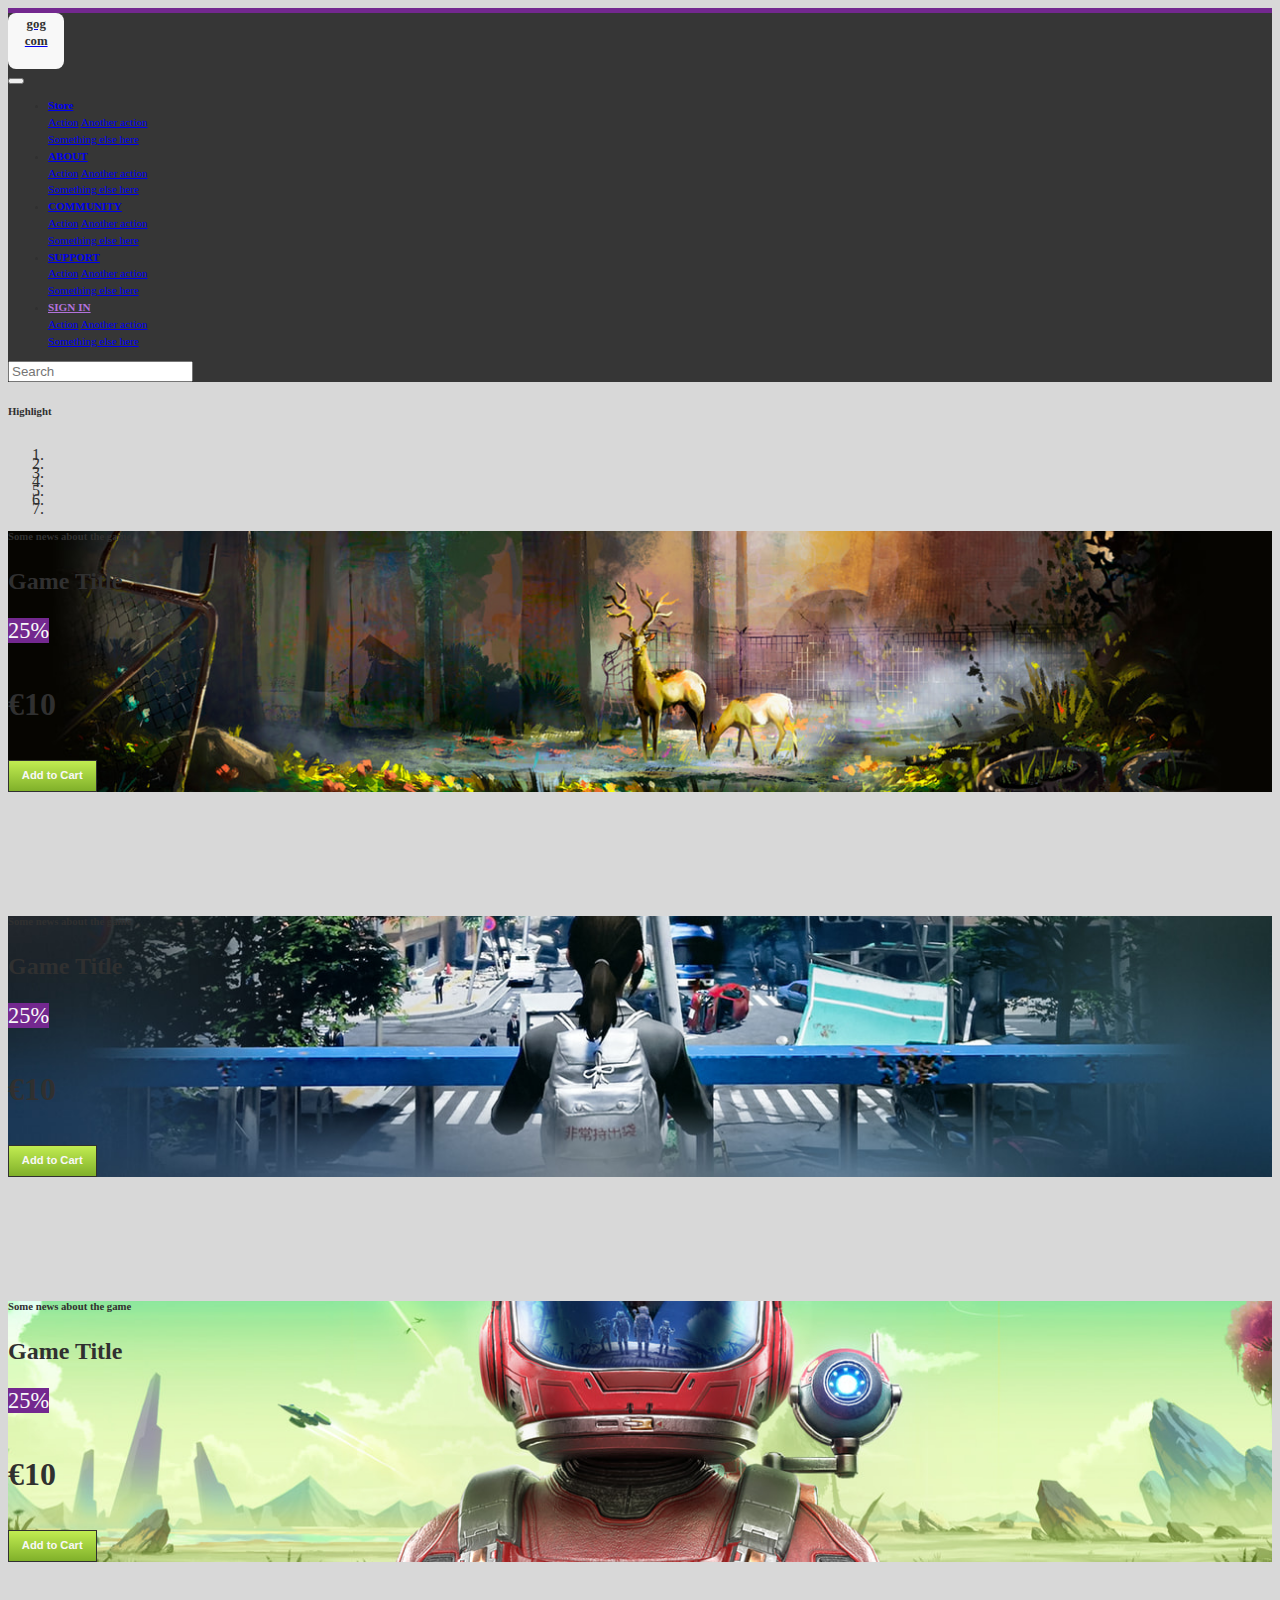
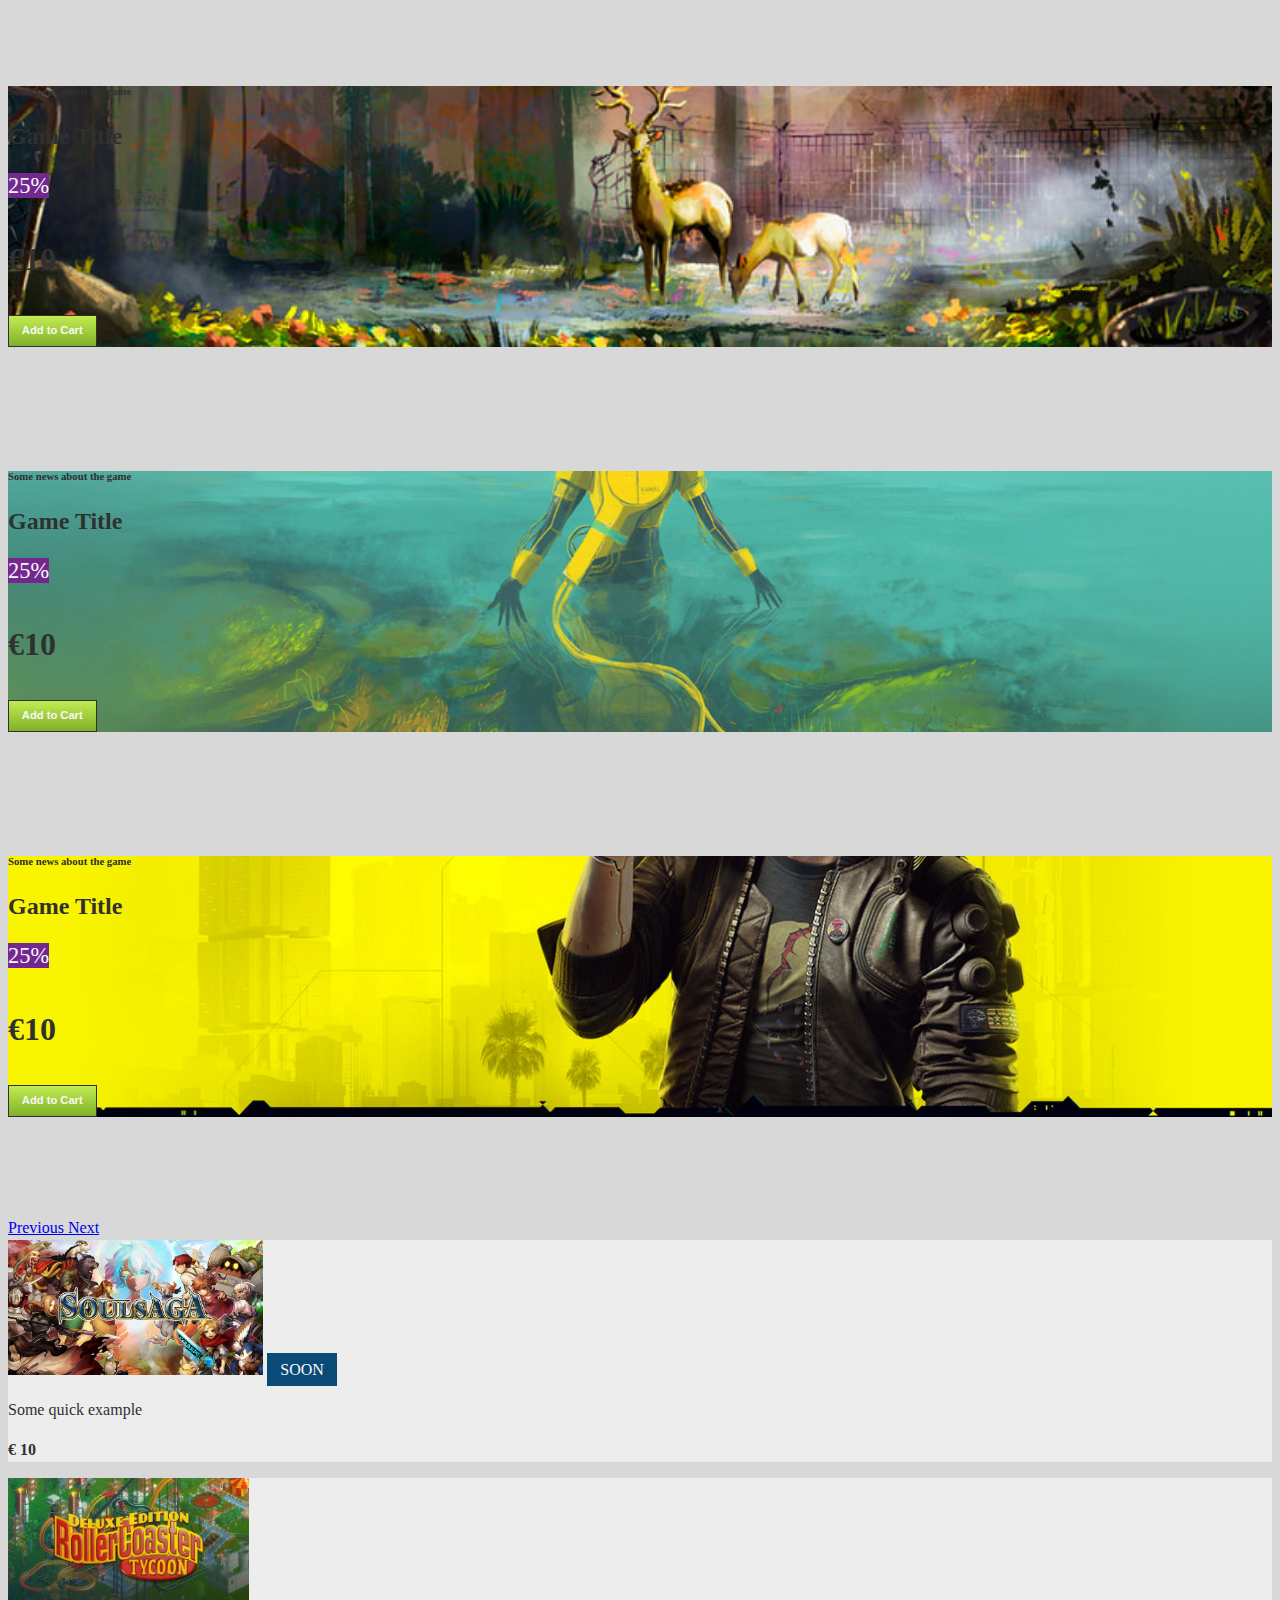
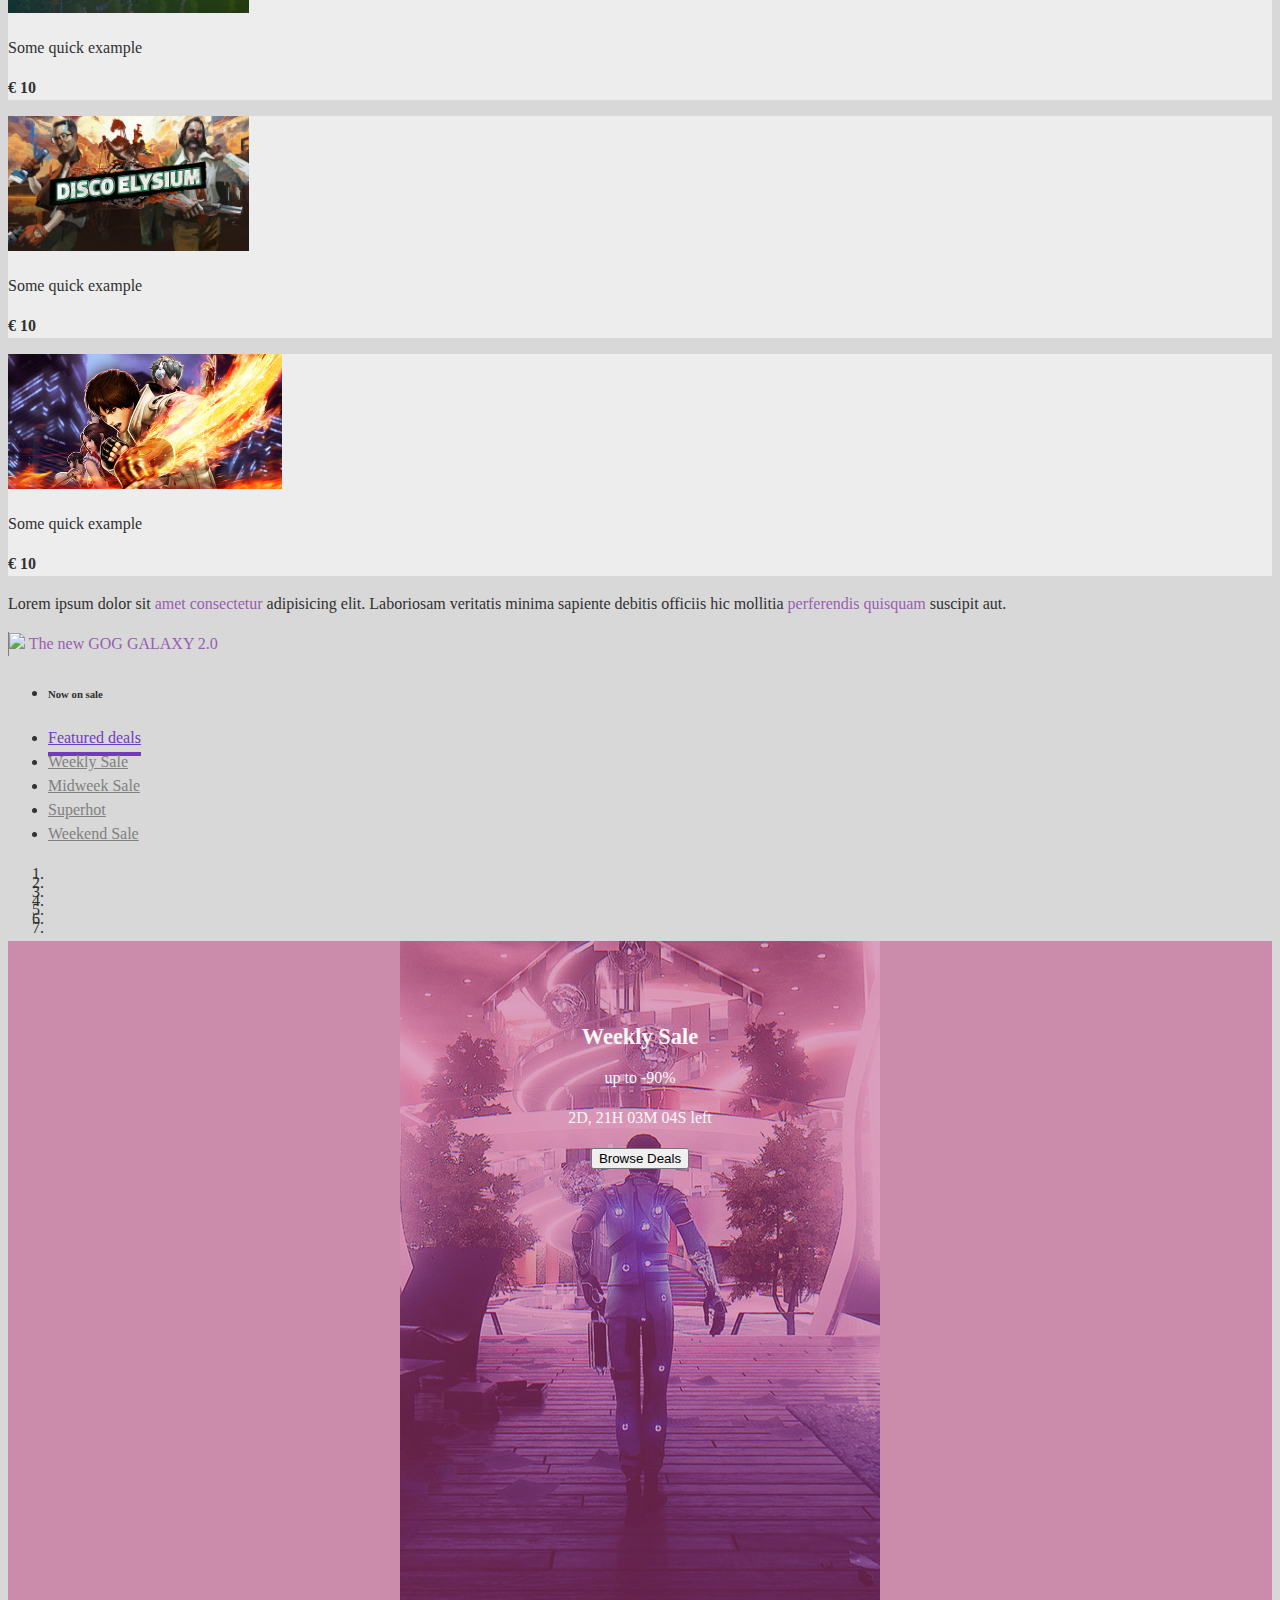
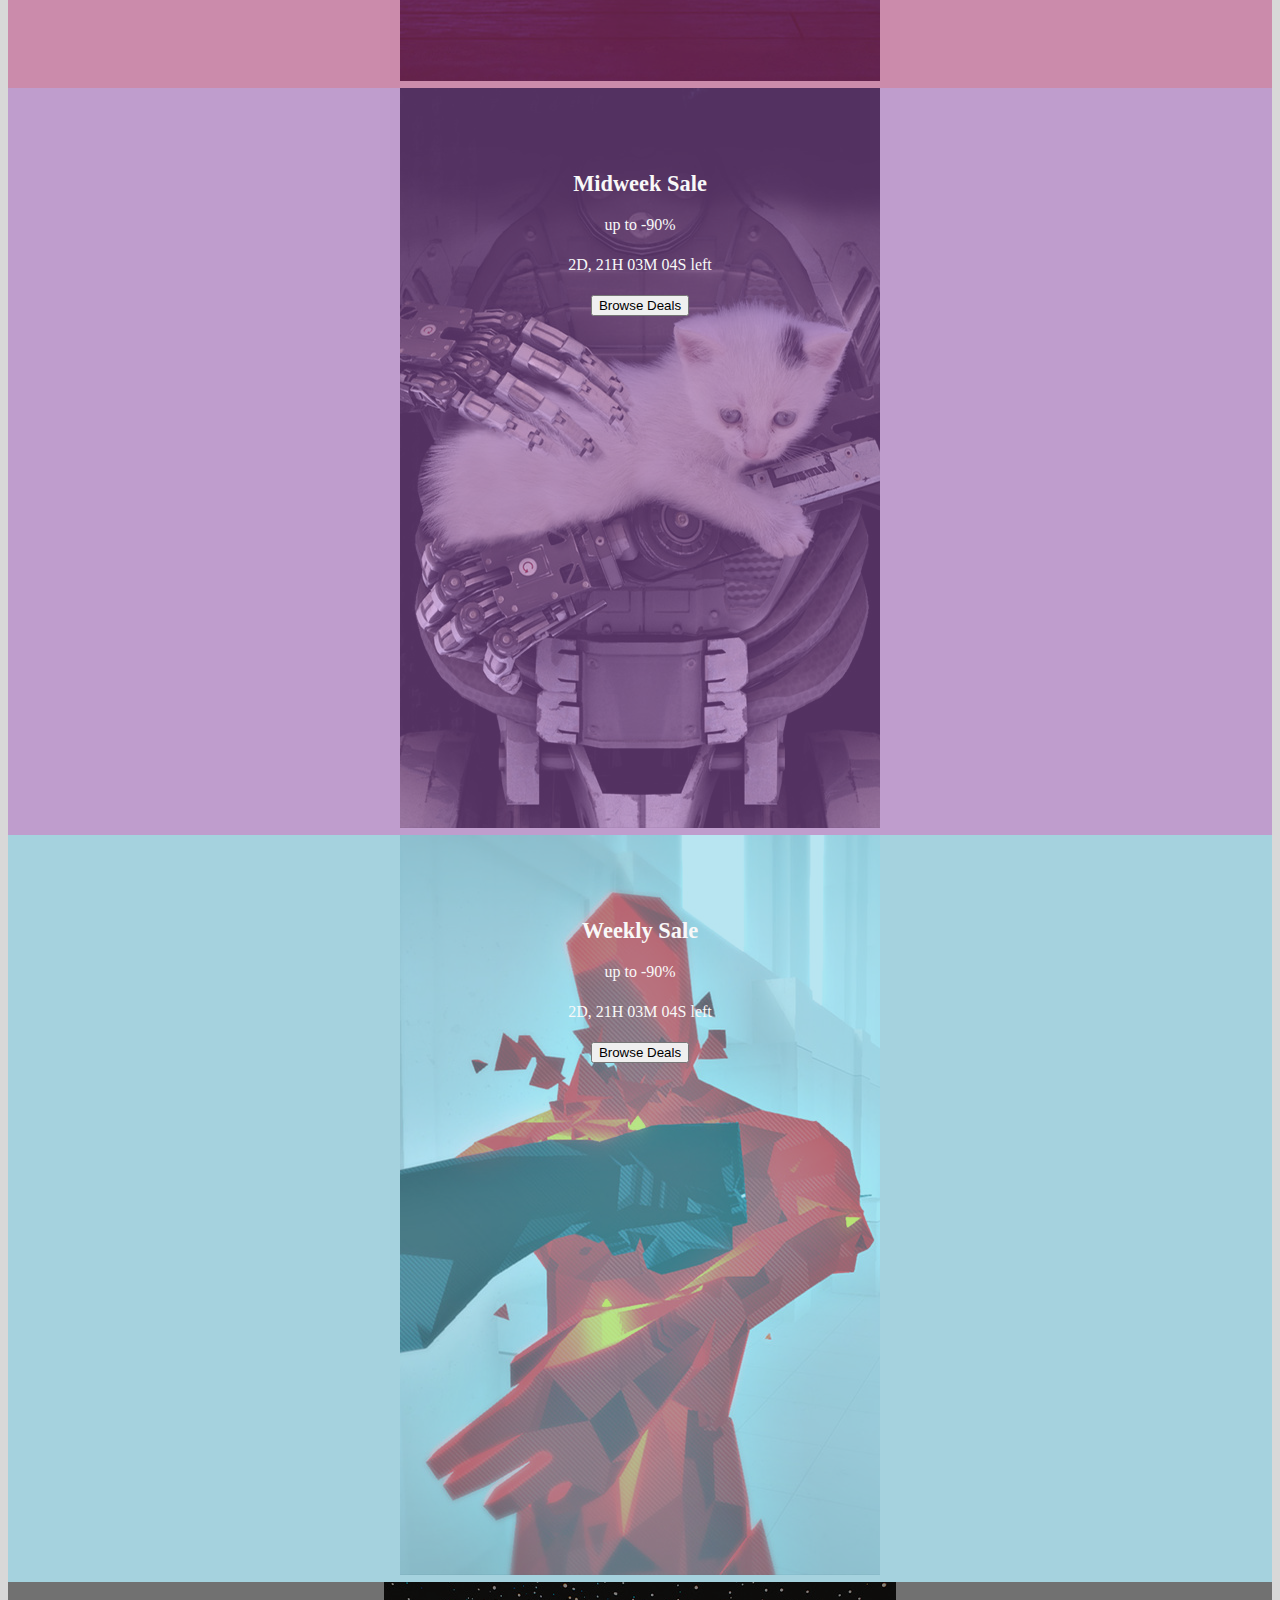
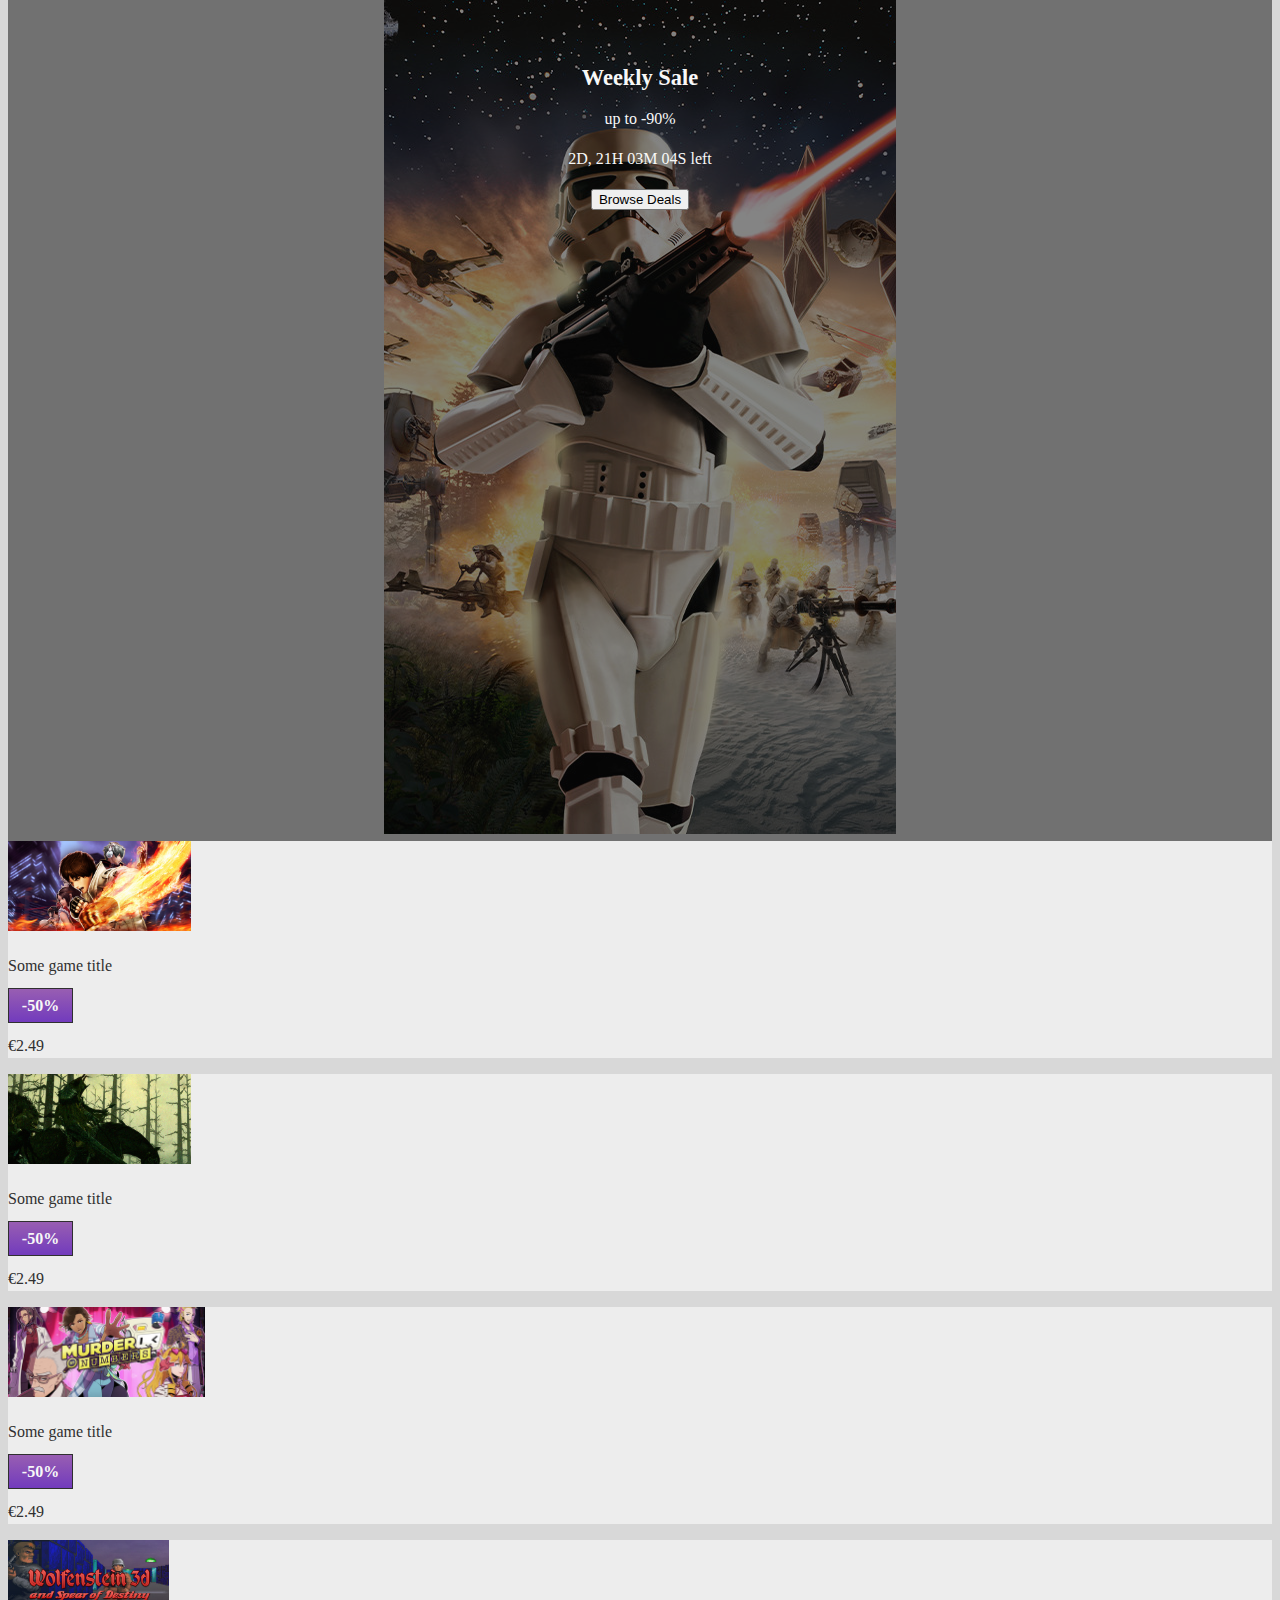
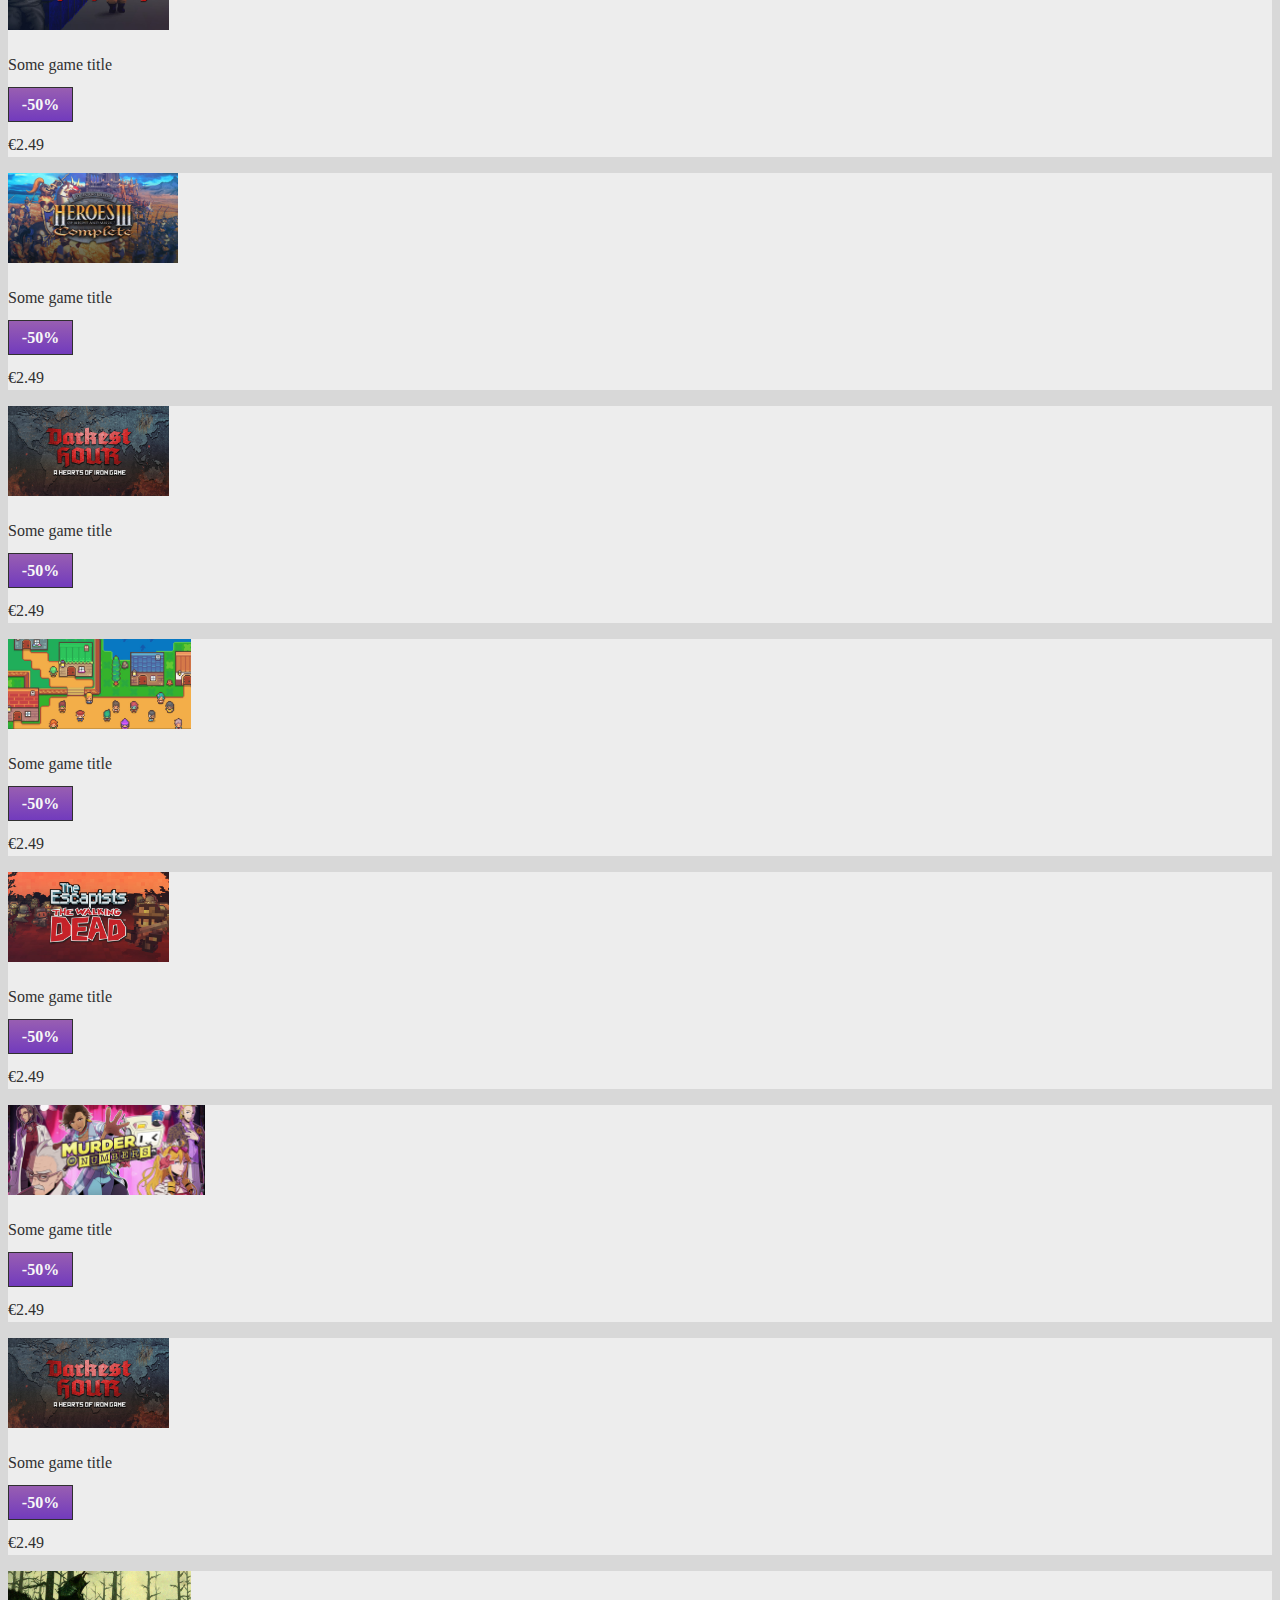
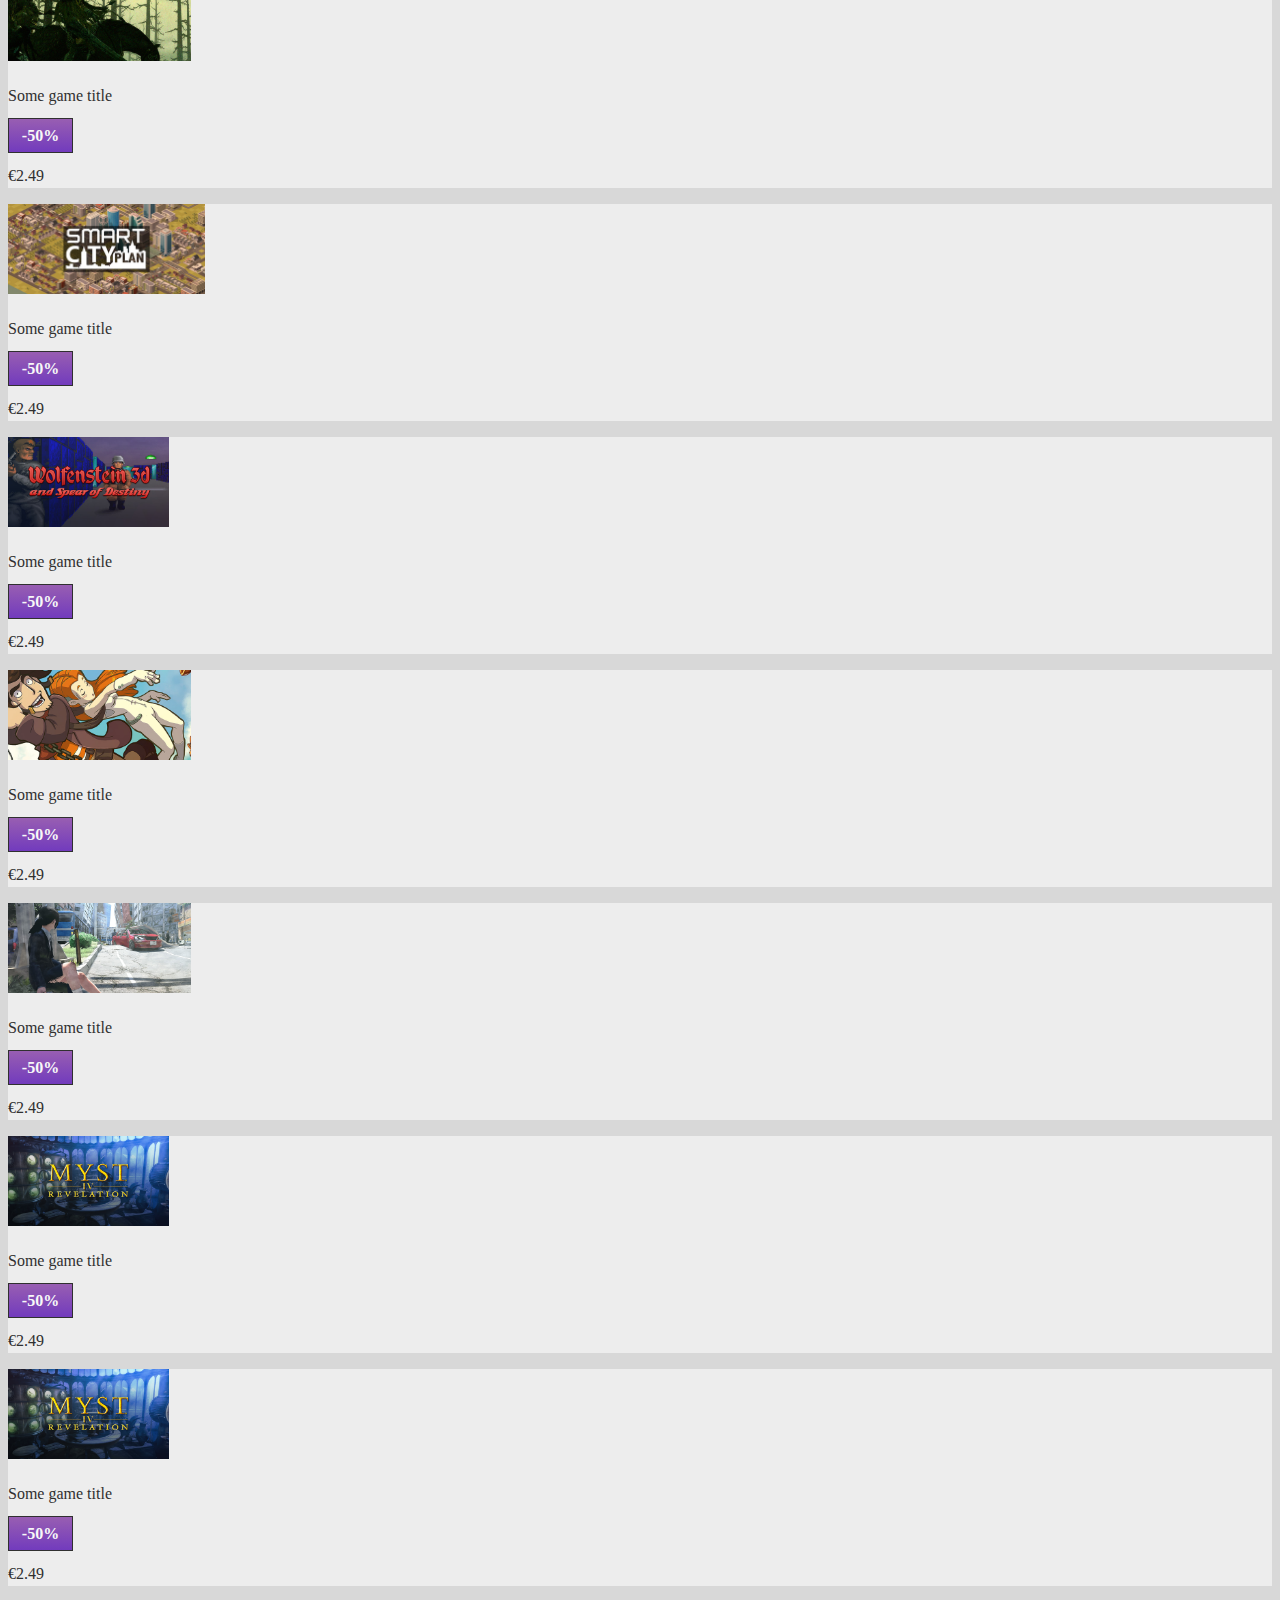
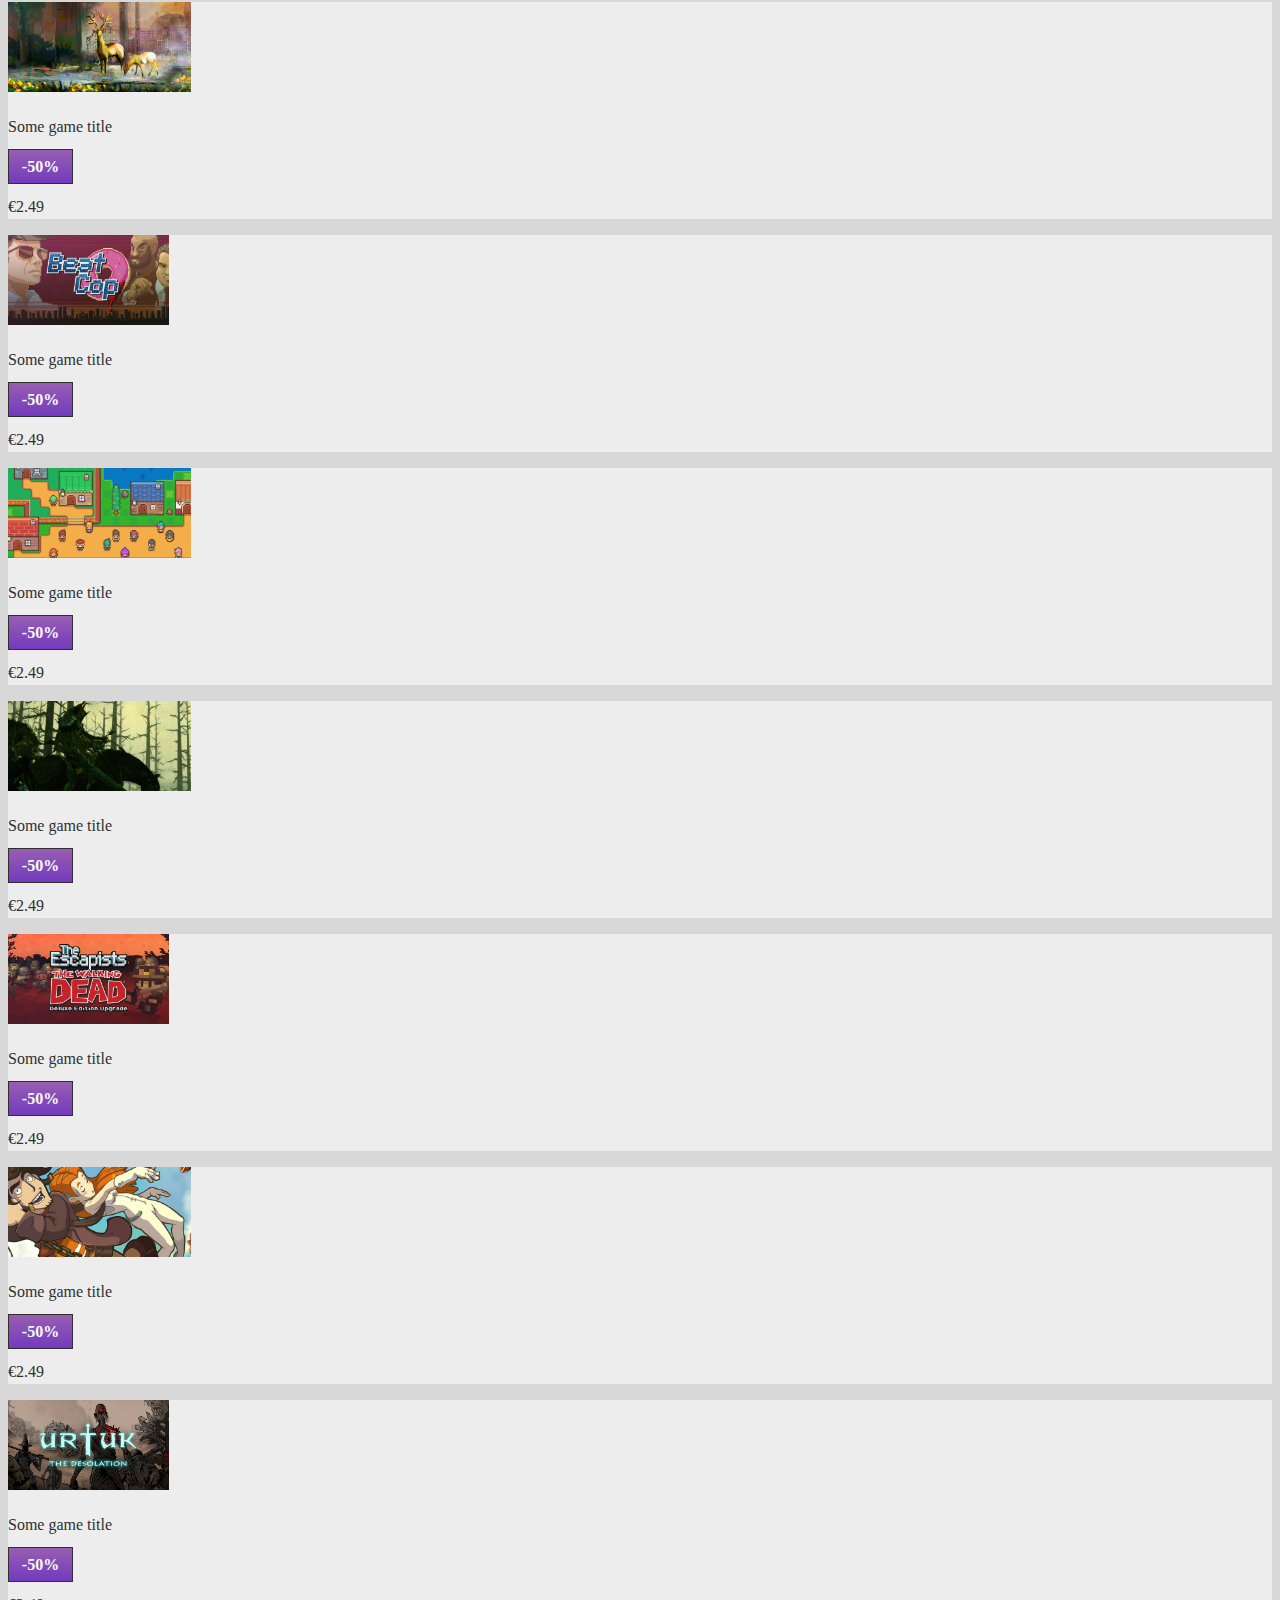
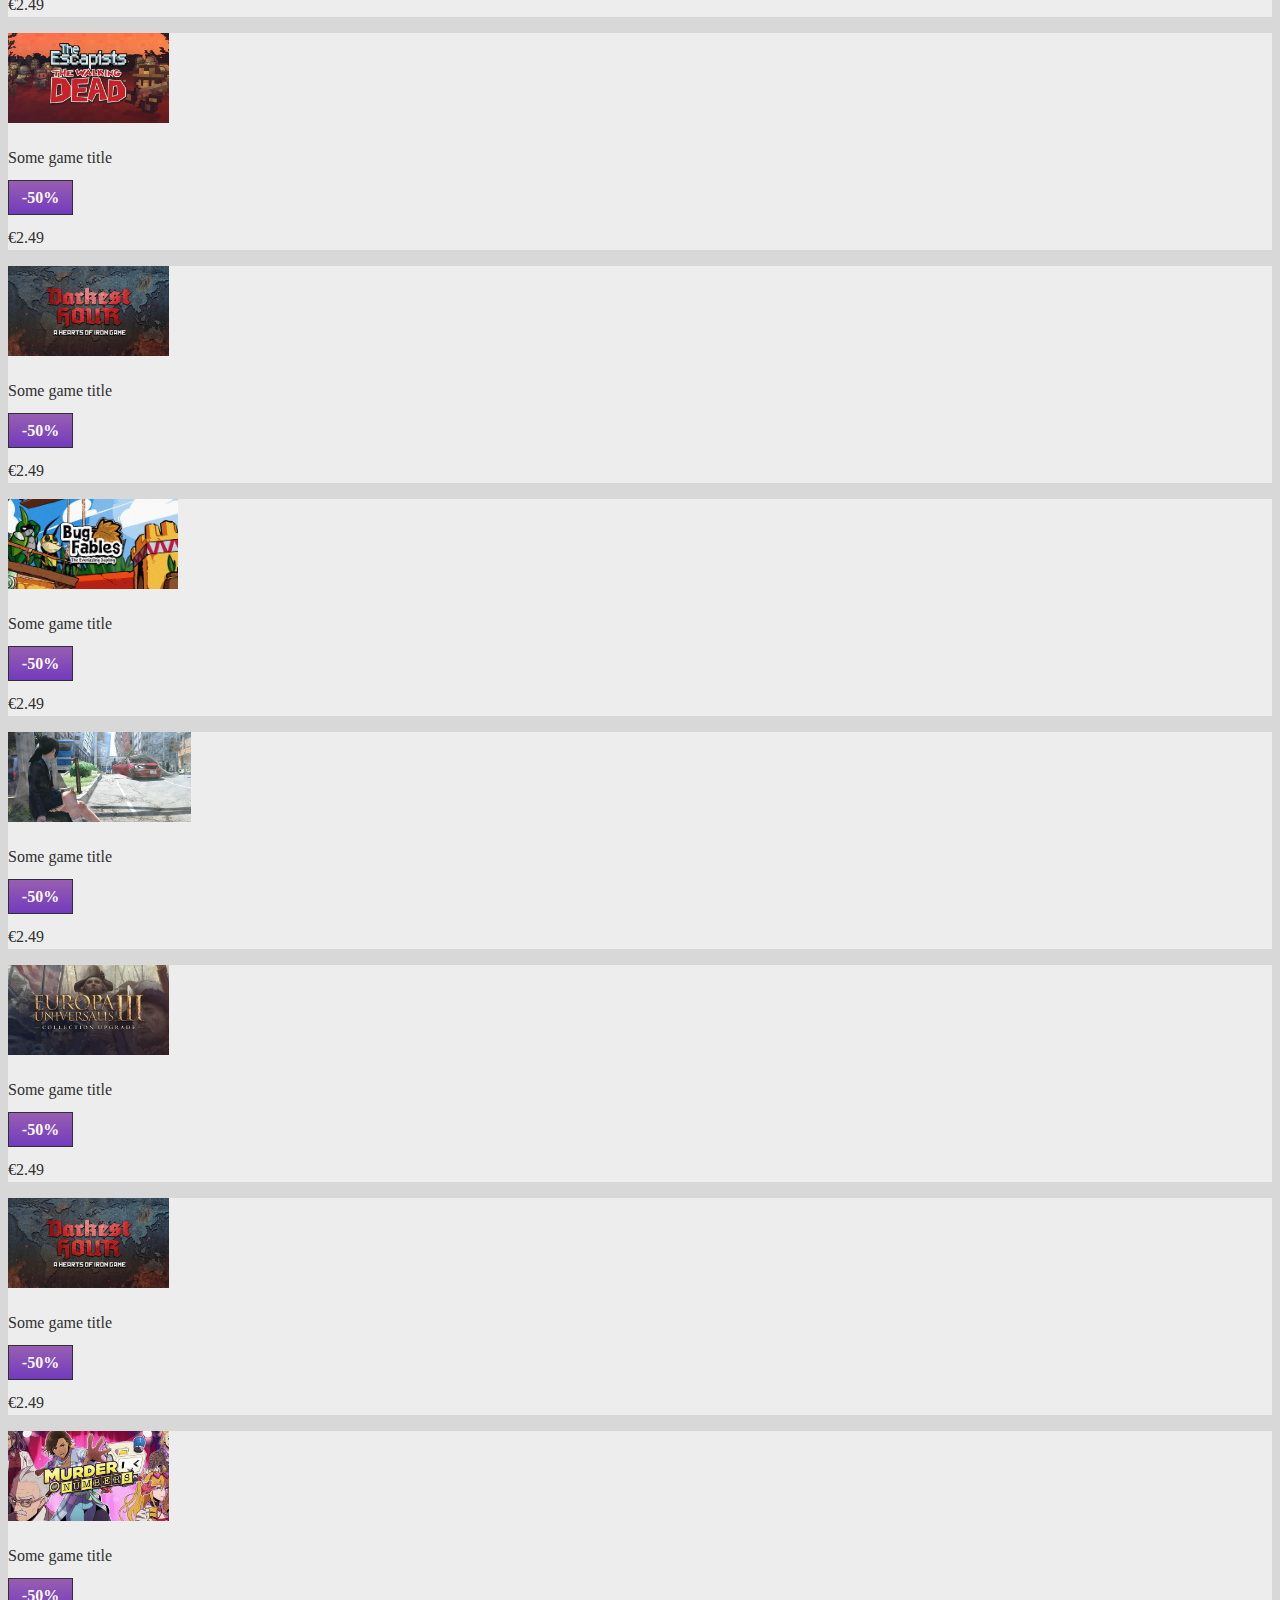
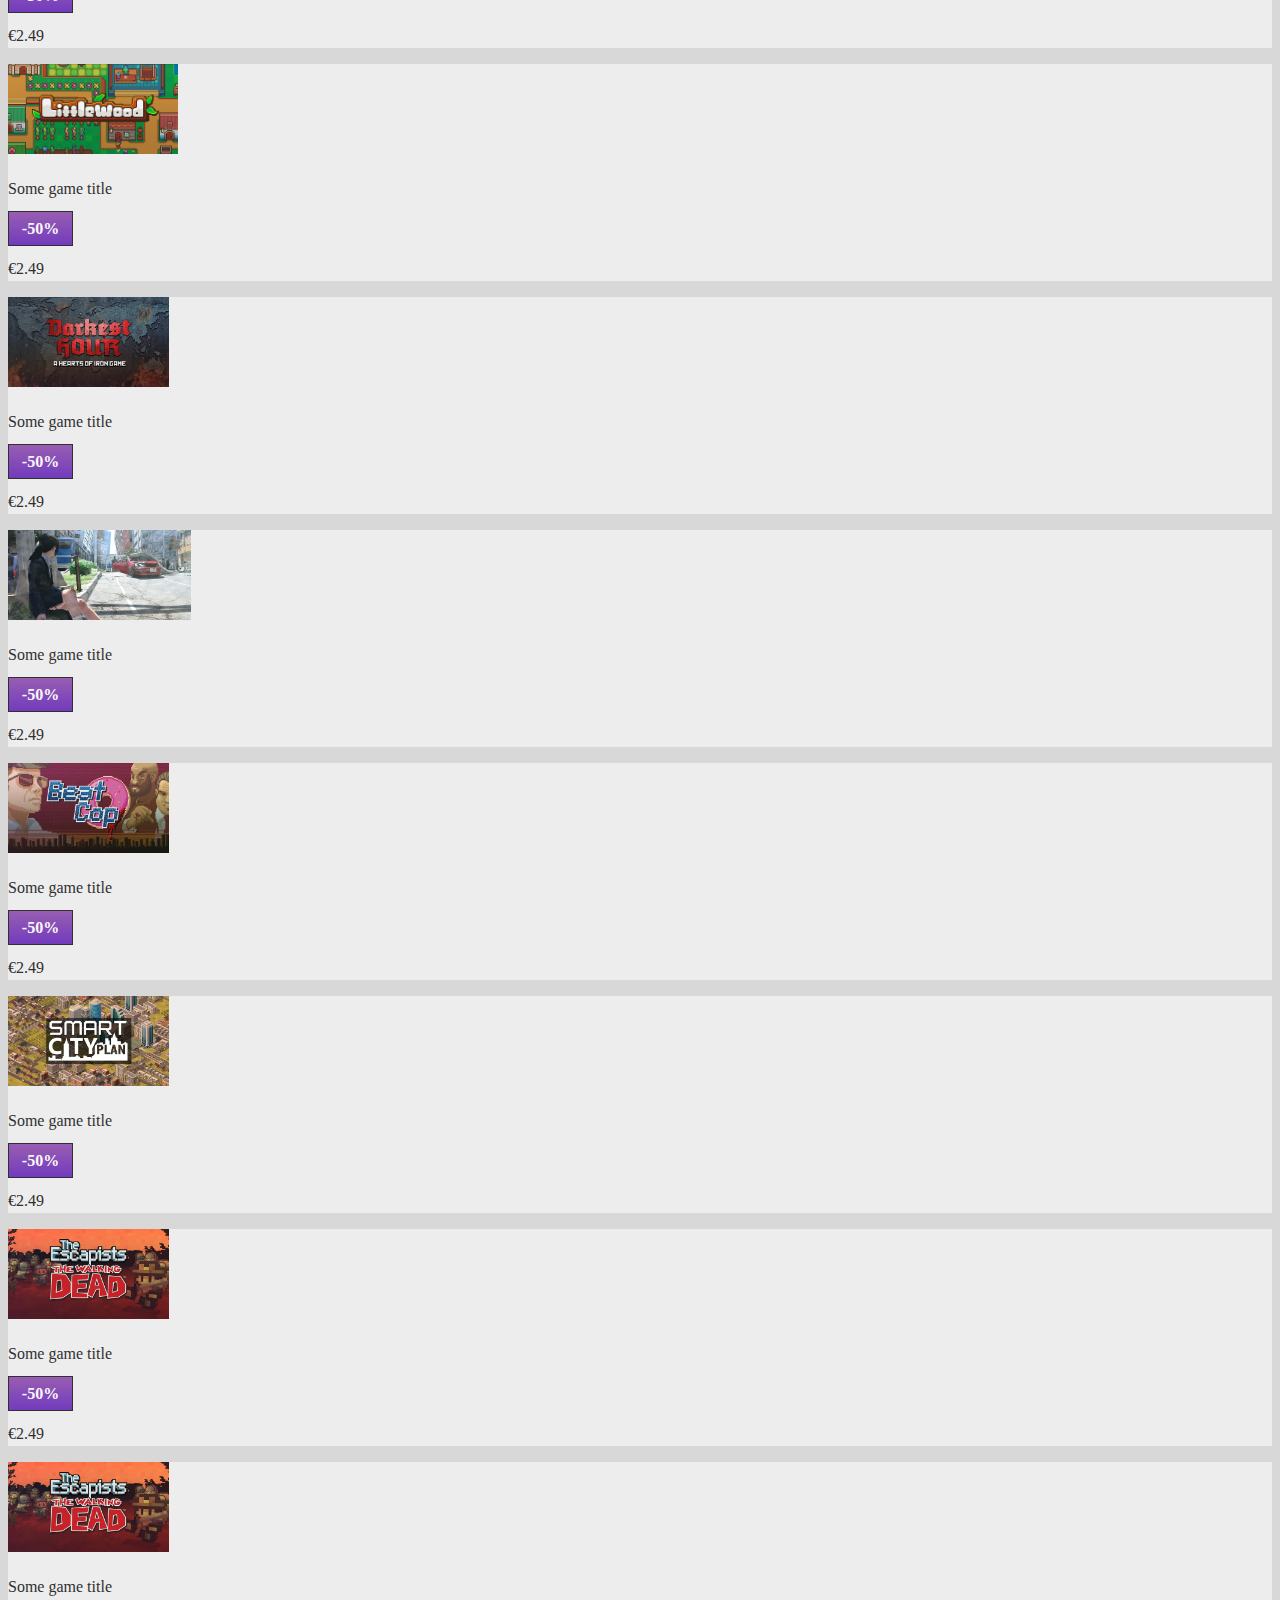
==== commit da5f142a: "customize carousel indicators with animations" ====
--- a/index.html
+++ b/index.html
@@ -606,7 +606,7 @@
       <!-- carousel -->
       <div
         id="featuredDealsCarousel"
-        class="carousel slide"
+        class="carousel slide mt-5"
         data-ride="carousel"
       >
         <ol class="carousel-indicators">
@@ -633,122 +633,7 @@
         </ol>
 
         <div class="carousel-inner">
-          <!-- carousel item mobile 1 card lunga -->
-          <div class="crousel-item active">
-            <div class="vertical-card overlay-pink">
-              <img
-                src="gog-assets/vertical/01.jpg"
-                class="d-block w-100 img-vertical"
-                alt=""
-              />
-              <div
-                class="vertical-card-inner d-flex flex-column justify-content-between"
-              >
-                <h6 class="vertical-card-heading">Weekly Sale</h6>
-                <p
-                  class="lead vertical-card-discount text-warning font-weight-bold"
-                >
-                  up to
-                  <span
-                    class="vertical-card-discount-amout d-block display-4 font-weight-bold"
-                    >-90%</span
-                  >
-                </p>
-                <p class="vertical-card-sale-time">2D, 21H 03M 04S left</p>
-                <button class="btn btn-outline-light vertical-card-btn">
-                  Browse Deals
-                </button>
-              </div>
-            </div>
-          </div>
-          <div class="crousel-item">
-            <div class="vertical-card overlay-violet">
-              <img
-                src="gog-assets/vertical/02.jpg"
-                class="d-block w-100 img-vertical"
-                alt=""
-              />
-              <div
-                class="vertical-card-inner d-flex flex-column justify-content-between"
-              >
-                <h6 class="vertical-card-heading">Midweek Sale</h6>
-                <p
-                  class="lead vertical-card-discount text-warning font-weight-bold"
-                >
-                  up to
-                  <span
-                    class="vertical-card-discount-amout d-block display-4 font-weight-bold"
-                    >-90%</span
-                  >
-                </p>
-                <p class="vertical-card-sale-time">2D, 21H 03M 04S left</p>
-                <button class="btn btn-outline-light vertical-card-btn">
-                  Browse Deals
-                </button>
-              </div>
-            </div>
-          </div>
-          <div class="crousel-item">
-            <div class="vertical-card overlay-light-blue">
-              <img
-                src="gog-assets/vertical/03.jpg"
-                class="d-block w-100 img-vertical"
-                alt=""
-              />
-              <div
-                class="vertical-card-inner d-flex flex-column justify-content-between"
-              >
-                <h6 class="vertical-card-heading">Weekly Sale</h6>
-                <p
-                  class="lead vertical-card-discount text-warning font-weight-bold"
-                >
-                  up to
-                  <span
-                    class="vertical-card-discount-amout d-block display-4 font-weight-bold"
-                    >-90%</span
-                  >
-                </p>
-                <p class="vertical-card-sale-time">2D, 21H 03M 04S left</p>
-                <button class="btn btn-outline-light vertical-card-btn">
-                  Browse Deals
-                </button>
-              </div>
-            </div>
-          </div>
-          <div class="crousel-item">
-            <div class="vertical-card overlay-grey">
-              <img
-                src="gog-assets/vertical/04.jpg"
-                class="d-block w-100 img-vertical"
-                alt=""
-              />
-              <div
-                class="vertical-card-inner d-flex flex-column justify-content-between"
-              >
-                <h6 class="vertical-card-heading">Weekly Sale</h6>
-                <p
-                  class="lead vertical-card-discount text-warning font-weight-bold"
-                >
-                  up to
-                  <span
-                    class="vertical-card-discount-amout d-block display-4 font-weight-bold"
-                    >-90%</span
-                  >
-                </p>
-                <p class="vertical-card-sale-time">2D, 21H 03M 04S left</p>
-                <button class="btn btn-outline-light vertical-card-btn">
-                  Browse Deals
-                </button>
-              </div>
-            </div>
-          </div>
-
-          <!-- carousel item md 2 card lunghe -->
-          <div class="crousel-item active"></div>
-          <div class="crousel-item"></div>
-
-          <!-- carousel lg -->
-          <!-- carouslel item 0 -->
+          <!-- carouslel item 0 card verticali-->
           <div class="carousel-item active">
             <div class="row">
               <div class="col">
--- a/style.css
+++ b/style.css
@@ -292,8 +292,49 @@
 }
 
 .carousel-indicators {
-  bottom: -15%;
-}
+  top: -8%;
+}
+
+.carousel-indicators li {
+  height: 9px;
+  width: 40px;
+}
+
+/* .carousel-indicators li.active {
+  background-color: #723bbd;
+}
+.carousel-indicators li {
+  transition: background 0.4s ease;
+} */
+.carousel-indicators li {
+  position: relative;
+}
+.carousel-indicators li::after {
+  content: '';
+  position: absolute;
+  top: 0;
+  right: 0;
+  bottom: 0;
+  left: 0;
+  background: #723bbd;
+  width: 0%;
+  z-index: 3;
+}
+.carousel-indicators li.active::after {
+  animation: slide-loading;
+  animation-duration: 5000ms;
+}
+
+@keyframes slide-loading {
+  from {
+    width: 0%;
+  }
+
+  to {
+    width: 100%;
+  }
+}
+
 /* overlays */
 .vertical-card {
   position: relative;
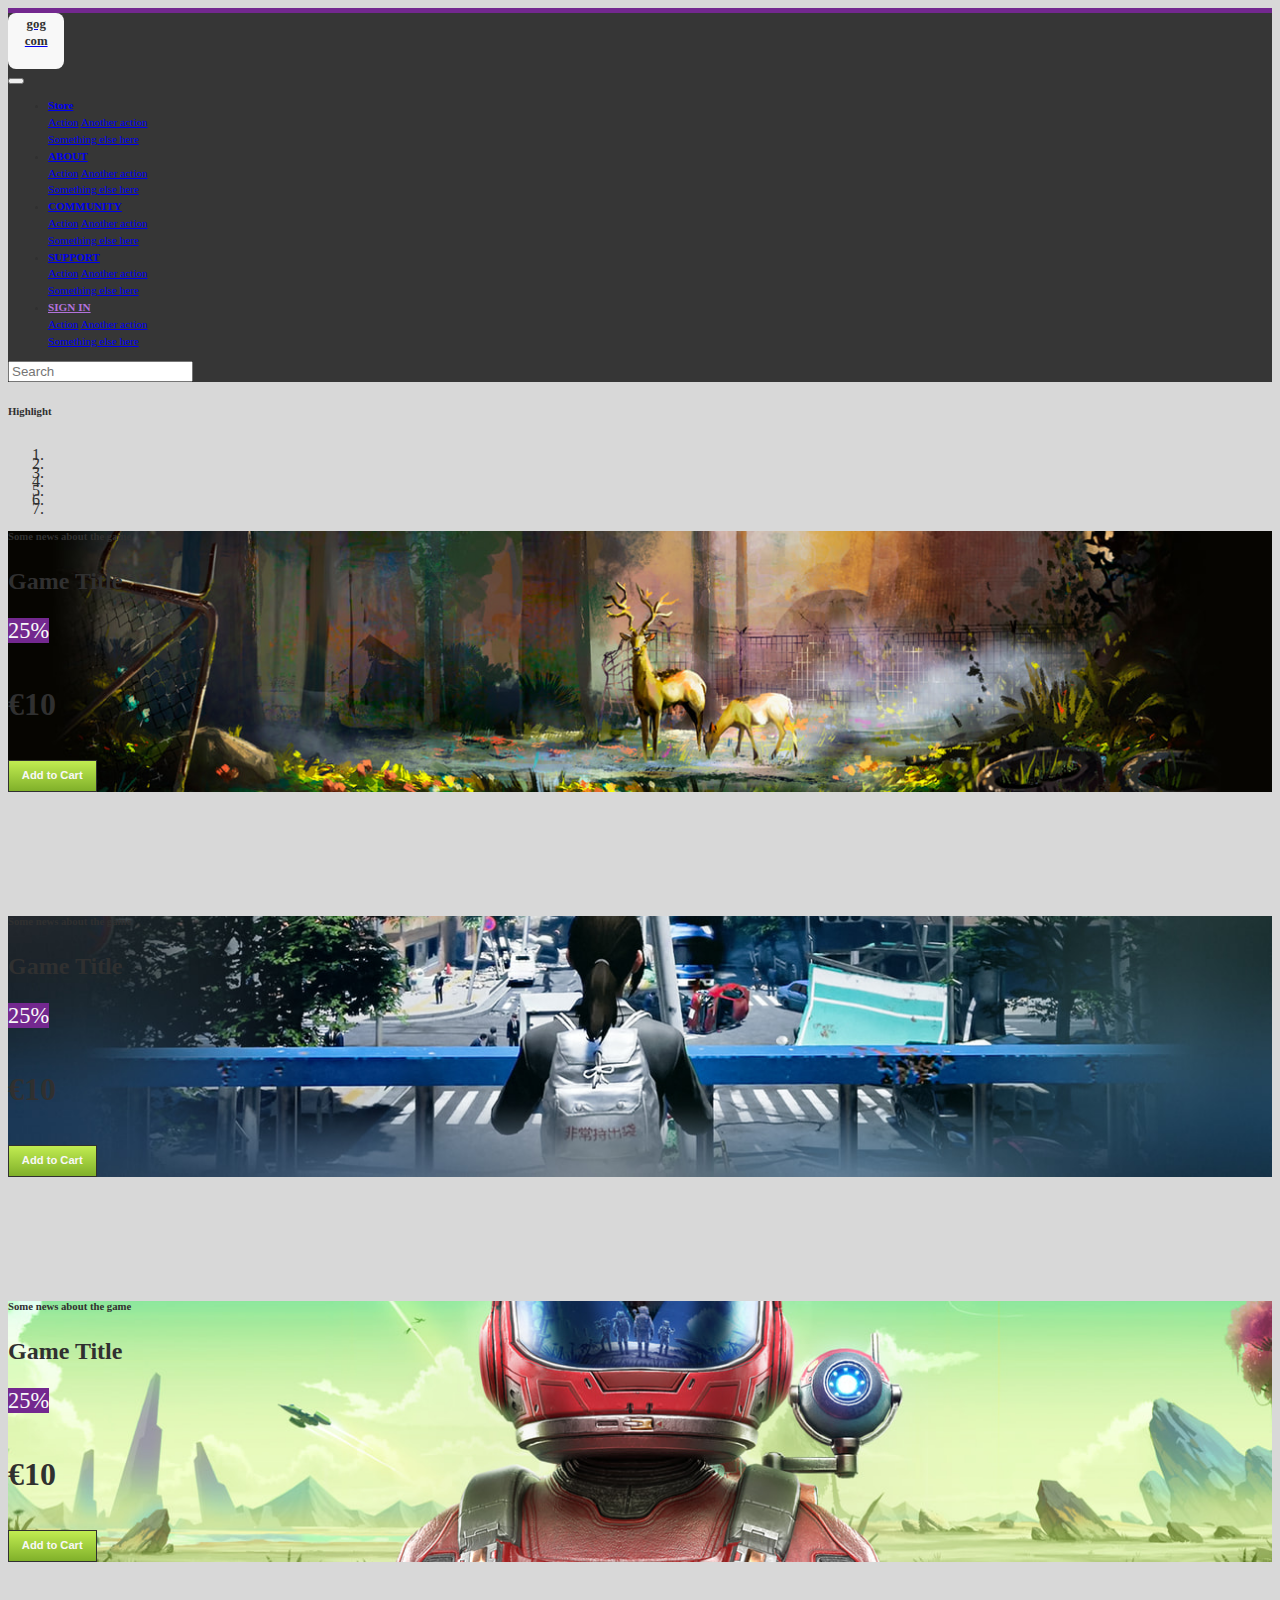
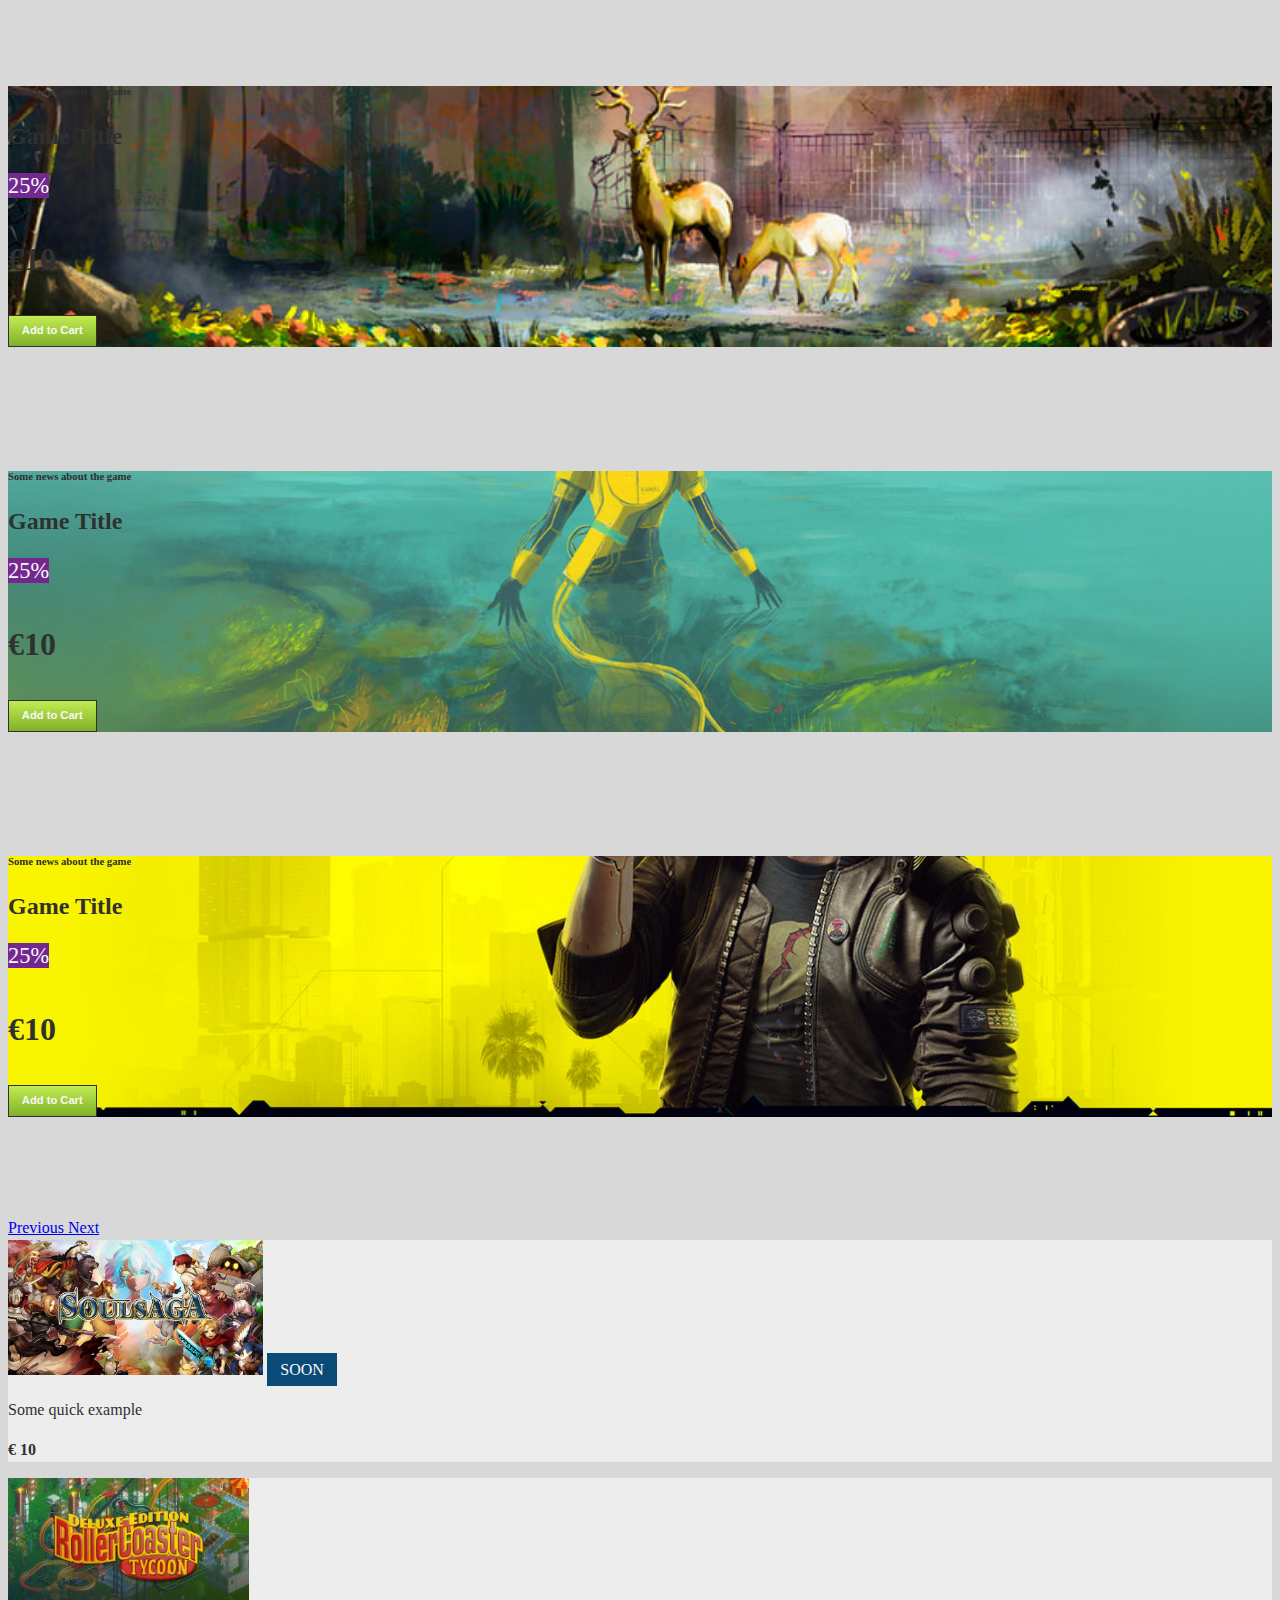
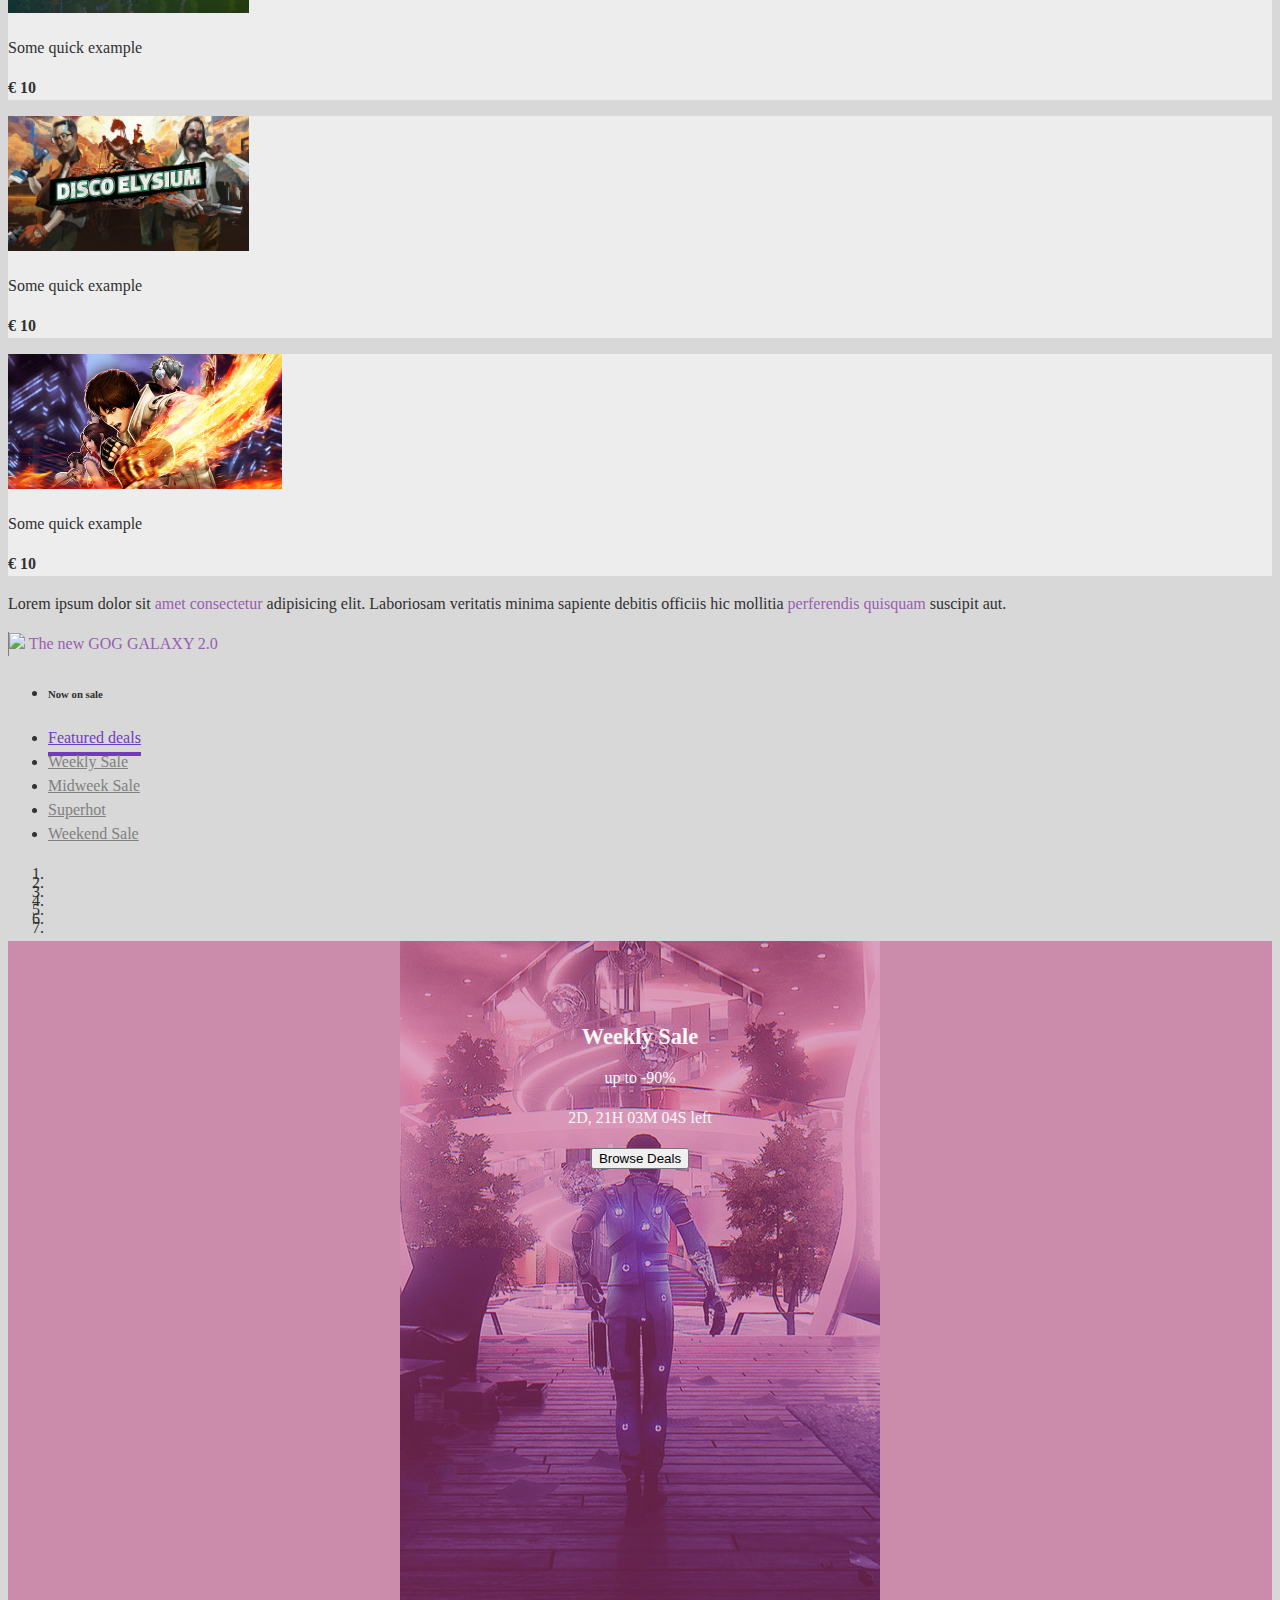
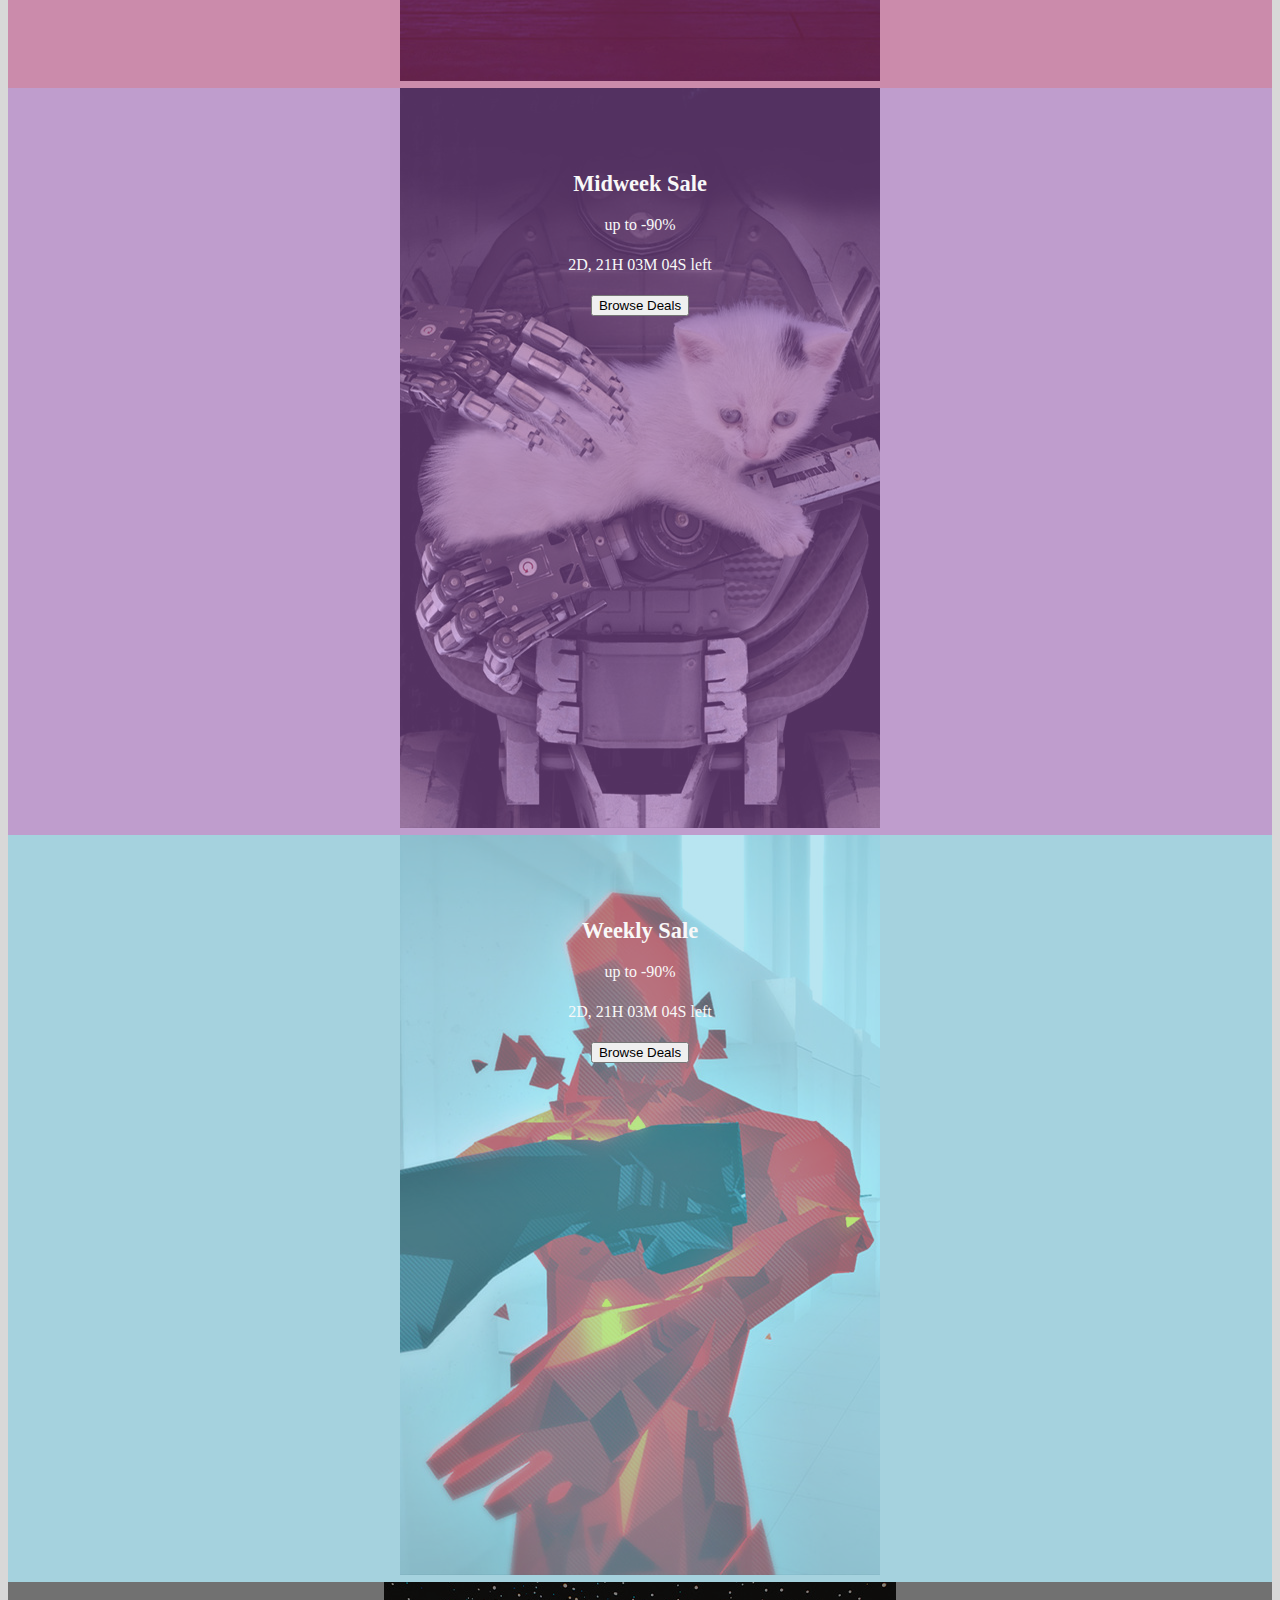
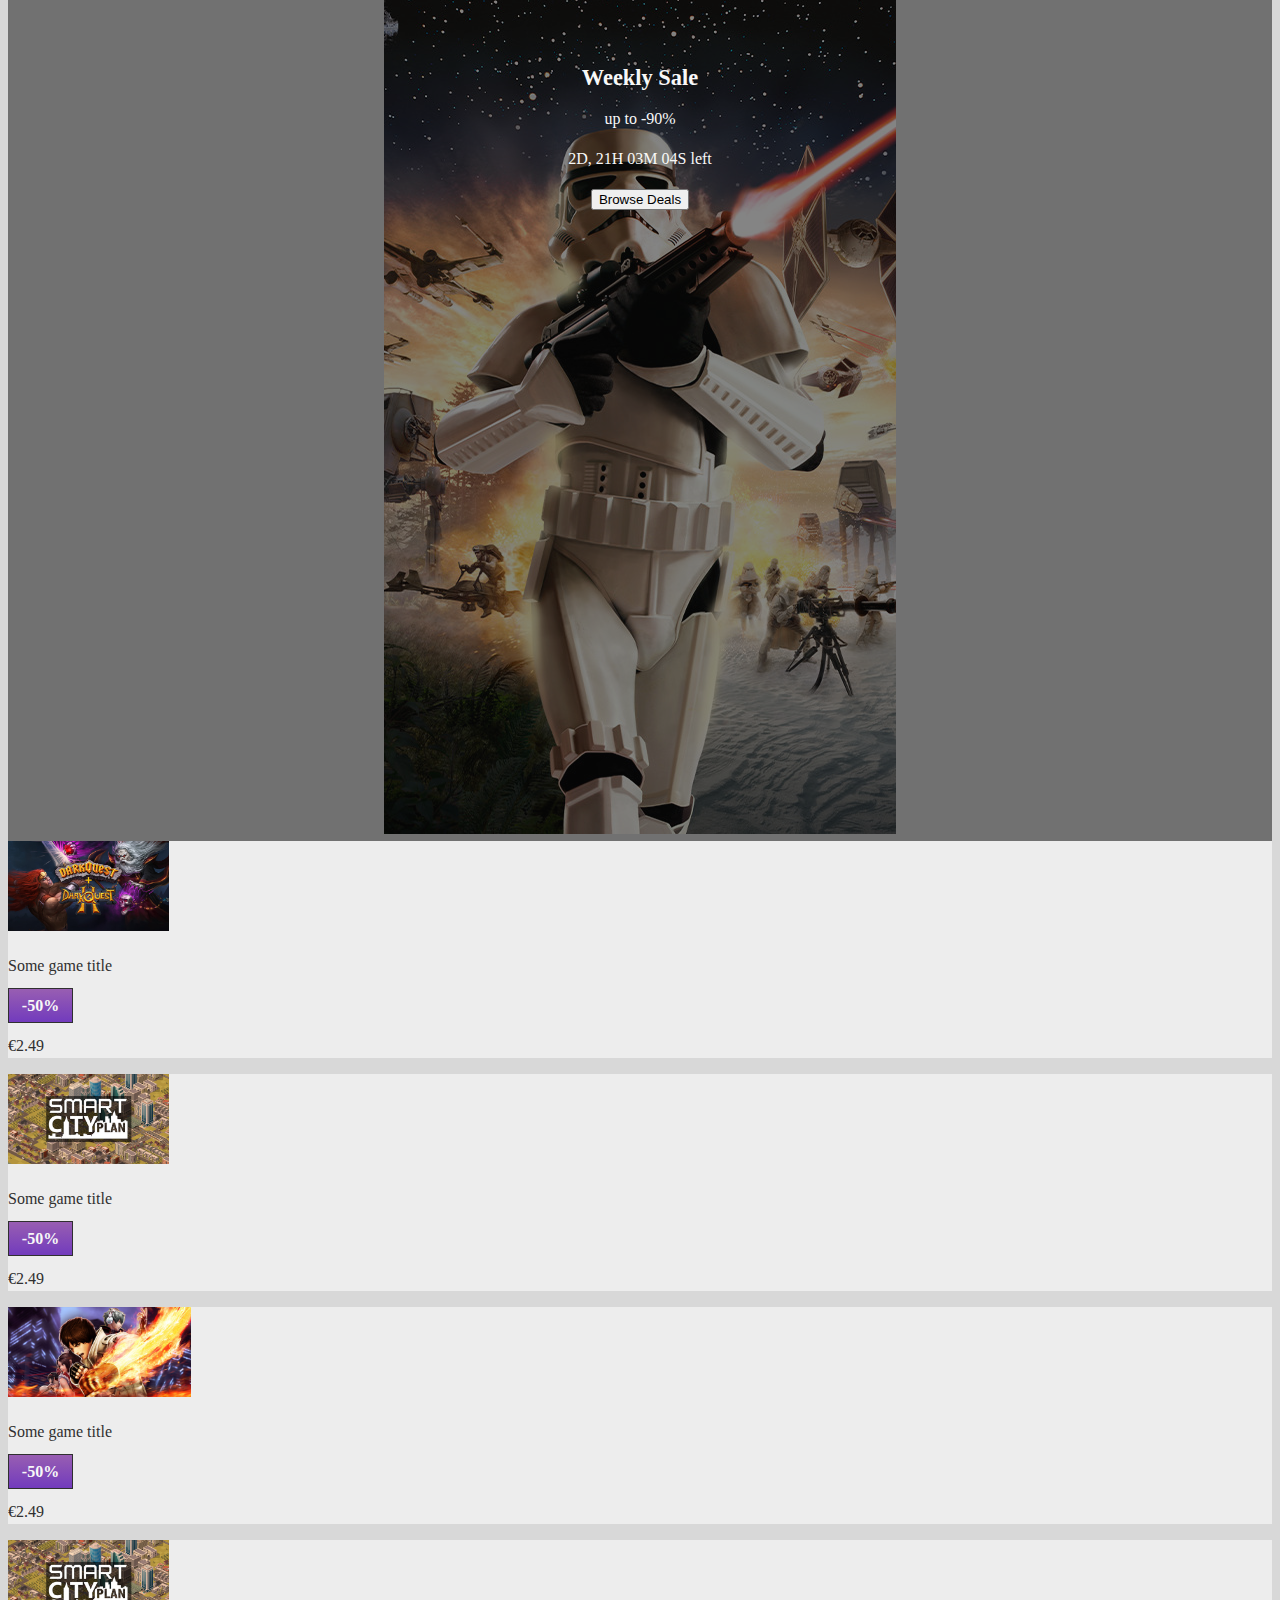
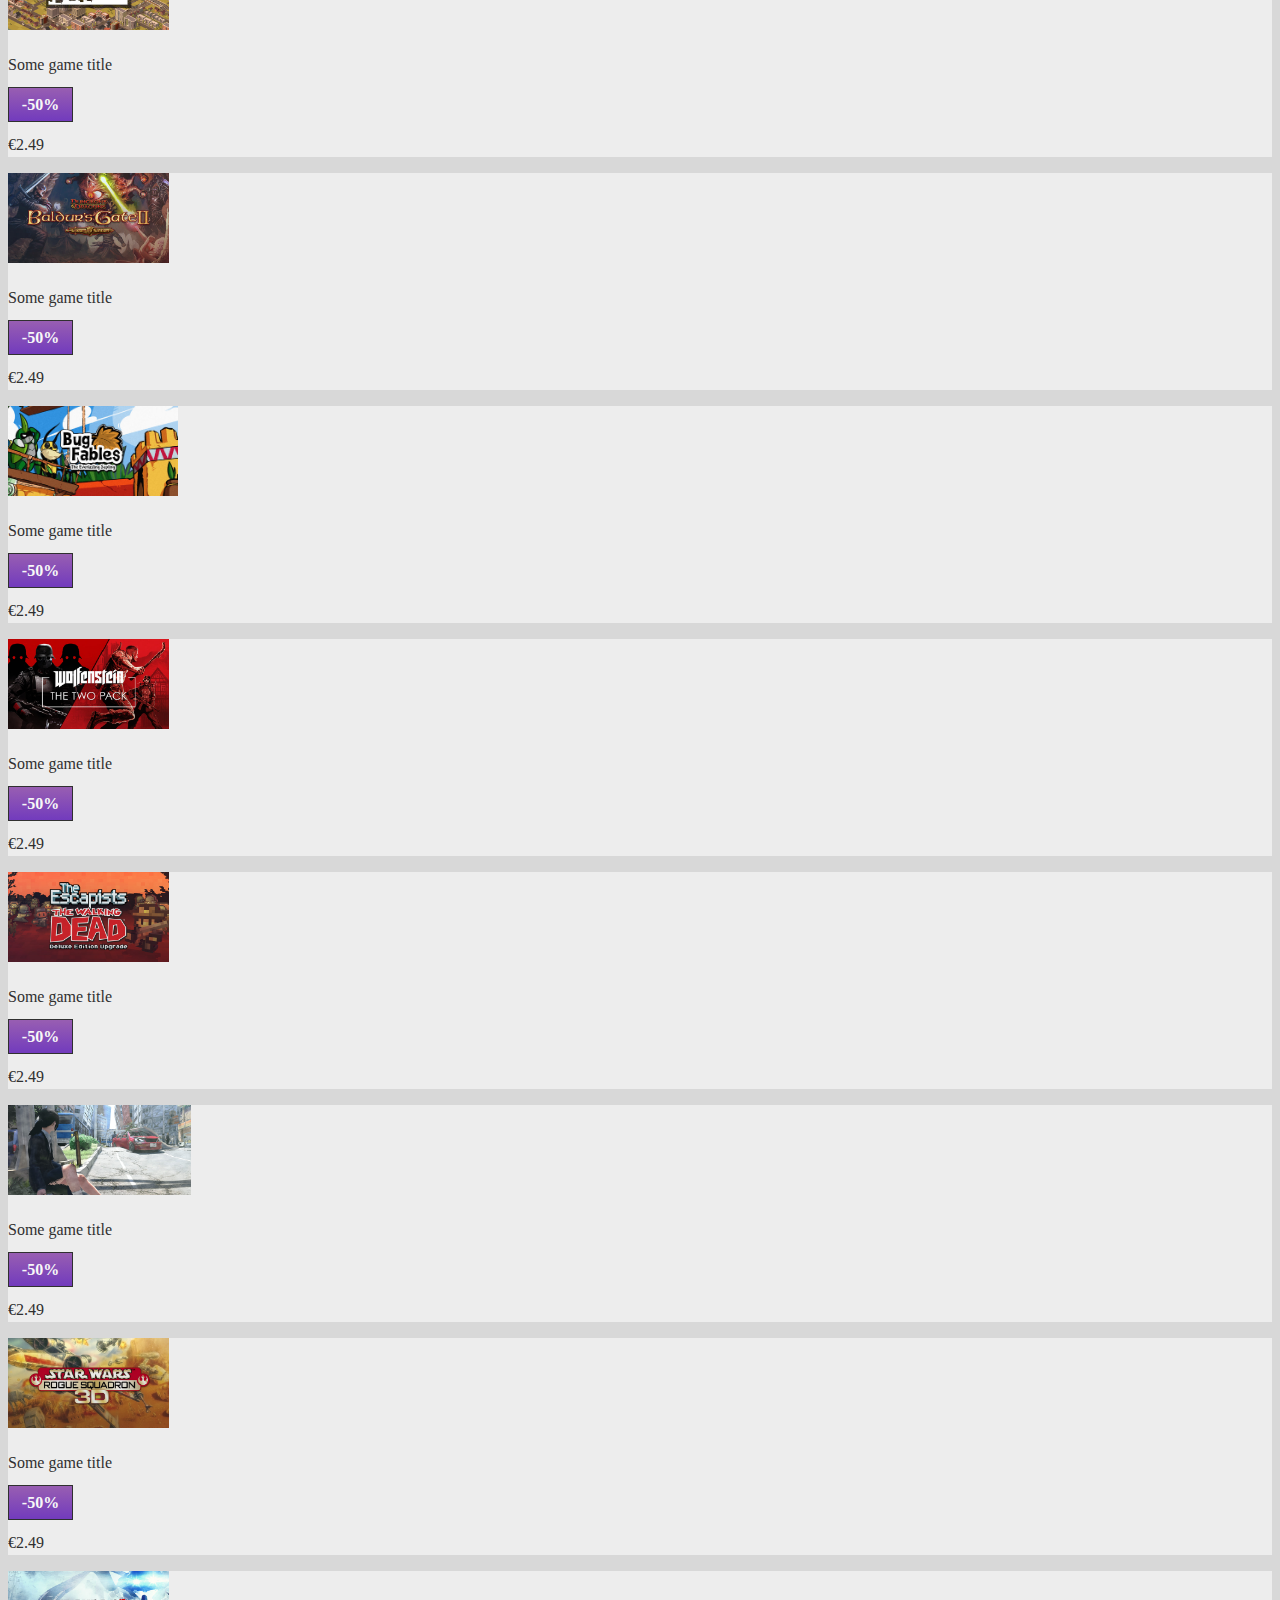
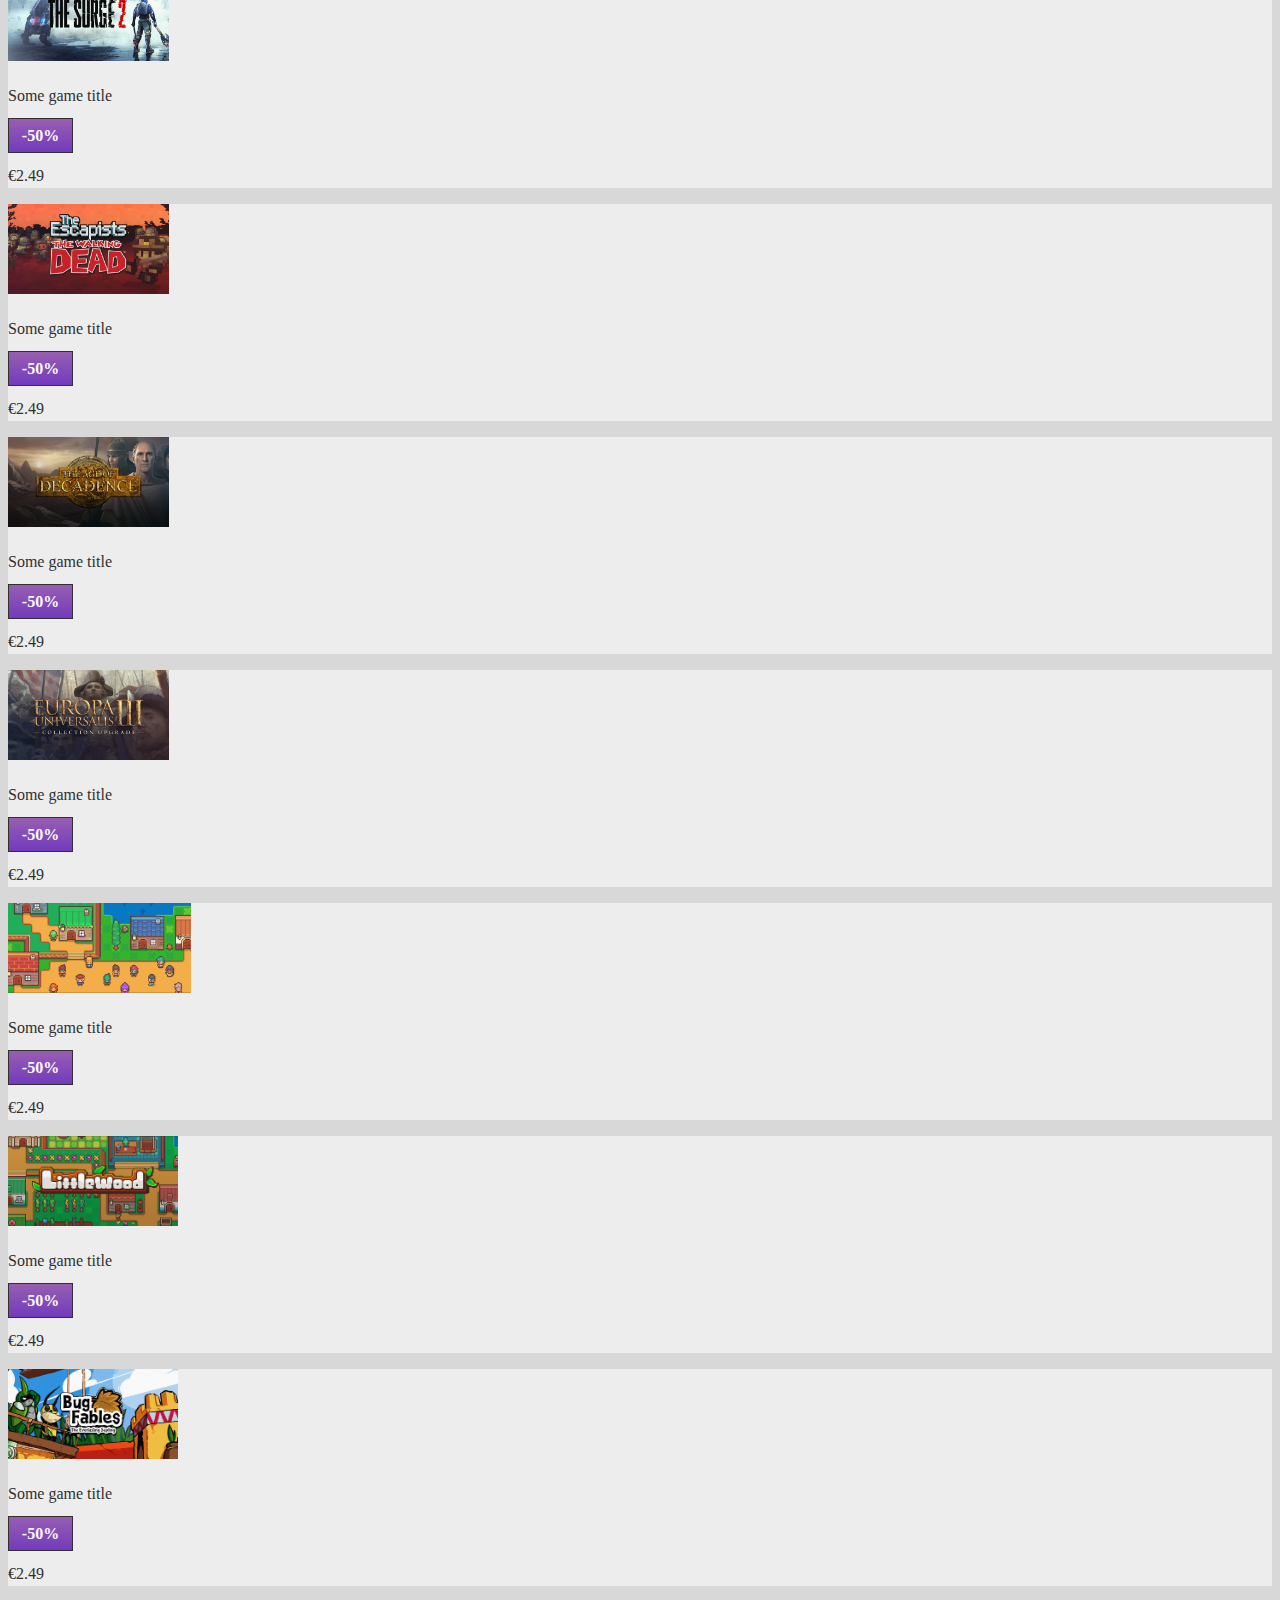
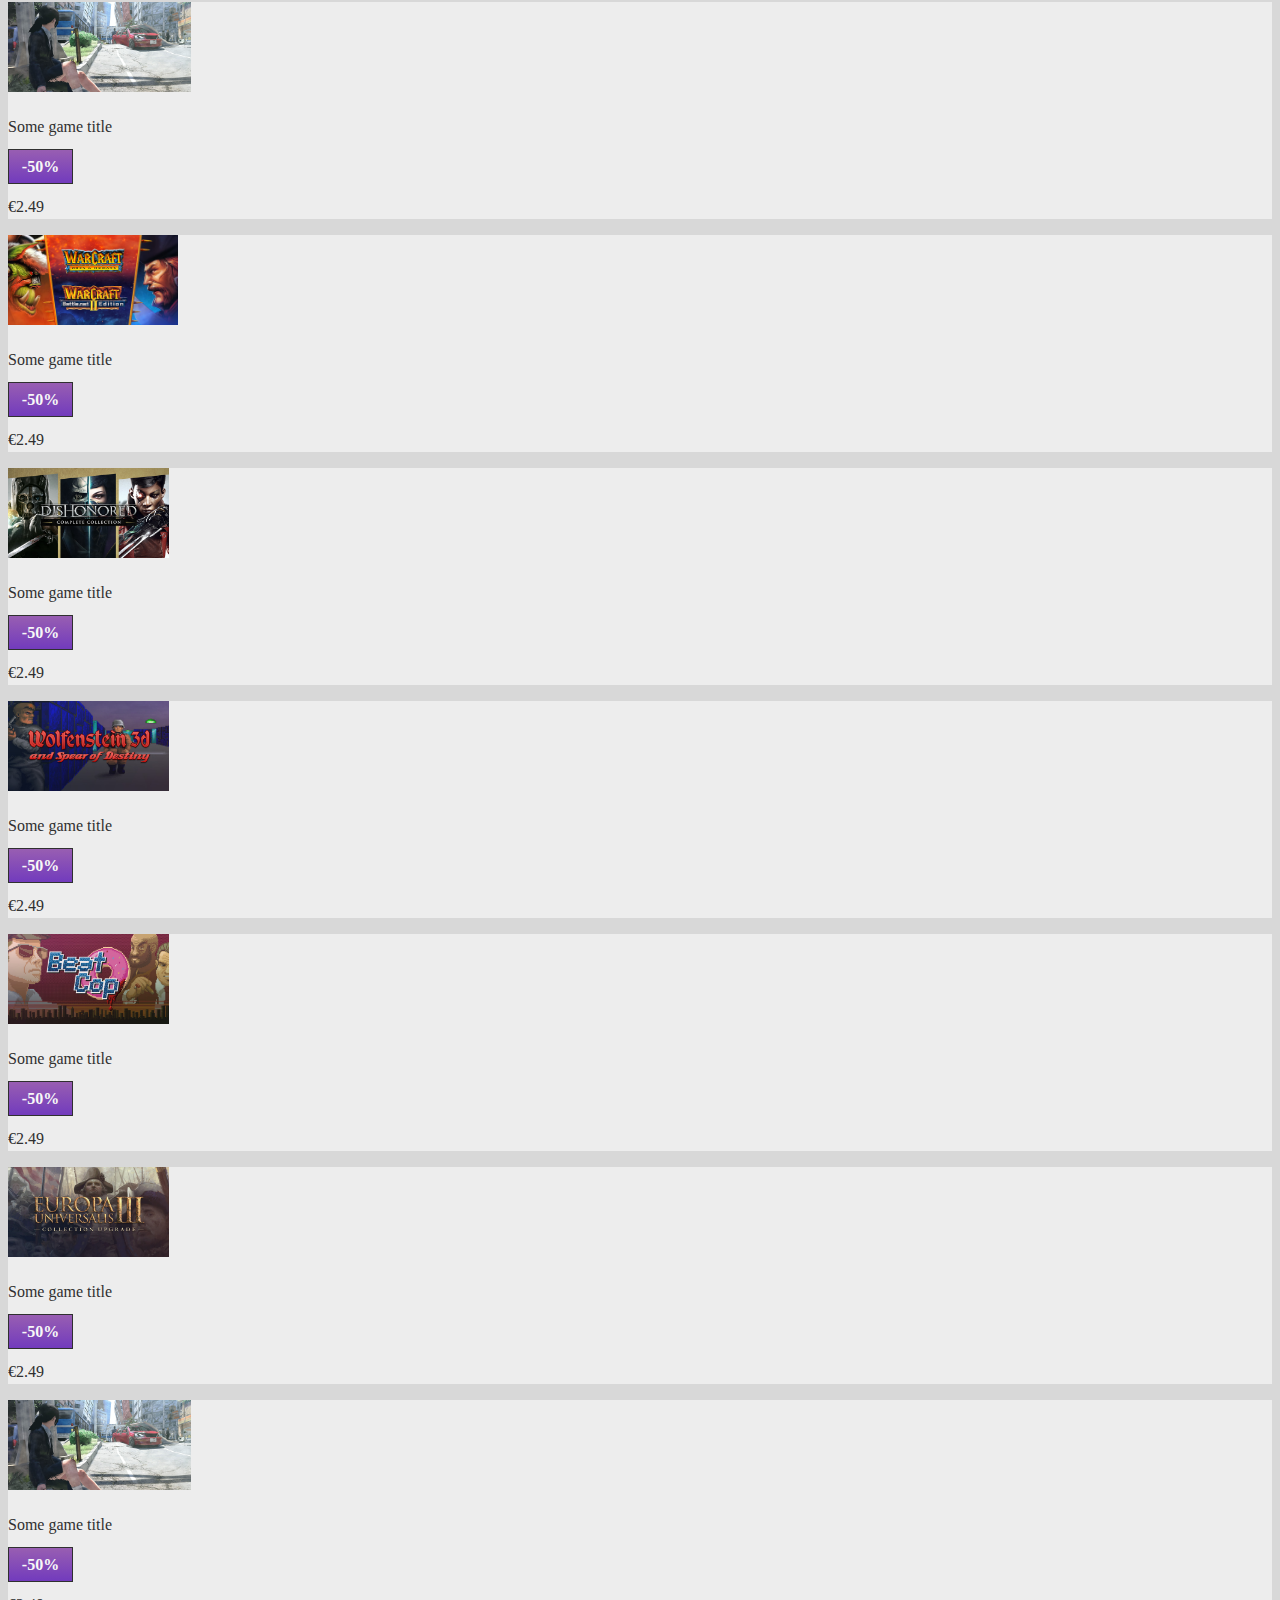
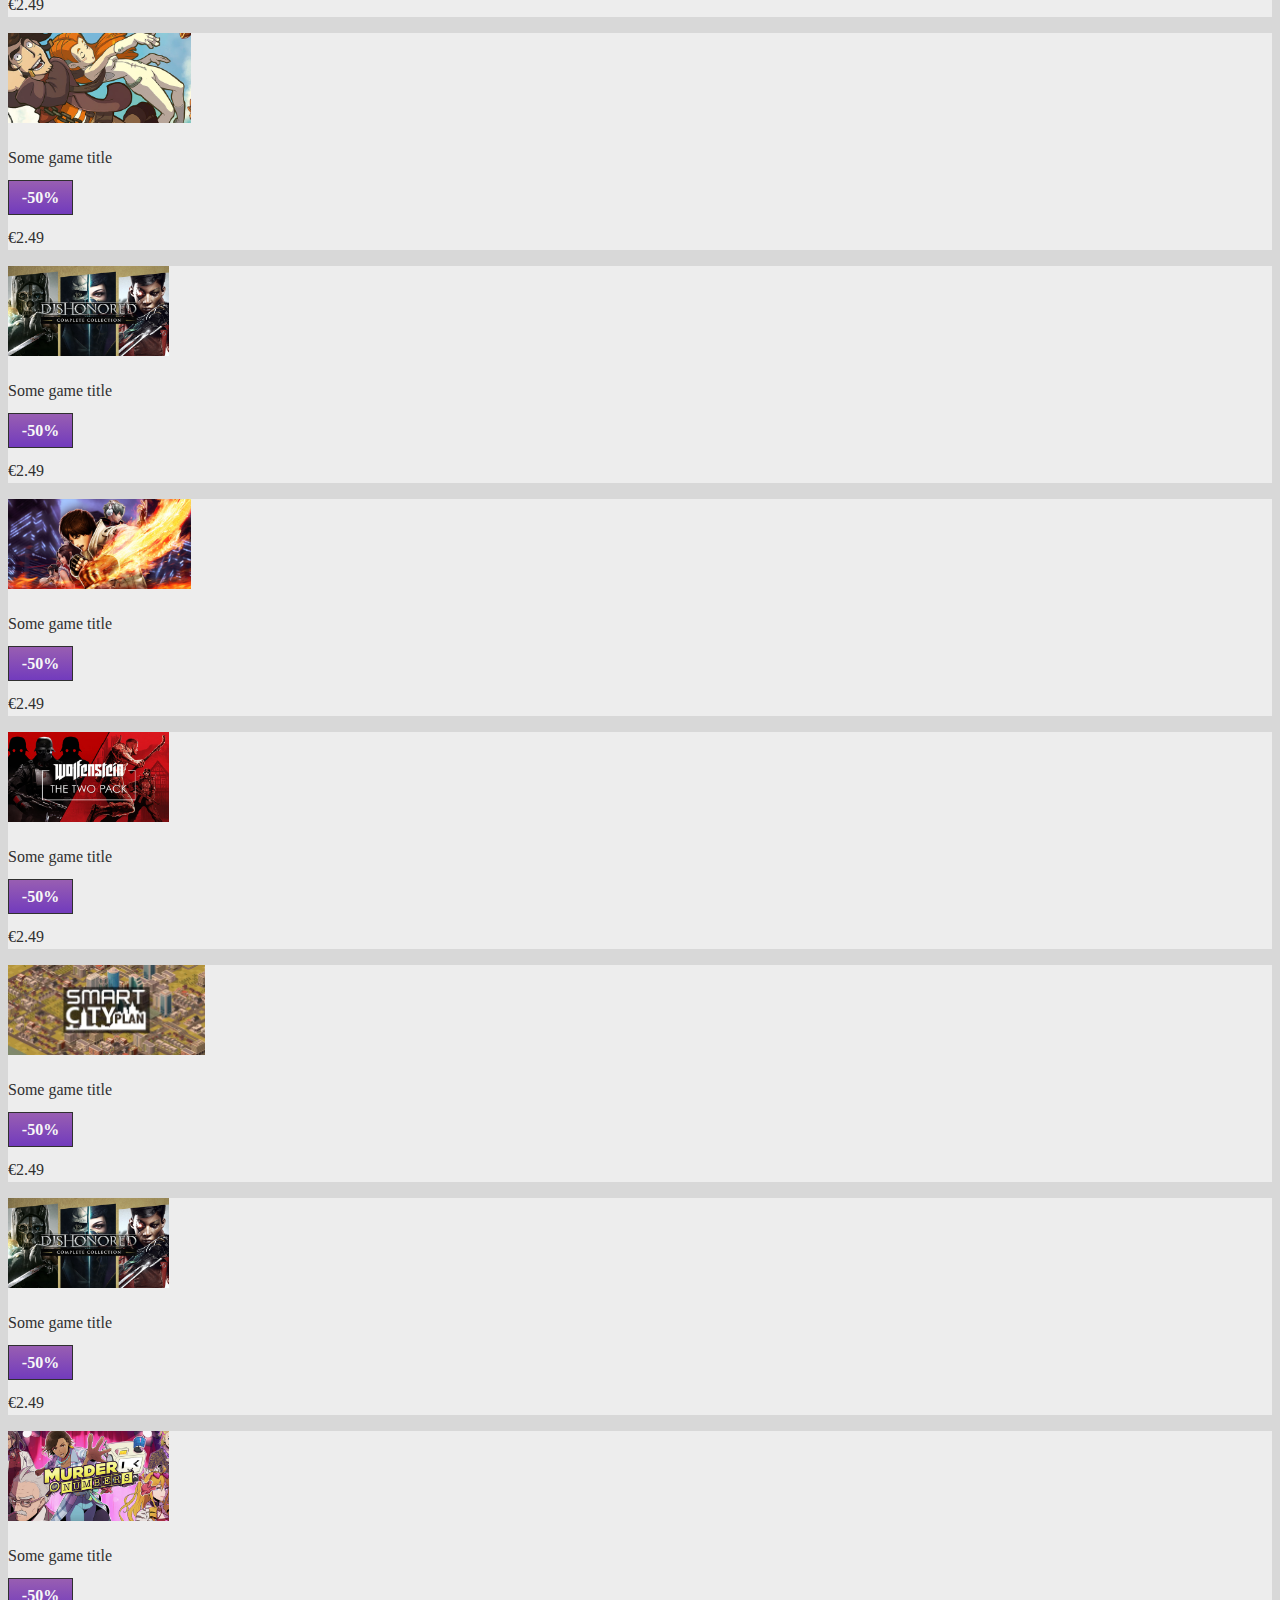
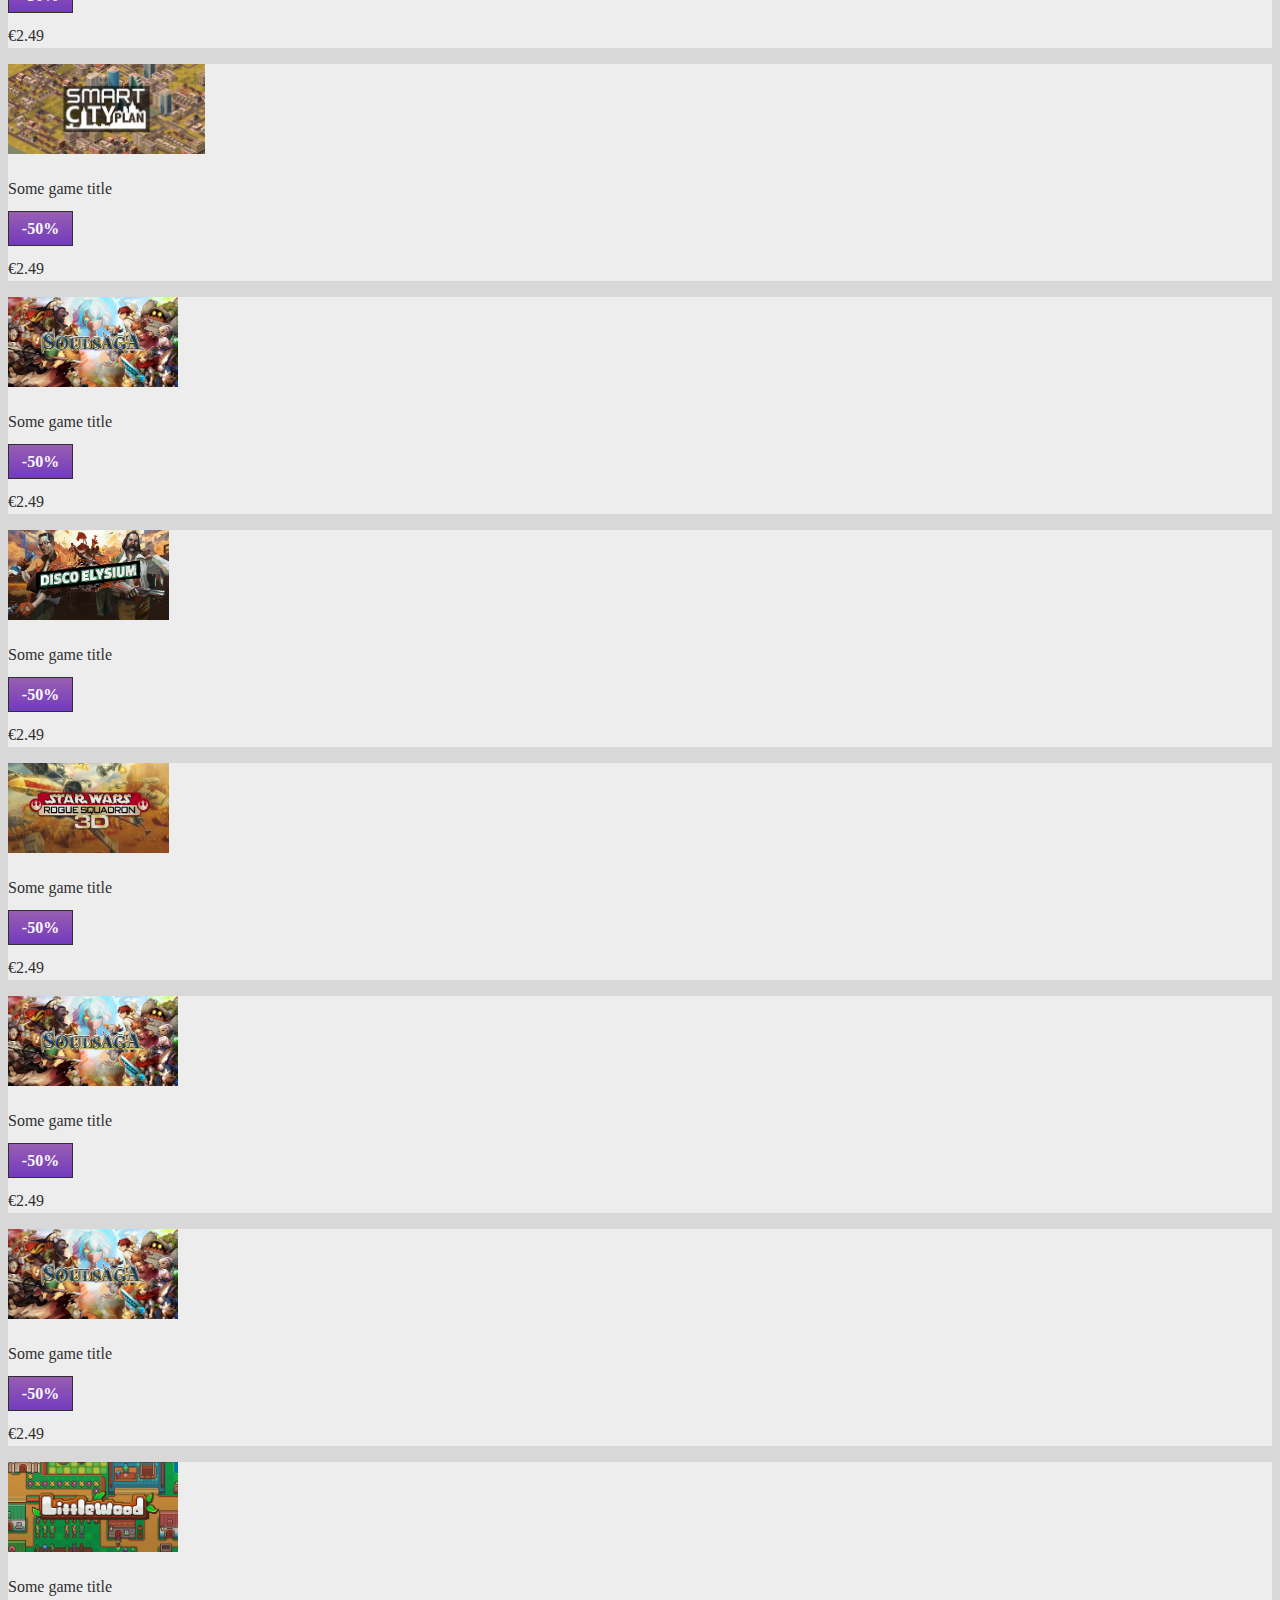
==== commit f82423b1: "implement nagivation bar for carousels via js" ====
--- a/index.html
+++ b/index.html
@@ -603,18 +603,13 @@
         </li>
       </ul>
 
-      <!-- carousel -->
+      <!-- carousel featured-->
       <div
         id="featuredDealsCarousel"
         class="carousel slide mt-5"
         data-ride="carousel"
       >
         <ol class="carousel-indicators">
-          <!-- indicators per xs-sm -->
-
-          <!-- indicators per md -->
-
-          <!-- indicators per lg -->
           <li
             data-target="#featuredDealsCarousel"
             data-slide-to="0"
@@ -634,7 +629,7 @@
 
         <div class="carousel-inner">
           <!-- carouslel item 0 card verticali-->
-          <div class="carousel-item active">
+          <div class="carousel-item active" id="firstCarouselItem">
             <div class="row">
               <div class="col">
                 <div class="vertical-card overlay-pink">
@@ -1173,13 +1168,6 @@
                   </div>
                 </div>
               </div>
-              <div class="col-12 col-md-3"></div>
-              <div class="col-12 col-md-3"></div>
-              <div class="col-12 col-md-3"></div>
-              <div class="col-12 col-md-3"></div>
-              <div class="col-12 col-md-3"></div>
-              <div class="col-12 col-md-3"></div>
-              <div class="col-12 col-md-3"></div>
             </div>
           </div>
           <!-- carouslel item 2 -->
@@ -1609,13 +1597,6 @@
                   </div>
                 </div>
               </div>
-              <div class="col-12 col-md-3"></div>
-              <div class="col-12 col-md-3"></div>
-              <div class="col-12 col-md-3"></div>
-              <div class="col-12 col-md-3"></div>
-              <div class="col-12 col-md-3"></div>
-              <div class="col-12 col-md-3"></div>
-              <div class="col-12 col-md-3"></div>
             </div>
           </div>
           <!-- carouslel item 3 -->
@@ -2045,13 +2026,6 @@
                   </div>
                 </div>
               </div>
-              <div class="col-12 col-md-3"></div>
-              <div class="col-12 col-md-3"></div>
-              <div class="col-12 col-md-3"></div>
-              <div class="col-12 col-md-3"></div>
-              <div class="col-12 col-md-3"></div>
-              <div class="col-12 col-md-3"></div>
-              <div class="col-12 col-md-3"></div>
             </div>
           </div>
           <!-- carouslel item 4 -->
@@ -2481,13 +2455,6 @@
                   </div>
                 </div>
               </div>
-              <div class="col-12 col-md-3"></div>
-              <div class="col-12 col-md-3"></div>
-              <div class="col-12 col-md-3"></div>
-              <div class="col-12 col-md-3"></div>
-              <div class="col-12 col-md-3"></div>
-              <div class="col-12 col-md-3"></div>
-              <div class="col-12 col-md-3"></div>
             </div>
           </div>
           <!-- carouslel item 5 -->
@@ -2917,13 +2884,6 @@
                   </div>
                 </div>
               </div>
-              <div class="col-12 col-md-3"></div>
-              <div class="col-12 col-md-3"></div>
-              <div class="col-12 col-md-3"></div>
-              <div class="col-12 col-md-3"></div>
-              <div class="col-12 col-md-3"></div>
-              <div class="col-12 col-md-3"></div>
-              <div class="col-12 col-md-3"></div>
             </div>
           </div>
           <!-- carouslel item 6 -->
@@ -3353,13 +3313,6 @@
                   </div>
                 </div>
               </div>
-              <div class="col-12 col-md-3"></div>
-              <div class="col-12 col-md-3"></div>
-              <div class="col-12 col-md-3"></div>
-              <div class="col-12 col-md-3"></div>
-              <div class="col-12 col-md-3"></div>
-              <div class="col-12 col-md-3"></div>
-              <div class="col-12 col-md-3"></div>
             </div>
           </div>
         </div>
@@ -3382,6 +3335,10931 @@
           <span class="sr-only">Next</span>
         </a>
       </div>
+
+      <!-- carousel weekly sale -->
+      <div
+        id="weekly-sale-carousel"
+        class="carousel slide mt-5 d-none"
+        data-ride="carousel"
+      >
+        <ol class="carousel-indicators">
+          <li
+            data-target="#weekly-sale-carousel"
+            data-slide-to="0"
+            class="active"
+          ></li>
+          <li
+            data-target="#weekly-sale-carousel"
+            class=""
+            data-slide-to="1"
+          ></li>
+          <li data-target="#weekly-sale-carousel" data-slide-to="2"></li>
+          <li data-target="#weekly-sale-carousel" data-slide-to="3"></li>
+          <li data-target="#weekly-sale-carousel" data-slide-to="4"></li>
+          <li data-target="#weekly-sale-carousel" data-slide-to="5"></li>
+          <li data-target="#weekly-sale-carousel" data-slide-to="6"></li>
+        </ol>
+
+        <div class="carousel-inner">
+          <!-- carouslel item 0 card verticali-->
+          <div class="carousel-item active" id="firstCarouselItem">
+            <div class="row">
+              <div class="col">
+                <div class="vertical-card overlay-pink">
+                  <img
+                    src="gog-assets/vertical/01.jpg"
+                    class="d-block w-100 img-vertical"
+                    alt=""
+                  />
+                  <div
+                    class="vertical-card-inner d-flex flex-column justify-content-between"
+                  >
+                    <h6 class="vertical-card-heading">Weekly Sale</h6>
+                    <p
+                      class="lead vertical-card-discount text-warning font-weight-bold"
+                    >
+                      up to
+                      <span
+                        class="vertical-card-discount-amout d-block display-4 font-weight-bold"
+                        >-90%</span
+                      >
+                    </p>
+                    <p class="vertical-card-sale-time">2D, 21H 03M 04S left</p>
+                    <button class="btn btn-outline-light vertical-card-btn">
+                      Browse Deals
+                    </button>
+                  </div>
+                </div>
+              </div>
+              <div class="col">
+                <div class="vertical-card overlay-violet">
+                  <img
+                    src="gog-assets/vertical/02.jpg"
+                    class="d-block w-100 img-vertical"
+                    alt=""
+                  />
+                  <div
+                    class="vertical-card-inner d-flex flex-column justify-content-between"
+                  >
+                    <h6 class="vertical-card-heading">Midweek Sale</h6>
+                    <p
+                      class="lead vertical-card-discount text-warning font-weight-bold"
+                    >
+                      up to
+                      <span
+                        class="vertical-card-discount-amout d-block display-4 font-weight-bold"
+                        >-90%</span
+                      >
+                    </p>
+                    <p class="vertical-card-sale-time">2D, 21H 03M 04S left</p>
+                    <button class="btn btn-outline-light vertical-card-btn">
+                      Browse Deals
+                    </button>
+                  </div>
+                </div>
+              </div>
+              <div class="col">
+                <div class="vertical-card overlay-light-blue">
+                  <img
+                    src="gog-assets/vertical/03.jpg"
+                    class="d-block w-100 img-vertical"
+                    alt=""
+                  />
+                  <div
+                    class="vertical-card-inner d-flex flex-column justify-content-between"
+                  >
+                    <h6 class="vertical-card-heading">Weekly Sale</h6>
+                    <p
+                      class="lead vertical-card-discount text-warning font-weight-bold"
+                    >
+                      up to
+                      <span
+                        class="vertical-card-discount-amout d-block display-4 font-weight-bold"
+                        >-90%</span
+                      >
+                    </p>
+                    <p class="vertical-card-sale-time">2D, 21H 03M 04S left</p>
+                    <button class="btn btn-outline-light vertical-card-btn">
+                      Browse Deals
+                    </button>
+                  </div>
+                </div>
+              </div>
+              <div class="col">
+                <div class="vertical-card overlay-grey">
+                  <img
+                    src="gog-assets/vertical/04.jpg"
+                    class="d-block w-100 img-vertical"
+                    alt=""
+                  />
+                  <div
+                    class="vertical-card-inner d-flex flex-column justify-content-between"
+                  >
+                    <h6 class="vertical-card-heading">Weekly Sale</h6>
+                    <p
+                      class="lead vertical-card-discount text-warning font-weight-bold"
+                    >
+                      up to
+                      <span
+                        class="vertical-card-discount-amout d-block display-4 font-weight-bold"
+                        >-90%</span
+                      >
+                    </p>
+                    <p class="vertical-card-sale-time">2D, 21H 03M 04S left</p>
+                    <button class="btn btn-outline-light vertical-card-btn">
+                      Browse Deals
+                    </button>
+                  </div>
+                </div>
+              </div>
+            </div>
+          </div>
+          <!-- carouslel item 1 -->
+          <div class="carousel-item">
+            <div class="row">
+              <div class="col-12 col-md-3">
+                <div class="horizontal-card shadow m-2">
+                  <img
+                    src="gog-assets/tile (1).jpg"
+                    class="d-block w-100 img-horizontal"
+                    alt=""
+                  />
+                  <div class="horizontal-card-body p-2">
+                    <p class="horizontal-card-game-title font-weight-bold">
+                      Some game title
+                    </p>
+                    <div class="horizontal-card-footer">
+                      <div
+                        class="row align-items-center justify-content-between no-gutters"
+                      >
+                        <!-- game platforms -->
+                        <div
+                          class="col horizontal-card-game-platforms text-secondary"
+                        >
+                          <i class="fab fa-apple"></i>
+                          <i class="fab fa-windows"></i>
+                        </div>
+                        <!-- pricing -->
+                        <div class="col horizontal-card-game-discount">
+                          <span
+                            class="badge game-add-to-cart-btn-purple horizontal-card-game-discount-badge"
+                            >-50%</span
+                          >
+                        </div>
+                        <div
+                          class="col horizontal-card-game-discount-pricing text-center"
+                        >
+                          <p
+                            class="horizontal-card-game-discount-pricing-price mb-0 mt-2 font-weight-bold w-100 d-inline-block"
+                          >
+                            €2.49
+                          </p>
+                        </div>
+
+                        <!-- buy -->
+                        <div class="col horizontal-card-game-buy">
+                          <button
+                            type="button"
+                            class="btn game-add-to-cart-btn-green w-100"
+                          >
+                            <i class="fas fa-cart-plus"></i>
+                          </button>
+                        </div>
+                      </div>
+                    </div>
+                  </div>
+                </div>
+              </div>
+              <div class="col-12 col-md-3">
+                <div class="horizontal-card shadow m-2">
+                  <img
+                    src="gog-assets/tile (2).jpg"
+                    class="d-block w-100 img-horizontal"
+                    alt=""
+                  />
+                  <div class="horizontal-card-body p-2">
+                    <p class="horizontal-card-game-title font-weight-bold">
+                      Some game title
+                    </p>
+                    <div class="horizontal-card-footer">
+                      <div
+                        class="row align-items-center justify-content-between no-gutters"
+                      >
+                        <!-- game platforms -->
+                        <div
+                          class="col horizontal-card-game-platforms text-secondary"
+                        >
+                          <i class="fab fa-apple"></i>
+                          <i class="fab fa-windows"></i>
+                        </div>
+                        <!-- pricing -->
+                        <div class="col horizontal-card-game-discount">
+                          <span
+                            class="badge game-add-to-cart-btn-purple horizontal-card-game-discount-badge"
+                            >-50%</span
+                          >
+                        </div>
+                        <div
+                          class="col horizontal-card-game-discount-pricing text-center"
+                        >
+                          <p
+                            class="horizontal-card-game-discount-pricing-price mb-0 mt-2 font-weight-bold w-100 d-inline-block"
+                          >
+                            €2.49
+                          </p>
+                        </div>
+
+                        <!-- buy -->
+                        <div class="col horizontal-card-game-buy">
+                          <button
+                            type="button"
+                            class="btn game-add-to-cart-btn-green w-100"
+                          >
+                            <i class="fas fa-cart-plus"></i>
+                          </button>
+                        </div>
+                      </div>
+                    </div>
+                  </div>
+                </div>
+              </div>
+              <div class="col-12 col-md-3">
+                <div class="horizontal-card shadow m-2">
+                  <img
+                    src="gog-assets/tile (21).jpg"
+                    class="d-block w-100 img-horizontal"
+                    alt=""
+                  />
+                  <div class="horizontal-card-body p-2">
+                    <p class="horizontal-card-game-title font-weight-bold">
+                      Some game title
+                    </p>
+                    <div class="horizontal-card-footer">
+                      <div
+                        class="row align-items-center justify-content-between no-gutters"
+                      >
+                        <!-- game platforms -->
+                        <div
+                          class="col horizontal-card-game-platforms text-secondary"
+                        >
+                          <i class="fab fa-apple"></i>
+                          <i class="fab fa-windows"></i>
+                        </div>
+                        <!-- pricing -->
+                        <div class="col horizontal-card-game-discount">
+                          <span
+                            class="badge game-add-to-cart-btn-purple horizontal-card-game-discount-badge"
+                            >-50%</span
+                          >
+                        </div>
+                        <div
+                          class="col horizontal-card-game-discount-pricing text-center"
+                        >
+                          <p
+                            class="horizontal-card-game-discount-pricing-price mb-0 mt-2 font-weight-bold w-100 d-inline-block"
+                          >
+                            €2.49
+                          </p>
+                        </div>
+
+                        <!-- buy -->
+                        <div class="col horizontal-card-game-buy">
+                          <button
+                            type="button"
+                            class="btn game-add-to-cart-btn-green w-100"
+                          >
+                            <i class="fas fa-cart-plus"></i>
+                          </button>
+                        </div>
+                      </div>
+                    </div>
+                  </div>
+                </div>
+              </div>
+              <div class="col-12 col-md-3">
+                <div class="horizontal-card shadow m-2">
+                  <img
+                    src="gog-assets/tile (4).jpg"
+                    class="d-block w-100 img-horizontal"
+                    alt=""
+                  />
+                  <div class="horizontal-card-body p-2">
+                    <p class="horizontal-card-game-title font-weight-bold">
+                      Some game title
+                    </p>
+                    <div class="horizontal-card-footer">
+                      <div
+                        class="row align-items-center justify-content-between no-gutters"
+                      >
+                        <!-- game platforms -->
+                        <div
+                          class="col horizontal-card-game-platforms text-secondary"
+                        >
+                          <i class="fab fa-apple"></i>
+                          <i class="fab fa-windows"></i>
+                        </div>
+                        <!-- pricing -->
+                        <div class="col horizontal-card-game-discount">
+                          <span
+                            class="badge game-add-to-cart-btn-purple horizontal-card-game-discount-badge"
+                            >-50%</span
+                          >
+                        </div>
+                        <div
+                          class="col horizontal-card-game-discount-pricing text-center"
+                        >
+                          <p
+                            class="horizontal-card-game-discount-pricing-price mb-0 mt-2 font-weight-bold w-100 d-inline-block"
+                          >
+                            €2.49
+                          </p>
+                        </div>
+
+                        <!-- buy -->
+                        <div class="col horizontal-card-game-buy">
+                          <button
+                            type="button"
+                            class="btn game-add-to-cart-btn-green w-100"
+                          >
+                            <i class="fas fa-cart-plus"></i>
+                          </button>
+                        </div>
+                      </div>
+                    </div>
+                  </div>
+                </div>
+              </div>
+              <div class="col-12 col-md-3">
+                <div class="horizontal-card shadow m-2">
+                  <img
+                    src="gog-assets/tile (6).jpg"
+                    class="d-block w-100 img-horizontal"
+                    alt=""
+                  />
+                  <div class="horizontal-card-body p-2">
+                    <p class="horizontal-card-game-title font-weight-bold">
+                      Some game title
+                    </p>
+                    <div class="horizontal-card-footer">
+                      <div
+                        class="row align-items-center justify-content-between no-gutters"
+                      >
+                        <!-- game platforms -->
+                        <div
+                          class="col horizontal-card-game-platforms text-secondary"
+                        >
+                          <i class="fab fa-apple"></i>
+                          <i class="fab fa-windows"></i>
+                        </div>
+                        <!-- pricing -->
+                        <div class="col horizontal-card-game-discount">
+                          <span
+                            class="badge game-add-to-cart-btn-purple horizontal-card-game-discount-badge"
+                            >-50%</span
+                          >
+                        </div>
+                        <div
+                          class="col horizontal-card-game-discount-pricing text-center"
+                        >
+                          <p
+                            class="horizontal-card-game-discount-pricing-price mb-0 mt-2 font-weight-bold w-100 d-inline-block"
+                          >
+                            €2.49
+                          </p>
+                        </div>
+
+                        <!-- buy -->
+                        <div class="col horizontal-card-game-buy">
+                          <button
+                            type="button"
+                            class="btn game-add-to-cart-btn-green w-100"
+                          >
+                            <i class="fas fa-cart-plus"></i>
+                          </button>
+                        </div>
+                      </div>
+                    </div>
+                  </div>
+                </div>
+              </div>
+              <div class="col-12 col-md-3">
+                <div class="horizontal-card shadow m-2">
+                  <img
+                    src="gog-assets/tile (7).jpg"
+                    class="d-block w-100 img-horizontal"
+                    alt=""
+                  />
+                  <div class="horizontal-card-body p-2">
+                    <p class="horizontal-card-game-title font-weight-bold">
+                      Some game title
+                    </p>
+                    <div class="horizontal-card-footer">
+                      <div
+                        class="row align-items-center justify-content-between no-gutters"
+                      >
+                        <!-- game platforms -->
+                        <div
+                          class="col horizontal-card-game-platforms text-secondary"
+                        >
+                          <i class="fab fa-apple"></i>
+                          <i class="fab fa-windows"></i>
+                        </div>
+                        <!-- pricing -->
+                        <div class="col horizontal-card-game-discount">
+                          <span
+                            class="badge game-add-to-cart-btn-purple horizontal-card-game-discount-badge"
+                            >-50%</span
+                          >
+                        </div>
+                        <div
+                          class="col horizontal-card-game-discount-pricing text-center"
+                        >
+                          <p
+                            class="horizontal-card-game-discount-pricing-price mb-0 mt-2 font-weight-bold w-100 d-inline-block"
+                          >
+                            €2.49
+                          </p>
+                        </div>
+
+                        <!-- buy -->
+                        <div class="col horizontal-card-game-buy">
+                          <button
+                            type="button"
+                            class="btn game-add-to-cart-btn-green w-100"
+                          >
+                            <i class="fas fa-cart-plus"></i>
+                          </button>
+                        </div>
+                      </div>
+                    </div>
+                  </div>
+                </div>
+              </div>
+              <div class="col-12 col-md-3">
+                <div class="horizontal-card shadow m-2">
+                  <img
+                    src="gog-assets/tile (9).jpg"
+                    class="d-block w-100 img-horizontal"
+                    alt=""
+                  />
+                  <div class="horizontal-card-body p-2">
+                    <p class="horizontal-card-game-title font-weight-bold">
+                      Some game title
+                    </p>
+                    <div class="horizontal-card-footer">
+                      <div
+                        class="row align-items-center justify-content-between no-gutters"
+                      >
+                        <!-- game platforms -->
+                        <div
+                          class="col horizontal-card-game-platforms text-secondary"
+                        >
+                          <i class="fab fa-apple"></i>
+                          <i class="fab fa-windows"></i>
+                        </div>
+                        <!-- pricing -->
+                        <div class="col horizontal-card-game-discount">
+                          <span
+                            class="badge game-add-to-cart-btn-purple horizontal-card-game-discount-badge"
+                            >-50%</span
+                          >
+                        </div>
+                        <div
+                          class="col horizontal-card-game-discount-pricing text-center"
+                        >
+                          <p
+                            class="horizontal-card-game-discount-pricing-price mb-0 mt-2 font-weight-bold w-100 d-inline-block"
+                          >
+                            €2.49
+                          </p>
+                        </div>
+
+                        <!-- buy -->
+                        <div class="col horizontal-card-game-buy">
+                          <button
+                            type="button"
+                            class="btn game-add-to-cart-btn-green w-100"
+                          >
+                            <i class="fas fa-cart-plus"></i>
+                          </button>
+                        </div>
+                      </div>
+                    </div>
+                  </div>
+                </div>
+              </div>
+              <div class="col-12 col-md-3">
+                <div class="horizontal-card shadow m-2">
+                  <img
+                    src="gog-assets/tile (10).jpg"
+                    class="d-block w-100 img-horizontal"
+                    alt=""
+                  />
+                  <div class="horizontal-card-body p-2">
+                    <p class="horizontal-card-game-title font-weight-bold">
+                      Some game title
+                    </p>
+                    <div class="horizontal-card-footer">
+                      <div
+                        class="row align-items-center justify-content-between no-gutters"
+                      >
+                        <!-- game platforms -->
+                        <div
+                          class="col horizontal-card-game-platforms text-secondary"
+                        >
+                          <i class="fab fa-apple"></i>
+                          <i class="fab fa-windows"></i>
+                        </div>
+                        <!-- pricing -->
+                        <div class="col horizontal-card-game-discount">
+                          <span
+                            class="badge game-add-to-cart-btn-purple horizontal-card-game-discount-badge"
+                            >-50%</span
+                          >
+                        </div>
+                        <div
+                          class="col horizontal-card-game-discount-pricing text-center"
+                        >
+                          <p
+                            class="horizontal-card-game-discount-pricing-price mb-0 mt-2 font-weight-bold w-100 d-inline-block"
+                          >
+                            €2.49
+                          </p>
+                        </div>
+
+                        <!-- buy -->
+                        <div class="col horizontal-card-game-buy">
+                          <button
+                            type="button"
+                            class="btn game-add-to-cart-btn-green w-100"
+                          >
+                            <i class="fas fa-cart-plus"></i>
+                          </button>
+                        </div>
+                      </div>
+                    </div>
+                  </div>
+                </div>
+              </div>
+            </div>
+          </div>
+          <!-- carouslel item 2 -->
+          <div class="carousel-item">
+            <div class="row">
+              <div class="col-12 col-md-3">
+                <div class="horizontal-card shadow m-2">
+                  <img
+                    src="gog-assets/tile (1).jpg"
+                    class="d-block w-100 img-horizontal"
+                    alt=""
+                  />
+                  <div class="horizontal-card-body p-2">
+                    <p class="horizontal-card-game-title font-weight-bold">
+                      Some game title
+                    </p>
+                    <div class="horizontal-card-footer">
+                      <div
+                        class="row align-items-center justify-content-between no-gutters"
+                      >
+                        <!-- game platforms -->
+                        <div
+                          class="col horizontal-card-game-platforms text-secondary"
+                        >
+                          <i class="fab fa-apple"></i>
+                          <i class="fab fa-windows"></i>
+                        </div>
+                        <!-- pricing -->
+                        <div class="col horizontal-card-game-discount">
+                          <span
+                            class="badge game-add-to-cart-btn-purple horizontal-card-game-discount-badge"
+                            >-50%</span
+                          >
+                        </div>
+                        <div
+                          class="col horizontal-card-game-discount-pricing text-center"
+                        >
+                          <p
+                            class="horizontal-card-game-discount-pricing-price mb-0 mt-2 font-weight-bold w-100 d-inline-block"
+                          >
+                            €2.49
+                          </p>
+                        </div>
+
+                        <!-- buy -->
+                        <div class="col horizontal-card-game-buy">
+                          <button
+                            type="button"
+                            class="btn game-add-to-cart-btn-green w-100"
+                          >
+                            <i class="fas fa-cart-plus"></i>
+                          </button>
+                        </div>
+                      </div>
+                    </div>
+                  </div>
+                </div>
+              </div>
+              <div class="col-12 col-md-3">
+                <div class="horizontal-card shadow m-2">
+                  <img
+                    src="gog-assets/tile (2).jpg"
+                    class="d-block w-100 img-horizontal"
+                    alt=""
+                  />
+                  <div class="horizontal-card-body p-2">
+                    <p class="horizontal-card-game-title font-weight-bold">
+                      Some game title
+                    </p>
+                    <div class="horizontal-card-footer">
+                      <div
+                        class="row align-items-center justify-content-between no-gutters"
+                      >
+                        <!-- game platforms -->
+                        <div
+                          class="col horizontal-card-game-platforms text-secondary"
+                        >
+                          <i class="fab fa-apple"></i>
+                          <i class="fab fa-windows"></i>
+                        </div>
+                        <!-- pricing -->
+                        <div class="col horizontal-card-game-discount">
+                          <span
+                            class="badge game-add-to-cart-btn-purple horizontal-card-game-discount-badge"
+                            >-50%</span
+                          >
+                        </div>
+                        <div
+                          class="col horizontal-card-game-discount-pricing text-center"
+                        >
+                          <p
+                            class="horizontal-card-game-discount-pricing-price mb-0 mt-2 font-weight-bold w-100 d-inline-block"
+                          >
+                            €2.49
+                          </p>
+                        </div>
+
+                        <!-- buy -->
+                        <div class="col horizontal-card-game-buy">
+                          <button
+                            type="button"
+                            class="btn game-add-to-cart-btn-green w-100"
+                          >
+                            <i class="fas fa-cart-plus"></i>
+                          </button>
+                        </div>
+                      </div>
+                    </div>
+                  </div>
+                </div>
+              </div>
+              <div class="col-12 col-md-3">
+                <div class="horizontal-card shadow m-2">
+                  <img
+                    src="gog-assets/tile (21).jpg"
+                    class="d-block w-100 img-horizontal"
+                    alt=""
+                  />
+                  <div class="horizontal-card-body p-2">
+                    <p class="horizontal-card-game-title font-weight-bold">
+                      Some game title
+                    </p>
+                    <div class="horizontal-card-footer">
+                      <div
+                        class="row align-items-center justify-content-between no-gutters"
+                      >
+                        <!-- game platforms -->
+                        <div
+                          class="col horizontal-card-game-platforms text-secondary"
+                        >
+                          <i class="fab fa-apple"></i>
+                          <i class="fab fa-windows"></i>
+                        </div>
+                        <!-- pricing -->
+                        <div class="col horizontal-card-game-discount">
+                          <span
+                            class="badge game-add-to-cart-btn-purple horizontal-card-game-discount-badge"
+                            >-50%</span
+                          >
+                        </div>
+                        <div
+                          class="col horizontal-card-game-discount-pricing text-center"
+                        >
+                          <p
+                            class="horizontal-card-game-discount-pricing-price mb-0 mt-2 font-weight-bold w-100 d-inline-block"
+                          >
+                            €2.49
+                          </p>
+                        </div>
+
+                        <!-- buy -->
+                        <div class="col horizontal-card-game-buy">
+                          <button
+                            type="button"
+                            class="btn game-add-to-cart-btn-green w-100"
+                          >
+                            <i class="fas fa-cart-plus"></i>
+                          </button>
+                        </div>
+                      </div>
+                    </div>
+                  </div>
+                </div>
+              </div>
+              <div class="col-12 col-md-3">
+                <div class="horizontal-card shadow m-2">
+                  <img
+                    src="gog-assets/tile (4).jpg"
+                    class="d-block w-100 img-horizontal"
+                    alt=""
+                  />
+                  <div class="horizontal-card-body p-2">
+                    <p class="horizontal-card-game-title font-weight-bold">
+                      Some game title
+                    </p>
+                    <div class="horizontal-card-footer">
+                      <div
+                        class="row align-items-center justify-content-between no-gutters"
+                      >
+                        <!-- game platforms -->
+                        <div
+                          class="col horizontal-card-game-platforms text-secondary"
+                        >
+                          <i class="fab fa-apple"></i>
+                          <i class="fab fa-windows"></i>
+                        </div>
+                        <!-- pricing -->
+                        <div class="col horizontal-card-game-discount">
+                          <span
+                            class="badge game-add-to-cart-btn-purple horizontal-card-game-discount-badge"
+                            >-50%</span
+                          >
+                        </div>
+                        <div
+                          class="col horizontal-card-game-discount-pricing text-center"
+                        >
+                          <p
+                            class="horizontal-card-game-discount-pricing-price mb-0 mt-2 font-weight-bold w-100 d-inline-block"
+                          >
+                            €2.49
+                          </p>
+                        </div>
+
+                        <!-- buy -->
+                        <div class="col horizontal-card-game-buy">
+                          <button
+                            type="button"
+                            class="btn game-add-to-cart-btn-green w-100"
+                          >
+                            <i class="fas fa-cart-plus"></i>
+                          </button>
+                        </div>
+                      </div>
+                    </div>
+                  </div>
+                </div>
+              </div>
+              <div class="col-12 col-md-3">
+                <div class="horizontal-card shadow m-2">
+                  <img
+                    src="gog-assets/tile (6).jpg"
+                    class="d-block w-100 img-horizontal"
+                    alt=""
+                  />
+                  <div class="horizontal-card-body p-2">
+                    <p class="horizontal-card-game-title font-weight-bold">
+                      Some game title
+                    </p>
+                    <div class="horizontal-card-footer">
+                      <div
+                        class="row align-items-center justify-content-between no-gutters"
+                      >
+                        <!-- game platforms -->
+                        <div
+                          class="col horizontal-card-game-platforms text-secondary"
+                        >
+                          <i class="fab fa-apple"></i>
+                          <i class="fab fa-windows"></i>
+                        </div>
+                        <!-- pricing -->
+                        <div class="col horizontal-card-game-discount">
+                          <span
+                            class="badge game-add-to-cart-btn-purple horizontal-card-game-discount-badge"
+                            >-50%</span
+                          >
+                        </div>
+                        <div
+                          class="col horizontal-card-game-discount-pricing text-center"
+                        >
+                          <p
+                            class="horizontal-card-game-discount-pricing-price mb-0 mt-2 font-weight-bold w-100 d-inline-block"
+                          >
+                            €2.49
+                          </p>
+                        </div>
+
+                        <!-- buy -->
+                        <div class="col horizontal-card-game-buy">
+                          <button
+                            type="button"
+                            class="btn game-add-to-cart-btn-green w-100"
+                          >
+                            <i class="fas fa-cart-plus"></i>
+                          </button>
+                        </div>
+                      </div>
+                    </div>
+                  </div>
+                </div>
+              </div>
+              <div class="col-12 col-md-3">
+                <div class="horizontal-card shadow m-2">
+                  <img
+                    src="gog-assets/tile (7).jpg"
+                    class="d-block w-100 img-horizontal"
+                    alt=""
+                  />
+                  <div class="horizontal-card-body p-2">
+                    <p class="horizontal-card-game-title font-weight-bold">
+                      Some game title
+                    </p>
+                    <div class="horizontal-card-footer">
+                      <div
+                        class="row align-items-center justify-content-between no-gutters"
+                      >
+                        <!-- game platforms -->
+                        <div
+                          class="col horizontal-card-game-platforms text-secondary"
+                        >
+                          <i class="fab fa-apple"></i>
+                          <i class="fab fa-windows"></i>
+                        </div>
+                        <!-- pricing -->
+                        <div class="col horizontal-card-game-discount">
+                          <span
+                            class="badge game-add-to-cart-btn-purple horizontal-card-game-discount-badge"
+                            >-50%</span
+                          >
+                        </div>
+                        <div
+                          class="col horizontal-card-game-discount-pricing text-center"
+                        >
+                          <p
+                            class="horizontal-card-game-discount-pricing-price mb-0 mt-2 font-weight-bold w-100 d-inline-block"
+                          >
+                            €2.49
+                          </p>
+                        </div>
+
+                        <!-- buy -->
+                        <div class="col horizontal-card-game-buy">
+                          <button
+                            type="button"
+                            class="btn game-add-to-cart-btn-green w-100"
+                          >
+                            <i class="fas fa-cart-plus"></i>
+                          </button>
+                        </div>
+                      </div>
+                    </div>
+                  </div>
+                </div>
+              </div>
+              <div class="col-12 col-md-3">
+                <div class="horizontal-card shadow m-2">
+                  <img
+                    src="gog-assets/tile (9).jpg"
+                    class="d-block w-100 img-horizontal"
+                    alt=""
+                  />
+                  <div class="horizontal-card-body p-2">
+                    <p class="horizontal-card-game-title font-weight-bold">
+                      Some game title
+                    </p>
+                    <div class="horizontal-card-footer">
+                      <div
+                        class="row align-items-center justify-content-between no-gutters"
+                      >
+                        <!-- game platforms -->
+                        <div
+                          class="col horizontal-card-game-platforms text-secondary"
+                        >
+                          <i class="fab fa-apple"></i>
+                          <i class="fab fa-windows"></i>
+                        </div>
+                        <!-- pricing -->
+                        <div class="col horizontal-card-game-discount">
+                          <span
+                            class="badge game-add-to-cart-btn-purple horizontal-card-game-discount-badge"
+                            >-50%</span
+                          >
+                        </div>
+                        <div
+                          class="col horizontal-card-game-discount-pricing text-center"
+                        >
+                          <p
+                            class="horizontal-card-game-discount-pricing-price mb-0 mt-2 font-weight-bold w-100 d-inline-block"
+                          >
+                            €2.49
+                          </p>
+                        </div>
+
+                        <!-- buy -->
+                        <div class="col horizontal-card-game-buy">
+                          <button
+                            type="button"
+                            class="btn game-add-to-cart-btn-green w-100"
+                          >
+                            <i class="fas fa-cart-plus"></i>
+                          </button>
+                        </div>
+                      </div>
+                    </div>
+                  </div>
+                </div>
+              </div>
+              <div class="col-12 col-md-3">
+                <div class="horizontal-card shadow m-2">
+                  <img
+                    src="gog-assets/tile (10).jpg"
+                    class="d-block w-100 img-horizontal"
+                    alt=""
+                  />
+                  <div class="horizontal-card-body p-2">
+                    <p class="horizontal-card-game-title font-weight-bold">
+                      Some game title
+                    </p>
+                    <div class="horizontal-card-footer">
+                      <div
+                        class="row align-items-center justify-content-between no-gutters"
+                      >
+                        <!-- game platforms -->
+                        <div
+                          class="col horizontal-card-game-platforms text-secondary"
+                        >
+                          <i class="fab fa-apple"></i>
+                          <i class="fab fa-windows"></i>
+                        </div>
+                        <!-- pricing -->
+                        <div class="col horizontal-card-game-discount">
+                          <span
+                            class="badge game-add-to-cart-btn-purple horizontal-card-game-discount-badge"
+                            >-50%</span
+                          >
+                        </div>
+                        <div
+                          class="col horizontal-card-game-discount-pricing text-center"
+                        >
+                          <p
+                            class="horizontal-card-game-discount-pricing-price mb-0 mt-2 font-weight-bold w-100 d-inline-block"
+                          >
+                            €2.49
+                          </p>
+                        </div>
+
+                        <!-- buy -->
+                        <div class="col horizontal-card-game-buy">
+                          <button
+                            type="button"
+                            class="btn game-add-to-cart-btn-green w-100"
+                          >
+                            <i class="fas fa-cart-plus"></i>
+                          </button>
+                        </div>
+                      </div>
+                    </div>
+                  </div>
+                </div>
+              </div>
+            </div>
+          </div>
+          <!-- carouslel item 3 -->
+          <div class="carousel-item">
+            <div class="row">
+              <div class="col-12 col-md-3">
+                <div class="horizontal-card shadow m-2">
+                  <img
+                    src="gog-assets/tile (1).jpg"
+                    class="d-block w-100 img-horizontal"
+                    alt=""
+                  />
+                  <div class="horizontal-card-body p-2">
+                    <p class="horizontal-card-game-title font-weight-bold">
+                      Some game title
+                    </p>
+                    <div class="horizontal-card-footer">
+                      <div
+                        class="row align-items-center justify-content-between no-gutters"
+                      >
+                        <!-- game platforms -->
+                        <div
+                          class="col horizontal-card-game-platforms text-secondary"
+                        >
+                          <i class="fab fa-apple"></i>
+                          <i class="fab fa-windows"></i>
+                        </div>
+                        <!-- pricing -->
+                        <div class="col horizontal-card-game-discount">
+                          <span
+                            class="badge game-add-to-cart-btn-purple horizontal-card-game-discount-badge"
+                            >-50%</span
+                          >
+                        </div>
+                        <div
+                          class="col horizontal-card-game-discount-pricing text-center"
+                        >
+                          <p
+                            class="horizontal-card-game-discount-pricing-price mb-0 mt-2 font-weight-bold w-100 d-inline-block"
+                          >
+                            €2.49
+                          </p>
+                        </div>
+
+                        <!-- buy -->
+                        <div class="col horizontal-card-game-buy">
+                          <button
+                            type="button"
+                            class="btn game-add-to-cart-btn-green w-100"
+                          >
+                            <i class="fas fa-cart-plus"></i>
+                          </button>
+                        </div>
+                      </div>
+                    </div>
+                  </div>
+                </div>
+              </div>
+              <div class="col-12 col-md-3">
+                <div class="horizontal-card shadow m-2">
+                  <img
+                    src="gog-assets/tile (2).jpg"
+                    class="d-block w-100 img-horizontal"
+                    alt=""
+                  />
+                  <div class="horizontal-card-body p-2">
+                    <p class="horizontal-card-game-title font-weight-bold">
+                      Some game title
+                    </p>
+                    <div class="horizontal-card-footer">
+                      <div
+                        class="row align-items-center justify-content-between no-gutters"
+                      >
+                        <!-- game platforms -->
+                        <div
+                          class="col horizontal-card-game-platforms text-secondary"
+                        >
+                          <i class="fab fa-apple"></i>
+                          <i class="fab fa-windows"></i>
+                        </div>
+                        <!-- pricing -->
+                        <div class="col horizontal-card-game-discount">
+                          <span
+                            class="badge game-add-to-cart-btn-purple horizontal-card-game-discount-badge"
+                            >-50%</span
+                          >
+                        </div>
+                        <div
+                          class="col horizontal-card-game-discount-pricing text-center"
+                        >
+                          <p
+                            class="horizontal-card-game-discount-pricing-price mb-0 mt-2 font-weight-bold w-100 d-inline-block"
+                          >
+                            €2.49
+                          </p>
+                        </div>
+
+                        <!-- buy -->
+                        <div class="col horizontal-card-game-buy">
+                          <button
+                            type="button"
+                            class="btn game-add-to-cart-btn-green w-100"
+                          >
+                            <i class="fas fa-cart-plus"></i>
+                          </button>
+                        </div>
+                      </div>
+                    </div>
+                  </div>
+                </div>
+              </div>
+              <div class="col-12 col-md-3">
+                <div class="horizontal-card shadow m-2">
+                  <img
+                    src="gog-assets/tile (21).jpg"
+                    class="d-block w-100 img-horizontal"
+                    alt=""
+                  />
+                  <div class="horizontal-card-body p-2">
+                    <p class="horizontal-card-game-title font-weight-bold">
+                      Some game title
+                    </p>
+                    <div class="horizontal-card-footer">
+                      <div
+                        class="row align-items-center justify-content-between no-gutters"
+                      >
+                        <!-- game platforms -->
+                        <div
+                          class="col horizontal-card-game-platforms text-secondary"
+                        >
+                          <i class="fab fa-apple"></i>
+                          <i class="fab fa-windows"></i>
+                        </div>
+                        <!-- pricing -->
+                        <div class="col horizontal-card-game-discount">
+                          <span
+                            class="badge game-add-to-cart-btn-purple horizontal-card-game-discount-badge"
+                            >-50%</span
+                          >
+                        </div>
+                        <div
+                          class="col horizontal-card-game-discount-pricing text-center"
+                        >
+                          <p
+                            class="horizontal-card-game-discount-pricing-price mb-0 mt-2 font-weight-bold w-100 d-inline-block"
+                          >
+                            €2.49
+                          </p>
+                        </div>
+
+                        <!-- buy -->
+                        <div class="col horizontal-card-game-buy">
+                          <button
+                            type="button"
+                            class="btn game-add-to-cart-btn-green w-100"
+                          >
+                            <i class="fas fa-cart-plus"></i>
+                          </button>
+                        </div>
+                      </div>
+                    </div>
+                  </div>
+                </div>
+              </div>
+              <div class="col-12 col-md-3">
+                <div class="horizontal-card shadow m-2">
+                  <img
+                    src="gog-assets/tile (4).jpg"
+                    class="d-block w-100 img-horizontal"
+                    alt=""
+                  />
+                  <div class="horizontal-card-body p-2">
+                    <p class="horizontal-card-game-title font-weight-bold">
+                      Some game title
+                    </p>
+                    <div class="horizontal-card-footer">
+                      <div
+                        class="row align-items-center justify-content-between no-gutters"
+                      >
+                        <!-- game platforms -->
+                        <div
+                          class="col horizontal-card-game-platforms text-secondary"
+                        >
+                          <i class="fab fa-apple"></i>
+                          <i class="fab fa-windows"></i>
+                        </div>
+                        <!-- pricing -->
+                        <div class="col horizontal-card-game-discount">
+                          <span
+                            class="badge game-add-to-cart-btn-purple horizontal-card-game-discount-badge"
+                            >-50%</span
+                          >
+                        </div>
+                        <div
+                          class="col horizontal-card-game-discount-pricing text-center"
+                        >
+                          <p
+                            class="horizontal-card-game-discount-pricing-price mb-0 mt-2 font-weight-bold w-100 d-inline-block"
+                          >
+                            €2.49
+                          </p>
+                        </div>
+
+                        <!-- buy -->
+                        <div class="col horizontal-card-game-buy">
+                          <button
+                            type="button"
+                            class="btn game-add-to-cart-btn-green w-100"
+                          >
+                            <i class="fas fa-cart-plus"></i>
+                          </button>
+                        </div>
+                      </div>
+                    </div>
+                  </div>
+                </div>
+              </div>
+              <div class="col-12 col-md-3">
+                <div class="horizontal-card shadow m-2">
+                  <img
+                    src="gog-assets/tile (6).jpg"
+                    class="d-block w-100 img-horizontal"
+                    alt=""
+                  />
+                  <div class="horizontal-card-body p-2">
+                    <p class="horizontal-card-game-title font-weight-bold">
+                      Some game title
+                    </p>
+                    <div class="horizontal-card-footer">
+                      <div
+                        class="row align-items-center justify-content-between no-gutters"
+                      >
+                        <!-- game platforms -->
+                        <div
+                          class="col horizontal-card-game-platforms text-secondary"
+                        >
+                          <i class="fab fa-apple"></i>
+                          <i class="fab fa-windows"></i>
+                        </div>
+                        <!-- pricing -->
+                        <div class="col horizontal-card-game-discount">
+                          <span
+                            class="badge game-add-to-cart-btn-purple horizontal-card-game-discount-badge"
+                            >-50%</span
+                          >
+                        </div>
+                        <div
+                          class="col horizontal-card-game-discount-pricing text-center"
+                        >
+                          <p
+                            class="horizontal-card-game-discount-pricing-price mb-0 mt-2 font-weight-bold w-100 d-inline-block"
+                          >
+                            €2.49
+                          </p>
+                        </div>
+
+                        <!-- buy -->
+                        <div class="col horizontal-card-game-buy">
+                          <button
+                            type="button"
+                            class="btn game-add-to-cart-btn-green w-100"
+                          >
+                            <i class="fas fa-cart-plus"></i>
+                          </button>
+                        </div>
+                      </div>
+                    </div>
+                  </div>
+                </div>
+              </div>
+              <div class="col-12 col-md-3">
+                <div class="horizontal-card shadow m-2">
+                  <img
+                    src="gog-assets/tile (7).jpg"
+                    class="d-block w-100 img-horizontal"
+                    alt=""
+                  />
+                  <div class="horizontal-card-body p-2">
+                    <p class="horizontal-card-game-title font-weight-bold">
+                      Some game title
+                    </p>
+                    <div class="horizontal-card-footer">
+                      <div
+                        class="row align-items-center justify-content-between no-gutters"
+                      >
+                        <!-- game platforms -->
+                        <div
+                          class="col horizontal-card-game-platforms text-secondary"
+                        >
+                          <i class="fab fa-apple"></i>
+                          <i class="fab fa-windows"></i>
+                        </div>
+                        <!-- pricing -->
+                        <div class="col horizontal-card-game-discount">
+                          <span
+                            class="badge game-add-to-cart-btn-purple horizontal-card-game-discount-badge"
+                            >-50%</span
+                          >
+                        </div>
+                        <div
+                          class="col horizontal-card-game-discount-pricing text-center"
+                        >
+                          <p
+                            class="horizontal-card-game-discount-pricing-price mb-0 mt-2 font-weight-bold w-100 d-inline-block"
+                          >
+                            €2.49
+                          </p>
+                        </div>
+
+                        <!-- buy -->
+                        <div class="col horizontal-card-game-buy">
+                          <button
+                            type="button"
+                            class="btn game-add-to-cart-btn-green w-100"
+                          >
+                            <i class="fas fa-cart-plus"></i>
+                          </button>
+                        </div>
+                      </div>
+                    </div>
+                  </div>
+                </div>
+              </div>
+              <div class="col-12 col-md-3">
+                <div class="horizontal-card shadow m-2">
+                  <img
+                    src="gog-assets/tile (9).jpg"
+                    class="d-block w-100 img-horizontal"
+                    alt=""
+                  />
+                  <div class="horizontal-card-body p-2">
+                    <p class="horizontal-card-game-title font-weight-bold">
+                      Some game title
+                    </p>
+                    <div class="horizontal-card-footer">
+                      <div
+                        class="row align-items-center justify-content-between no-gutters"
+                      >
+                        <!-- game platforms -->
+                        <div
+                          class="col horizontal-card-game-platforms text-secondary"
+                        >
+                          <i class="fab fa-apple"></i>
+                          <i class="fab fa-windows"></i>
+                        </div>
+                        <!-- pricing -->
+                        <div class="col horizontal-card-game-discount">
+                          <span
+                            class="badge game-add-to-cart-btn-purple horizontal-card-game-discount-badge"
+                            >-50%</span
+                          >
+                        </div>
+                        <div
+                          class="col horizontal-card-game-discount-pricing text-center"
+                        >
+                          <p
+                            class="horizontal-card-game-discount-pricing-price mb-0 mt-2 font-weight-bold w-100 d-inline-block"
+                          >
+                            €2.49
+                          </p>
+                        </div>
+
+                        <!-- buy -->
+                        <div class="col horizontal-card-game-buy">
+                          <button
+                            type="button"
+                            class="btn game-add-to-cart-btn-green w-100"
+                          >
+                            <i class="fas fa-cart-plus"></i>
+                          </button>
+                        </div>
+                      </div>
+                    </div>
+                  </div>
+                </div>
+              </div>
+              <div class="col-12 col-md-3">
+                <div class="horizontal-card shadow m-2">
+                  <img
+                    src="gog-assets/tile (10).jpg"
+                    class="d-block w-100 img-horizontal"
+                    alt=""
+                  />
+                  <div class="horizontal-card-body p-2">
+                    <p class="horizontal-card-game-title font-weight-bold">
+                      Some game title
+                    </p>
+                    <div class="horizontal-card-footer">
+                      <div
+                        class="row align-items-center justify-content-between no-gutters"
+                      >
+                        <!-- game platforms -->
+                        <div
+                          class="col horizontal-card-game-platforms text-secondary"
+                        >
+                          <i class="fab fa-apple"></i>
+                          <i class="fab fa-windows"></i>
+                        </div>
+                        <!-- pricing -->
+                        <div class="col horizontal-card-game-discount">
+                          <span
+                            class="badge game-add-to-cart-btn-purple horizontal-card-game-discount-badge"
+                            >-50%</span
+                          >
+                        </div>
+                        <div
+                          class="col horizontal-card-game-discount-pricing text-center"
+                        >
+                          <p
+                            class="horizontal-card-game-discount-pricing-price mb-0 mt-2 font-weight-bold w-100 d-inline-block"
+                          >
+                            €2.49
+                          </p>
+                        </div>
+
+                        <!-- buy -->
+                        <div class="col horizontal-card-game-buy">
+                          <button
+                            type="button"
+                            class="btn game-add-to-cart-btn-green w-100"
+                          >
+                            <i class="fas fa-cart-plus"></i>
+                          </button>
+                        </div>
+                      </div>
+                    </div>
+                  </div>
+                </div>
+              </div>
+            </div>
+          </div>
+          <!-- carouslel item 4 -->
+          <div class="carousel-item">
+            <div class="row">
+              <div class="col-12 col-md-3">
+                <div class="horizontal-card shadow m-2">
+                  <img
+                    src="gog-assets/tile (1).jpg"
+                    class="d-block w-100 img-horizontal"
+                    alt=""
+                  />
+                  <div class="horizontal-card-body p-2">
+                    <p class="horizontal-card-game-title font-weight-bold">
+                      Some game title
+                    </p>
+                    <div class="horizontal-card-footer">
+                      <div
+                        class="row align-items-center justify-content-between no-gutters"
+                      >
+                        <!-- game platforms -->
+                        <div
+                          class="col horizontal-card-game-platforms text-secondary"
+                        >
+                          <i class="fab fa-apple"></i>
+                          <i class="fab fa-windows"></i>
+                        </div>
+                        <!-- pricing -->
+                        <div class="col horizontal-card-game-discount">
+                          <span
+                            class="badge game-add-to-cart-btn-purple horizontal-card-game-discount-badge"
+                            >-50%</span
+                          >
+                        </div>
+                        <div
+                          class="col horizontal-card-game-discount-pricing text-center"
+                        >
+                          <p
+                            class="horizontal-card-game-discount-pricing-price mb-0 mt-2 font-weight-bold w-100 d-inline-block"
+                          >
+                            €2.49
+                          </p>
+                        </div>
+
+                        <!-- buy -->
+                        <div class="col horizontal-card-game-buy">
+                          <button
+                            type="button"
+                            class="btn game-add-to-cart-btn-green w-100"
+                          >
+                            <i class="fas fa-cart-plus"></i>
+                          </button>
+                        </div>
+                      </div>
+                    </div>
+                  </div>
+                </div>
+              </div>
+              <div class="col-12 col-md-3">
+                <div class="horizontal-card shadow m-2">
+                  <img
+                    src="gog-assets/tile (2).jpg"
+                    class="d-block w-100 img-horizontal"
+                    alt=""
+                  />
+                  <div class="horizontal-card-body p-2">
+                    <p class="horizontal-card-game-title font-weight-bold">
+                      Some game title
+                    </p>
+                    <div class="horizontal-card-footer">
+                      <div
+                        class="row align-items-center justify-content-between no-gutters"
+                      >
+                        <!-- game platforms -->
+                        <div
+                          class="col horizontal-card-game-platforms text-secondary"
+                        >
+                          <i class="fab fa-apple"></i>
+                          <i class="fab fa-windows"></i>
+                        </div>
+                        <!-- pricing -->
+                        <div class="col horizontal-card-game-discount">
+                          <span
+                            class="badge game-add-to-cart-btn-purple horizontal-card-game-discount-badge"
+                            >-50%</span
+                          >
+                        </div>
+                        <div
+                          class="col horizontal-card-game-discount-pricing text-center"
+                        >
+                          <p
+                            class="horizontal-card-game-discount-pricing-price mb-0 mt-2 font-weight-bold w-100 d-inline-block"
+                          >
+                            €2.49
+                          </p>
+                        </div>
+
+                        <!-- buy -->
+                        <div class="col horizontal-card-game-buy">
+                          <button
+                            type="button"
+                            class="btn game-add-to-cart-btn-green w-100"
+                          >
+                            <i class="fas fa-cart-plus"></i>
+                          </button>
+                        </div>
+                      </div>
+                    </div>
+                  </div>
+                </div>
+              </div>
+              <div class="col-12 col-md-3">
+                <div class="horizontal-card shadow m-2">
+                  <img
+                    src="gog-assets/tile (21).jpg"
+                    class="d-block w-100 img-horizontal"
+                    alt=""
+                  />
+                  <div class="horizontal-card-body p-2">
+                    <p class="horizontal-card-game-title font-weight-bold">
+                      Some game title
+                    </p>
+                    <div class="horizontal-card-footer">
+                      <div
+                        class="row align-items-center justify-content-between no-gutters"
+                      >
+                        <!-- game platforms -->
+                        <div
+                          class="col horizontal-card-game-platforms text-secondary"
+                        >
+                          <i class="fab fa-apple"></i>
+                          <i class="fab fa-windows"></i>
+                        </div>
+                        <!-- pricing -->
+                        <div class="col horizontal-card-game-discount">
+                          <span
+                            class="badge game-add-to-cart-btn-purple horizontal-card-game-discount-badge"
+                            >-50%</span
+                          >
+                        </div>
+                        <div
+                          class="col horizontal-card-game-discount-pricing text-center"
+                        >
+                          <p
+                            class="horizontal-card-game-discount-pricing-price mb-0 mt-2 font-weight-bold w-100 d-inline-block"
+                          >
+                            €2.49
+                          </p>
+                        </div>
+
+                        <!-- buy -->
+                        <div class="col horizontal-card-game-buy">
+                          <button
+                            type="button"
+                            class="btn game-add-to-cart-btn-green w-100"
+                          >
+                            <i class="fas fa-cart-plus"></i>
+                          </button>
+                        </div>
+                      </div>
+                    </div>
+                  </div>
+                </div>
+              </div>
+              <div class="col-12 col-md-3">
+                <div class="horizontal-card shadow m-2">
+                  <img
+                    src="gog-assets/tile (4).jpg"
+                    class="d-block w-100 img-horizontal"
+                    alt=""
+                  />
+                  <div class="horizontal-card-body p-2">
+                    <p class="horizontal-card-game-title font-weight-bold">
+                      Some game title
+                    </p>
+                    <div class="horizontal-card-footer">
+                      <div
+                        class="row align-items-center justify-content-between no-gutters"
+                      >
+                        <!-- game platforms -->
+                        <div
+                          class="col horizontal-card-game-platforms text-secondary"
+                        >
+                          <i class="fab fa-apple"></i>
+                          <i class="fab fa-windows"></i>
+                        </div>
+                        <!-- pricing -->
+                        <div class="col horizontal-card-game-discount">
+                          <span
+                            class="badge game-add-to-cart-btn-purple horizontal-card-game-discount-badge"
+                            >-50%</span
+                          >
+                        </div>
+                        <div
+                          class="col horizontal-card-game-discount-pricing text-center"
+                        >
+                          <p
+                            class="horizontal-card-game-discount-pricing-price mb-0 mt-2 font-weight-bold w-100 d-inline-block"
+                          >
+                            €2.49
+                          </p>
+                        </div>
+
+                        <!-- buy -->
+                        <div class="col horizontal-card-game-buy">
+                          <button
+                            type="button"
+                            class="btn game-add-to-cart-btn-green w-100"
+                          >
+                            <i class="fas fa-cart-plus"></i>
+                          </button>
+                        </div>
+                      </div>
+                    </div>
+                  </div>
+                </div>
+              </div>
+              <div class="col-12 col-md-3">
+                <div class="horizontal-card shadow m-2">
+                  <img
+                    src="gog-assets/tile (6).jpg"
+                    class="d-block w-100 img-horizontal"
+                    alt=""
+                  />
+                  <div class="horizontal-card-body p-2">
+                    <p class="horizontal-card-game-title font-weight-bold">
+                      Some game title
+                    </p>
+                    <div class="horizontal-card-footer">
+                      <div
+                        class="row align-items-center justify-content-between no-gutters"
+                      >
+                        <!-- game platforms -->
+                        <div
+                          class="col horizontal-card-game-platforms text-secondary"
+                        >
+                          <i class="fab fa-apple"></i>
+                          <i class="fab fa-windows"></i>
+                        </div>
+                        <!-- pricing -->
+                        <div class="col horizontal-card-game-discount">
+                          <span
+                            class="badge game-add-to-cart-btn-purple horizontal-card-game-discount-badge"
+                            >-50%</span
+                          >
+                        </div>
+                        <div
+                          class="col horizontal-card-game-discount-pricing text-center"
+                        >
+                          <p
+                            class="horizontal-card-game-discount-pricing-price mb-0 mt-2 font-weight-bold w-100 d-inline-block"
+                          >
+                            €2.49
+                          </p>
+                        </div>
+
+                        <!-- buy -->
+                        <div class="col horizontal-card-game-buy">
+                          <button
+                            type="button"
+                            class="btn game-add-to-cart-btn-green w-100"
+                          >
+                            <i class="fas fa-cart-plus"></i>
+                          </button>
+                        </div>
+                      </div>
+                    </div>
+                  </div>
+                </div>
+              </div>
+              <div class="col-12 col-md-3">
+                <div class="horizontal-card shadow m-2">
+                  <img
+                    src="gog-assets/tile (7).jpg"
+                    class="d-block w-100 img-horizontal"
+                    alt=""
+                  />
+                  <div class="horizontal-card-body p-2">
+                    <p class="horizontal-card-game-title font-weight-bold">
+                      Some game title
+                    </p>
+                    <div class="horizontal-card-footer">
+                      <div
+                        class="row align-items-center justify-content-between no-gutters"
+                      >
+                        <!-- game platforms -->
+                        <div
+                          class="col horizontal-card-game-platforms text-secondary"
+                        >
+                          <i class="fab fa-apple"></i>
+                          <i class="fab fa-windows"></i>
+                        </div>
+                        <!-- pricing -->
+                        <div class="col horizontal-card-game-discount">
+                          <span
+                            class="badge game-add-to-cart-btn-purple horizontal-card-game-discount-badge"
+                            >-50%</span
+                          >
+                        </div>
+                        <div
+                          class="col horizontal-card-game-discount-pricing text-center"
+                        >
+                          <p
+                            class="horizontal-card-game-discount-pricing-price mb-0 mt-2 font-weight-bold w-100 d-inline-block"
+                          >
+                            €2.49
+                          </p>
+                        </div>
+
+                        <!-- buy -->
+                        <div class="col horizontal-card-game-buy">
+                          <button
+                            type="button"
+                            class="btn game-add-to-cart-btn-green w-100"
+                          >
+                            <i class="fas fa-cart-plus"></i>
+                          </button>
+                        </div>
+                      </div>
+                    </div>
+                  </div>
+                </div>
+              </div>
+              <div class="col-12 col-md-3">
+                <div class="horizontal-card shadow m-2">
+                  <img
+                    src="gog-assets/tile (9).jpg"
+                    class="d-block w-100 img-horizontal"
+                    alt=""
+                  />
+                  <div class="horizontal-card-body p-2">
+                    <p class="horizontal-card-game-title font-weight-bold">
+                      Some game title
+                    </p>
+                    <div class="horizontal-card-footer">
+                      <div
+                        class="row align-items-center justify-content-between no-gutters"
+                      >
+                        <!-- game platforms -->
+                        <div
+                          class="col horizontal-card-game-platforms text-secondary"
+                        >
+                          <i class="fab fa-apple"></i>
+                          <i class="fab fa-windows"></i>
+                        </div>
+                        <!-- pricing -->
+                        <div class="col horizontal-card-game-discount">
+                          <span
+                            class="badge game-add-to-cart-btn-purple horizontal-card-game-discount-badge"
+                            >-50%</span
+                          >
+                        </div>
+                        <div
+                          class="col horizontal-card-game-discount-pricing text-center"
+                        >
+                          <p
+                            class="horizontal-card-game-discount-pricing-price mb-0 mt-2 font-weight-bold w-100 d-inline-block"
+                          >
+                            €2.49
+                          </p>
+                        </div>
+
+                        <!-- buy -->
+                        <div class="col horizontal-card-game-buy">
+                          <button
+                            type="button"
+                            class="btn game-add-to-cart-btn-green w-100"
+                          >
+                            <i class="fas fa-cart-plus"></i>
+                          </button>
+                        </div>
+                      </div>
+                    </div>
+                  </div>
+                </div>
+              </div>
+              <div class="col-12 col-md-3">
+                <div class="horizontal-card shadow m-2">
+                  <img
+                    src="gog-assets/tile (10).jpg"
+                    class="d-block w-100 img-horizontal"
+                    alt=""
+                  />
+                  <div class="horizontal-card-body p-2">
+                    <p class="horizontal-card-game-title font-weight-bold">
+                      Some game title
+                    </p>
+                    <div class="horizontal-card-footer">
+                      <div
+                        class="row align-items-center justify-content-between no-gutters"
+                      >
+                        <!-- game platforms -->
+                        <div
+                          class="col horizontal-card-game-platforms text-secondary"
+                        >
+                          <i class="fab fa-apple"></i>
+                          <i class="fab fa-windows"></i>
+                        </div>
+                        <!-- pricing -->
+                        <div class="col horizontal-card-game-discount">
+                          <span
+                            class="badge game-add-to-cart-btn-purple horizontal-card-game-discount-badge"
+                            >-50%</span
+                          >
+                        </div>
+                        <div
+                          class="col horizontal-card-game-discount-pricing text-center"
+                        >
+                          <p
+                            class="horizontal-card-game-discount-pricing-price mb-0 mt-2 font-weight-bold w-100 d-inline-block"
+                          >
+                            €2.49
+                          </p>
+                        </div>
+
+                        <!-- buy -->
+                        <div class="col horizontal-card-game-buy">
+                          <button
+                            type="button"
+                            class="btn game-add-to-cart-btn-green w-100"
+                          >
+                            <i class="fas fa-cart-plus"></i>
+                          </button>
+                        </div>
+                      </div>
+                    </div>
+                  </div>
+                </div>
+              </div>
+            </div>
+          </div>
+          <!-- carouslel item 5 -->
+          <div class="carousel-item">
+            <div class="row">
+              <div class="col-12 col-md-3">
+                <div class="horizontal-card shadow m-2">
+                  <img
+                    src="gog-assets/tile (1).jpg"
+                    class="d-block w-100 img-horizontal"
+                    alt=""
+                  />
+                  <div class="horizontal-card-body p-2">
+                    <p class="horizontal-card-game-title font-weight-bold">
+                      Some game title
+                    </p>
+                    <div class="horizontal-card-footer">
+                      <div
+                        class="row align-items-center justify-content-between no-gutters"
+                      >
+                        <!-- game platforms -->
+                        <div
+                          class="col horizontal-card-game-platforms text-secondary"
+                        >
+                          <i class="fab fa-apple"></i>
+                          <i class="fab fa-windows"></i>
+                        </div>
+                        <!-- pricing -->
+                        <div class="col horizontal-card-game-discount">
+                          <span
+                            class="badge game-add-to-cart-btn-purple horizontal-card-game-discount-badge"
+                            >-50%</span
+                          >
+                        </div>
+                        <div
+                          class="col horizontal-card-game-discount-pricing text-center"
+                        >
+                          <p
+                            class="horizontal-card-game-discount-pricing-price mb-0 mt-2 font-weight-bold w-100 d-inline-block"
+                          >
+                            €2.49
+                          </p>
+                        </div>
+
+                        <!-- buy -->
+                        <div class="col horizontal-card-game-buy">
+                          <button
+                            type="button"
+                            class="btn game-add-to-cart-btn-green w-100"
+                          >
+                            <i class="fas fa-cart-plus"></i>
+                          </button>
+                        </div>
+                      </div>
+                    </div>
+                  </div>
+                </div>
+              </div>
+              <div class="col-12 col-md-3">
+                <div class="horizontal-card shadow m-2">
+                  <img
+                    src="gog-assets/tile (2).jpg"
+                    class="d-block w-100 img-horizontal"
+                    alt=""
+                  />
+                  <div class="horizontal-card-body p-2">
+                    <p class="horizontal-card-game-title font-weight-bold">
+                      Some game title
+                    </p>
+                    <div class="horizontal-card-footer">
+                      <div
+                        class="row align-items-center justify-content-between no-gutters"
+                      >
+                        <!-- game platforms -->
+                        <div
+                          class="col horizontal-card-game-platforms text-secondary"
+                        >
+                          <i class="fab fa-apple"></i>
+                          <i class="fab fa-windows"></i>
+                        </div>
+                        <!-- pricing -->
+                        <div class="col horizontal-card-game-discount">
+                          <span
+                            class="badge game-add-to-cart-btn-purple horizontal-card-game-discount-badge"
+                            >-50%</span
+                          >
+                        </div>
+                        <div
+                          class="col horizontal-card-game-discount-pricing text-center"
+                        >
+                          <p
+                            class="horizontal-card-game-discount-pricing-price mb-0 mt-2 font-weight-bold w-100 d-inline-block"
+                          >
+                            €2.49
+                          </p>
+                        </div>
+
+                        <!-- buy -->
+                        <div class="col horizontal-card-game-buy">
+                          <button
+                            type="button"
+                            class="btn game-add-to-cart-btn-green w-100"
+                          >
+                            <i class="fas fa-cart-plus"></i>
+                          </button>
+                        </div>
+                      </div>
+                    </div>
+                  </div>
+                </div>
+              </div>
+              <div class="col-12 col-md-3">
+                <div class="horizontal-card shadow m-2">
+                  <img
+                    src="gog-assets/tile (21).jpg"
+                    class="d-block w-100 img-horizontal"
+                    alt=""
+                  />
+                  <div class="horizontal-card-body p-2">
+                    <p class="horizontal-card-game-title font-weight-bold">
+                      Some game title
+                    </p>
+                    <div class="horizontal-card-footer">
+                      <div
+                        class="row align-items-center justify-content-between no-gutters"
+                      >
+                        <!-- game platforms -->
+                        <div
+                          class="col horizontal-card-game-platforms text-secondary"
+                        >
+                          <i class="fab fa-apple"></i>
+                          <i class="fab fa-windows"></i>
+                        </div>
+                        <!-- pricing -->
+                        <div class="col horizontal-card-game-discount">
+                          <span
+                            class="badge game-add-to-cart-btn-purple horizontal-card-game-discount-badge"
+                            >-50%</span
+                          >
+                        </div>
+                        <div
+                          class="col horizontal-card-game-discount-pricing text-center"
+                        >
+                          <p
+                            class="horizontal-card-game-discount-pricing-price mb-0 mt-2 font-weight-bold w-100 d-inline-block"
+                          >
+                            €2.49
+                          </p>
+                        </div>
+
+                        <!-- buy -->
+                        <div class="col horizontal-card-game-buy">
+                          <button
+                            type="button"
+                            class="btn game-add-to-cart-btn-green w-100"
+                          >
+                            <i class="fas fa-cart-plus"></i>
+                          </button>
+                        </div>
+                      </div>
+                    </div>
+                  </div>
+                </div>
+              </div>
+              <div class="col-12 col-md-3">
+                <div class="horizontal-card shadow m-2">
+                  <img
+                    src="gog-assets/tile (4).jpg"
+                    class="d-block w-100 img-horizontal"
+                    alt=""
+                  />
+                  <div class="horizontal-card-body p-2">
+                    <p class="horizontal-card-game-title font-weight-bold">
+                      Some game title
+                    </p>
+                    <div class="horizontal-card-footer">
+                      <div
+                        class="row align-items-center justify-content-between no-gutters"
+                      >
+                        <!-- game platforms -->
+                        <div
+                          class="col horizontal-card-game-platforms text-secondary"
+                        >
+                          <i class="fab fa-apple"></i>
+                          <i class="fab fa-windows"></i>
+                        </div>
+                        <!-- pricing -->
+                        <div class="col horizontal-card-game-discount">
+                          <span
+                            class="badge game-add-to-cart-btn-purple horizontal-card-game-discount-badge"
+                            >-50%</span
+                          >
+                        </div>
+                        <div
+                          class="col horizontal-card-game-discount-pricing text-center"
+                        >
+                          <p
+                            class="horizontal-card-game-discount-pricing-price mb-0 mt-2 font-weight-bold w-100 d-inline-block"
+                          >
+                            €2.49
+                          </p>
+                        </div>
+
+                        <!-- buy -->
+                        <div class="col horizontal-card-game-buy">
+                          <button
+                            type="button"
+                            class="btn game-add-to-cart-btn-green w-100"
+                          >
+                            <i class="fas fa-cart-plus"></i>
+                          </button>
+                        </div>
+                      </div>
+                    </div>
+                  </div>
+                </div>
+              </div>
+              <div class="col-12 col-md-3">
+                <div class="horizontal-card shadow m-2">
+                  <img
+                    src="gog-assets/tile (6).jpg"
+                    class="d-block w-100 img-horizontal"
+                    alt=""
+                  />
+                  <div class="horizontal-card-body p-2">
+                    <p class="horizontal-card-game-title font-weight-bold">
+                      Some game title
+                    </p>
+                    <div class="horizontal-card-footer">
+                      <div
+                        class="row align-items-center justify-content-between no-gutters"
+                      >
+                        <!-- game platforms -->
+                        <div
+                          class="col horizontal-card-game-platforms text-secondary"
+                        >
+                          <i class="fab fa-apple"></i>
+                          <i class="fab fa-windows"></i>
+                        </div>
+                        <!-- pricing -->
+                        <div class="col horizontal-card-game-discount">
+                          <span
+                            class="badge game-add-to-cart-btn-purple horizontal-card-game-discount-badge"
+                            >-50%</span
+                          >
+                        </div>
+                        <div
+                          class="col horizontal-card-game-discount-pricing text-center"
+                        >
+                          <p
+                            class="horizontal-card-game-discount-pricing-price mb-0 mt-2 font-weight-bold w-100 d-inline-block"
+                          >
+                            €2.49
+                          </p>
+                        </div>
+
+                        <!-- buy -->
+                        <div class="col horizontal-card-game-buy">
+                          <button
+                            type="button"
+                            class="btn game-add-to-cart-btn-green w-100"
+                          >
+                            <i class="fas fa-cart-plus"></i>
+                          </button>
+                        </div>
+                      </div>
+                    </div>
+                  </div>
+                </div>
+              </div>
+              <div class="col-12 col-md-3">
+                <div class="horizontal-card shadow m-2">
+                  <img
+                    src="gog-assets/tile (7).jpg"
+                    class="d-block w-100 img-horizontal"
+                    alt=""
+                  />
+                  <div class="horizontal-card-body p-2">
+                    <p class="horizontal-card-game-title font-weight-bold">
+                      Some game title
+                    </p>
+                    <div class="horizontal-card-footer">
+                      <div
+                        class="row align-items-center justify-content-between no-gutters"
+                      >
+                        <!-- game platforms -->
+                        <div
+                          class="col horizontal-card-game-platforms text-secondary"
+                        >
+                          <i class="fab fa-apple"></i>
+                          <i class="fab fa-windows"></i>
+                        </div>
+                        <!-- pricing -->
+                        <div class="col horizontal-card-game-discount">
+                          <span
+                            class="badge game-add-to-cart-btn-purple horizontal-card-game-discount-badge"
+                            >-50%</span
+                          >
+                        </div>
+                        <div
+                          class="col horizontal-card-game-discount-pricing text-center"
+                        >
+                          <p
+                            class="horizontal-card-game-discount-pricing-price mb-0 mt-2 font-weight-bold w-100 d-inline-block"
+                          >
+                            €2.49
+                          </p>
+                        </div>
+
+                        <!-- buy -->
+                        <div class="col horizontal-card-game-buy">
+                          <button
+                            type="button"
+                            class="btn game-add-to-cart-btn-green w-100"
+                          >
+                            <i class="fas fa-cart-plus"></i>
+                          </button>
+                        </div>
+                      </div>
+                    </div>
+                  </div>
+                </div>
+              </div>
+              <div class="col-12 col-md-3">
+                <div class="horizontal-card shadow m-2">
+                  <img
+                    src="gog-assets/tile (9).jpg"
+                    class="d-block w-100 img-horizontal"
+                    alt=""
+                  />
+                  <div class="horizontal-card-body p-2">
+                    <p class="horizontal-card-game-title font-weight-bold">
+                      Some game title
+                    </p>
+                    <div class="horizontal-card-footer">
+                      <div
+                        class="row align-items-center justify-content-between no-gutters"
+                      >
+                        <!-- game platforms -->
+                        <div
+                          class="col horizontal-card-game-platforms text-secondary"
+                        >
+                          <i class="fab fa-apple"></i>
+                          <i class="fab fa-windows"></i>
+                        </div>
+                        <!-- pricing -->
+                        <div class="col horizontal-card-game-discount">
+                          <span
+                            class="badge game-add-to-cart-btn-purple horizontal-card-game-discount-badge"
+                            >-50%</span
+                          >
+                        </div>
+                        <div
+                          class="col horizontal-card-game-discount-pricing text-center"
+                        >
+                          <p
+                            class="horizontal-card-game-discount-pricing-price mb-0 mt-2 font-weight-bold w-100 d-inline-block"
+                          >
+                            €2.49
+                          </p>
+                        </div>
+
+                        <!-- buy -->
+                        <div class="col horizontal-card-game-buy">
+                          <button
+                            type="button"
+                            class="btn game-add-to-cart-btn-green w-100"
+                          >
+                            <i class="fas fa-cart-plus"></i>
+                          </button>
+                        </div>
+                      </div>
+                    </div>
+                  </div>
+                </div>
+              </div>
+              <div class="col-12 col-md-3">
+                <div class="horizontal-card shadow m-2">
+                  <img
+                    src="gog-assets/tile (10).jpg"
+                    class="d-block w-100 img-horizontal"
+                    alt=""
+                  />
+                  <div class="horizontal-card-body p-2">
+                    <p class="horizontal-card-game-title font-weight-bold">
+                      Some game title
+                    </p>
+                    <div class="horizontal-card-footer">
+                      <div
+                        class="row align-items-center justify-content-between no-gutters"
+                      >
+                        <!-- game platforms -->
+                        <div
+                          class="col horizontal-card-game-platforms text-secondary"
+                        >
+                          <i class="fab fa-apple"></i>
+                          <i class="fab fa-windows"></i>
+                        </div>
+                        <!-- pricing -->
+                        <div class="col horizontal-card-game-discount">
+                          <span
+                            class="badge game-add-to-cart-btn-purple horizontal-card-game-discount-badge"
+                            >-50%</span
+                          >
+                        </div>
+                        <div
+                          class="col horizontal-card-game-discount-pricing text-center"
+                        >
+                          <p
+                            class="horizontal-card-game-discount-pricing-price mb-0 mt-2 font-weight-bold w-100 d-inline-block"
+                          >
+                            €2.49
+                          </p>
+                        </div>
+
+                        <!-- buy -->
+                        <div class="col horizontal-card-game-buy">
+                          <button
+                            type="button"
+                            class="btn game-add-to-cart-btn-green w-100"
+                          >
+                            <i class="fas fa-cart-plus"></i>
+                          </button>
+                        </div>
+                      </div>
+                    </div>
+                  </div>
+                </div>
+              </div>
+            </div>
+          </div>
+          <!-- carouslel item 6 -->
+          <div class="carousel-item">
+            <div class="row">
+              <div class="col-12 col-md-3">
+                <div class="horizontal-card shadow m-2">
+                  <img
+                    src="gog-assets/tile (1).jpg"
+                    class="d-block w-100 img-horizontal"
+                    alt=""
+                  />
+                  <div class="horizontal-card-body p-2">
+                    <p class="horizontal-card-game-title font-weight-bold">
+                      Some game title
+                    </p>
+                    <div class="horizontal-card-footer">
+                      <div
+                        class="row align-items-center justify-content-between no-gutters"
+                      >
+                        <!-- game platforms -->
+                        <div
+                          class="col horizontal-card-game-platforms text-secondary"
+                        >
+                          <i class="fab fa-apple"></i>
+                          <i class="fab fa-windows"></i>
+                        </div>
+                        <!-- pricing -->
+                        <div class="col horizontal-card-game-discount">
+                          <span
+                            class="badge game-add-to-cart-btn-purple horizontal-card-game-discount-badge"
+                            >-50%</span
+                          >
+                        </div>
+                        <div
+                          class="col horizontal-card-game-discount-pricing text-center"
+                        >
+                          <p
+                            class="horizontal-card-game-discount-pricing-price mb-0 mt-2 font-weight-bold w-100 d-inline-block"
+                          >
+                            €2.49
+                          </p>
+                        </div>
+
+                        <!-- buy -->
+                        <div class="col horizontal-card-game-buy">
+                          <button
+                            type="button"
+                            class="btn game-add-to-cart-btn-green w-100"
+                          >
+                            <i class="fas fa-cart-plus"></i>
+                          </button>
+                        </div>
+                      </div>
+                    </div>
+                  </div>
+                </div>
+              </div>
+              <div class="col-12 col-md-3">
+                <div class="horizontal-card shadow m-2">
+                  <img
+                    src="gog-assets/tile (2).jpg"
+                    class="d-block w-100 img-horizontal"
+                    alt=""
+                  />
+                  <div class="horizontal-card-body p-2">
+                    <p class="horizontal-card-game-title font-weight-bold">
+                      Some game title
+                    </p>
+                    <div class="horizontal-card-footer">
+                      <div
+                        class="row align-items-center justify-content-between no-gutters"
+                      >
+                        <!-- game platforms -->
+                        <div
+                          class="col horizontal-card-game-platforms text-secondary"
+                        >
+                          <i class="fab fa-apple"></i>
+                          <i class="fab fa-windows"></i>
+                        </div>
+                        <!-- pricing -->
+                        <div class="col horizontal-card-game-discount">
+                          <span
+                            class="badge game-add-to-cart-btn-purple horizontal-card-game-discount-badge"
+                            >-50%</span
+                          >
+                        </div>
+                        <div
+                          class="col horizontal-card-game-discount-pricing text-center"
+                        >
+                          <p
+                            class="horizontal-card-game-discount-pricing-price mb-0 mt-2 font-weight-bold w-100 d-inline-block"
+                          >
+                            €2.49
+                          </p>
+                        </div>
+
+                        <!-- buy -->
+                        <div class="col horizontal-card-game-buy">
+                          <button
+                            type="button"
+                            class="btn game-add-to-cart-btn-green w-100"
+                          >
+                            <i class="fas fa-cart-plus"></i>
+                          </button>
+                        </div>
+                      </div>
+                    </div>
+                  </div>
+                </div>
+              </div>
+              <div class="col-12 col-md-3">
+                <div class="horizontal-card shadow m-2">
+                  <img
+                    src="gog-assets/tile (21).jpg"
+                    class="d-block w-100 img-horizontal"
+                    alt=""
+                  />
+                  <div class="horizontal-card-body p-2">
+                    <p class="horizontal-card-game-title font-weight-bold">
+                      Some game title
+                    </p>
+                    <div class="horizontal-card-footer">
+                      <div
+                        class="row align-items-center justify-content-between no-gutters"
+                      >
+                        <!-- game platforms -->
+                        <div
+                          class="col horizontal-card-game-platforms text-secondary"
+                        >
+                          <i class="fab fa-apple"></i>
+                          <i class="fab fa-windows"></i>
+                        </div>
+                        <!-- pricing -->
+                        <div class="col horizontal-card-game-discount">
+                          <span
+                            class="badge game-add-to-cart-btn-purple horizontal-card-game-discount-badge"
+                            >-50%</span
+                          >
+                        </div>
+                        <div
+                          class="col horizontal-card-game-discount-pricing text-center"
+                        >
+                          <p
+                            class="horizontal-card-game-discount-pricing-price mb-0 mt-2 font-weight-bold w-100 d-inline-block"
+                          >
+                            €2.49
+                          </p>
+                        </div>
+
+                        <!-- buy -->
+                        <div class="col horizontal-card-game-buy">
+                          <button
+                            type="button"
+                            class="btn game-add-to-cart-btn-green w-100"
+                          >
+                            <i class="fas fa-cart-plus"></i>
+                          </button>
+                        </div>
+                      </div>
+                    </div>
+                  </div>
+                </div>
+              </div>
+              <div class="col-12 col-md-3">
+                <div class="horizontal-card shadow m-2">
+                  <img
+                    src="gog-assets/tile (4).jpg"
+                    class="d-block w-100 img-horizontal"
+                    alt=""
+                  />
+                  <div class="horizontal-card-body p-2">
+                    <p class="horizontal-card-game-title font-weight-bold">
+                      Some game title
+                    </p>
+                    <div class="horizontal-card-footer">
+                      <div
+                        class="row align-items-center justify-content-between no-gutters"
+                      >
+                        <!-- game platforms -->
+                        <div
+                          class="col horizontal-card-game-platforms text-secondary"
+                        >
+                          <i class="fab fa-apple"></i>
+                          <i class="fab fa-windows"></i>
+                        </div>
+                        <!-- pricing -->
+                        <div class="col horizontal-card-game-discount">
+                          <span
+                            class="badge game-add-to-cart-btn-purple horizontal-card-game-discount-badge"
+                            >-50%</span
+                          >
+                        </div>
+                        <div
+                          class="col horizontal-card-game-discount-pricing text-center"
+                        >
+                          <p
+                            class="horizontal-card-game-discount-pricing-price mb-0 mt-2 font-weight-bold w-100 d-inline-block"
+                          >
+                            €2.49
+                          </p>
+                        </div>
+
+                        <!-- buy -->
+                        <div class="col horizontal-card-game-buy">
+                          <button
+                            type="button"
+                            class="btn game-add-to-cart-btn-green w-100"
+                          >
+                            <i class="fas fa-cart-plus"></i>
+                          </button>
+                        </div>
+                      </div>
+                    </div>
+                  </div>
+                </div>
+              </div>
+              <div class="col-12 col-md-3">
+                <div class="horizontal-card shadow m-2">
+                  <img
+                    src="gog-assets/tile (6).jpg"
+                    class="d-block w-100 img-horizontal"
+                    alt=""
+                  />
+                  <div class="horizontal-card-body p-2">
+                    <p class="horizontal-card-game-title font-weight-bold">
+                      Some game title
+                    </p>
+                    <div class="horizontal-card-footer">
+                      <div
+                        class="row align-items-center justify-content-between no-gutters"
+                      >
+                        <!-- game platforms -->
+                        <div
+                          class="col horizontal-card-game-platforms text-secondary"
+                        >
+                          <i class="fab fa-apple"></i>
+                          <i class="fab fa-windows"></i>
+                        </div>
+                        <!-- pricing -->
+                        <div class="col horizontal-card-game-discount">
+                          <span
+                            class="badge game-add-to-cart-btn-purple horizontal-card-game-discount-badge"
+                            >-50%</span
+                          >
+                        </div>
+                        <div
+                          class="col horizontal-card-game-discount-pricing text-center"
+                        >
+                          <p
+                            class="horizontal-card-game-discount-pricing-price mb-0 mt-2 font-weight-bold w-100 d-inline-block"
+                          >
+                            €2.49
+                          </p>
+                        </div>
+
+                        <!-- buy -->
+                        <div class="col horizontal-card-game-buy">
+                          <button
+                            type="button"
+                            class="btn game-add-to-cart-btn-green w-100"
+                          >
+                            <i class="fas fa-cart-plus"></i>
+                          </button>
+                        </div>
+                      </div>
+                    </div>
+                  </div>
+                </div>
+              </div>
+              <div class="col-12 col-md-3">
+                <div class="horizontal-card shadow m-2">
+                  <img
+                    src="gog-assets/tile (7).jpg"
+                    class="d-block w-100 img-horizontal"
+                    alt=""
+                  />
+                  <div class="horizontal-card-body p-2">
+                    <p class="horizontal-card-game-title font-weight-bold">
+                      Some game title
+                    </p>
+                    <div class="horizontal-card-footer">
+                      <div
+                        class="row align-items-center justify-content-between no-gutters"
+                      >
+                        <!-- game platforms -->
+                        <div
+                          class="col horizontal-card-game-platforms text-secondary"
+                        >
+                          <i class="fab fa-apple"></i>
+                          <i class="fab fa-windows"></i>
+                        </div>
+                        <!-- pricing -->
+                        <div class="col horizontal-card-game-discount">
+                          <span
+                            class="badge game-add-to-cart-btn-purple horizontal-card-game-discount-badge"
+                            >-50%</span
+                          >
+                        </div>
+                        <div
+                          class="col horizontal-card-game-discount-pricing text-center"
+                        >
+                          <p
+                            class="horizontal-card-game-discount-pricing-price mb-0 mt-2 font-weight-bold w-100 d-inline-block"
+                          >
+                            €2.49
+                          </p>
+                        </div>
+
+                        <!-- buy -->
+                        <div class="col horizontal-card-game-buy">
+                          <button
+                            type="button"
+                            class="btn game-add-to-cart-btn-green w-100"
+                          >
+                            <i class="fas fa-cart-plus"></i>
+                          </button>
+                        </div>
+                      </div>
+                    </div>
+                  </div>
+                </div>
+              </div>
+              <div class="col-12 col-md-3">
+                <div class="horizontal-card shadow m-2">
+                  <img
+                    src="gog-assets/tile (9).jpg"
+                    class="d-block w-100 img-horizontal"
+                    alt=""
+                  />
+                  <div class="horizontal-card-body p-2">
+                    <p class="horizontal-card-game-title font-weight-bold">
+                      Some game title
+                    </p>
+                    <div class="horizontal-card-footer">
+                      <div
+                        class="row align-items-center justify-content-between no-gutters"
+                      >
+                        <!-- game platforms -->
+                        <div
+                          class="col horizontal-card-game-platforms text-secondary"
+                        >
+                          <i class="fab fa-apple"></i>
+                          <i class="fab fa-windows"></i>
+                        </div>
+                        <!-- pricing -->
+                        <div class="col horizontal-card-game-discount">
+                          <span
+                            class="badge game-add-to-cart-btn-purple horizontal-card-game-discount-badge"
+                            >-50%</span
+                          >
+                        </div>
+                        <div
+                          class="col horizontal-card-game-discount-pricing text-center"
+                        >
+                          <p
+                            class="horizontal-card-game-discount-pricing-price mb-0 mt-2 font-weight-bold w-100 d-inline-block"
+                          >
+                            €2.49
+                          </p>
+                        </div>
+
+                        <!-- buy -->
+                        <div class="col horizontal-card-game-buy">
+                          <button
+                            type="button"
+                            class="btn game-add-to-cart-btn-green w-100"
+                          >
+                            <i class="fas fa-cart-plus"></i>
+                          </button>
+                        </div>
+                      </div>
+                    </div>
+                  </div>
+                </div>
+              </div>
+              <div class="col-12 col-md-3">
+                <div class="horizontal-card shadow m-2">
+                  <img
+                    src="gog-assets/tile (10).jpg"
+                    class="d-block w-100 img-horizontal"
+                    alt=""
+                  />
+                  <div class="horizontal-card-body p-2">
+                    <p class="horizontal-card-game-title font-weight-bold">
+                      Some game title
+                    </p>
+                    <div class="horizontal-card-footer">
+                      <div
+                        class="row align-items-center justify-content-between no-gutters"
+                      >
+                        <!-- game platforms -->
+                        <div
+                          class="col horizontal-card-game-platforms text-secondary"
+                        >
+                          <i class="fab fa-apple"></i>
+                          <i class="fab fa-windows"></i>
+                        </div>
+                        <!-- pricing -->
+                        <div class="col horizontal-card-game-discount">
+                          <span
+                            class="badge game-add-to-cart-btn-purple horizontal-card-game-discount-badge"
+                            >-50%</span
+                          >
+                        </div>
+                        <div
+                          class="col horizontal-card-game-discount-pricing text-center"
+                        >
+                          <p
+                            class="horizontal-card-game-discount-pricing-price mb-0 mt-2 font-weight-bold w-100 d-inline-block"
+                          >
+                            €2.49
+                          </p>
+                        </div>
+
+                        <!-- buy -->
+                        <div class="col horizontal-card-game-buy">
+                          <button
+                            type="button"
+                            class="btn game-add-to-cart-btn-green w-100"
+                          >
+                            <i class="fas fa-cart-plus"></i>
+                          </button>
+                        </div>
+                      </div>
+                    </div>
+                  </div>
+                </div>
+              </div>
+            </div>
+          </div>
+        </div>
+        <a
+          class="carousel-control-prev"
+          href="#weekly-sale-carousel"
+          role="button"
+          data-slide="prev"
+        >
+          <span class="carousel-control-prev-icon" aria-hidden="true"></span>
+          <span class="sr-only">Previous</span>
+        </a>
+        <a
+          class="carousel-control-next"
+          href="#weekly-sale-carousel"
+          role="button"
+          data-slide="next"
+        >
+          <span class="carousel-control-next-icon" aria-hidden="true"></span>
+          <span class="sr-only">Next</span>
+        </a>
+      </div>
+      <!-- carousel Midweek sale -->
+      <div
+        id="midweek-sale-carousel"
+        class="carousel slide mt-5 d-none"
+        data-ride="carousel"
+      >
+        <ol class="carousel-indicators">
+          <li
+            data-target="#midweek-sale-carousel"
+            data-slide-to="0"
+            class="active"
+          ></li>
+          <li
+            data-target="#midweek-sale-carousel"
+            class=""
+            data-slide-to="1"
+          ></li>
+          <li data-target="#midweek-sale-carousel" data-slide-to="2"></li>
+          <li data-target="#midweek-sale-carousel" data-slide-to="3"></li>
+          <li data-target="#midweek-sale-carousel" data-slide-to="4"></li>
+          <li data-target="#midweek-sale-carousel" data-slide-to="5"></li>
+          <li data-target="#midweek-sale-carousel" data-slide-to="6"></li>
+        </ol>
+
+        <div class="carousel-inner">
+          <!-- carouslel item 0 card verticali-->
+          <div class="carousel-item active" id="firstCarouselItem">
+            <div class="row">
+              <div class="col">
+                <div class="vertical-card overlay-pink">
+                  <img
+                    src="gog-assets/vertical/01.jpg"
+                    class="d-block w-100 img-vertical"
+                    alt=""
+                  />
+                  <div
+                    class="vertical-card-inner d-flex flex-column justify-content-between"
+                  >
+                    <h6 class="vertical-card-heading">Weekly Sale</h6>
+                    <p
+                      class="lead vertical-card-discount text-warning font-weight-bold"
+                    >
+                      up to
+                      <span
+                        class="vertical-card-discount-amout d-block display-4 font-weight-bold"
+                        >-90%</span
+                      >
+                    </p>
+                    <p class="vertical-card-sale-time">2D, 21H 03M 04S left</p>
+                    <button class="btn btn-outline-light vertical-card-btn">
+                      Browse Deals
+                    </button>
+                  </div>
+                </div>
+              </div>
+              <div class="col">
+                <div class="vertical-card overlay-violet">
+                  <img
+                    src="gog-assets/vertical/02.jpg"
+                    class="d-block w-100 img-vertical"
+                    alt=""
+                  />
+                  <div
+                    class="vertical-card-inner d-flex flex-column justify-content-between"
+                  >
+                    <h6 class="vertical-card-heading">Midweek Sale</h6>
+                    <p
+                      class="lead vertical-card-discount text-warning font-weight-bold"
+                    >
+                      up to
+                      <span
+                        class="vertical-card-discount-amout d-block display-4 font-weight-bold"
+                        >-90%</span
+                      >
+                    </p>
+                    <p class="vertical-card-sale-time">2D, 21H 03M 04S left</p>
+                    <button class="btn btn-outline-light vertical-card-btn">
+                      Browse Deals
+                    </button>
+                  </div>
+                </div>
+              </div>
+              <div class="col">
+                <div class="vertical-card overlay-light-blue">
+                  <img
+                    src="gog-assets/vertical/03.jpg"
+                    class="d-block w-100 img-vertical"
+                    alt=""
+                  />
+                  <div
+                    class="vertical-card-inner d-flex flex-column justify-content-between"
+                  >
+                    <h6 class="vertical-card-heading">Weekly Sale</h6>
+                    <p
+                      class="lead vertical-card-discount text-warning font-weight-bold"
+                    >
+                      up to
+                      <span
+                        class="vertical-card-discount-amout d-block display-4 font-weight-bold"
+                        >-90%</span
+                      >
+                    </p>
+                    <p class="vertical-card-sale-time">2D, 21H 03M 04S left</p>
+                    <button class="btn btn-outline-light vertical-card-btn">
+                      Browse Deals
+                    </button>
+                  </div>
+                </div>
+              </div>
+              <div class="col">
+                <div class="vertical-card overlay-grey">
+                  <img
+                    src="gog-assets/vertical/04.jpg"
+                    class="d-block w-100 img-vertical"
+                    alt=""
+                  />
+                  <div
+                    class="vertical-card-inner d-flex flex-column justify-content-between"
+                  >
+                    <h6 class="vertical-card-heading">Weekly Sale</h6>
+                    <p
+                      class="lead vertical-card-discount text-warning font-weight-bold"
+                    >
+                      up to
+                      <span
+                        class="vertical-card-discount-amout d-block display-4 font-weight-bold"
+                        >-90%</span
+                      >
+                    </p>
+                    <p class="vertical-card-sale-time">2D, 21H 03M 04S left</p>
+                    <button class="btn btn-outline-light vertical-card-btn">
+                      Browse Deals
+                    </button>
+                  </div>
+                </div>
+              </div>
+            </div>
+          </div>
+          <!-- carouslel item 1 -->
+          <div class="carousel-item">
+            <div class="row">
+              <div class="col-12 col-md-3">
+                <div class="horizontal-card shadow m-2">
+                  <img
+                    src="gog-assets/tile (1).jpg"
+                    class="d-block w-100 img-horizontal"
+                    alt=""
+                  />
+                  <div class="horizontal-card-body p-2">
+                    <p class="horizontal-card-game-title font-weight-bold">
+                      Some game title
+                    </p>
+                    <div class="horizontal-card-footer">
+                      <div
+                        class="row align-items-center justify-content-between no-gutters"
+                      >
+                        <!-- game platforms -->
+                        <div
+                          class="col horizontal-card-game-platforms text-secondary"
+                        >
+                          <i class="fab fa-apple"></i>
+                          <i class="fab fa-windows"></i>
+                        </div>
+                        <!-- pricing -->
+                        <div class="col horizontal-card-game-discount">
+                          <span
+                            class="badge game-add-to-cart-btn-purple horizontal-card-game-discount-badge"
+                            >-50%</span
+                          >
+                        </div>
+                        <div
+                          class="col horizontal-card-game-discount-pricing text-center"
+                        >
+                          <p
+                            class="horizontal-card-game-discount-pricing-price mb-0 mt-2 font-weight-bold w-100 d-inline-block"
+                          >
+                            €2.49
+                          </p>
+                        </div>
+
+                        <!-- buy -->
+                        <div class="col horizontal-card-game-buy">
+                          <button
+                            type="button"
+                            class="btn game-add-to-cart-btn-green w-100"
+                          >
+                            <i class="fas fa-cart-plus"></i>
+                          </button>
+                        </div>
+                      </div>
+                    </div>
+                  </div>
+                </div>
+              </div>
+              <div class="col-12 col-md-3">
+                <div class="horizontal-card shadow m-2">
+                  <img
+                    src="gog-assets/tile (2).jpg"
+                    class="d-block w-100 img-horizontal"
+                    alt=""
+                  />
+                  <div class="horizontal-card-body p-2">
+                    <p class="horizontal-card-game-title font-weight-bold">
+                      Some game title
+                    </p>
+                    <div class="horizontal-card-footer">
+                      <div
+                        class="row align-items-center justify-content-between no-gutters"
+                      >
+                        <!-- game platforms -->
+                        <div
+                          class="col horizontal-card-game-platforms text-secondary"
+                        >
+                          <i class="fab fa-apple"></i>
+                          <i class="fab fa-windows"></i>
+                        </div>
+                        <!-- pricing -->
+                        <div class="col horizontal-card-game-discount">
+                          <span
+                            class="badge game-add-to-cart-btn-purple horizontal-card-game-discount-badge"
+                            >-50%</span
+                          >
+                        </div>
+                        <div
+                          class="col horizontal-card-game-discount-pricing text-center"
+                        >
+                          <p
+                            class="horizontal-card-game-discount-pricing-price mb-0 mt-2 font-weight-bold w-100 d-inline-block"
+                          >
+                            €2.49
+                          </p>
+                        </div>
+
+                        <!-- buy -->
+                        <div class="col horizontal-card-game-buy">
+                          <button
+                            type="button"
+                            class="btn game-add-to-cart-btn-green w-100"
+                          >
+                            <i class="fas fa-cart-plus"></i>
+                          </button>
+                        </div>
+                      </div>
+                    </div>
+                  </div>
+                </div>
+              </div>
+              <div class="col-12 col-md-3">
+                <div class="horizontal-card shadow m-2">
+                  <img
+                    src="gog-assets/tile (21).jpg"
+                    class="d-block w-100 img-horizontal"
+                    alt=""
+                  />
+                  <div class="horizontal-card-body p-2">
+                    <p class="horizontal-card-game-title font-weight-bold">
+                      Some game title
+                    </p>
+                    <div class="horizontal-card-footer">
+                      <div
+                        class="row align-items-center justify-content-between no-gutters"
+                      >
+                        <!-- game platforms -->
+                        <div
+                          class="col horizontal-card-game-platforms text-secondary"
+                        >
+                          <i class="fab fa-apple"></i>
+                          <i class="fab fa-windows"></i>
+                        </div>
+                        <!-- pricing -->
+                        <div class="col horizontal-card-game-discount">
+                          <span
+                            class="badge game-add-to-cart-btn-purple horizontal-card-game-discount-badge"
+                            >-50%</span
+                          >
+                        </div>
+                        <div
+                          class="col horizontal-card-game-discount-pricing text-center"
+                        >
+                          <p
+                            class="horizontal-card-game-discount-pricing-price mb-0 mt-2 font-weight-bold w-100 d-inline-block"
+                          >
+                            €2.49
+                          </p>
+                        </div>
+
+                        <!-- buy -->
+                        <div class="col horizontal-card-game-buy">
+                          <button
+                            type="button"
+                            class="btn game-add-to-cart-btn-green w-100"
+                          >
+                            <i class="fas fa-cart-plus"></i>
+                          </button>
+                        </div>
+                      </div>
+                    </div>
+                  </div>
+                </div>
+              </div>
+              <div class="col-12 col-md-3">
+                <div class="horizontal-card shadow m-2">
+                  <img
+                    src="gog-assets/tile (4).jpg"
+                    class="d-block w-100 img-horizontal"
+                    alt=""
+                  />
+                  <div class="horizontal-card-body p-2">
+                    <p class="horizontal-card-game-title font-weight-bold">
+                      Some game title
+                    </p>
+                    <div class="horizontal-card-footer">
+                      <div
+                        class="row align-items-center justify-content-between no-gutters"
+                      >
+                        <!-- game platforms -->
+                        <div
+                          class="col horizontal-card-game-platforms text-secondary"
+                        >
+                          <i class="fab fa-apple"></i>
+                          <i class="fab fa-windows"></i>
+                        </div>
+                        <!-- pricing -->
+                        <div class="col horizontal-card-game-discount">
+                          <span
+                            class="badge game-add-to-cart-btn-purple horizontal-card-game-discount-badge"
+                            >-50%</span
+                          >
+                        </div>
+                        <div
+                          class="col horizontal-card-game-discount-pricing text-center"
+                        >
+                          <p
+                            class="horizontal-card-game-discount-pricing-price mb-0 mt-2 font-weight-bold w-100 d-inline-block"
+                          >
+                            €2.49
+                          </p>
+                        </div>
+
+                        <!-- buy -->
+                        <div class="col horizontal-card-game-buy">
+                          <button
+                            type="button"
+                            class="btn game-add-to-cart-btn-green w-100"
+                          >
+                            <i class="fas fa-cart-plus"></i>
+                          </button>
+                        </div>
+                      </div>
+                    </div>
+                  </div>
+                </div>
+              </div>
+              <div class="col-12 col-md-3">
+                <div class="horizontal-card shadow m-2">
+                  <img
+                    src="gog-assets/tile (6).jpg"
+                    class="d-block w-100 img-horizontal"
+                    alt=""
+                  />
+                  <div class="horizontal-card-body p-2">
+                    <p class="horizontal-card-game-title font-weight-bold">
+                      Some game title
+                    </p>
+                    <div class="horizontal-card-footer">
+                      <div
+                        class="row align-items-center justify-content-between no-gutters"
+                      >
+                        <!-- game platforms -->
+                        <div
+                          class="col horizontal-card-game-platforms text-secondary"
+                        >
+                          <i class="fab fa-apple"></i>
+                          <i class="fab fa-windows"></i>
+                        </div>
+                        <!-- pricing -->
+                        <div class="col horizontal-card-game-discount">
+                          <span
+                            class="badge game-add-to-cart-btn-purple horizontal-card-game-discount-badge"
+                            >-50%</span
+                          >
+                        </div>
+                        <div
+                          class="col horizontal-card-game-discount-pricing text-center"
+                        >
+                          <p
+                            class="horizontal-card-game-discount-pricing-price mb-0 mt-2 font-weight-bold w-100 d-inline-block"
+                          >
+                            €2.49
+                          </p>
+                        </div>
+
+                        <!-- buy -->
+                        <div class="col horizontal-card-game-buy">
+                          <button
+                            type="button"
+                            class="btn game-add-to-cart-btn-green w-100"
+                          >
+                            <i class="fas fa-cart-plus"></i>
+                          </button>
+                        </div>
+                      </div>
+                    </div>
+                  </div>
+                </div>
+              </div>
+              <div class="col-12 col-md-3">
+                <div class="horizontal-card shadow m-2">
+                  <img
+                    src="gog-assets/tile (7).jpg"
+                    class="d-block w-100 img-horizontal"
+                    alt=""
+                  />
+                  <div class="horizontal-card-body p-2">
+                    <p class="horizontal-card-game-title font-weight-bold">
+                      Some game title
+                    </p>
+                    <div class="horizontal-card-footer">
+                      <div
+                        class="row align-items-center justify-content-between no-gutters"
+                      >
+                        <!-- game platforms -->
+                        <div
+                          class="col horizontal-card-game-platforms text-secondary"
+                        >
+                          <i class="fab fa-apple"></i>
+                          <i class="fab fa-windows"></i>
+                        </div>
+                        <!-- pricing -->
+                        <div class="col horizontal-card-game-discount">
+                          <span
+                            class="badge game-add-to-cart-btn-purple horizontal-card-game-discount-badge"
+                            >-50%</span
+                          >
+                        </div>
+                        <div
+                          class="col horizontal-card-game-discount-pricing text-center"
+                        >
+                          <p
+                            class="horizontal-card-game-discount-pricing-price mb-0 mt-2 font-weight-bold w-100 d-inline-block"
+                          >
+                            €2.49
+                          </p>
+                        </div>
+
+                        <!-- buy -->
+                        <div class="col horizontal-card-game-buy">
+                          <button
+                            type="button"
+                            class="btn game-add-to-cart-btn-green w-100"
+                          >
+                            <i class="fas fa-cart-plus"></i>
+                          </button>
+                        </div>
+                      </div>
+                    </div>
+                  </div>
+                </div>
+              </div>
+              <div class="col-12 col-md-3">
+                <div class="horizontal-card shadow m-2">
+                  <img
+                    src="gog-assets/tile (9).jpg"
+                    class="d-block w-100 img-horizontal"
+                    alt=""
+                  />
+                  <div class="horizontal-card-body p-2">
+                    <p class="horizontal-card-game-title font-weight-bold">
+                      Some game title
+                    </p>
+                    <div class="horizontal-card-footer">
+                      <div
+                        class="row align-items-center justify-content-between no-gutters"
+                      >
+                        <!-- game platforms -->
+                        <div
+                          class="col horizontal-card-game-platforms text-secondary"
+                        >
+                          <i class="fab fa-apple"></i>
+                          <i class="fab fa-windows"></i>
+                        </div>
+                        <!-- pricing -->
+                        <div class="col horizontal-card-game-discount">
+                          <span
+                            class="badge game-add-to-cart-btn-purple horizontal-card-game-discount-badge"
+                            >-50%</span
+                          >
+                        </div>
+                        <div
+                          class="col horizontal-card-game-discount-pricing text-center"
+                        >
+                          <p
+                            class="horizontal-card-game-discount-pricing-price mb-0 mt-2 font-weight-bold w-100 d-inline-block"
+                          >
+                            €2.49
+                          </p>
+                        </div>
+
+                        <!-- buy -->
+                        <div class="col horizontal-card-game-buy">
+                          <button
+                            type="button"
+                            class="btn game-add-to-cart-btn-green w-100"
+                          >
+                            <i class="fas fa-cart-plus"></i>
+                          </button>
+                        </div>
+                      </div>
+                    </div>
+                  </div>
+                </div>
+              </div>
+              <div class="col-12 col-md-3">
+                <div class="horizontal-card shadow m-2">
+                  <img
+                    src="gog-assets/tile (10).jpg"
+                    class="d-block w-100 img-horizontal"
+                    alt=""
+                  />
+                  <div class="horizontal-card-body p-2">
+                    <p class="horizontal-card-game-title font-weight-bold">
+                      Some game title
+                    </p>
+                    <div class="horizontal-card-footer">
+                      <div
+                        class="row align-items-center justify-content-between no-gutters"
+                      >
+                        <!-- game platforms -->
+                        <div
+                          class="col horizontal-card-game-platforms text-secondary"
+                        >
+                          <i class="fab fa-apple"></i>
+                          <i class="fab fa-windows"></i>
+                        </div>
+                        <!-- pricing -->
+                        <div class="col horizontal-card-game-discount">
+                          <span
+                            class="badge game-add-to-cart-btn-purple horizontal-card-game-discount-badge"
+                            >-50%</span
+                          >
+                        </div>
+                        <div
+                          class="col horizontal-card-game-discount-pricing text-center"
+                        >
+                          <p
+                            class="horizontal-card-game-discount-pricing-price mb-0 mt-2 font-weight-bold w-100 d-inline-block"
+                          >
+                            €2.49
+                          </p>
+                        </div>
+
+                        <!-- buy -->
+                        <div class="col horizontal-card-game-buy">
+                          <button
+                            type="button"
+                            class="btn game-add-to-cart-btn-green w-100"
+                          >
+                            <i class="fas fa-cart-plus"></i>
+                          </button>
+                        </div>
+                      </div>
+                    </div>
+                  </div>
+                </div>
+              </div>
+            </div>
+          </div>
+          <!-- carouslel item 2 -->
+          <div class="carousel-item">
+            <div class="row">
+              <div class="col-12 col-md-3">
+                <div class="horizontal-card shadow m-2">
+                  <img
+                    src="gog-assets/tile (1).jpg"
+                    class="d-block w-100 img-horizontal"
+                    alt=""
+                  />
+                  <div class="horizontal-card-body p-2">
+                    <p class="horizontal-card-game-title font-weight-bold">
+                      Some game title
+                    </p>
+                    <div class="horizontal-card-footer">
+                      <div
+                        class="row align-items-center justify-content-between no-gutters"
+                      >
+                        <!-- game platforms -->
+                        <div
+                          class="col horizontal-card-game-platforms text-secondary"
+                        >
+                          <i class="fab fa-apple"></i>
+                          <i class="fab fa-windows"></i>
+                        </div>
+                        <!-- pricing -->
+                        <div class="col horizontal-card-game-discount">
+                          <span
+                            class="badge game-add-to-cart-btn-purple horizontal-card-game-discount-badge"
+                            >-50%</span
+                          >
+                        </div>
+                        <div
+                          class="col horizontal-card-game-discount-pricing text-center"
+                        >
+                          <p
+                            class="horizontal-card-game-discount-pricing-price mb-0 mt-2 font-weight-bold w-100 d-inline-block"
+                          >
+                            €2.49
+                          </p>
+                        </div>
+
+                        <!-- buy -->
+                        <div class="col horizontal-card-game-buy">
+                          <button
+                            type="button"
+                            class="btn game-add-to-cart-btn-green w-100"
+                          >
+                            <i class="fas fa-cart-plus"></i>
+                          </button>
+                        </div>
+                      </div>
+                    </div>
+                  </div>
+                </div>
+              </div>
+              <div class="col-12 col-md-3">
+                <div class="horizontal-card shadow m-2">
+                  <img
+                    src="gog-assets/tile (2).jpg"
+                    class="d-block w-100 img-horizontal"
+                    alt=""
+                  />
+                  <div class="horizontal-card-body p-2">
+                    <p class="horizontal-card-game-title font-weight-bold">
+                      Some game title
+                    </p>
+                    <div class="horizontal-card-footer">
+                      <div
+                        class="row align-items-center justify-content-between no-gutters"
+                      >
+                        <!-- game platforms -->
+                        <div
+                          class="col horizontal-card-game-platforms text-secondary"
+                        >
+                          <i class="fab fa-apple"></i>
+                          <i class="fab fa-windows"></i>
+                        </div>
+                        <!-- pricing -->
+                        <div class="col horizontal-card-game-discount">
+                          <span
+                            class="badge game-add-to-cart-btn-purple horizontal-card-game-discount-badge"
+                            >-50%</span
+                          >
+                        </div>
+                        <div
+                          class="col horizontal-card-game-discount-pricing text-center"
+                        >
+                          <p
+                            class="horizontal-card-game-discount-pricing-price mb-0 mt-2 font-weight-bold w-100 d-inline-block"
+                          >
+                            €2.49
+                          </p>
+                        </div>
+
+                        <!-- buy -->
+                        <div class="col horizontal-card-game-buy">
+                          <button
+                            type="button"
+                            class="btn game-add-to-cart-btn-green w-100"
+                          >
+                            <i class="fas fa-cart-plus"></i>
+                          </button>
+                        </div>
+                      </div>
+                    </div>
+                  </div>
+                </div>
+              </div>
+              <div class="col-12 col-md-3">
+                <div class="horizontal-card shadow m-2">
+                  <img
+                    src="gog-assets/tile (21).jpg"
+                    class="d-block w-100 img-horizontal"
+                    alt=""
+                  />
+                  <div class="horizontal-card-body p-2">
+                    <p class="horizontal-card-game-title font-weight-bold">
+                      Some game title
+                    </p>
+                    <div class="horizontal-card-footer">
+                      <div
+                        class="row align-items-center justify-content-between no-gutters"
+                      >
+                        <!-- game platforms -->
+                        <div
+                          class="col horizontal-card-game-platforms text-secondary"
+                        >
+                          <i class="fab fa-apple"></i>
+                          <i class="fab fa-windows"></i>
+                        </div>
+                        <!-- pricing -->
+                        <div class="col horizontal-card-game-discount">
+                          <span
+                            class="badge game-add-to-cart-btn-purple horizontal-card-game-discount-badge"
+                            >-50%</span
+                          >
+                        </div>
+                        <div
+                          class="col horizontal-card-game-discount-pricing text-center"
+                        >
+                          <p
+                            class="horizontal-card-game-discount-pricing-price mb-0 mt-2 font-weight-bold w-100 d-inline-block"
+                          >
+                            €2.49
+                          </p>
+                        </div>
+
+                        <!-- buy -->
+                        <div class="col horizontal-card-game-buy">
+                          <button
+                            type="button"
+                            class="btn game-add-to-cart-btn-green w-100"
+                          >
+                            <i class="fas fa-cart-plus"></i>
+                          </button>
+                        </div>
+                      </div>
+                    </div>
+                  </div>
+                </div>
+              </div>
+              <div class="col-12 col-md-3">
+                <div class="horizontal-card shadow m-2">
+                  <img
+                    src="gog-assets/tile (4).jpg"
+                    class="d-block w-100 img-horizontal"
+                    alt=""
+                  />
+                  <div class="horizontal-card-body p-2">
+                    <p class="horizontal-card-game-title font-weight-bold">
+                      Some game title
+                    </p>
+                    <div class="horizontal-card-footer">
+                      <div
+                        class="row align-items-center justify-content-between no-gutters"
+                      >
+                        <!-- game platforms -->
+                        <div
+                          class="col horizontal-card-game-platforms text-secondary"
+                        >
+                          <i class="fab fa-apple"></i>
+                          <i class="fab fa-windows"></i>
+                        </div>
+                        <!-- pricing -->
+                        <div class="col horizontal-card-game-discount">
+                          <span
+                            class="badge game-add-to-cart-btn-purple horizontal-card-game-discount-badge"
+                            >-50%</span
+                          >
+                        </div>
+                        <div
+                          class="col horizontal-card-game-discount-pricing text-center"
+                        >
+                          <p
+                            class="horizontal-card-game-discount-pricing-price mb-0 mt-2 font-weight-bold w-100 d-inline-block"
+                          >
+                            €2.49
+                          </p>
+                        </div>
+
+                        <!-- buy -->
+                        <div class="col horizontal-card-game-buy">
+                          <button
+                            type="button"
+                            class="btn game-add-to-cart-btn-green w-100"
+                          >
+                            <i class="fas fa-cart-plus"></i>
+                          </button>
+                        </div>
+                      </div>
+                    </div>
+                  </div>
+                </div>
+              </div>
+              <div class="col-12 col-md-3">
+                <div class="horizontal-card shadow m-2">
+                  <img
+                    src="gog-assets/tile (6).jpg"
+                    class="d-block w-100 img-horizontal"
+                    alt=""
+                  />
+                  <div class="horizontal-card-body p-2">
+                    <p class="horizontal-card-game-title font-weight-bold">
+                      Some game title
+                    </p>
+                    <div class="horizontal-card-footer">
+                      <div
+                        class="row align-items-center justify-content-between no-gutters"
+                      >
+                        <!-- game platforms -->
+                        <div
+                          class="col horizontal-card-game-platforms text-secondary"
+                        >
+                          <i class="fab fa-apple"></i>
+                          <i class="fab fa-windows"></i>
+                        </div>
+                        <!-- pricing -->
+                        <div class="col horizontal-card-game-discount">
+                          <span
+                            class="badge game-add-to-cart-btn-purple horizontal-card-game-discount-badge"
+                            >-50%</span
+                          >
+                        </div>
+                        <div
+                          class="col horizontal-card-game-discount-pricing text-center"
+                        >
+                          <p
+                            class="horizontal-card-game-discount-pricing-price mb-0 mt-2 font-weight-bold w-100 d-inline-block"
+                          >
+                            €2.49
+                          </p>
+                        </div>
+
+                        <!-- buy -->
+                        <div class="col horizontal-card-game-buy">
+                          <button
+                            type="button"
+                            class="btn game-add-to-cart-btn-green w-100"
+                          >
+                            <i class="fas fa-cart-plus"></i>
+                          </button>
+                        </div>
+                      </div>
+                    </div>
+                  </div>
+                </div>
+              </div>
+              <div class="col-12 col-md-3">
+                <div class="horizontal-card shadow m-2">
+                  <img
+                    src="gog-assets/tile (7).jpg"
+                    class="d-block w-100 img-horizontal"
+                    alt=""
+                  />
+                  <div class="horizontal-card-body p-2">
+                    <p class="horizontal-card-game-title font-weight-bold">
+                      Some game title
+                    </p>
+                    <div class="horizontal-card-footer">
+                      <div
+                        class="row align-items-center justify-content-between no-gutters"
+                      >
+                        <!-- game platforms -->
+                        <div
+                          class="col horizontal-card-game-platforms text-secondary"
+                        >
+                          <i class="fab fa-apple"></i>
+                          <i class="fab fa-windows"></i>
+                        </div>
+                        <!-- pricing -->
+                        <div class="col horizontal-card-game-discount">
+                          <span
+                            class="badge game-add-to-cart-btn-purple horizontal-card-game-discount-badge"
+                            >-50%</span
+                          >
+                        </div>
+                        <div
+                          class="col horizontal-card-game-discount-pricing text-center"
+                        >
+                          <p
+                            class="horizontal-card-game-discount-pricing-price mb-0 mt-2 font-weight-bold w-100 d-inline-block"
+                          >
+                            €2.49
+                          </p>
+                        </div>
+
+                        <!-- buy -->
+                        <div class="col horizontal-card-game-buy">
+                          <button
+                            type="button"
+                            class="btn game-add-to-cart-btn-green w-100"
+                          >
+                            <i class="fas fa-cart-plus"></i>
+                          </button>
+                        </div>
+                      </div>
+                    </div>
+                  </div>
+                </div>
+              </div>
+              <div class="col-12 col-md-3">
+                <div class="horizontal-card shadow m-2">
+                  <img
+                    src="gog-assets/tile (9).jpg"
+                    class="d-block w-100 img-horizontal"
+                    alt=""
+                  />
+                  <div class="horizontal-card-body p-2">
+                    <p class="horizontal-card-game-title font-weight-bold">
+                      Some game title
+                    </p>
+                    <div class="horizontal-card-footer">
+                      <div
+                        class="row align-items-center justify-content-between no-gutters"
+                      >
+                        <!-- game platforms -->
+                        <div
+                          class="col horizontal-card-game-platforms text-secondary"
+                        >
+                          <i class="fab fa-apple"></i>
+                          <i class="fab fa-windows"></i>
+                        </div>
+                        <!-- pricing -->
+                        <div class="col horizontal-card-game-discount">
+                          <span
+                            class="badge game-add-to-cart-btn-purple horizontal-card-game-discount-badge"
+                            >-50%</span
+                          >
+                        </div>
+                        <div
+                          class="col horizontal-card-game-discount-pricing text-center"
+                        >
+                          <p
+                            class="horizontal-card-game-discount-pricing-price mb-0 mt-2 font-weight-bold w-100 d-inline-block"
+                          >
+                            €2.49
+                          </p>
+                        </div>
+
+                        <!-- buy -->
+                        <div class="col horizontal-card-game-buy">
+                          <button
+                            type="button"
+                            class="btn game-add-to-cart-btn-green w-100"
+                          >
+                            <i class="fas fa-cart-plus"></i>
+                          </button>
+                        </div>
+                      </div>
+                    </div>
+                  </div>
+                </div>
+              </div>
+              <div class="col-12 col-md-3">
+                <div class="horizontal-card shadow m-2">
+                  <img
+                    src="gog-assets/tile (10).jpg"
+                    class="d-block w-100 img-horizontal"
+                    alt=""
+                  />
+                  <div class="horizontal-card-body p-2">
+                    <p class="horizontal-card-game-title font-weight-bold">
+                      Some game title
+                    </p>
+                    <div class="horizontal-card-footer">
+                      <div
+                        class="row align-items-center justify-content-between no-gutters"
+                      >
+                        <!-- game platforms -->
+                        <div
+                          class="col horizontal-card-game-platforms text-secondary"
+                        >
+                          <i class="fab fa-apple"></i>
+                          <i class="fab fa-windows"></i>
+                        </div>
+                        <!-- pricing -->
+                        <div class="col horizontal-card-game-discount">
+                          <span
+                            class="badge game-add-to-cart-btn-purple horizontal-card-game-discount-badge"
+                            >-50%</span
+                          >
+                        </div>
+                        <div
+                          class="col horizontal-card-game-discount-pricing text-center"
+                        >
+                          <p
+                            class="horizontal-card-game-discount-pricing-price mb-0 mt-2 font-weight-bold w-100 d-inline-block"
+                          >
+                            €2.49
+                          </p>
+                        </div>
+
+                        <!-- buy -->
+                        <div class="col horizontal-card-game-buy">
+                          <button
+                            type="button"
+                            class="btn game-add-to-cart-btn-green w-100"
+                          >
+                            <i class="fas fa-cart-plus"></i>
+                          </button>
+                        </div>
+                      </div>
+                    </div>
+                  </div>
+                </div>
+              </div>
+            </div>
+          </div>
+          <!-- carouslel item 3 -->
+          <div class="carousel-item">
+            <div class="row">
+              <div class="col-12 col-md-3">
+                <div class="horizontal-card shadow m-2">
+                  <img
+                    src="gog-assets/tile (1).jpg"
+                    class="d-block w-100 img-horizontal"
+                    alt=""
+                  />
+                  <div class="horizontal-card-body p-2">
+                    <p class="horizontal-card-game-title font-weight-bold">
+                      Some game title
+                    </p>
+                    <div class="horizontal-card-footer">
+                      <div
+                        class="row align-items-center justify-content-between no-gutters"
+                      >
+                        <!-- game platforms -->
+                        <div
+                          class="col horizontal-card-game-platforms text-secondary"
+                        >
+                          <i class="fab fa-apple"></i>
+                          <i class="fab fa-windows"></i>
+                        </div>
+                        <!-- pricing -->
+                        <div class="col horizontal-card-game-discount">
+                          <span
+                            class="badge game-add-to-cart-btn-purple horizontal-card-game-discount-badge"
+                            >-50%</span
+                          >
+                        </div>
+                        <div
+                          class="col horizontal-card-game-discount-pricing text-center"
+                        >
+                          <p
+                            class="horizontal-card-game-discount-pricing-price mb-0 mt-2 font-weight-bold w-100 d-inline-block"
+                          >
+                            €2.49
+                          </p>
+                        </div>
+
+                        <!-- buy -->
+                        <div class="col horizontal-card-game-buy">
+                          <button
+                            type="button"
+                            class="btn game-add-to-cart-btn-green w-100"
+                          >
+                            <i class="fas fa-cart-plus"></i>
+                          </button>
+                        </div>
+                      </div>
+                    </div>
+                  </div>
+                </div>
+              </div>
+              <div class="col-12 col-md-3">
+                <div class="horizontal-card shadow m-2">
+                  <img
+                    src="gog-assets/tile (2).jpg"
+                    class="d-block w-100 img-horizontal"
+                    alt=""
+                  />
+                  <div class="horizontal-card-body p-2">
+                    <p class="horizontal-card-game-title font-weight-bold">
+                      Some game title
+                    </p>
+                    <div class="horizontal-card-footer">
+                      <div
+                        class="row align-items-center justify-content-between no-gutters"
+                      >
+                        <!-- game platforms -->
+                        <div
+                          class="col horizontal-card-game-platforms text-secondary"
+                        >
+                          <i class="fab fa-apple"></i>
+                          <i class="fab fa-windows"></i>
+                        </div>
+                        <!-- pricing -->
+                        <div class="col horizontal-card-game-discount">
+                          <span
+                            class="badge game-add-to-cart-btn-purple horizontal-card-game-discount-badge"
+                            >-50%</span
+                          >
+                        </div>
+                        <div
+                          class="col horizontal-card-game-discount-pricing text-center"
+                        >
+                          <p
+                            class="horizontal-card-game-discount-pricing-price mb-0 mt-2 font-weight-bold w-100 d-inline-block"
+                          >
+                            €2.49
+                          </p>
+                        </div>
+
+                        <!-- buy -->
+                        <div class="col horizontal-card-game-buy">
+                          <button
+                            type="button"
+                            class="btn game-add-to-cart-btn-green w-100"
+                          >
+                            <i class="fas fa-cart-plus"></i>
+                          </button>
+                        </div>
+                      </div>
+                    </div>
+                  </div>
+                </div>
+              </div>
+              <div class="col-12 col-md-3">
+                <div class="horizontal-card shadow m-2">
+                  <img
+                    src="gog-assets/tile (21).jpg"
+                    class="d-block w-100 img-horizontal"
+                    alt=""
+                  />
+                  <div class="horizontal-card-body p-2">
+                    <p class="horizontal-card-game-title font-weight-bold">
+                      Some game title
+                    </p>
+                    <div class="horizontal-card-footer">
+                      <div
+                        class="row align-items-center justify-content-between no-gutters"
+                      >
+                        <!-- game platforms -->
+                        <div
+                          class="col horizontal-card-game-platforms text-secondary"
+                        >
+                          <i class="fab fa-apple"></i>
+                          <i class="fab fa-windows"></i>
+                        </div>
+                        <!-- pricing -->
+                        <div class="col horizontal-card-game-discount">
+                          <span
+                            class="badge game-add-to-cart-btn-purple horizontal-card-game-discount-badge"
+                            >-50%</span
+                          >
+                        </div>
+                        <div
+                          class="col horizontal-card-game-discount-pricing text-center"
+                        >
+                          <p
+                            class="horizontal-card-game-discount-pricing-price mb-0 mt-2 font-weight-bold w-100 d-inline-block"
+                          >
+                            €2.49
+                          </p>
+                        </div>
+
+                        <!-- buy -->
+                        <div class="col horizontal-card-game-buy">
+                          <button
+                            type="button"
+                            class="btn game-add-to-cart-btn-green w-100"
+                          >
+                            <i class="fas fa-cart-plus"></i>
+                          </button>
+                        </div>
+                      </div>
+                    </div>
+                  </div>
+                </div>
+              </div>
+              <div class="col-12 col-md-3">
+                <div class="horizontal-card shadow m-2">
+                  <img
+                    src="gog-assets/tile (4).jpg"
+                    class="d-block w-100 img-horizontal"
+                    alt=""
+                  />
+                  <div class="horizontal-card-body p-2">
+                    <p class="horizontal-card-game-title font-weight-bold">
+                      Some game title
+                    </p>
+                    <div class="horizontal-card-footer">
+                      <div
+                        class="row align-items-center justify-content-between no-gutters"
+                      >
+                        <!-- game platforms -->
+                        <div
+                          class="col horizontal-card-game-platforms text-secondary"
+                        >
+                          <i class="fab fa-apple"></i>
+                          <i class="fab fa-windows"></i>
+                        </div>
+                        <!-- pricing -->
+                        <div class="col horizontal-card-game-discount">
+                          <span
+                            class="badge game-add-to-cart-btn-purple horizontal-card-game-discount-badge"
+                            >-50%</span
+                          >
+                        </div>
+                        <div
+                          class="col horizontal-card-game-discount-pricing text-center"
+                        >
+                          <p
+                            class="horizontal-card-game-discount-pricing-price mb-0 mt-2 font-weight-bold w-100 d-inline-block"
+                          >
+                            €2.49
+                          </p>
+                        </div>
+
+                        <!-- buy -->
+                        <div class="col horizontal-card-game-buy">
+                          <button
+                            type="button"
+                            class="btn game-add-to-cart-btn-green w-100"
+                          >
+                            <i class="fas fa-cart-plus"></i>
+                          </button>
+                        </div>
+                      </div>
+                    </div>
+                  </div>
+                </div>
+              </div>
+              <div class="col-12 col-md-3">
+                <div class="horizontal-card shadow m-2">
+                  <img
+                    src="gog-assets/tile (6).jpg"
+                    class="d-block w-100 img-horizontal"
+                    alt=""
+                  />
+                  <div class="horizontal-card-body p-2">
+                    <p class="horizontal-card-game-title font-weight-bold">
+                      Some game title
+                    </p>
+                    <div class="horizontal-card-footer">
+                      <div
+                        class="row align-items-center justify-content-between no-gutters"
+                      >
+                        <!-- game platforms -->
+                        <div
+                          class="col horizontal-card-game-platforms text-secondary"
+                        >
+                          <i class="fab fa-apple"></i>
+                          <i class="fab fa-windows"></i>
+                        </div>
+                        <!-- pricing -->
+                        <div class="col horizontal-card-game-discount">
+                          <span
+                            class="badge game-add-to-cart-btn-purple horizontal-card-game-discount-badge"
+                            >-50%</span
+                          >
+                        </div>
+                        <div
+                          class="col horizontal-card-game-discount-pricing text-center"
+                        >
+                          <p
+                            class="horizontal-card-game-discount-pricing-price mb-0 mt-2 font-weight-bold w-100 d-inline-block"
+                          >
+                            €2.49
+                          </p>
+                        </div>
+
+                        <!-- buy -->
+                        <div class="col horizontal-card-game-buy">
+                          <button
+                            type="button"
+                            class="btn game-add-to-cart-btn-green w-100"
+                          >
+                            <i class="fas fa-cart-plus"></i>
+                          </button>
+                        </div>
+                      </div>
+                    </div>
+                  </div>
+                </div>
+              </div>
+              <div class="col-12 col-md-3">
+                <div class="horizontal-card shadow m-2">
+                  <img
+                    src="gog-assets/tile (7).jpg"
+                    class="d-block w-100 img-horizontal"
+                    alt=""
+                  />
+                  <div class="horizontal-card-body p-2">
+                    <p class="horizontal-card-game-title font-weight-bold">
+                      Some game title
+                    </p>
+                    <div class="horizontal-card-footer">
+                      <div
+                        class="row align-items-center justify-content-between no-gutters"
+                      >
+                        <!-- game platforms -->
+                        <div
+                          class="col horizontal-card-game-platforms text-secondary"
+                        >
+                          <i class="fab fa-apple"></i>
+                          <i class="fab fa-windows"></i>
+                        </div>
+                        <!-- pricing -->
+                        <div class="col horizontal-card-game-discount">
+                          <span
+                            class="badge game-add-to-cart-btn-purple horizontal-card-game-discount-badge"
+                            >-50%</span
+                          >
+                        </div>
+                        <div
+                          class="col horizontal-card-game-discount-pricing text-center"
+                        >
+                          <p
+                            class="horizontal-card-game-discount-pricing-price mb-0 mt-2 font-weight-bold w-100 d-inline-block"
+                          >
+                            €2.49
+                          </p>
+                        </div>
+
+                        <!-- buy -->
+                        <div class="col horizontal-card-game-buy">
+                          <button
+                            type="button"
+                            class="btn game-add-to-cart-btn-green w-100"
+                          >
+                            <i class="fas fa-cart-plus"></i>
+                          </button>
+                        </div>
+                      </div>
+                    </div>
+                  </div>
+                </div>
+              </div>
+              <div class="col-12 col-md-3">
+                <div class="horizontal-card shadow m-2">
+                  <img
+                    src="gog-assets/tile (9).jpg"
+                    class="d-block w-100 img-horizontal"
+                    alt=""
+                  />
+                  <div class="horizontal-card-body p-2">
+                    <p class="horizontal-card-game-title font-weight-bold">
+                      Some game title
+                    </p>
+                    <div class="horizontal-card-footer">
+                      <div
+                        class="row align-items-center justify-content-between no-gutters"
+                      >
+                        <!-- game platforms -->
+                        <div
+                          class="col horizontal-card-game-platforms text-secondary"
+                        >
+                          <i class="fab fa-apple"></i>
+                          <i class="fab fa-windows"></i>
+                        </div>
+                        <!-- pricing -->
+                        <div class="col horizontal-card-game-discount">
+                          <span
+                            class="badge game-add-to-cart-btn-purple horizontal-card-game-discount-badge"
+                            >-50%</span
+                          >
+                        </div>
+                        <div
+                          class="col horizontal-card-game-discount-pricing text-center"
+                        >
+                          <p
+                            class="horizontal-card-game-discount-pricing-price mb-0 mt-2 font-weight-bold w-100 d-inline-block"
+                          >
+                            €2.49
+                          </p>
+                        </div>
+
+                        <!-- buy -->
+                        <div class="col horizontal-card-game-buy">
+                          <button
+                            type="button"
+                            class="btn game-add-to-cart-btn-green w-100"
+                          >
+                            <i class="fas fa-cart-plus"></i>
+                          </button>
+                        </div>
+                      </div>
+                    </div>
+                  </div>
+                </div>
+              </div>
+              <div class="col-12 col-md-3">
+                <div class="horizontal-card shadow m-2">
+                  <img
+                    src="gog-assets/tile (10).jpg"
+                    class="d-block w-100 img-horizontal"
+                    alt=""
+                  />
+                  <div class="horizontal-card-body p-2">
+                    <p class="horizontal-card-game-title font-weight-bold">
+                      Some game title
+                    </p>
+                    <div class="horizontal-card-footer">
+                      <div
+                        class="row align-items-center justify-content-between no-gutters"
+                      >
+                        <!-- game platforms -->
+                        <div
+                          class="col horizontal-card-game-platforms text-secondary"
+                        >
+                          <i class="fab fa-apple"></i>
+                          <i class="fab fa-windows"></i>
+                        </div>
+                        <!-- pricing -->
+                        <div class="col horizontal-card-game-discount">
+                          <span
+                            class="badge game-add-to-cart-btn-purple horizontal-card-game-discount-badge"
+                            >-50%</span
+                          >
+                        </div>
+                        <div
+                          class="col horizontal-card-game-discount-pricing text-center"
+                        >
+                          <p
+                            class="horizontal-card-game-discount-pricing-price mb-0 mt-2 font-weight-bold w-100 d-inline-block"
+                          >
+                            €2.49
+                          </p>
+                        </div>
+
+                        <!-- buy -->
+                        <div class="col horizontal-card-game-buy">
+                          <button
+                            type="button"
+                            class="btn game-add-to-cart-btn-green w-100"
+                          >
+                            <i class="fas fa-cart-plus"></i>
+                          </button>
+                        </div>
+                      </div>
+                    </div>
+                  </div>
+                </div>
+              </div>
+            </div>
+          </div>
+          <!-- carouslel item 4 -->
+          <div class="carousel-item">
+            <div class="row">
+              <div class="col-12 col-md-3">
+                <div class="horizontal-card shadow m-2">
+                  <img
+                    src="gog-assets/tile (1).jpg"
+                    class="d-block w-100 img-horizontal"
+                    alt=""
+                  />
+                  <div class="horizontal-card-body p-2">
+                    <p class="horizontal-card-game-title font-weight-bold">
+                      Some game title
+                    </p>
+                    <div class="horizontal-card-footer">
+                      <div
+                        class="row align-items-center justify-content-between no-gutters"
+                      >
+                        <!-- game platforms -->
+                        <div
+                          class="col horizontal-card-game-platforms text-secondary"
+                        >
+                          <i class="fab fa-apple"></i>
+                          <i class="fab fa-windows"></i>
+                        </div>
+                        <!-- pricing -->
+                        <div class="col horizontal-card-game-discount">
+                          <span
+                            class="badge game-add-to-cart-btn-purple horizontal-card-game-discount-badge"
+                            >-50%</span
+                          >
+                        </div>
+                        <div
+                          class="col horizontal-card-game-discount-pricing text-center"
+                        >
+                          <p
+                            class="horizontal-card-game-discount-pricing-price mb-0 mt-2 font-weight-bold w-100 d-inline-block"
+                          >
+                            €2.49
+                          </p>
+                        </div>
+
+                        <!-- buy -->
+                        <div class="col horizontal-card-game-buy">
+                          <button
+                            type="button"
+                            class="btn game-add-to-cart-btn-green w-100"
+                          >
+                            <i class="fas fa-cart-plus"></i>
+                          </button>
+                        </div>
+                      </div>
+                    </div>
+                  </div>
+                </div>
+              </div>
+              <div class="col-12 col-md-3">
+                <div class="horizontal-card shadow m-2">
+                  <img
+                    src="gog-assets/tile (2).jpg"
+                    class="d-block w-100 img-horizontal"
+                    alt=""
+                  />
+                  <div class="horizontal-card-body p-2">
+                    <p class="horizontal-card-game-title font-weight-bold">
+                      Some game title
+                    </p>
+                    <div class="horizontal-card-footer">
+                      <div
+                        class="row align-items-center justify-content-between no-gutters"
+                      >
+                        <!-- game platforms -->
+                        <div
+                          class="col horizontal-card-game-platforms text-secondary"
+                        >
+                          <i class="fab fa-apple"></i>
+                          <i class="fab fa-windows"></i>
+                        </div>
+                        <!-- pricing -->
+                        <div class="col horizontal-card-game-discount">
+                          <span
+                            class="badge game-add-to-cart-btn-purple horizontal-card-game-discount-badge"
+                            >-50%</span
+                          >
+                        </div>
+                        <div
+                          class="col horizontal-card-game-discount-pricing text-center"
+                        >
+                          <p
+                            class="horizontal-card-game-discount-pricing-price mb-0 mt-2 font-weight-bold w-100 d-inline-block"
+                          >
+                            €2.49
+                          </p>
+                        </div>
+
+                        <!-- buy -->
+                        <div class="col horizontal-card-game-buy">
+                          <button
+                            type="button"
+                            class="btn game-add-to-cart-btn-green w-100"
+                          >
+                            <i class="fas fa-cart-plus"></i>
+                          </button>
+                        </div>
+                      </div>
+                    </div>
+                  </div>
+                </div>
+              </div>
+              <div class="col-12 col-md-3">
+                <div class="horizontal-card shadow m-2">
+                  <img
+                    src="gog-assets/tile (21).jpg"
+                    class="d-block w-100 img-horizontal"
+                    alt=""
+                  />
+                  <div class="horizontal-card-body p-2">
+                    <p class="horizontal-card-game-title font-weight-bold">
+                      Some game title
+                    </p>
+                    <div class="horizontal-card-footer">
+                      <div
+                        class="row align-items-center justify-content-between no-gutters"
+                      >
+                        <!-- game platforms -->
+                        <div
+                          class="col horizontal-card-game-platforms text-secondary"
+                        >
+                          <i class="fab fa-apple"></i>
+                          <i class="fab fa-windows"></i>
+                        </div>
+                        <!-- pricing -->
+                        <div class="col horizontal-card-game-discount">
+                          <span
+                            class="badge game-add-to-cart-btn-purple horizontal-card-game-discount-badge"
+                            >-50%</span
+                          >
+                        </div>
+                        <div
+                          class="col horizontal-card-game-discount-pricing text-center"
+                        >
+                          <p
+                            class="horizontal-card-game-discount-pricing-price mb-0 mt-2 font-weight-bold w-100 d-inline-block"
+                          >
+                            €2.49
+                          </p>
+                        </div>
+
+                        <!-- buy -->
+                        <div class="col horizontal-card-game-buy">
+                          <button
+                            type="button"
+                            class="btn game-add-to-cart-btn-green w-100"
+                          >
+                            <i class="fas fa-cart-plus"></i>
+                          </button>
+                        </div>
+                      </div>
+                    </div>
+                  </div>
+                </div>
+              </div>
+              <div class="col-12 col-md-3">
+                <div class="horizontal-card shadow m-2">
+                  <img
+                    src="gog-assets/tile (4).jpg"
+                    class="d-block w-100 img-horizontal"
+                    alt=""
+                  />
+                  <div class="horizontal-card-body p-2">
+                    <p class="horizontal-card-game-title font-weight-bold">
+                      Some game title
+                    </p>
+                    <div class="horizontal-card-footer">
+                      <div
+                        class="row align-items-center justify-content-between no-gutters"
+                      >
+                        <!-- game platforms -->
+                        <div
+                          class="col horizontal-card-game-platforms text-secondary"
+                        >
+                          <i class="fab fa-apple"></i>
+                          <i class="fab fa-windows"></i>
+                        </div>
+                        <!-- pricing -->
+                        <div class="col horizontal-card-game-discount">
+                          <span
+                            class="badge game-add-to-cart-btn-purple horizontal-card-game-discount-badge"
+                            >-50%</span
+                          >
+                        </div>
+                        <div
+                          class="col horizontal-card-game-discount-pricing text-center"
+                        >
+                          <p
+                            class="horizontal-card-game-discount-pricing-price mb-0 mt-2 font-weight-bold w-100 d-inline-block"
+                          >
+                            €2.49
+                          </p>
+                        </div>
+
+                        <!-- buy -->
+                        <div class="col horizontal-card-game-buy">
+                          <button
+                            type="button"
+                            class="btn game-add-to-cart-btn-green w-100"
+                          >
+                            <i class="fas fa-cart-plus"></i>
+                          </button>
+                        </div>
+                      </div>
+                    </div>
+                  </div>
+                </div>
+              </div>
+              <div class="col-12 col-md-3">
+                <div class="horizontal-card shadow m-2">
+                  <img
+                    src="gog-assets/tile (6).jpg"
+                    class="d-block w-100 img-horizontal"
+                    alt=""
+                  />
+                  <div class="horizontal-card-body p-2">
+                    <p class="horizontal-card-game-title font-weight-bold">
+                      Some game title
+                    </p>
+                    <div class="horizontal-card-footer">
+                      <div
+                        class="row align-items-center justify-content-between no-gutters"
+                      >
+                        <!-- game platforms -->
+                        <div
+                          class="col horizontal-card-game-platforms text-secondary"
+                        >
+                          <i class="fab fa-apple"></i>
+                          <i class="fab fa-windows"></i>
+                        </div>
+                        <!-- pricing -->
+                        <div class="col horizontal-card-game-discount">
+                          <span
+                            class="badge game-add-to-cart-btn-purple horizontal-card-game-discount-badge"
+                            >-50%</span
+                          >
+                        </div>
+                        <div
+                          class="col horizontal-card-game-discount-pricing text-center"
+                        >
+                          <p
+                            class="horizontal-card-game-discount-pricing-price mb-0 mt-2 font-weight-bold w-100 d-inline-block"
+                          >
+                            €2.49
+                          </p>
+                        </div>
+
+                        <!-- buy -->
+                        <div class="col horizontal-card-game-buy">
+                          <button
+                            type="button"
+                            class="btn game-add-to-cart-btn-green w-100"
+                          >
+                            <i class="fas fa-cart-plus"></i>
+                          </button>
+                        </div>
+                      </div>
+                    </div>
+                  </div>
+                </div>
+              </div>
+              <div class="col-12 col-md-3">
+                <div class="horizontal-card shadow m-2">
+                  <img
+                    src="gog-assets/tile (7).jpg"
+                    class="d-block w-100 img-horizontal"
+                    alt=""
+                  />
+                  <div class="horizontal-card-body p-2">
+                    <p class="horizontal-card-game-title font-weight-bold">
+                      Some game title
+                    </p>
+                    <div class="horizontal-card-footer">
+                      <div
+                        class="row align-items-center justify-content-between no-gutters"
+                      >
+                        <!-- game platforms -->
+                        <div
+                          class="col horizontal-card-game-platforms text-secondary"
+                        >
+                          <i class="fab fa-apple"></i>
+                          <i class="fab fa-windows"></i>
+                        </div>
+                        <!-- pricing -->
+                        <div class="col horizontal-card-game-discount">
+                          <span
+                            class="badge game-add-to-cart-btn-purple horizontal-card-game-discount-badge"
+                            >-50%</span
+                          >
+                        </div>
+                        <div
+                          class="col horizontal-card-game-discount-pricing text-center"
+                        >
+                          <p
+                            class="horizontal-card-game-discount-pricing-price mb-0 mt-2 font-weight-bold w-100 d-inline-block"
+                          >
+                            €2.49
+                          </p>
+                        </div>
+
+                        <!-- buy -->
+                        <div class="col horizontal-card-game-buy">
+                          <button
+                            type="button"
+                            class="btn game-add-to-cart-btn-green w-100"
+                          >
+                            <i class="fas fa-cart-plus"></i>
+                          </button>
+                        </div>
+                      </div>
+                    </div>
+                  </div>
+                </div>
+              </div>
+              <div class="col-12 col-md-3">
+                <div class="horizontal-card shadow m-2">
+                  <img
+                    src="gog-assets/tile (9).jpg"
+                    class="d-block w-100 img-horizontal"
+                    alt=""
+                  />
+                  <div class="horizontal-card-body p-2">
+                    <p class="horizontal-card-game-title font-weight-bold">
+                      Some game title
+                    </p>
+                    <div class="horizontal-card-footer">
+                      <div
+                        class="row align-items-center justify-content-between no-gutters"
+                      >
+                        <!-- game platforms -->
+                        <div
+                          class="col horizontal-card-game-platforms text-secondary"
+                        >
+                          <i class="fab fa-apple"></i>
+                          <i class="fab fa-windows"></i>
+                        </div>
+                        <!-- pricing -->
+                        <div class="col horizontal-card-game-discount">
+                          <span
+                            class="badge game-add-to-cart-btn-purple horizontal-card-game-discount-badge"
+                            >-50%</span
+                          >
+                        </div>
+                        <div
+                          class="col horizontal-card-game-discount-pricing text-center"
+                        >
+                          <p
+                            class="horizontal-card-game-discount-pricing-price mb-0 mt-2 font-weight-bold w-100 d-inline-block"
+                          >
+                            €2.49
+                          </p>
+                        </div>
+
+                        <!-- buy -->
+                        <div class="col horizontal-card-game-buy">
+                          <button
+                            type="button"
+                            class="btn game-add-to-cart-btn-green w-100"
+                          >
+                            <i class="fas fa-cart-plus"></i>
+                          </button>
+                        </div>
+                      </div>
+                    </div>
+                  </div>
+                </div>
+              </div>
+              <div class="col-12 col-md-3">
+                <div class="horizontal-card shadow m-2">
+                  <img
+                    src="gog-assets/tile (10).jpg"
+                    class="d-block w-100 img-horizontal"
+                    alt=""
+                  />
+                  <div class="horizontal-card-body p-2">
+                    <p class="horizontal-card-game-title font-weight-bold">
+                      Some game title
+                    </p>
+                    <div class="horizontal-card-footer">
+                      <div
+                        class="row align-items-center justify-content-between no-gutters"
+                      >
+                        <!-- game platforms -->
+                        <div
+                          class="col horizontal-card-game-platforms text-secondary"
+                        >
+                          <i class="fab fa-apple"></i>
+                          <i class="fab fa-windows"></i>
+                        </div>
+                        <!-- pricing -->
+                        <div class="col horizontal-card-game-discount">
+                          <span
+                            class="badge game-add-to-cart-btn-purple horizontal-card-game-discount-badge"
+                            >-50%</span
+                          >
+                        </div>
+                        <div
+                          class="col horizontal-card-game-discount-pricing text-center"
+                        >
+                          <p
+                            class="horizontal-card-game-discount-pricing-price mb-0 mt-2 font-weight-bold w-100 d-inline-block"
+                          >
+                            €2.49
+                          </p>
+                        </div>
+
+                        <!-- buy -->
+                        <div class="col horizontal-card-game-buy">
+                          <button
+                            type="button"
+                            class="btn game-add-to-cart-btn-green w-100"
+                          >
+                            <i class="fas fa-cart-plus"></i>
+                          </button>
+                        </div>
+                      </div>
+                    </div>
+                  </div>
+                </div>
+              </div>
+            </div>
+          </div>
+          <!-- carouslel item 5 -->
+          <div class="carousel-item">
+            <div class="row">
+              <div class="col-12 col-md-3">
+                <div class="horizontal-card shadow m-2">
+                  <img
+                    src="gog-assets/tile (1).jpg"
+                    class="d-block w-100 img-horizontal"
+                    alt=""
+                  />
+                  <div class="horizontal-card-body p-2">
+                    <p class="horizontal-card-game-title font-weight-bold">
+                      Some game title
+                    </p>
+                    <div class="horizontal-card-footer">
+                      <div
+                        class="row align-items-center justify-content-between no-gutters"
+                      >
+                        <!-- game platforms -->
+                        <div
+                          class="col horizontal-card-game-platforms text-secondary"
+                        >
+                          <i class="fab fa-apple"></i>
+                          <i class="fab fa-windows"></i>
+                        </div>
+                        <!-- pricing -->
+                        <div class="col horizontal-card-game-discount">
+                          <span
+                            class="badge game-add-to-cart-btn-purple horizontal-card-game-discount-badge"
+                            >-50%</span
+                          >
+                        </div>
+                        <div
+                          class="col horizontal-card-game-discount-pricing text-center"
+                        >
+                          <p
+                            class="horizontal-card-game-discount-pricing-price mb-0 mt-2 font-weight-bold w-100 d-inline-block"
+                          >
+                            €2.49
+                          </p>
+                        </div>
+
+                        <!-- buy -->
+                        <div class="col horizontal-card-game-buy">
+                          <button
+                            type="button"
+                            class="btn game-add-to-cart-btn-green w-100"
+                          >
+                            <i class="fas fa-cart-plus"></i>
+                          </button>
+                        </div>
+                      </div>
+                    </div>
+                  </div>
+                </div>
+              </div>
+              <div class="col-12 col-md-3">
+                <div class="horizontal-card shadow m-2">
+                  <img
+                    src="gog-assets/tile (2).jpg"
+                    class="d-block w-100 img-horizontal"
+                    alt=""
+                  />
+                  <div class="horizontal-card-body p-2">
+                    <p class="horizontal-card-game-title font-weight-bold">
+                      Some game title
+                    </p>
+                    <div class="horizontal-card-footer">
+                      <div
+                        class="row align-items-center justify-content-between no-gutters"
+                      >
+                        <!-- game platforms -->
+                        <div
+                          class="col horizontal-card-game-platforms text-secondary"
+                        >
+                          <i class="fab fa-apple"></i>
+                          <i class="fab fa-windows"></i>
+                        </div>
+                        <!-- pricing -->
+                        <div class="col horizontal-card-game-discount">
+                          <span
+                            class="badge game-add-to-cart-btn-purple horizontal-card-game-discount-badge"
+                            >-50%</span
+                          >
+                        </div>
+                        <div
+                          class="col horizontal-card-game-discount-pricing text-center"
+                        >
+                          <p
+                            class="horizontal-card-game-discount-pricing-price mb-0 mt-2 font-weight-bold w-100 d-inline-block"
+                          >
+                            €2.49
+                          </p>
+                        </div>
+
+                        <!-- buy -->
+                        <div class="col horizontal-card-game-buy">
+                          <button
+                            type="button"
+                            class="btn game-add-to-cart-btn-green w-100"
+                          >
+                            <i class="fas fa-cart-plus"></i>
+                          </button>
+                        </div>
+                      </div>
+                    </div>
+                  </div>
+                </div>
+              </div>
+              <div class="col-12 col-md-3">
+                <div class="horizontal-card shadow m-2">
+                  <img
+                    src="gog-assets/tile (21).jpg"
+                    class="d-block w-100 img-horizontal"
+                    alt=""
+                  />
+                  <div class="horizontal-card-body p-2">
+                    <p class="horizontal-card-game-title font-weight-bold">
+                      Some game title
+                    </p>
+                    <div class="horizontal-card-footer">
+                      <div
+                        class="row align-items-center justify-content-between no-gutters"
+                      >
+                        <!-- game platforms -->
+                        <div
+                          class="col horizontal-card-game-platforms text-secondary"
+                        >
+                          <i class="fab fa-apple"></i>
+                          <i class="fab fa-windows"></i>
+                        </div>
+                        <!-- pricing -->
+                        <div class="col horizontal-card-game-discount">
+                          <span
+                            class="badge game-add-to-cart-btn-purple horizontal-card-game-discount-badge"
+                            >-50%</span
+                          >
+                        </div>
+                        <div
+                          class="col horizontal-card-game-discount-pricing text-center"
+                        >
+                          <p
+                            class="horizontal-card-game-discount-pricing-price mb-0 mt-2 font-weight-bold w-100 d-inline-block"
+                          >
+                            €2.49
+                          </p>
+                        </div>
+
+                        <!-- buy -->
+                        <div class="col horizontal-card-game-buy">
+                          <button
+                            type="button"
+                            class="btn game-add-to-cart-btn-green w-100"
+                          >
+                            <i class="fas fa-cart-plus"></i>
+                          </button>
+                        </div>
+                      </div>
+                    </div>
+                  </div>
+                </div>
+              </div>
+              <div class="col-12 col-md-3">
+                <div class="horizontal-card shadow m-2">
+                  <img
+                    src="gog-assets/tile (4).jpg"
+                    class="d-block w-100 img-horizontal"
+                    alt=""
+                  />
+                  <div class="horizontal-card-body p-2">
+                    <p class="horizontal-card-game-title font-weight-bold">
+                      Some game title
+                    </p>
+                    <div class="horizontal-card-footer">
+                      <div
+                        class="row align-items-center justify-content-between no-gutters"
+                      >
+                        <!-- game platforms -->
+                        <div
+                          class="col horizontal-card-game-platforms text-secondary"
+                        >
+                          <i class="fab fa-apple"></i>
+                          <i class="fab fa-windows"></i>
+                        </div>
+                        <!-- pricing -->
+                        <div class="col horizontal-card-game-discount">
+                          <span
+                            class="badge game-add-to-cart-btn-purple horizontal-card-game-discount-badge"
+                            >-50%</span
+                          >
+                        </div>
+                        <div
+                          class="col horizontal-card-game-discount-pricing text-center"
+                        >
+                          <p
+                            class="horizontal-card-game-discount-pricing-price mb-0 mt-2 font-weight-bold w-100 d-inline-block"
+                          >
+                            €2.49
+                          </p>
+                        </div>
+
+                        <!-- buy -->
+                        <div class="col horizontal-card-game-buy">
+                          <button
+                            type="button"
+                            class="btn game-add-to-cart-btn-green w-100"
+                          >
+                            <i class="fas fa-cart-plus"></i>
+                          </button>
+                        </div>
+                      </div>
+                    </div>
+                  </div>
+                </div>
+              </div>
+              <div class="col-12 col-md-3">
+                <div class="horizontal-card shadow m-2">
+                  <img
+                    src="gog-assets/tile (6).jpg"
+                    class="d-block w-100 img-horizontal"
+                    alt=""
+                  />
+                  <div class="horizontal-card-body p-2">
+                    <p class="horizontal-card-game-title font-weight-bold">
+                      Some game title
+                    </p>
+                    <div class="horizontal-card-footer">
+                      <div
+                        class="row align-items-center justify-content-between no-gutters"
+                      >
+                        <!-- game platforms -->
+                        <div
+                          class="col horizontal-card-game-platforms text-secondary"
+                        >
+                          <i class="fab fa-apple"></i>
+                          <i class="fab fa-windows"></i>
+                        </div>
+                        <!-- pricing -->
+                        <div class="col horizontal-card-game-discount">
+                          <span
+                            class="badge game-add-to-cart-btn-purple horizontal-card-game-discount-badge"
+                            >-50%</span
+                          >
+                        </div>
+                        <div
+                          class="col horizontal-card-game-discount-pricing text-center"
+                        >
+                          <p
+                            class="horizontal-card-game-discount-pricing-price mb-0 mt-2 font-weight-bold w-100 d-inline-block"
+                          >
+                            €2.49
+                          </p>
+                        </div>
+
+                        <!-- buy -->
+                        <div class="col horizontal-card-game-buy">
+                          <button
+                            type="button"
+                            class="btn game-add-to-cart-btn-green w-100"
+                          >
+                            <i class="fas fa-cart-plus"></i>
+                          </button>
+                        </div>
+                      </div>
+                    </div>
+                  </div>
+                </div>
+              </div>
+              <div class="col-12 col-md-3">
+                <div class="horizontal-card shadow m-2">
+                  <img
+                    src="gog-assets/tile (7).jpg"
+                    class="d-block w-100 img-horizontal"
+                    alt=""
+                  />
+                  <div class="horizontal-card-body p-2">
+                    <p class="horizontal-card-game-title font-weight-bold">
+                      Some game title
+                    </p>
+                    <div class="horizontal-card-footer">
+                      <div
+                        class="row align-items-center justify-content-between no-gutters"
+                      >
+                        <!-- game platforms -->
+                        <div
+                          class="col horizontal-card-game-platforms text-secondary"
+                        >
+                          <i class="fab fa-apple"></i>
+                          <i class="fab fa-windows"></i>
+                        </div>
+                        <!-- pricing -->
+                        <div class="col horizontal-card-game-discount">
+                          <span
+                            class="badge game-add-to-cart-btn-purple horizontal-card-game-discount-badge"
+                            >-50%</span
+                          >
+                        </div>
+                        <div
+                          class="col horizontal-card-game-discount-pricing text-center"
+                        >
+                          <p
+                            class="horizontal-card-game-discount-pricing-price mb-0 mt-2 font-weight-bold w-100 d-inline-block"
+                          >
+                            €2.49
+                          </p>
+                        </div>
+
+                        <!-- buy -->
+                        <div class="col horizontal-card-game-buy">
+                          <button
+                            type="button"
+                            class="btn game-add-to-cart-btn-green w-100"
+                          >
+                            <i class="fas fa-cart-plus"></i>
+                          </button>
+                        </div>
+                      </div>
+                    </div>
+                  </div>
+                </div>
+              </div>
+              <div class="col-12 col-md-3">
+                <div class="horizontal-card shadow m-2">
+                  <img
+                    src="gog-assets/tile (9).jpg"
+                    class="d-block w-100 img-horizontal"
+                    alt=""
+                  />
+                  <div class="horizontal-card-body p-2">
+                    <p class="horizontal-card-game-title font-weight-bold">
+                      Some game title
+                    </p>
+                    <div class="horizontal-card-footer">
+                      <div
+                        class="row align-items-center justify-content-between no-gutters"
+                      >
+                        <!-- game platforms -->
+                        <div
+                          class="col horizontal-card-game-platforms text-secondary"
+                        >
+                          <i class="fab fa-apple"></i>
+                          <i class="fab fa-windows"></i>
+                        </div>
+                        <!-- pricing -->
+                        <div class="col horizontal-card-game-discount">
+                          <span
+                            class="badge game-add-to-cart-btn-purple horizontal-card-game-discount-badge"
+                            >-50%</span
+                          >
+                        </div>
+                        <div
+                          class="col horizontal-card-game-discount-pricing text-center"
+                        >
+                          <p
+                            class="horizontal-card-game-discount-pricing-price mb-0 mt-2 font-weight-bold w-100 d-inline-block"
+                          >
+                            €2.49
+                          </p>
+                        </div>
+
+                        <!-- buy -->
+                        <div class="col horizontal-card-game-buy">
+                          <button
+                            type="button"
+                            class="btn game-add-to-cart-btn-green w-100"
+                          >
+                            <i class="fas fa-cart-plus"></i>
+                          </button>
+                        </div>
+                      </div>
+                    </div>
+                  </div>
+                </div>
+              </div>
+              <div class="col-12 col-md-3">
+                <div class="horizontal-card shadow m-2">
+                  <img
+                    src="gog-assets/tile (10).jpg"
+                    class="d-block w-100 img-horizontal"
+                    alt=""
+                  />
+                  <div class="horizontal-card-body p-2">
+                    <p class="horizontal-card-game-title font-weight-bold">
+                      Some game title
+                    </p>
+                    <div class="horizontal-card-footer">
+                      <div
+                        class="row align-items-center justify-content-between no-gutters"
+                      >
+                        <!-- game platforms -->
+                        <div
+                          class="col horizontal-card-game-platforms text-secondary"
+                        >
+                          <i class="fab fa-apple"></i>
+                          <i class="fab fa-windows"></i>
+                        </div>
+                        <!-- pricing -->
+                        <div class="col horizontal-card-game-discount">
+                          <span
+                            class="badge game-add-to-cart-btn-purple horizontal-card-game-discount-badge"
+                            >-50%</span
+                          >
+                        </div>
+                        <div
+                          class="col horizontal-card-game-discount-pricing text-center"
+                        >
+                          <p
+                            class="horizontal-card-game-discount-pricing-price mb-0 mt-2 font-weight-bold w-100 d-inline-block"
+                          >
+                            €2.49
+                          </p>
+                        </div>
+
+                        <!-- buy -->
+                        <div class="col horizontal-card-game-buy">
+                          <button
+                            type="button"
+                            class="btn game-add-to-cart-btn-green w-100"
+                          >
+                            <i class="fas fa-cart-plus"></i>
+                          </button>
+                        </div>
+                      </div>
+                    </div>
+                  </div>
+                </div>
+              </div>
+            </div>
+          </div>
+          <!-- carouslel item 6 -->
+          <div class="carousel-item">
+            <div class="row">
+              <div class="col-12 col-md-3">
+                <div class="horizontal-card shadow m-2">
+                  <img
+                    src="gog-assets/tile (1).jpg"
+                    class="d-block w-100 img-horizontal"
+                    alt=""
+                  />
+                  <div class="horizontal-card-body p-2">
+                    <p class="horizontal-card-game-title font-weight-bold">
+                      Some game title
+                    </p>
+                    <div class="horizontal-card-footer">
+                      <div
+                        class="row align-items-center justify-content-between no-gutters"
+                      >
+                        <!-- game platforms -->
+                        <div
+                          class="col horizontal-card-game-platforms text-secondary"
+                        >
+                          <i class="fab fa-apple"></i>
+                          <i class="fab fa-windows"></i>
+                        </div>
+                        <!-- pricing -->
+                        <div class="col horizontal-card-game-discount">
+                          <span
+                            class="badge game-add-to-cart-btn-purple horizontal-card-game-discount-badge"
+                            >-50%</span
+                          >
+                        </div>
+                        <div
+                          class="col horizontal-card-game-discount-pricing text-center"
+                        >
+                          <p
+                            class="horizontal-card-game-discount-pricing-price mb-0 mt-2 font-weight-bold w-100 d-inline-block"
+                          >
+                            €2.49
+                          </p>
+                        </div>
+
+                        <!-- buy -->
+                        <div class="col horizontal-card-game-buy">
+                          <button
+                            type="button"
+                            class="btn game-add-to-cart-btn-green w-100"
+                          >
+                            <i class="fas fa-cart-plus"></i>
+                          </button>
+                        </div>
+                      </div>
+                    </div>
+                  </div>
+                </div>
+              </div>
+              <div class="col-12 col-md-3">
+                <div class="horizontal-card shadow m-2">
+                  <img
+                    src="gog-assets/tile (2).jpg"
+                    class="d-block w-100 img-horizontal"
+                    alt=""
+                  />
+                  <div class="horizontal-card-body p-2">
+                    <p class="horizontal-card-game-title font-weight-bold">
+                      Some game title
+                    </p>
+                    <div class="horizontal-card-footer">
+                      <div
+                        class="row align-items-center justify-content-between no-gutters"
+                      >
+                        <!-- game platforms -->
+                        <div
+                          class="col horizontal-card-game-platforms text-secondary"
+                        >
+                          <i class="fab fa-apple"></i>
+                          <i class="fab fa-windows"></i>
+                        </div>
+                        <!-- pricing -->
+                        <div class="col horizontal-card-game-discount">
+                          <span
+                            class="badge game-add-to-cart-btn-purple horizontal-card-game-discount-badge"
+                            >-50%</span
+                          >
+                        </div>
+                        <div
+                          class="col horizontal-card-game-discount-pricing text-center"
+                        >
+                          <p
+                            class="horizontal-card-game-discount-pricing-price mb-0 mt-2 font-weight-bold w-100 d-inline-block"
+                          >
+                            €2.49
+                          </p>
+                        </div>
+
+                        <!-- buy -->
+                        <div class="col horizontal-card-game-buy">
+                          <button
+                            type="button"
+                            class="btn game-add-to-cart-btn-green w-100"
+                          >
+                            <i class="fas fa-cart-plus"></i>
+                          </button>
+                        </div>
+                      </div>
+                    </div>
+                  </div>
+                </div>
+              </div>
+              <div class="col-12 col-md-3">
+                <div class="horizontal-card shadow m-2">
+                  <img
+                    src="gog-assets/tile (21).jpg"
+                    class="d-block w-100 img-horizontal"
+                    alt=""
+                  />
+                  <div class="horizontal-card-body p-2">
+                    <p class="horizontal-card-game-title font-weight-bold">
+                      Some game title
+                    </p>
+                    <div class="horizontal-card-footer">
+                      <div
+                        class="row align-items-center justify-content-between no-gutters"
+                      >
+                        <!-- game platforms -->
+                        <div
+                          class="col horizontal-card-game-platforms text-secondary"
+                        >
+                          <i class="fab fa-apple"></i>
+                          <i class="fab fa-windows"></i>
+                        </div>
+                        <!-- pricing -->
+                        <div class="col horizontal-card-game-discount">
+                          <span
+                            class="badge game-add-to-cart-btn-purple horizontal-card-game-discount-badge"
+                            >-50%</span
+                          >
+                        </div>
+                        <div
+                          class="col horizontal-card-game-discount-pricing text-center"
+                        >
+                          <p
+                            class="horizontal-card-game-discount-pricing-price mb-0 mt-2 font-weight-bold w-100 d-inline-block"
+                          >
+                            €2.49
+                          </p>
+                        </div>
+
+                        <!-- buy -->
+                        <div class="col horizontal-card-game-buy">
+                          <button
+                            type="button"
+                            class="btn game-add-to-cart-btn-green w-100"
+                          >
+                            <i class="fas fa-cart-plus"></i>
+                          </button>
+                        </div>
+                      </div>
+                    </div>
+                  </div>
+                </div>
+              </div>
+              <div class="col-12 col-md-3">
+                <div class="horizontal-card shadow m-2">
+                  <img
+                    src="gog-assets/tile (4).jpg"
+                    class="d-block w-100 img-horizontal"
+                    alt=""
+                  />
+                  <div class="horizontal-card-body p-2">
+                    <p class="horizontal-card-game-title font-weight-bold">
+                      Some game title
+                    </p>
+                    <div class="horizontal-card-footer">
+                      <div
+                        class="row align-items-center justify-content-between no-gutters"
+                      >
+                        <!-- game platforms -->
+                        <div
+                          class="col horizontal-card-game-platforms text-secondary"
+                        >
+                          <i class="fab fa-apple"></i>
+                          <i class="fab fa-windows"></i>
+                        </div>
+                        <!-- pricing -->
+                        <div class="col horizontal-card-game-discount">
+                          <span
+                            class="badge game-add-to-cart-btn-purple horizontal-card-game-discount-badge"
+                            >-50%</span
+                          >
+                        </div>
+                        <div
+                          class="col horizontal-card-game-discount-pricing text-center"
+                        >
+                          <p
+                            class="horizontal-card-game-discount-pricing-price mb-0 mt-2 font-weight-bold w-100 d-inline-block"
+                          >
+                            €2.49
+                          </p>
+                        </div>
+
+                        <!-- buy -->
+                        <div class="col horizontal-card-game-buy">
+                          <button
+                            type="button"
+                            class="btn game-add-to-cart-btn-green w-100"
+                          >
+                            <i class="fas fa-cart-plus"></i>
+                          </button>
+                        </div>
+                      </div>
+                    </div>
+                  </div>
+                </div>
+              </div>
+              <div class="col-12 col-md-3">
+                <div class="horizontal-card shadow m-2">
+                  <img
+                    src="gog-assets/tile (6).jpg"
+                    class="d-block w-100 img-horizontal"
+                    alt=""
+                  />
+                  <div class="horizontal-card-body p-2">
+                    <p class="horizontal-card-game-title font-weight-bold">
+                      Some game title
+                    </p>
+                    <div class="horizontal-card-footer">
+                      <div
+                        class="row align-items-center justify-content-between no-gutters"
+                      >
+                        <!-- game platforms -->
+                        <div
+                          class="col horizontal-card-game-platforms text-secondary"
+                        >
+                          <i class="fab fa-apple"></i>
+                          <i class="fab fa-windows"></i>
+                        </div>
+                        <!-- pricing -->
+                        <div class="col horizontal-card-game-discount">
+                          <span
+                            class="badge game-add-to-cart-btn-purple horizontal-card-game-discount-badge"
+                            >-50%</span
+                          >
+                        </div>
+                        <div
+                          class="col horizontal-card-game-discount-pricing text-center"
+                        >
+                          <p
+                            class="horizontal-card-game-discount-pricing-price mb-0 mt-2 font-weight-bold w-100 d-inline-block"
+                          >
+                            €2.49
+                          </p>
+                        </div>
+
+                        <!-- buy -->
+                        <div class="col horizontal-card-game-buy">
+                          <button
+                            type="button"
+                            class="btn game-add-to-cart-btn-green w-100"
+                          >
+                            <i class="fas fa-cart-plus"></i>
+                          </button>
+                        </div>
+                      </div>
+                    </div>
+                  </div>
+                </div>
+              </div>
+              <div class="col-12 col-md-3">
+                <div class="horizontal-card shadow m-2">
+                  <img
+                    src="gog-assets/tile (7).jpg"
+                    class="d-block w-100 img-horizontal"
+                    alt=""
+                  />
+                  <div class="horizontal-card-body p-2">
+                    <p class="horizontal-card-game-title font-weight-bold">
+                      Some game title
+                    </p>
+                    <div class="horizontal-card-footer">
+                      <div
+                        class="row align-items-center justify-content-between no-gutters"
+                      >
+                        <!-- game platforms -->
+                        <div
+                          class="col horizontal-card-game-platforms text-secondary"
+                        >
+                          <i class="fab fa-apple"></i>
+                          <i class="fab fa-windows"></i>
+                        </div>
+                        <!-- pricing -->
+                        <div class="col horizontal-card-game-discount">
+                          <span
+                            class="badge game-add-to-cart-btn-purple horizontal-card-game-discount-badge"
+                            >-50%</span
+                          >
+                        </div>
+                        <div
+                          class="col horizontal-card-game-discount-pricing text-center"
+                        >
+                          <p
+                            class="horizontal-card-game-discount-pricing-price mb-0 mt-2 font-weight-bold w-100 d-inline-block"
+                          >
+                            €2.49
+                          </p>
+                        </div>
+
+                        <!-- buy -->
+                        <div class="col horizontal-card-game-buy">
+                          <button
+                            type="button"
+                            class="btn game-add-to-cart-btn-green w-100"
+                          >
+                            <i class="fas fa-cart-plus"></i>
+                          </button>
+                        </div>
+                      </div>
+                    </div>
+                  </div>
+                </div>
+              </div>
+              <div class="col-12 col-md-3">
+                <div class="horizontal-card shadow m-2">
+                  <img
+                    src="gog-assets/tile (9).jpg"
+                    class="d-block w-100 img-horizontal"
+                    alt=""
+                  />
+                  <div class="horizontal-card-body p-2">
+                    <p class="horizontal-card-game-title font-weight-bold">
+                      Some game title
+                    </p>
+                    <div class="horizontal-card-footer">
+                      <div
+                        class="row align-items-center justify-content-between no-gutters"
+                      >
+                        <!-- game platforms -->
+                        <div
+                          class="col horizontal-card-game-platforms text-secondary"
+                        >
+                          <i class="fab fa-apple"></i>
+                          <i class="fab fa-windows"></i>
+                        </div>
+                        <!-- pricing -->
+                        <div class="col horizontal-card-game-discount">
+                          <span
+                            class="badge game-add-to-cart-btn-purple horizontal-card-game-discount-badge"
+                            >-50%</span
+                          >
+                        </div>
+                        <div
+                          class="col horizontal-card-game-discount-pricing text-center"
+                        >
+                          <p
+                            class="horizontal-card-game-discount-pricing-price mb-0 mt-2 font-weight-bold w-100 d-inline-block"
+                          >
+                            €2.49
+                          </p>
+                        </div>
+
+                        <!-- buy -->
+                        <div class="col horizontal-card-game-buy">
+                          <button
+                            type="button"
+                            class="btn game-add-to-cart-btn-green w-100"
+                          >
+                            <i class="fas fa-cart-plus"></i>
+                          </button>
+                        </div>
+                      </div>
+                    </div>
+                  </div>
+                </div>
+              </div>
+              <div class="col-12 col-md-3">
+                <div class="horizontal-card shadow m-2">
+                  <img
+                    src="gog-assets/tile (10).jpg"
+                    class="d-block w-100 img-horizontal"
+                    alt=""
+                  />
+                  <div class="horizontal-card-body p-2">
+                    <p class="horizontal-card-game-title font-weight-bold">
+                      Some game title
+                    </p>
+                    <div class="horizontal-card-footer">
+                      <div
+                        class="row align-items-center justify-content-between no-gutters"
+                      >
+                        <!-- game platforms -->
+                        <div
+                          class="col horizontal-card-game-platforms text-secondary"
+                        >
+                          <i class="fab fa-apple"></i>
+                          <i class="fab fa-windows"></i>
+                        </div>
+                        <!-- pricing -->
+                        <div class="col horizontal-card-game-discount">
+                          <span
+                            class="badge game-add-to-cart-btn-purple horizontal-card-game-discount-badge"
+                            >-50%</span
+                          >
+                        </div>
+                        <div
+                          class="col horizontal-card-game-discount-pricing text-center"
+                        >
+                          <p
+                            class="horizontal-card-game-discount-pricing-price mb-0 mt-2 font-weight-bold w-100 d-inline-block"
+                          >
+                            €2.49
+                          </p>
+                        </div>
+
+                        <!-- buy -->
+                        <div class="col horizontal-card-game-buy">
+                          <button
+                            type="button"
+                            class="btn game-add-to-cart-btn-green w-100"
+                          >
+                            <i class="fas fa-cart-plus"></i>
+                          </button>
+                        </div>
+                      </div>
+                    </div>
+                  </div>
+                </div>
+              </div>
+            </div>
+          </div>
+        </div>
+        <a
+          class="carousel-control-prev"
+          href="#midweek-sale-carousel"
+          role="button"
+          data-slide="prev"
+        >
+          <span class="carousel-control-prev-icon" aria-hidden="true"></span>
+          <span class="sr-only">Previous</span>
+        </a>
+        <a
+          class="carousel-control-next"
+          href="#midweek-sale-carousel"
+          role="button"
+          data-slide="next"
+        >
+          <span class="carousel-control-next-icon" aria-hidden="true"></span>
+          <span class="sr-only">Next</span>
+        </a>
+      </div>
+      <!-- carousel superhot -->
+      <div
+        id="superhot-carousel"
+        class="carousel slide mt-5 d-none"
+        data-ride="carousel"
+      >
+        <ol class="carousel-indicators">
+          <li
+            data-target="#superhot-carousel"
+            data-slide-to="0"
+            class="active"
+          ></li>
+          <li data-target="#superhot-carousel" class="" data-slide-to="1"></li>
+          <li data-target="#superhot-carousel" data-slide-to="2"></li>
+          <li data-target="#superhot-carousel" data-slide-to="3"></li>
+          <li data-target="#superhot-carousel" data-slide-to="4"></li>
+          <li data-target="#superhot-carousel" data-slide-to="5"></li>
+          <li data-target="#superhot-carousel" data-slide-to="6"></li>
+        </ol>
+
+        <div class="carousel-inner">
+          <!-- carouslel item 0 card verticali-->
+          <div class="carousel-item active" id="firstCarouselItem">
+            <div class="row">
+              <div class="col">
+                <div class="vertical-card overlay-pink">
+                  <img
+                    src="gog-assets/vertical/01.jpg"
+                    class="d-block w-100 img-vertical"
+                    alt=""
+                  />
+                  <div
+                    class="vertical-card-inner d-flex flex-column justify-content-between"
+                  >
+                    <h6 class="vertical-card-heading">Weekly Sale</h6>
+                    <p
+                      class="lead vertical-card-discount text-warning font-weight-bold"
+                    >
+                      up to
+                      <span
+                        class="vertical-card-discount-amout d-block display-4 font-weight-bold"
+                        >-90%</span
+                      >
+                    </p>
+                    <p class="vertical-card-sale-time">2D, 21H 03M 04S left</p>
+                    <button class="btn btn-outline-light vertical-card-btn">
+                      Browse Deals
+                    </button>
+                  </div>
+                </div>
+              </div>
+              <div class="col">
+                <div class="vertical-card overlay-violet">
+                  <img
+                    src="gog-assets/vertical/02.jpg"
+                    class="d-block w-100 img-vertical"
+                    alt=""
+                  />
+                  <div
+                    class="vertical-card-inner d-flex flex-column justify-content-between"
+                  >
+                    <h6 class="vertical-card-heading">Midweek Sale</h6>
+                    <p
+                      class="lead vertical-card-discount text-warning font-weight-bold"
+                    >
+                      up to
+                      <span
+                        class="vertical-card-discount-amout d-block display-4 font-weight-bold"
+                        >-90%</span
+                      >
+                    </p>
+                    <p class="vertical-card-sale-time">2D, 21H 03M 04S left</p>
+                    <button class="btn btn-outline-light vertical-card-btn">
+                      Browse Deals
+                    </button>
+                  </div>
+                </div>
+              </div>
+              <div class="col">
+                <div class="vertical-card overlay-light-blue">
+                  <img
+                    src="gog-assets/vertical/03.jpg"
+                    class="d-block w-100 img-vertical"
+                    alt=""
+                  />
+                  <div
+                    class="vertical-card-inner d-flex flex-column justify-content-between"
+                  >
+                    <h6 class="vertical-card-heading">Weekly Sale</h6>
+                    <p
+                      class="lead vertical-card-discount text-warning font-weight-bold"
+                    >
+                      up to
+                      <span
+                        class="vertical-card-discount-amout d-block display-4 font-weight-bold"
+                        >-90%</span
+                      >
+                    </p>
+                    <p class="vertical-card-sale-time">2D, 21H 03M 04S left</p>
+                    <button class="btn btn-outline-light vertical-card-btn">
+                      Browse Deals
+                    </button>
+                  </div>
+                </div>
+              </div>
+              <div class="col">
+                <div class="vertical-card overlay-grey">
+                  <img
+                    src="gog-assets/vertical/04.jpg"
+                    class="d-block w-100 img-vertical"
+                    alt=""
+                  />
+                  <div
+                    class="vertical-card-inner d-flex flex-column justify-content-between"
+                  >
+                    <h6 class="vertical-card-heading">Weekly Sale</h6>
+                    <p
+                      class="lead vertical-card-discount text-warning font-weight-bold"
+                    >
+                      up to
+                      <span
+                        class="vertical-card-discount-amout d-block display-4 font-weight-bold"
+                        >-90%</span
+                      >
+                    </p>
+                    <p class="vertical-card-sale-time">2D, 21H 03M 04S left</p>
+                    <button class="btn btn-outline-light vertical-card-btn">
+                      Browse Deals
+                    </button>
+                  </div>
+                </div>
+              </div>
+            </div>
+          </div>
+          <!-- carouslel item 1 -->
+          <div class="carousel-item">
+            <div class="row">
+              <div class="col-12 col-md-3">
+                <div class="horizontal-card shadow m-2">
+                  <img
+                    src="gog-assets/tile (1).jpg"
+                    class="d-block w-100 img-horizontal"
+                    alt=""
+                  />
+                  <div class="horizontal-card-body p-2">
+                    <p class="horizontal-card-game-title font-weight-bold">
+                      Some game title
+                    </p>
+                    <div class="horizontal-card-footer">
+                      <div
+                        class="row align-items-center justify-content-between no-gutters"
+                      >
+                        <!-- game platforms -->
+                        <div
+                          class="col horizontal-card-game-platforms text-secondary"
+                        >
+                          <i class="fab fa-apple"></i>
+                          <i class="fab fa-windows"></i>
+                        </div>
+                        <!-- pricing -->
+                        <div class="col horizontal-card-game-discount">
+                          <span
+                            class="badge game-add-to-cart-btn-purple horizontal-card-game-discount-badge"
+                            >-50%</span
+                          >
+                        </div>
+                        <div
+                          class="col horizontal-card-game-discount-pricing text-center"
+                        >
+                          <p
+                            class="horizontal-card-game-discount-pricing-price mb-0 mt-2 font-weight-bold w-100 d-inline-block"
+                          >
+                            €2.49
+                          </p>
+                        </div>
+
+                        <!-- buy -->
+                        <div class="col horizontal-card-game-buy">
+                          <button
+                            type="button"
+                            class="btn game-add-to-cart-btn-green w-100"
+                          >
+                            <i class="fas fa-cart-plus"></i>
+                          </button>
+                        </div>
+                      </div>
+                    </div>
+                  </div>
+                </div>
+              </div>
+              <div class="col-12 col-md-3">
+                <div class="horizontal-card shadow m-2">
+                  <img
+                    src="gog-assets/tile (2).jpg"
+                    class="d-block w-100 img-horizontal"
+                    alt=""
+                  />
+                  <div class="horizontal-card-body p-2">
+                    <p class="horizontal-card-game-title font-weight-bold">
+                      Some game title
+                    </p>
+                    <div class="horizontal-card-footer">
+                      <div
+                        class="row align-items-center justify-content-between no-gutters"
+                      >
+                        <!-- game platforms -->
+                        <div
+                          class="col horizontal-card-game-platforms text-secondary"
+                        >
+                          <i class="fab fa-apple"></i>
+                          <i class="fab fa-windows"></i>
+                        </div>
+                        <!-- pricing -->
+                        <div class="col horizontal-card-game-discount">
+                          <span
+                            class="badge game-add-to-cart-btn-purple horizontal-card-game-discount-badge"
+                            >-50%</span
+                          >
+                        </div>
+                        <div
+                          class="col horizontal-card-game-discount-pricing text-center"
+                        >
+                          <p
+                            class="horizontal-card-game-discount-pricing-price mb-0 mt-2 font-weight-bold w-100 d-inline-block"
+                          >
+                            €2.49
+                          </p>
+                        </div>
+
+                        <!-- buy -->
+                        <div class="col horizontal-card-game-buy">
+                          <button
+                            type="button"
+                            class="btn game-add-to-cart-btn-green w-100"
+                          >
+                            <i class="fas fa-cart-plus"></i>
+                          </button>
+                        </div>
+                      </div>
+                    </div>
+                  </div>
+                </div>
+              </div>
+              <div class="col-12 col-md-3">
+                <div class="horizontal-card shadow m-2">
+                  <img
+                    src="gog-assets/tile (21).jpg"
+                    class="d-block w-100 img-horizontal"
+                    alt=""
+                  />
+                  <div class="horizontal-card-body p-2">
+                    <p class="horizontal-card-game-title font-weight-bold">
+                      Some game title
+                    </p>
+                    <div class="horizontal-card-footer">
+                      <div
+                        class="row align-items-center justify-content-between no-gutters"
+                      >
+                        <!-- game platforms -->
+                        <div
+                          class="col horizontal-card-game-platforms text-secondary"
+                        >
+                          <i class="fab fa-apple"></i>
+                          <i class="fab fa-windows"></i>
+                        </div>
+                        <!-- pricing -->
+                        <div class="col horizontal-card-game-discount">
+                          <span
+                            class="badge game-add-to-cart-btn-purple horizontal-card-game-discount-badge"
+                            >-50%</span
+                          >
+                        </div>
+                        <div
+                          class="col horizontal-card-game-discount-pricing text-center"
+                        >
+                          <p
+                            class="horizontal-card-game-discount-pricing-price mb-0 mt-2 font-weight-bold w-100 d-inline-block"
+                          >
+                            €2.49
+                          </p>
+                        </div>
+
+                        <!-- buy -->
+                        <div class="col horizontal-card-game-buy">
+                          <button
+                            type="button"
+                            class="btn game-add-to-cart-btn-green w-100"
+                          >
+                            <i class="fas fa-cart-plus"></i>
+                          </button>
+                        </div>
+                      </div>
+                    </div>
+                  </div>
+                </div>
+              </div>
+              <div class="col-12 col-md-3">
+                <div class="horizontal-card shadow m-2">
+                  <img
+                    src="gog-assets/tile (4).jpg"
+                    class="d-block w-100 img-horizontal"
+                    alt=""
+                  />
+                  <div class="horizontal-card-body p-2">
+                    <p class="horizontal-card-game-title font-weight-bold">
+                      Some game title
+                    </p>
+                    <div class="horizontal-card-footer">
+                      <div
+                        class="row align-items-center justify-content-between no-gutters"
+                      >
+                        <!-- game platforms -->
+                        <div
+                          class="col horizontal-card-game-platforms text-secondary"
+                        >
+                          <i class="fab fa-apple"></i>
+                          <i class="fab fa-windows"></i>
+                        </div>
+                        <!-- pricing -->
+                        <div class="col horizontal-card-game-discount">
+                          <span
+                            class="badge game-add-to-cart-btn-purple horizontal-card-game-discount-badge"
+                            >-50%</span
+                          >
+                        </div>
+                        <div
+                          class="col horizontal-card-game-discount-pricing text-center"
+                        >
+                          <p
+                            class="horizontal-card-game-discount-pricing-price mb-0 mt-2 font-weight-bold w-100 d-inline-block"
+                          >
+                            €2.49
+                          </p>
+                        </div>
+
+                        <!-- buy -->
+                        <div class="col horizontal-card-game-buy">
+                          <button
+                            type="button"
+                            class="btn game-add-to-cart-btn-green w-100"
+                          >
+                            <i class="fas fa-cart-plus"></i>
+                          </button>
+                        </div>
+                      </div>
+                    </div>
+                  </div>
+                </div>
+              </div>
+              <div class="col-12 col-md-3">
+                <div class="horizontal-card shadow m-2">
+                  <img
+                    src="gog-assets/tile (6).jpg"
+                    class="d-block w-100 img-horizontal"
+                    alt=""
+                  />
+                  <div class="horizontal-card-body p-2">
+                    <p class="horizontal-card-game-title font-weight-bold">
+                      Some game title
+                    </p>
+                    <div class="horizontal-card-footer">
+                      <div
+                        class="row align-items-center justify-content-between no-gutters"
+                      >
+                        <!-- game platforms -->
+                        <div
+                          class="col horizontal-card-game-platforms text-secondary"
+                        >
+                          <i class="fab fa-apple"></i>
+                          <i class="fab fa-windows"></i>
+                        </div>
+                        <!-- pricing -->
+                        <div class="col horizontal-card-game-discount">
+                          <span
+                            class="badge game-add-to-cart-btn-purple horizontal-card-game-discount-badge"
+                            >-50%</span
+                          >
+                        </div>
+                        <div
+                          class="col horizontal-card-game-discount-pricing text-center"
+                        >
+                          <p
+                            class="horizontal-card-game-discount-pricing-price mb-0 mt-2 font-weight-bold w-100 d-inline-block"
+                          >
+                            €2.49
+                          </p>
+                        </div>
+
+                        <!-- buy -->
+                        <div class="col horizontal-card-game-buy">
+                          <button
+                            type="button"
+                            class="btn game-add-to-cart-btn-green w-100"
+                          >
+                            <i class="fas fa-cart-plus"></i>
+                          </button>
+                        </div>
+                      </div>
+                    </div>
+                  </div>
+                </div>
+              </div>
+              <div class="col-12 col-md-3">
+                <div class="horizontal-card shadow m-2">
+                  <img
+                    src="gog-assets/tile (7).jpg"
+                    class="d-block w-100 img-horizontal"
+                    alt=""
+                  />
+                  <div class="horizontal-card-body p-2">
+                    <p class="horizontal-card-game-title font-weight-bold">
+                      Some game title
+                    </p>
+                    <div class="horizontal-card-footer">
+                      <div
+                        class="row align-items-center justify-content-between no-gutters"
+                      >
+                        <!-- game platforms -->
+                        <div
+                          class="col horizontal-card-game-platforms text-secondary"
+                        >
+                          <i class="fab fa-apple"></i>
+                          <i class="fab fa-windows"></i>
+                        </div>
+                        <!-- pricing -->
+                        <div class="col horizontal-card-game-discount">
+                          <span
+                            class="badge game-add-to-cart-btn-purple horizontal-card-game-discount-badge"
+                            >-50%</span
+                          >
+                        </div>
+                        <div
+                          class="col horizontal-card-game-discount-pricing text-center"
+                        >
+                          <p
+                            class="horizontal-card-game-discount-pricing-price mb-0 mt-2 font-weight-bold w-100 d-inline-block"
+                          >
+                            €2.49
+                          </p>
+                        </div>
+
+                        <!-- buy -->
+                        <div class="col horizontal-card-game-buy">
+                          <button
+                            type="button"
+                            class="btn game-add-to-cart-btn-green w-100"
+                          >
+                            <i class="fas fa-cart-plus"></i>
+                          </button>
+                        </div>
+                      </div>
+                    </div>
+                  </div>
+                </div>
+              </div>
+              <div class="col-12 col-md-3">
+                <div class="horizontal-card shadow m-2">
+                  <img
+                    src="gog-assets/tile (9).jpg"
+                    class="d-block w-100 img-horizontal"
+                    alt=""
+                  />
+                  <div class="horizontal-card-body p-2">
+                    <p class="horizontal-card-game-title font-weight-bold">
+                      Some game title
+                    </p>
+                    <div class="horizontal-card-footer">
+                      <div
+                        class="row align-items-center justify-content-between no-gutters"
+                      >
+                        <!-- game platforms -->
+                        <div
+                          class="col horizontal-card-game-platforms text-secondary"
+                        >
+                          <i class="fab fa-apple"></i>
+                          <i class="fab fa-windows"></i>
+                        </div>
+                        <!-- pricing -->
+                        <div class="col horizontal-card-game-discount">
+                          <span
+                            class="badge game-add-to-cart-btn-purple horizontal-card-game-discount-badge"
+                            >-50%</span
+                          >
+                        </div>
+                        <div
+                          class="col horizontal-card-game-discount-pricing text-center"
+                        >
+                          <p
+                            class="horizontal-card-game-discount-pricing-price mb-0 mt-2 font-weight-bold w-100 d-inline-block"
+                          >
+                            €2.49
+                          </p>
+                        </div>
+
+                        <!-- buy -->
+                        <div class="col horizontal-card-game-buy">
+                          <button
+                            type="button"
+                            class="btn game-add-to-cart-btn-green w-100"
+                          >
+                            <i class="fas fa-cart-plus"></i>
+                          </button>
+                        </div>
+                      </div>
+                    </div>
+                  </div>
+                </div>
+              </div>
+              <div class="col-12 col-md-3">
+                <div class="horizontal-card shadow m-2">
+                  <img
+                    src="gog-assets/tile (10).jpg"
+                    class="d-block w-100 img-horizontal"
+                    alt=""
+                  />
+                  <div class="horizontal-card-body p-2">
+                    <p class="horizontal-card-game-title font-weight-bold">
+                      Some game title
+                    </p>
+                    <div class="horizontal-card-footer">
+                      <div
+                        class="row align-items-center justify-content-between no-gutters"
+                      >
+                        <!-- game platforms -->
+                        <div
+                          class="col horizontal-card-game-platforms text-secondary"
+                        >
+                          <i class="fab fa-apple"></i>
+                          <i class="fab fa-windows"></i>
+                        </div>
+                        <!-- pricing -->
+                        <div class="col horizontal-card-game-discount">
+                          <span
+                            class="badge game-add-to-cart-btn-purple horizontal-card-game-discount-badge"
+                            >-50%</span
+                          >
+                        </div>
+                        <div
+                          class="col horizontal-card-game-discount-pricing text-center"
+                        >
+                          <p
+                            class="horizontal-card-game-discount-pricing-price mb-0 mt-2 font-weight-bold w-100 d-inline-block"
+                          >
+                            €2.49
+                          </p>
+                        </div>
+
+                        <!-- buy -->
+                        <div class="col horizontal-card-game-buy">
+                          <button
+                            type="button"
+                            class="btn game-add-to-cart-btn-green w-100"
+                          >
+                            <i class="fas fa-cart-plus"></i>
+                          </button>
+                        </div>
+                      </div>
+                    </div>
+                  </div>
+                </div>
+              </div>
+            </div>
+          </div>
+          <!-- carouslel item 2 -->
+          <div class="carousel-item">
+            <div class="row">
+              <div class="col-12 col-md-3">
+                <div class="horizontal-card shadow m-2">
+                  <img
+                    src="gog-assets/tile (1).jpg"
+                    class="d-block w-100 img-horizontal"
+                    alt=""
+                  />
+                  <div class="horizontal-card-body p-2">
+                    <p class="horizontal-card-game-title font-weight-bold">
+                      Some game title
+                    </p>
+                    <div class="horizontal-card-footer">
+                      <div
+                        class="row align-items-center justify-content-between no-gutters"
+                      >
+                        <!-- game platforms -->
+                        <div
+                          class="col horizontal-card-game-platforms text-secondary"
+                        >
+                          <i class="fab fa-apple"></i>
+                          <i class="fab fa-windows"></i>
+                        </div>
+                        <!-- pricing -->
+                        <div class="col horizontal-card-game-discount">
+                          <span
+                            class="badge game-add-to-cart-btn-purple horizontal-card-game-discount-badge"
+                            >-50%</span
+                          >
+                        </div>
+                        <div
+                          class="col horizontal-card-game-discount-pricing text-center"
+                        >
+                          <p
+                            class="horizontal-card-game-discount-pricing-price mb-0 mt-2 font-weight-bold w-100 d-inline-block"
+                          >
+                            €2.49
+                          </p>
+                        </div>
+
+                        <!-- buy -->
+                        <div class="col horizontal-card-game-buy">
+                          <button
+                            type="button"
+                            class="btn game-add-to-cart-btn-green w-100"
+                          >
+                            <i class="fas fa-cart-plus"></i>
+                          </button>
+                        </div>
+                      </div>
+                    </div>
+                  </div>
+                </div>
+              </div>
+              <div class="col-12 col-md-3">
+                <div class="horizontal-card shadow m-2">
+                  <img
+                    src="gog-assets/tile (2).jpg"
+                    class="d-block w-100 img-horizontal"
+                    alt=""
+                  />
+                  <div class="horizontal-card-body p-2">
+                    <p class="horizontal-card-game-title font-weight-bold">
+                      Some game title
+                    </p>
+                    <div class="horizontal-card-footer">
+                      <div
+                        class="row align-items-center justify-content-between no-gutters"
+                      >
+                        <!-- game platforms -->
+                        <div
+                          class="col horizontal-card-game-platforms text-secondary"
+                        >
+                          <i class="fab fa-apple"></i>
+                          <i class="fab fa-windows"></i>
+                        </div>
+                        <!-- pricing -->
+                        <div class="col horizontal-card-game-discount">
+                          <span
+                            class="badge game-add-to-cart-btn-purple horizontal-card-game-discount-badge"
+                            >-50%</span
+                          >
+                        </div>
+                        <div
+                          class="col horizontal-card-game-discount-pricing text-center"
+                        >
+                          <p
+                            class="horizontal-card-game-discount-pricing-price mb-0 mt-2 font-weight-bold w-100 d-inline-block"
+                          >
+                            €2.49
+                          </p>
+                        </div>
+
+                        <!-- buy -->
+                        <div class="col horizontal-card-game-buy">
+                          <button
+                            type="button"
+                            class="btn game-add-to-cart-btn-green w-100"
+                          >
+                            <i class="fas fa-cart-plus"></i>
+                          </button>
+                        </div>
+                      </div>
+                    </div>
+                  </div>
+                </div>
+              </div>
+              <div class="col-12 col-md-3">
+                <div class="horizontal-card shadow m-2">
+                  <img
+                    src="gog-assets/tile (21).jpg"
+                    class="d-block w-100 img-horizontal"
+                    alt=""
+                  />
+                  <div class="horizontal-card-body p-2">
+                    <p class="horizontal-card-game-title font-weight-bold">
+                      Some game title
+                    </p>
+                    <div class="horizontal-card-footer">
+                      <div
+                        class="row align-items-center justify-content-between no-gutters"
+                      >
+                        <!-- game platforms -->
+                        <div
+                          class="col horizontal-card-game-platforms text-secondary"
+                        >
+                          <i class="fab fa-apple"></i>
+                          <i class="fab fa-windows"></i>
+                        </div>
+                        <!-- pricing -->
+                        <div class="col horizontal-card-game-discount">
+                          <span
+                            class="badge game-add-to-cart-btn-purple horizontal-card-game-discount-badge"
+                            >-50%</span
+                          >
+                        </div>
+                        <div
+                          class="col horizontal-card-game-discount-pricing text-center"
+                        >
+                          <p
+                            class="horizontal-card-game-discount-pricing-price mb-0 mt-2 font-weight-bold w-100 d-inline-block"
+                          >
+                            €2.49
+                          </p>
+                        </div>
+
+                        <!-- buy -->
+                        <div class="col horizontal-card-game-buy">
+                          <button
+                            type="button"
+                            class="btn game-add-to-cart-btn-green w-100"
+                          >
+                            <i class="fas fa-cart-plus"></i>
+                          </button>
+                        </div>
+                      </div>
+                    </div>
+                  </div>
+                </div>
+              </div>
+              <div class="col-12 col-md-3">
+                <div class="horizontal-card shadow m-2">
+                  <img
+                    src="gog-assets/tile (4).jpg"
+                    class="d-block w-100 img-horizontal"
+                    alt=""
+                  />
+                  <div class="horizontal-card-body p-2">
+                    <p class="horizontal-card-game-title font-weight-bold">
+                      Some game title
+                    </p>
+                    <div class="horizontal-card-footer">
+                      <div
+                        class="row align-items-center justify-content-between no-gutters"
+                      >
+                        <!-- game platforms -->
+                        <div
+                          class="col horizontal-card-game-platforms text-secondary"
+                        >
+                          <i class="fab fa-apple"></i>
+                          <i class="fab fa-windows"></i>
+                        </div>
+                        <!-- pricing -->
+                        <div class="col horizontal-card-game-discount">
+                          <span
+                            class="badge game-add-to-cart-btn-purple horizontal-card-game-discount-badge"
+                            >-50%</span
+                          >
+                        </div>
+                        <div
+                          class="col horizontal-card-game-discount-pricing text-center"
+                        >
+                          <p
+                            class="horizontal-card-game-discount-pricing-price mb-0 mt-2 font-weight-bold w-100 d-inline-block"
+                          >
+                            €2.49
+                          </p>
+                        </div>
+
+                        <!-- buy -->
+                        <div class="col horizontal-card-game-buy">
+                          <button
+                            type="button"
+                            class="btn game-add-to-cart-btn-green w-100"
+                          >
+                            <i class="fas fa-cart-plus"></i>
+                          </button>
+                        </div>
+                      </div>
+                    </div>
+                  </div>
+                </div>
+              </div>
+              <div class="col-12 col-md-3">
+                <div class="horizontal-card shadow m-2">
+                  <img
+                    src="gog-assets/tile (6).jpg"
+                    class="d-block w-100 img-horizontal"
+                    alt=""
+                  />
+                  <div class="horizontal-card-body p-2">
+                    <p class="horizontal-card-game-title font-weight-bold">
+                      Some game title
+                    </p>
+                    <div class="horizontal-card-footer">
+                      <div
+                        class="row align-items-center justify-content-between no-gutters"
+                      >
+                        <!-- game platforms -->
+                        <div
+                          class="col horizontal-card-game-platforms text-secondary"
+                        >
+                          <i class="fab fa-apple"></i>
+                          <i class="fab fa-windows"></i>
+                        </div>
+                        <!-- pricing -->
+                        <div class="col horizontal-card-game-discount">
+                          <span
+                            class="badge game-add-to-cart-btn-purple horizontal-card-game-discount-badge"
+                            >-50%</span
+                          >
+                        </div>
+                        <div
+                          class="col horizontal-card-game-discount-pricing text-center"
+                        >
+                          <p
+                            class="horizontal-card-game-discount-pricing-price mb-0 mt-2 font-weight-bold w-100 d-inline-block"
+                          >
+                            €2.49
+                          </p>
+                        </div>
+
+                        <!-- buy -->
+                        <div class="col horizontal-card-game-buy">
+                          <button
+                            type="button"
+                            class="btn game-add-to-cart-btn-green w-100"
+                          >
+                            <i class="fas fa-cart-plus"></i>
+                          </button>
+                        </div>
+                      </div>
+                    </div>
+                  </div>
+                </div>
+              </div>
+              <div class="col-12 col-md-3">
+                <div class="horizontal-card shadow m-2">
+                  <img
+                    src="gog-assets/tile (7).jpg"
+                    class="d-block w-100 img-horizontal"
+                    alt=""
+                  />
+                  <div class="horizontal-card-body p-2">
+                    <p class="horizontal-card-game-title font-weight-bold">
+                      Some game title
+                    </p>
+                    <div class="horizontal-card-footer">
+                      <div
+                        class="row align-items-center justify-content-between no-gutters"
+                      >
+                        <!-- game platforms -->
+                        <div
+                          class="col horizontal-card-game-platforms text-secondary"
+                        >
+                          <i class="fab fa-apple"></i>
+                          <i class="fab fa-windows"></i>
+                        </div>
+                        <!-- pricing -->
+                        <div class="col horizontal-card-game-discount">
+                          <span
+                            class="badge game-add-to-cart-btn-purple horizontal-card-game-discount-badge"
+                            >-50%</span
+                          >
+                        </div>
+                        <div
+                          class="col horizontal-card-game-discount-pricing text-center"
+                        >
+                          <p
+                            class="horizontal-card-game-discount-pricing-price mb-0 mt-2 font-weight-bold w-100 d-inline-block"
+                          >
+                            €2.49
+                          </p>
+                        </div>
+
+                        <!-- buy -->
+                        <div class="col horizontal-card-game-buy">
+                          <button
+                            type="button"
+                            class="btn game-add-to-cart-btn-green w-100"
+                          >
+                            <i class="fas fa-cart-plus"></i>
+                          </button>
+                        </div>
+                      </div>
+                    </div>
+                  </div>
+                </div>
+              </div>
+              <div class="col-12 col-md-3">
+                <div class="horizontal-card shadow m-2">
+                  <img
+                    src="gog-assets/tile (9).jpg"
+                    class="d-block w-100 img-horizontal"
+                    alt=""
+                  />
+                  <div class="horizontal-card-body p-2">
+                    <p class="horizontal-card-game-title font-weight-bold">
+                      Some game title
+                    </p>
+                    <div class="horizontal-card-footer">
+                      <div
+                        class="row align-items-center justify-content-between no-gutters"
+                      >
+                        <!-- game platforms -->
+                        <div
+                          class="col horizontal-card-game-platforms text-secondary"
+                        >
+                          <i class="fab fa-apple"></i>
+                          <i class="fab fa-windows"></i>
+                        </div>
+                        <!-- pricing -->
+                        <div class="col horizontal-card-game-discount">
+                          <span
+                            class="badge game-add-to-cart-btn-purple horizontal-card-game-discount-badge"
+                            >-50%</span
+                          >
+                        </div>
+                        <div
+                          class="col horizontal-card-game-discount-pricing text-center"
+                        >
+                          <p
+                            class="horizontal-card-game-discount-pricing-price mb-0 mt-2 font-weight-bold w-100 d-inline-block"
+                          >
+                            €2.49
+                          </p>
+                        </div>
+
+                        <!-- buy -->
+                        <div class="col horizontal-card-game-buy">
+                          <button
+                            type="button"
+                            class="btn game-add-to-cart-btn-green w-100"
+                          >
+                            <i class="fas fa-cart-plus"></i>
+                          </button>
+                        </div>
+                      </div>
+                    </div>
+                  </div>
+                </div>
+              </div>
+              <div class="col-12 col-md-3">
+                <div class="horizontal-card shadow m-2">
+                  <img
+                    src="gog-assets/tile (10).jpg"
+                    class="d-block w-100 img-horizontal"
+                    alt=""
+                  />
+                  <div class="horizontal-card-body p-2">
+                    <p class="horizontal-card-game-title font-weight-bold">
+                      Some game title
+                    </p>
+                    <div class="horizontal-card-footer">
+                      <div
+                        class="row align-items-center justify-content-between no-gutters"
+                      >
+                        <!-- game platforms -->
+                        <div
+                          class="col horizontal-card-game-platforms text-secondary"
+                        >
+                          <i class="fab fa-apple"></i>
+                          <i class="fab fa-windows"></i>
+                        </div>
+                        <!-- pricing -->
+                        <div class="col horizontal-card-game-discount">
+                          <span
+                            class="badge game-add-to-cart-btn-purple horizontal-card-game-discount-badge"
+                            >-50%</span
+                          >
+                        </div>
+                        <div
+                          class="col horizontal-card-game-discount-pricing text-center"
+                        >
+                          <p
+                            class="horizontal-card-game-discount-pricing-price mb-0 mt-2 font-weight-bold w-100 d-inline-block"
+                          >
+                            €2.49
+                          </p>
+                        </div>
+
+                        <!-- buy -->
+                        <div class="col horizontal-card-game-buy">
+                          <button
+                            type="button"
+                            class="btn game-add-to-cart-btn-green w-100"
+                          >
+                            <i class="fas fa-cart-plus"></i>
+                          </button>
+                        </div>
+                      </div>
+                    </div>
+                  </div>
+                </div>
+              </div>
+            </div>
+          </div>
+          <!-- carouslel item 3 -->
+          <div class="carousel-item">
+            <div class="row">
+              <div class="col-12 col-md-3">
+                <div class="horizontal-card shadow m-2">
+                  <img
+                    src="gog-assets/tile (1).jpg"
+                    class="d-block w-100 img-horizontal"
+                    alt=""
+                  />
+                  <div class="horizontal-card-body p-2">
+                    <p class="horizontal-card-game-title font-weight-bold">
+                      Some game title
+                    </p>
+                    <div class="horizontal-card-footer">
+                      <div
+                        class="row align-items-center justify-content-between no-gutters"
+                      >
+                        <!-- game platforms -->
+                        <div
+                          class="col horizontal-card-game-platforms text-secondary"
+                        >
+                          <i class="fab fa-apple"></i>
+                          <i class="fab fa-windows"></i>
+                        </div>
+                        <!-- pricing -->
+                        <div class="col horizontal-card-game-discount">
+                          <span
+                            class="badge game-add-to-cart-btn-purple horizontal-card-game-discount-badge"
+                            >-50%</span
+                          >
+                        </div>
+                        <div
+                          class="col horizontal-card-game-discount-pricing text-center"
+                        >
+                          <p
+                            class="horizontal-card-game-discount-pricing-price mb-0 mt-2 font-weight-bold w-100 d-inline-block"
+                          >
+                            €2.49
+                          </p>
+                        </div>
+
+                        <!-- buy -->
+                        <div class="col horizontal-card-game-buy">
+                          <button
+                            type="button"
+                            class="btn game-add-to-cart-btn-green w-100"
+                          >
+                            <i class="fas fa-cart-plus"></i>
+                          </button>
+                        </div>
+                      </div>
+                    </div>
+                  </div>
+                </div>
+              </div>
+              <div class="col-12 col-md-3">
+                <div class="horizontal-card shadow m-2">
+                  <img
+                    src="gog-assets/tile (2).jpg"
+                    class="d-block w-100 img-horizontal"
+                    alt=""
+                  />
+                  <div class="horizontal-card-body p-2">
+                    <p class="horizontal-card-game-title font-weight-bold">
+                      Some game title
+                    </p>
+                    <div class="horizontal-card-footer">
+                      <div
+                        class="row align-items-center justify-content-between no-gutters"
+                      >
+                        <!-- game platforms -->
+                        <div
+                          class="col horizontal-card-game-platforms text-secondary"
+                        >
+                          <i class="fab fa-apple"></i>
+                          <i class="fab fa-windows"></i>
+                        </div>
+                        <!-- pricing -->
+                        <div class="col horizontal-card-game-discount">
+                          <span
+                            class="badge game-add-to-cart-btn-purple horizontal-card-game-discount-badge"
+                            >-50%</span
+                          >
+                        </div>
+                        <div
+                          class="col horizontal-card-game-discount-pricing text-center"
+                        >
+                          <p
+                            class="horizontal-card-game-discount-pricing-price mb-0 mt-2 font-weight-bold w-100 d-inline-block"
+                          >
+                            €2.49
+                          </p>
+                        </div>
+
+                        <!-- buy -->
+                        <div class="col horizontal-card-game-buy">
+                          <button
+                            type="button"
+                            class="btn game-add-to-cart-btn-green w-100"
+                          >
+                            <i class="fas fa-cart-plus"></i>
+                          </button>
+                        </div>
+                      </div>
+                    </div>
+                  </div>
+                </div>
+              </div>
+              <div class="col-12 col-md-3">
+                <div class="horizontal-card shadow m-2">
+                  <img
+                    src="gog-assets/tile (21).jpg"
+                    class="d-block w-100 img-horizontal"
+                    alt=""
+                  />
+                  <div class="horizontal-card-body p-2">
+                    <p class="horizontal-card-game-title font-weight-bold">
+                      Some game title
+                    </p>
+                    <div class="horizontal-card-footer">
+                      <div
+                        class="row align-items-center justify-content-between no-gutters"
+                      >
+                        <!-- game platforms -->
+                        <div
+                          class="col horizontal-card-game-platforms text-secondary"
+                        >
+                          <i class="fab fa-apple"></i>
+                          <i class="fab fa-windows"></i>
+                        </div>
+                        <!-- pricing -->
+                        <div class="col horizontal-card-game-discount">
+                          <span
+                            class="badge game-add-to-cart-btn-purple horizontal-card-game-discount-badge"
+                            >-50%</span
+                          >
+                        </div>
+                        <div
+                          class="col horizontal-card-game-discount-pricing text-center"
+                        >
+                          <p
+                            class="horizontal-card-game-discount-pricing-price mb-0 mt-2 font-weight-bold w-100 d-inline-block"
+                          >
+                            €2.49
+                          </p>
+                        </div>
+
+                        <!-- buy -->
+                        <div class="col horizontal-card-game-buy">
+                          <button
+                            type="button"
+                            class="btn game-add-to-cart-btn-green w-100"
+                          >
+                            <i class="fas fa-cart-plus"></i>
+                          </button>
+                        </div>
+                      </div>
+                    </div>
+                  </div>
+                </div>
+              </div>
+              <div class="col-12 col-md-3">
+                <div class="horizontal-card shadow m-2">
+                  <img
+                    src="gog-assets/tile (4).jpg"
+                    class="d-block w-100 img-horizontal"
+                    alt=""
+                  />
+                  <div class="horizontal-card-body p-2">
+                    <p class="horizontal-card-game-title font-weight-bold">
+                      Some game title
+                    </p>
+                    <div class="horizontal-card-footer">
+                      <div
+                        class="row align-items-center justify-content-between no-gutters"
+                      >
+                        <!-- game platforms -->
+                        <div
+                          class="col horizontal-card-game-platforms text-secondary"
+                        >
+                          <i class="fab fa-apple"></i>
+                          <i class="fab fa-windows"></i>
+                        </div>
+                        <!-- pricing -->
+                        <div class="col horizontal-card-game-discount">
+                          <span
+                            class="badge game-add-to-cart-btn-purple horizontal-card-game-discount-badge"
+                            >-50%</span
+                          >
+                        </div>
+                        <div
+                          class="col horizontal-card-game-discount-pricing text-center"
+                        >
+                          <p
+                            class="horizontal-card-game-discount-pricing-price mb-0 mt-2 font-weight-bold w-100 d-inline-block"
+                          >
+                            €2.49
+                          </p>
+                        </div>
+
+                        <!-- buy -->
+                        <div class="col horizontal-card-game-buy">
+                          <button
+                            type="button"
+                            class="btn game-add-to-cart-btn-green w-100"
+                          >
+                            <i class="fas fa-cart-plus"></i>
+                          </button>
+                        </div>
+                      </div>
+                    </div>
+                  </div>
+                </div>
+              </div>
+              <div class="col-12 col-md-3">
+                <div class="horizontal-card shadow m-2">
+                  <img
+                    src="gog-assets/tile (6).jpg"
+                    class="d-block w-100 img-horizontal"
+                    alt=""
+                  />
+                  <div class="horizontal-card-body p-2">
+                    <p class="horizontal-card-game-title font-weight-bold">
+                      Some game title
+                    </p>
+                    <div class="horizontal-card-footer">
+                      <div
+                        class="row align-items-center justify-content-between no-gutters"
+                      >
+                        <!-- game platforms -->
+                        <div
+                          class="col horizontal-card-game-platforms text-secondary"
+                        >
+                          <i class="fab f